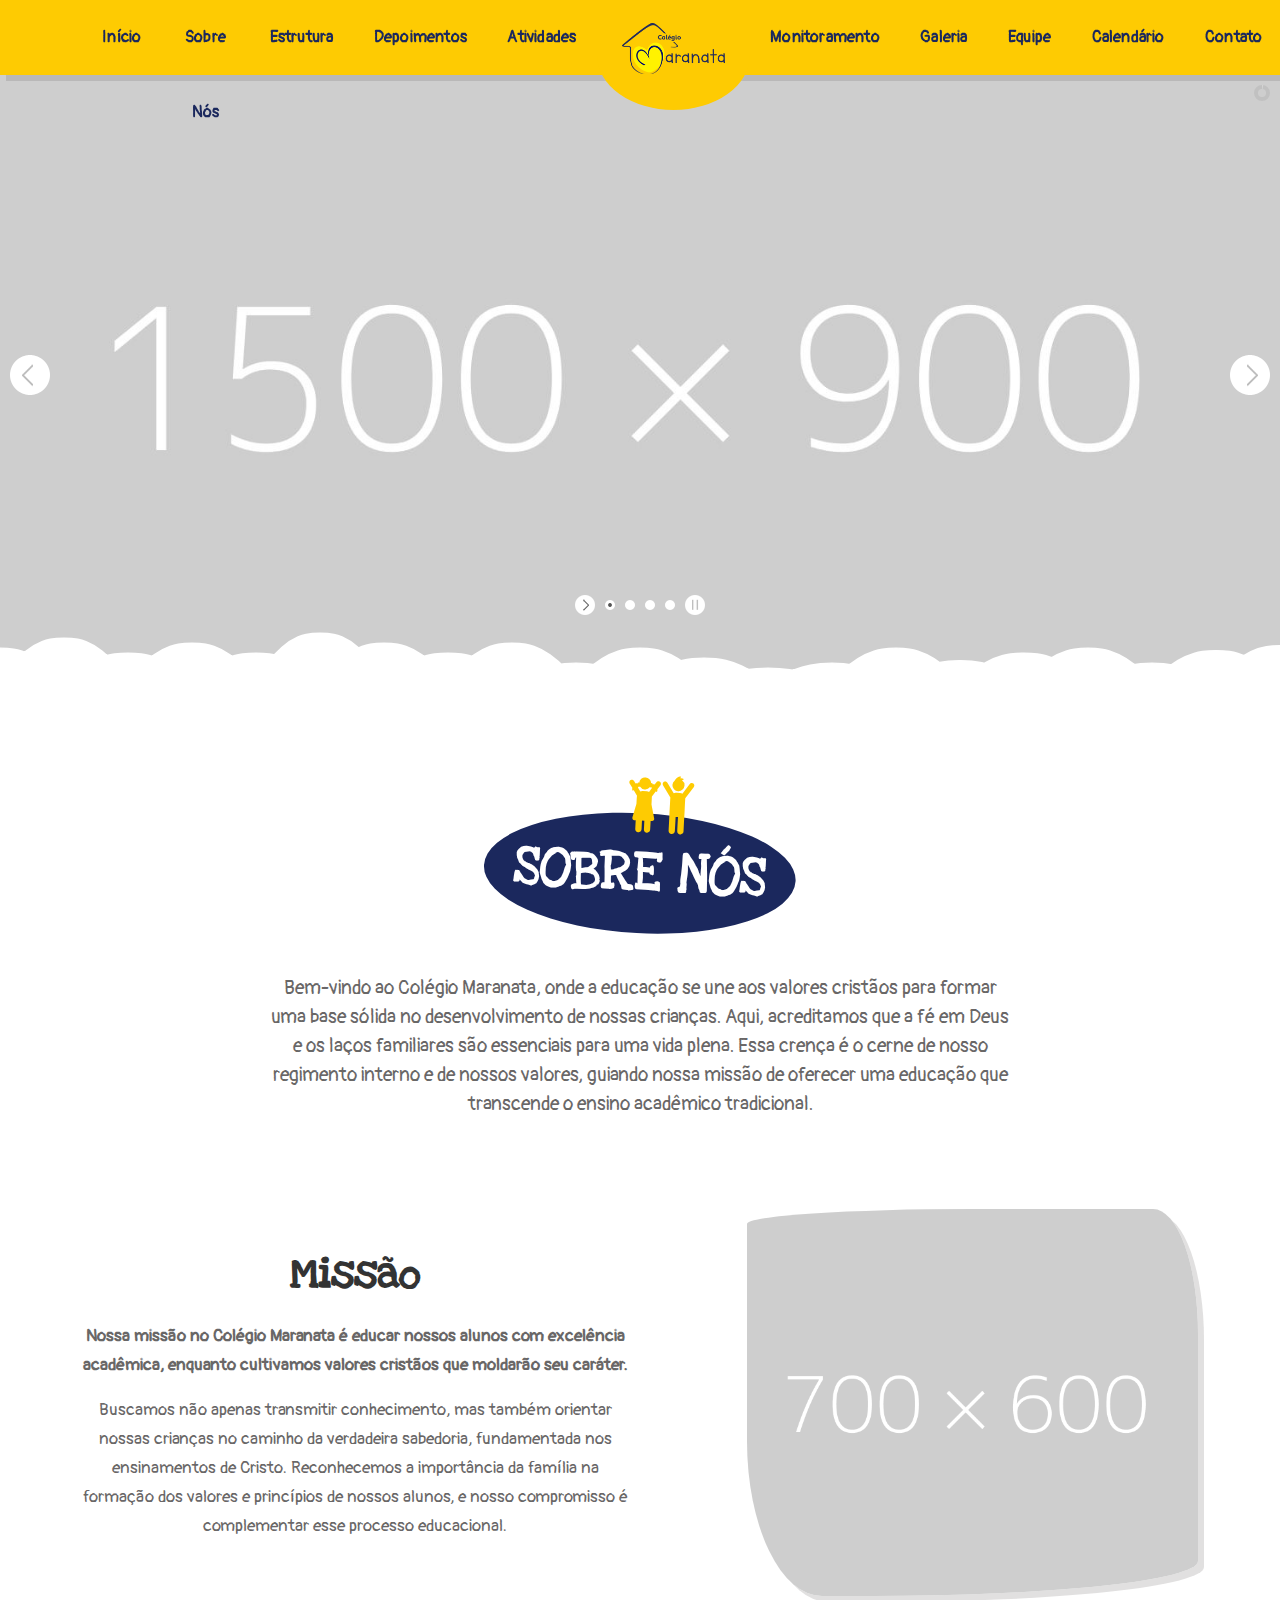
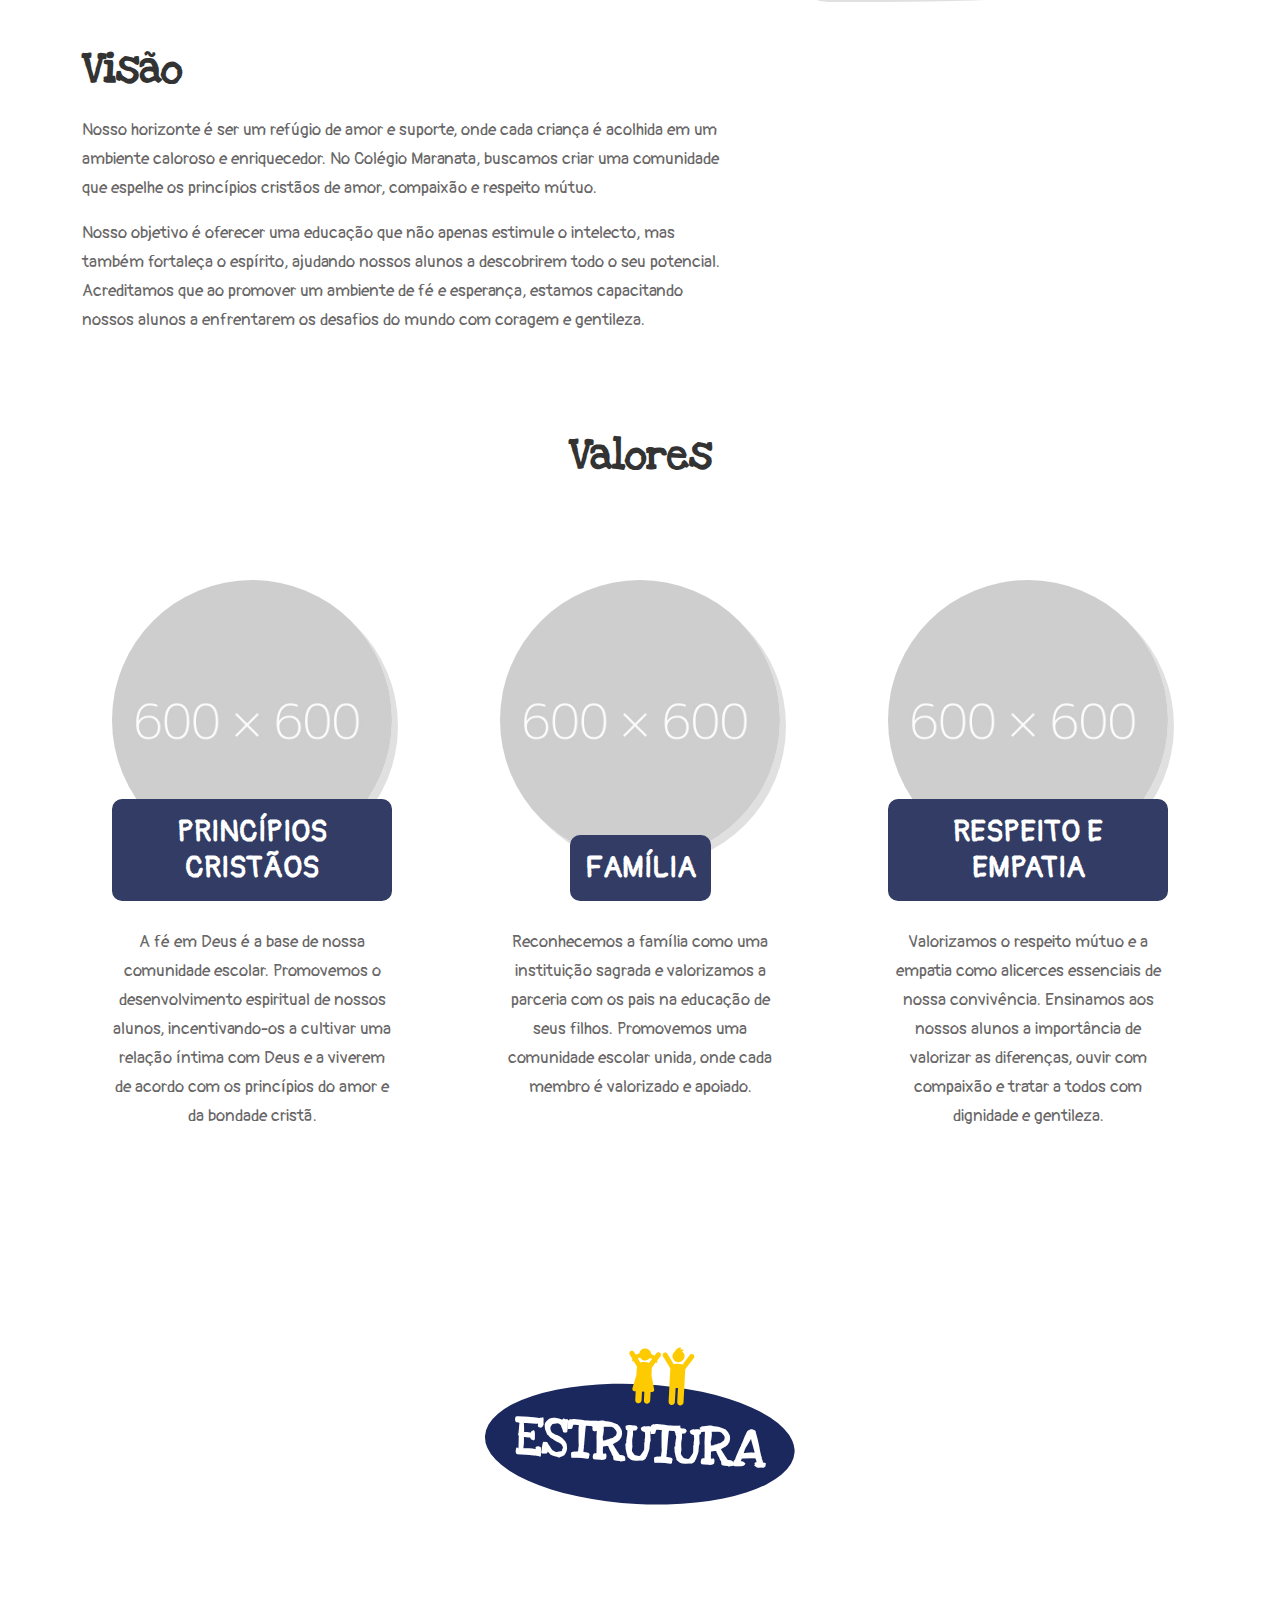
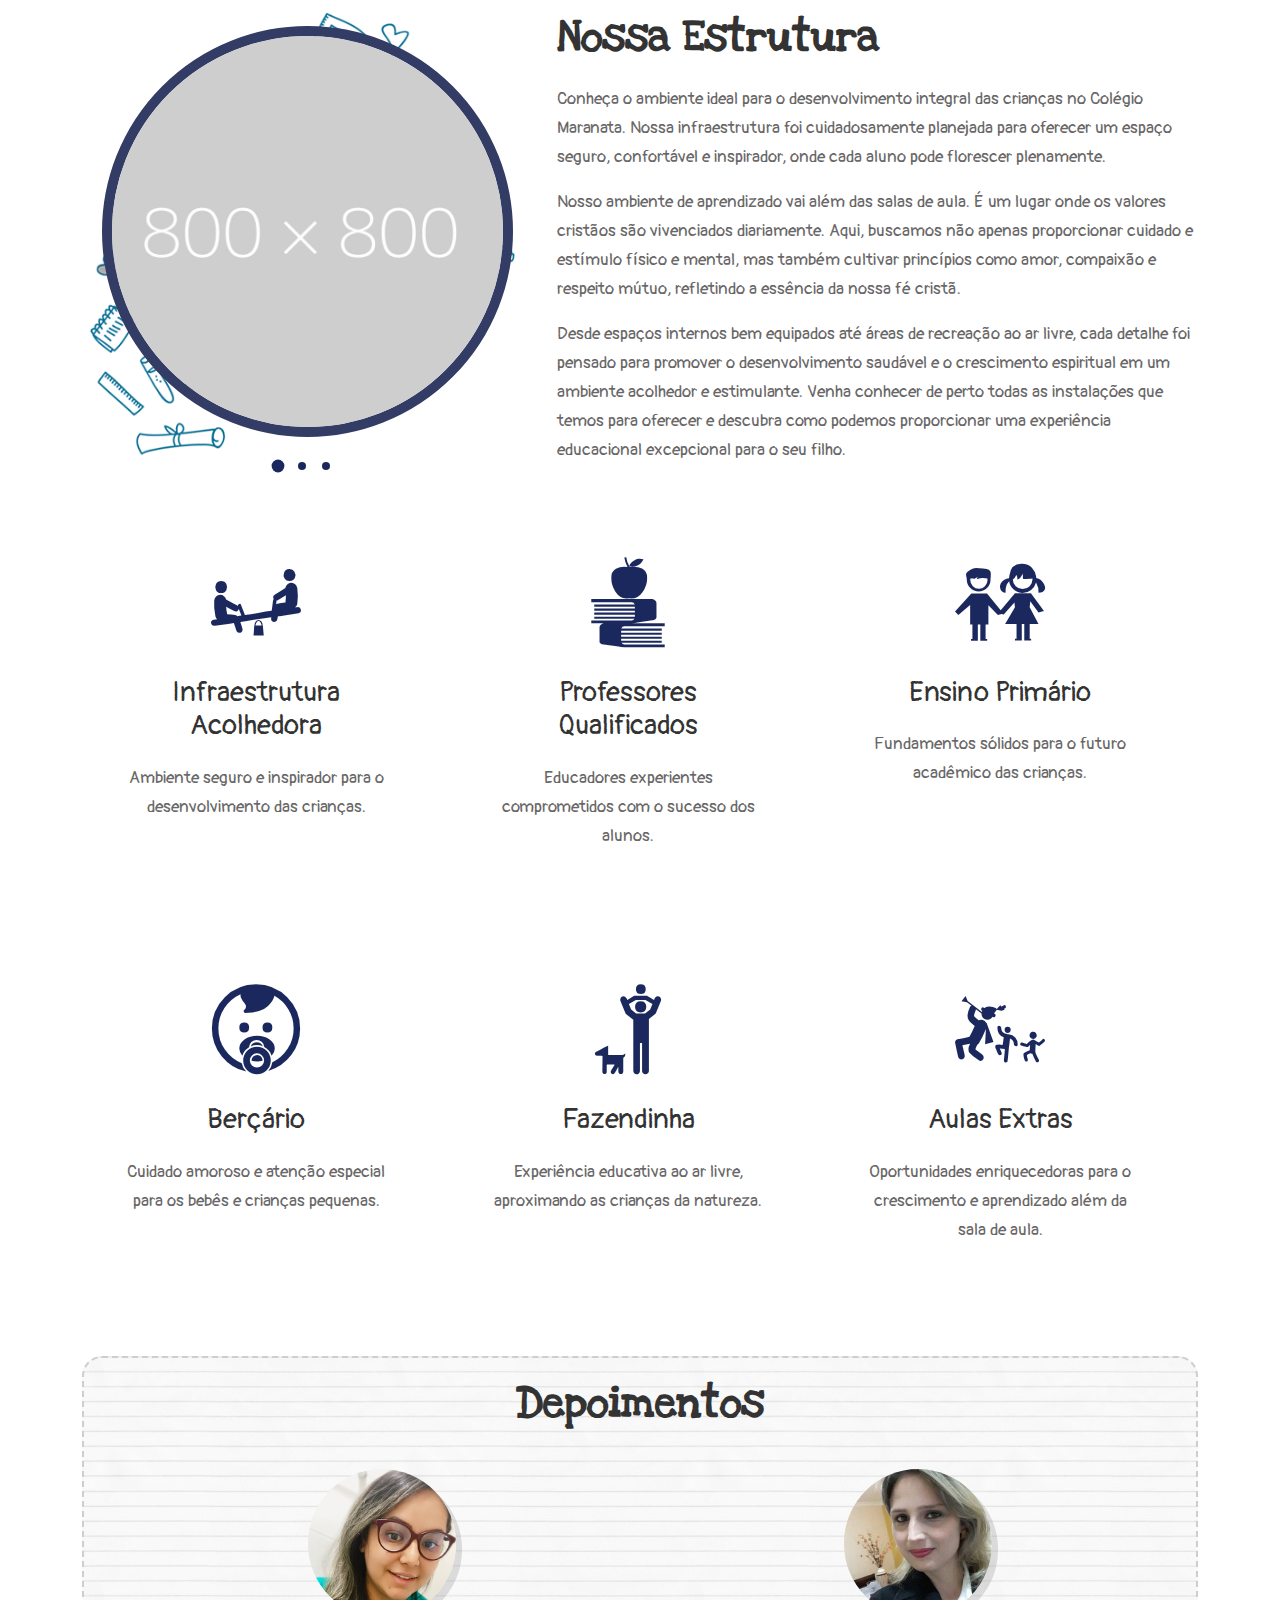
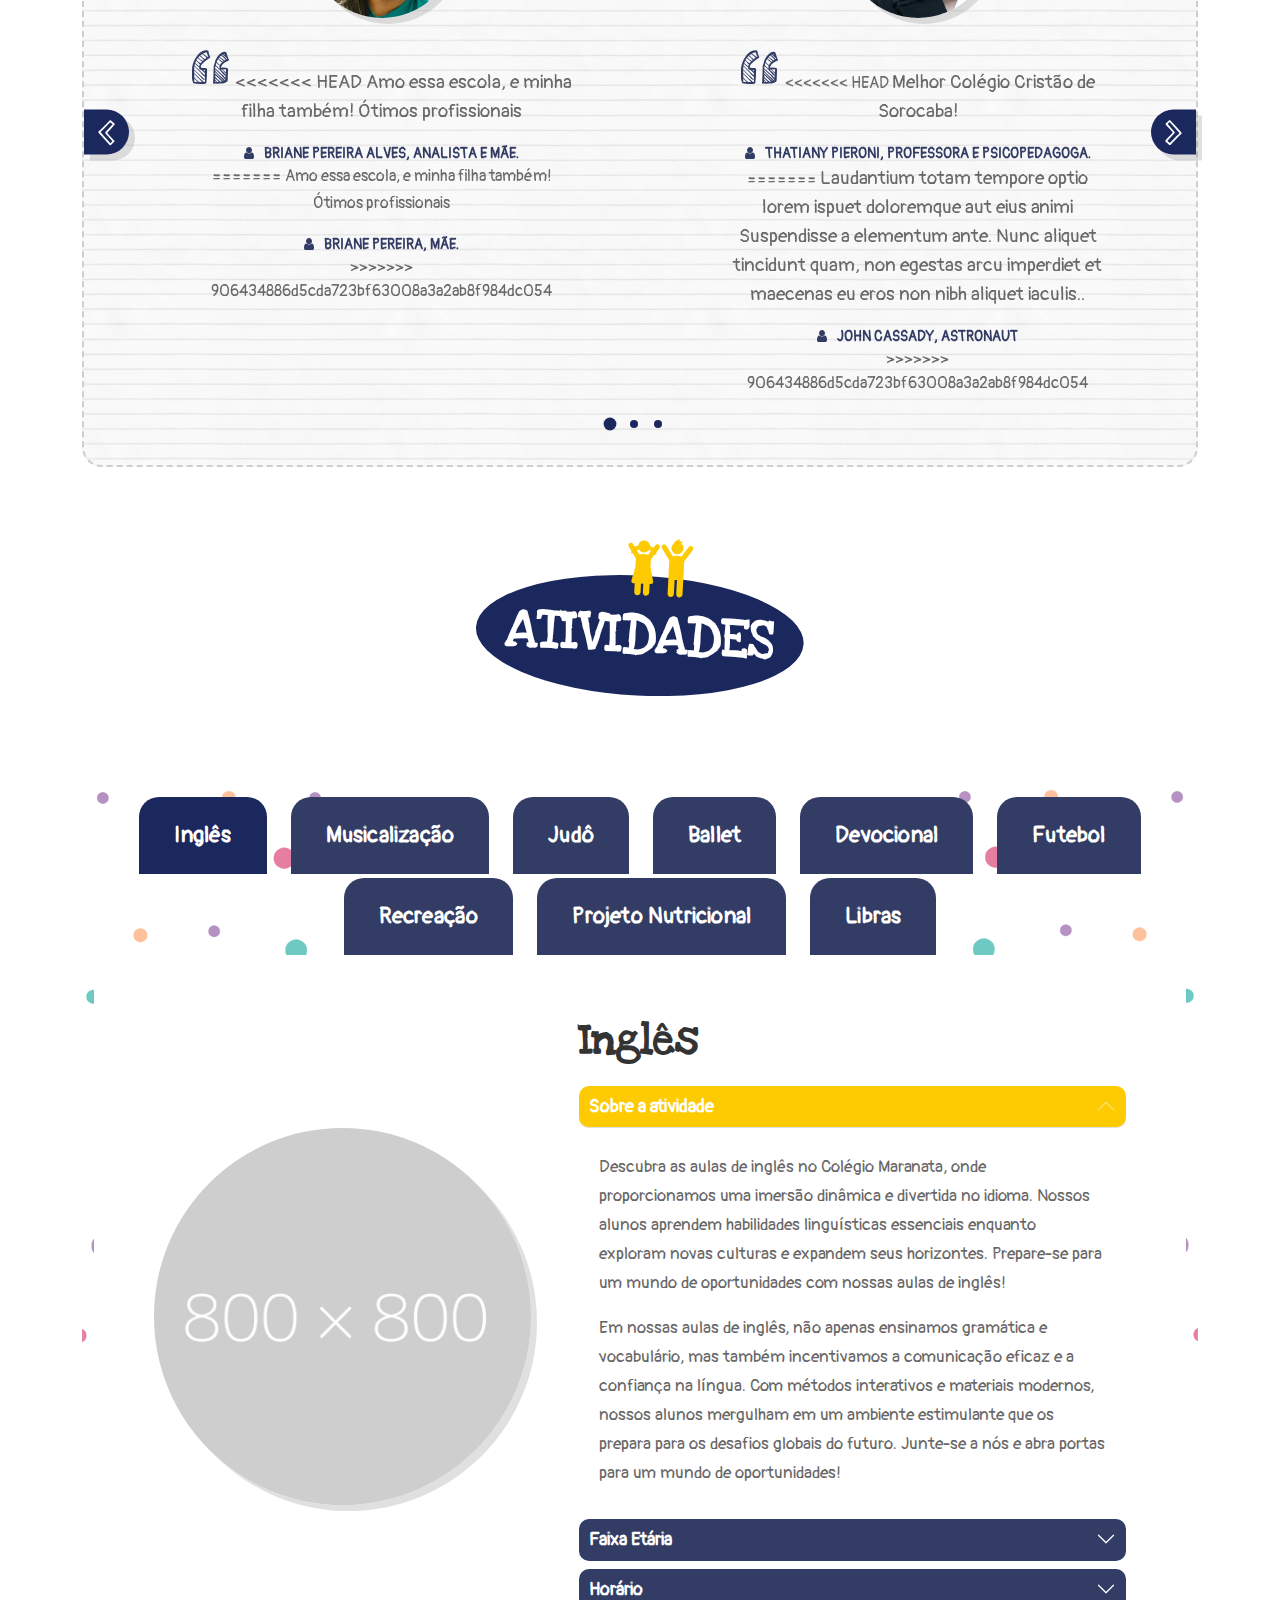
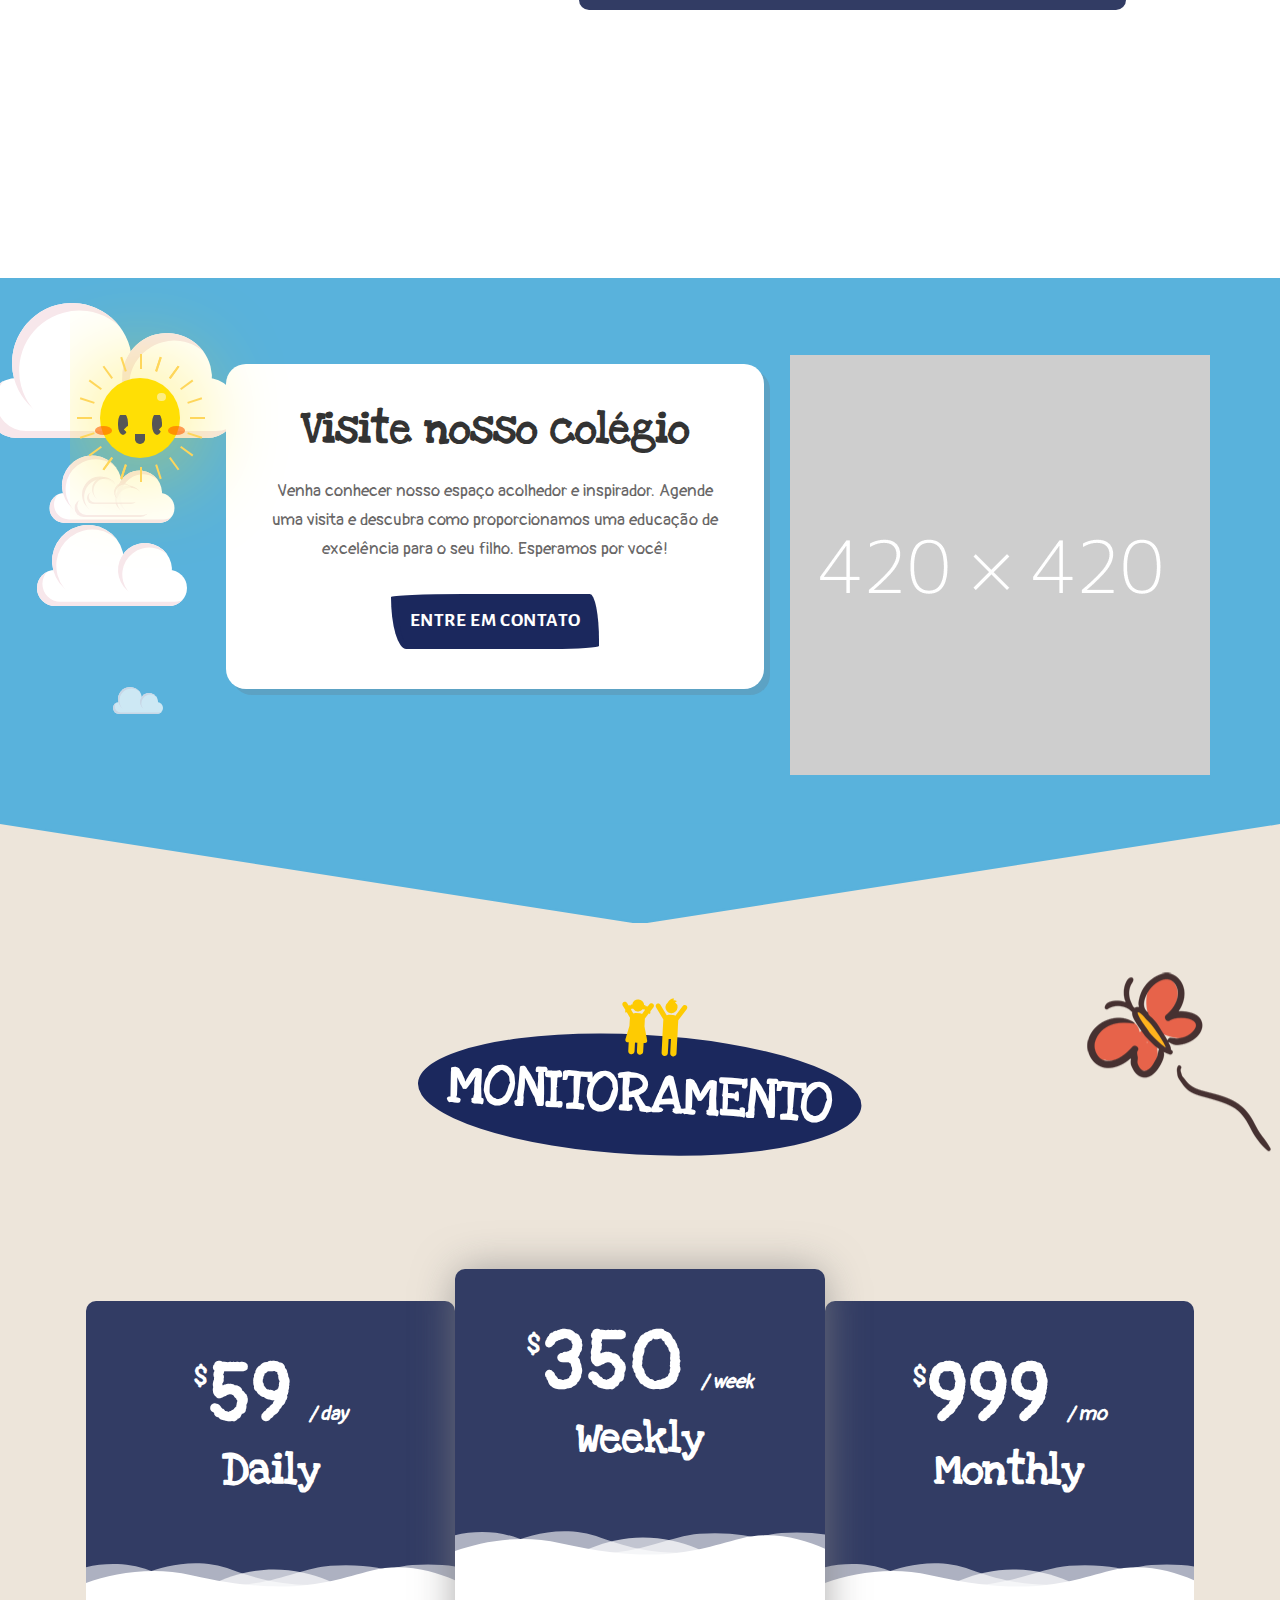
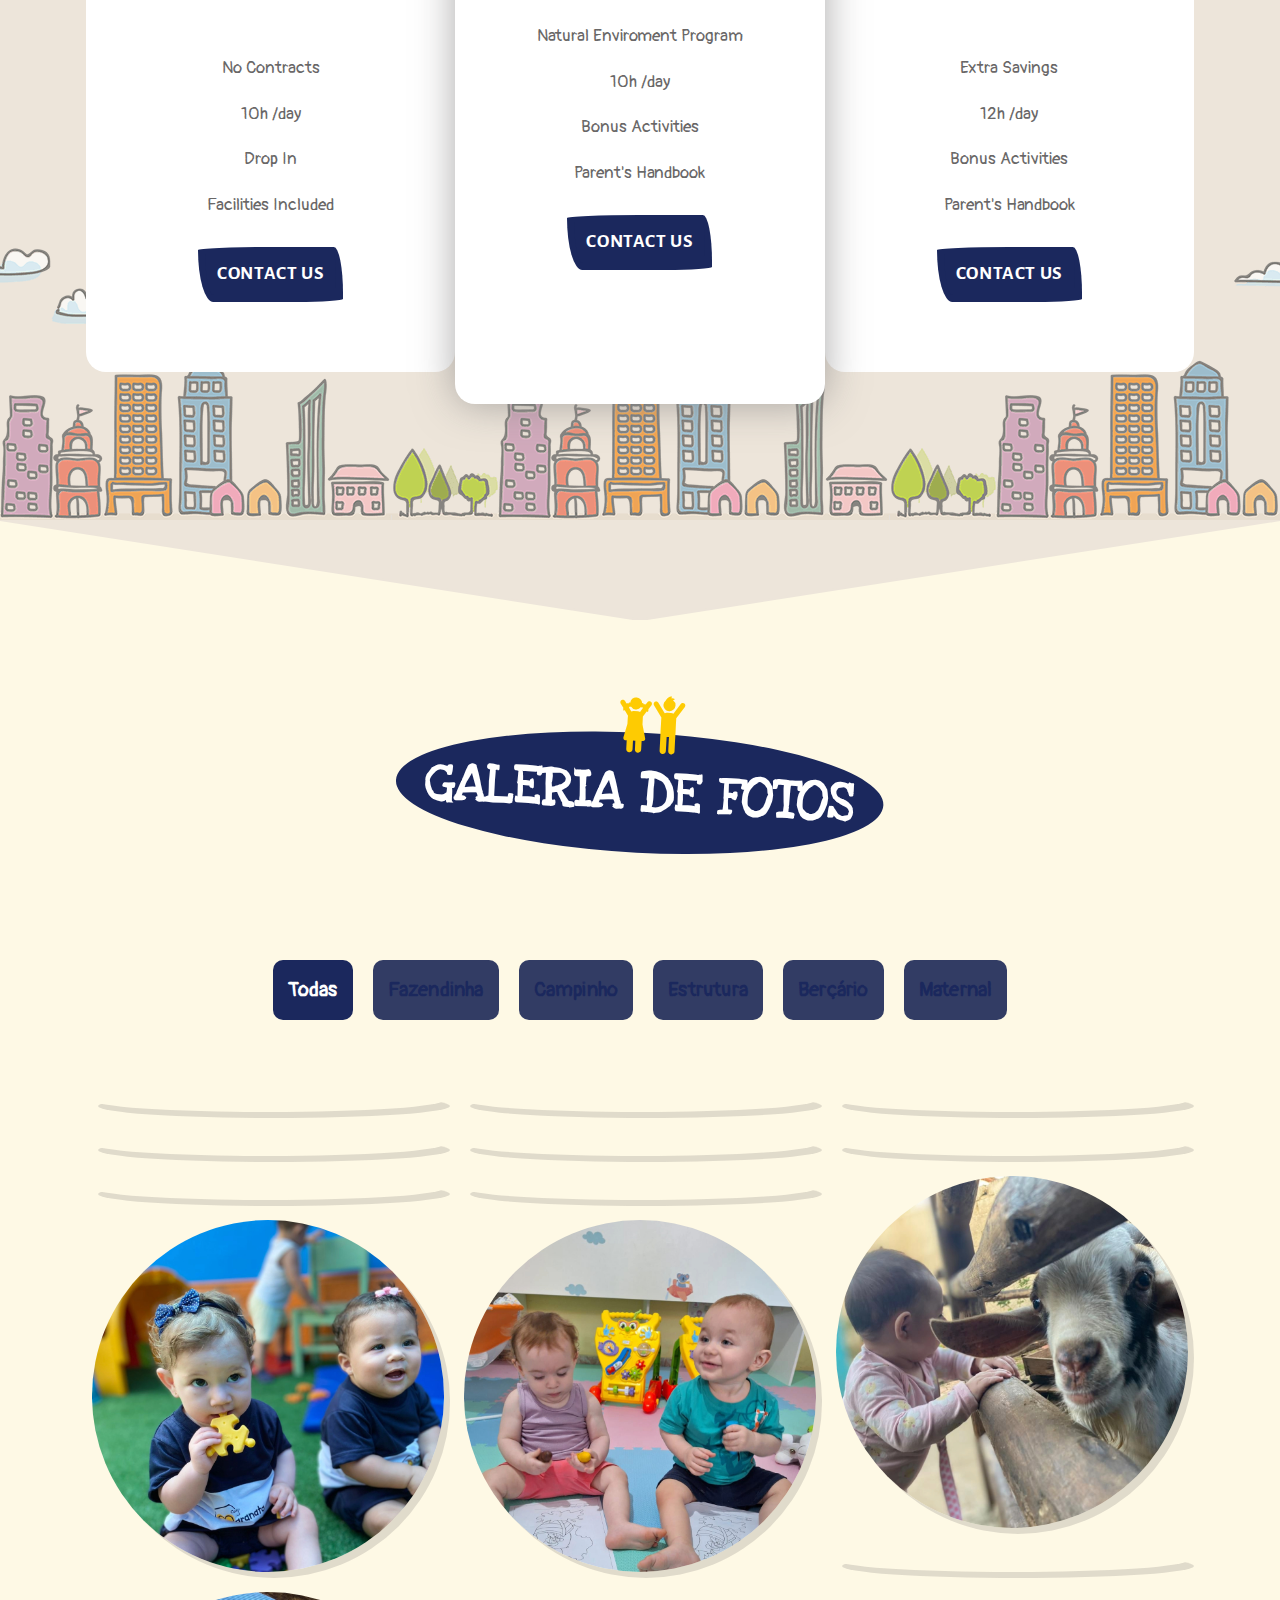
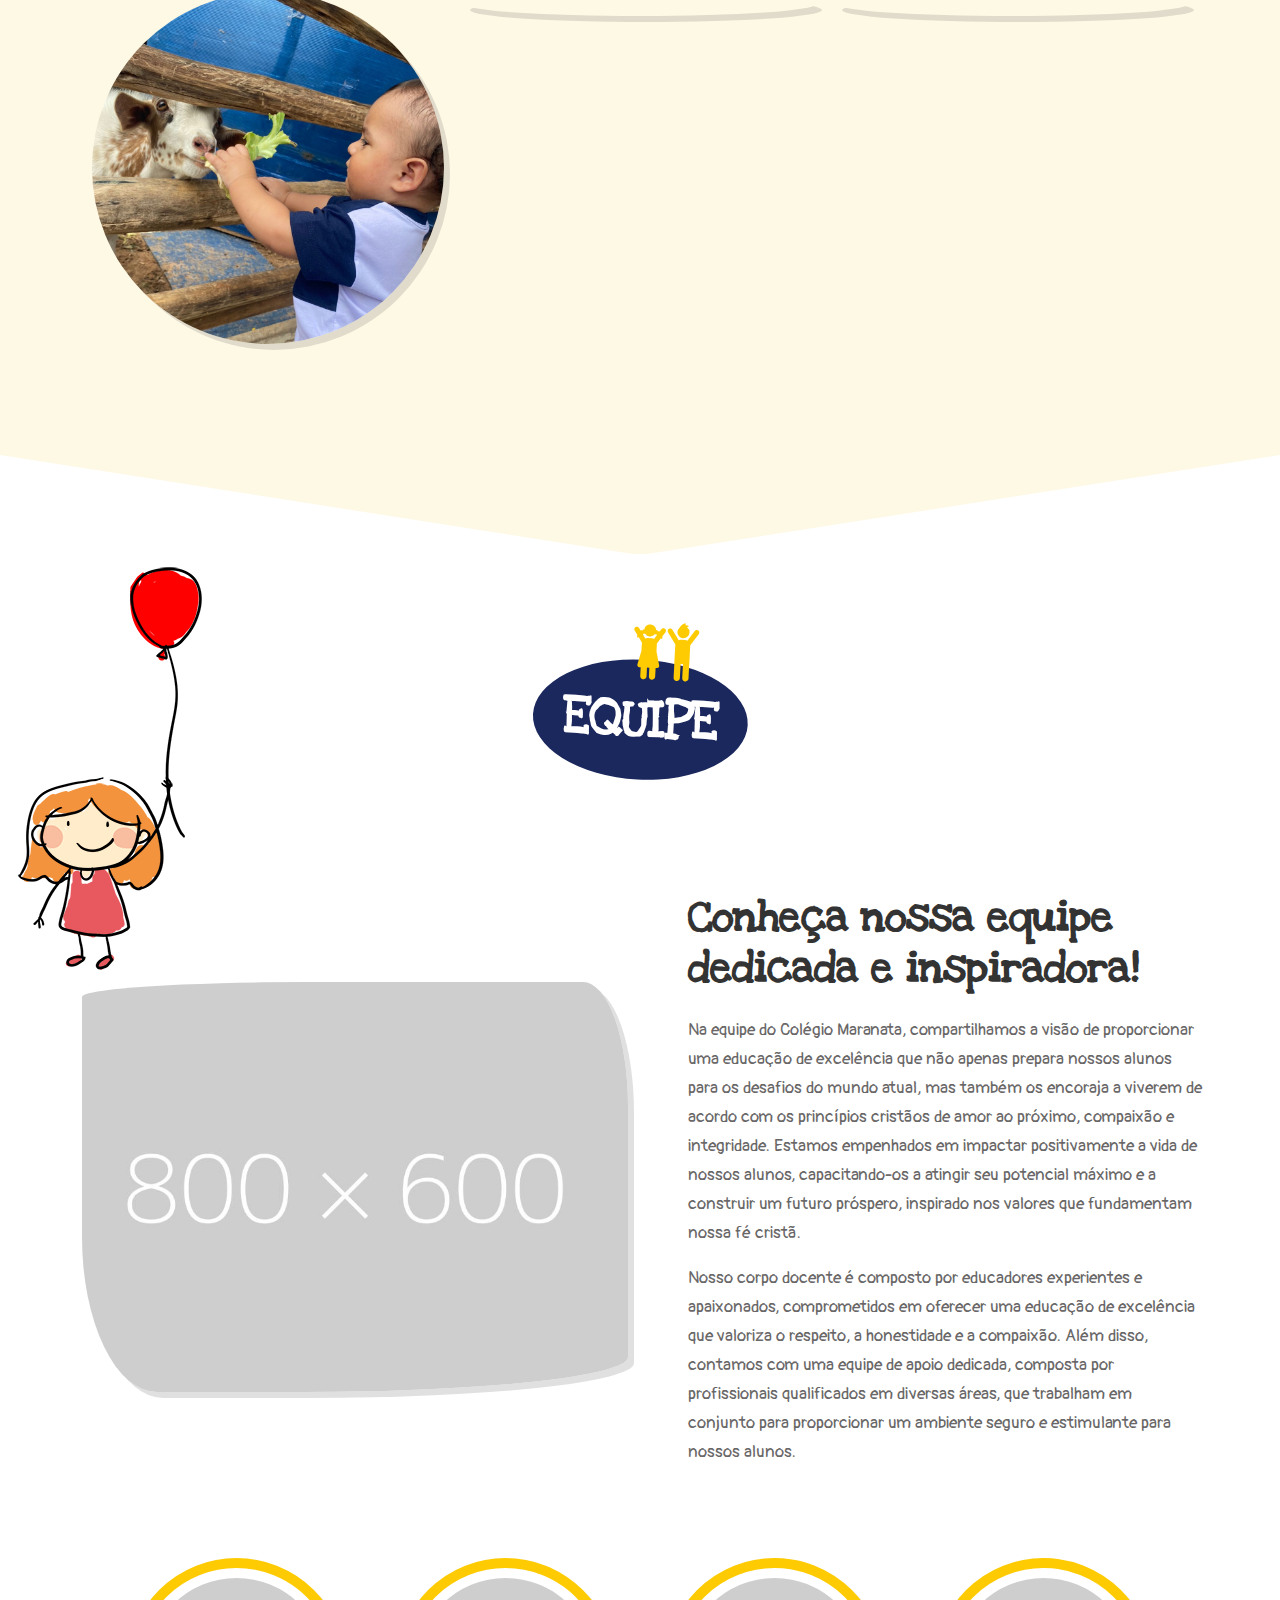
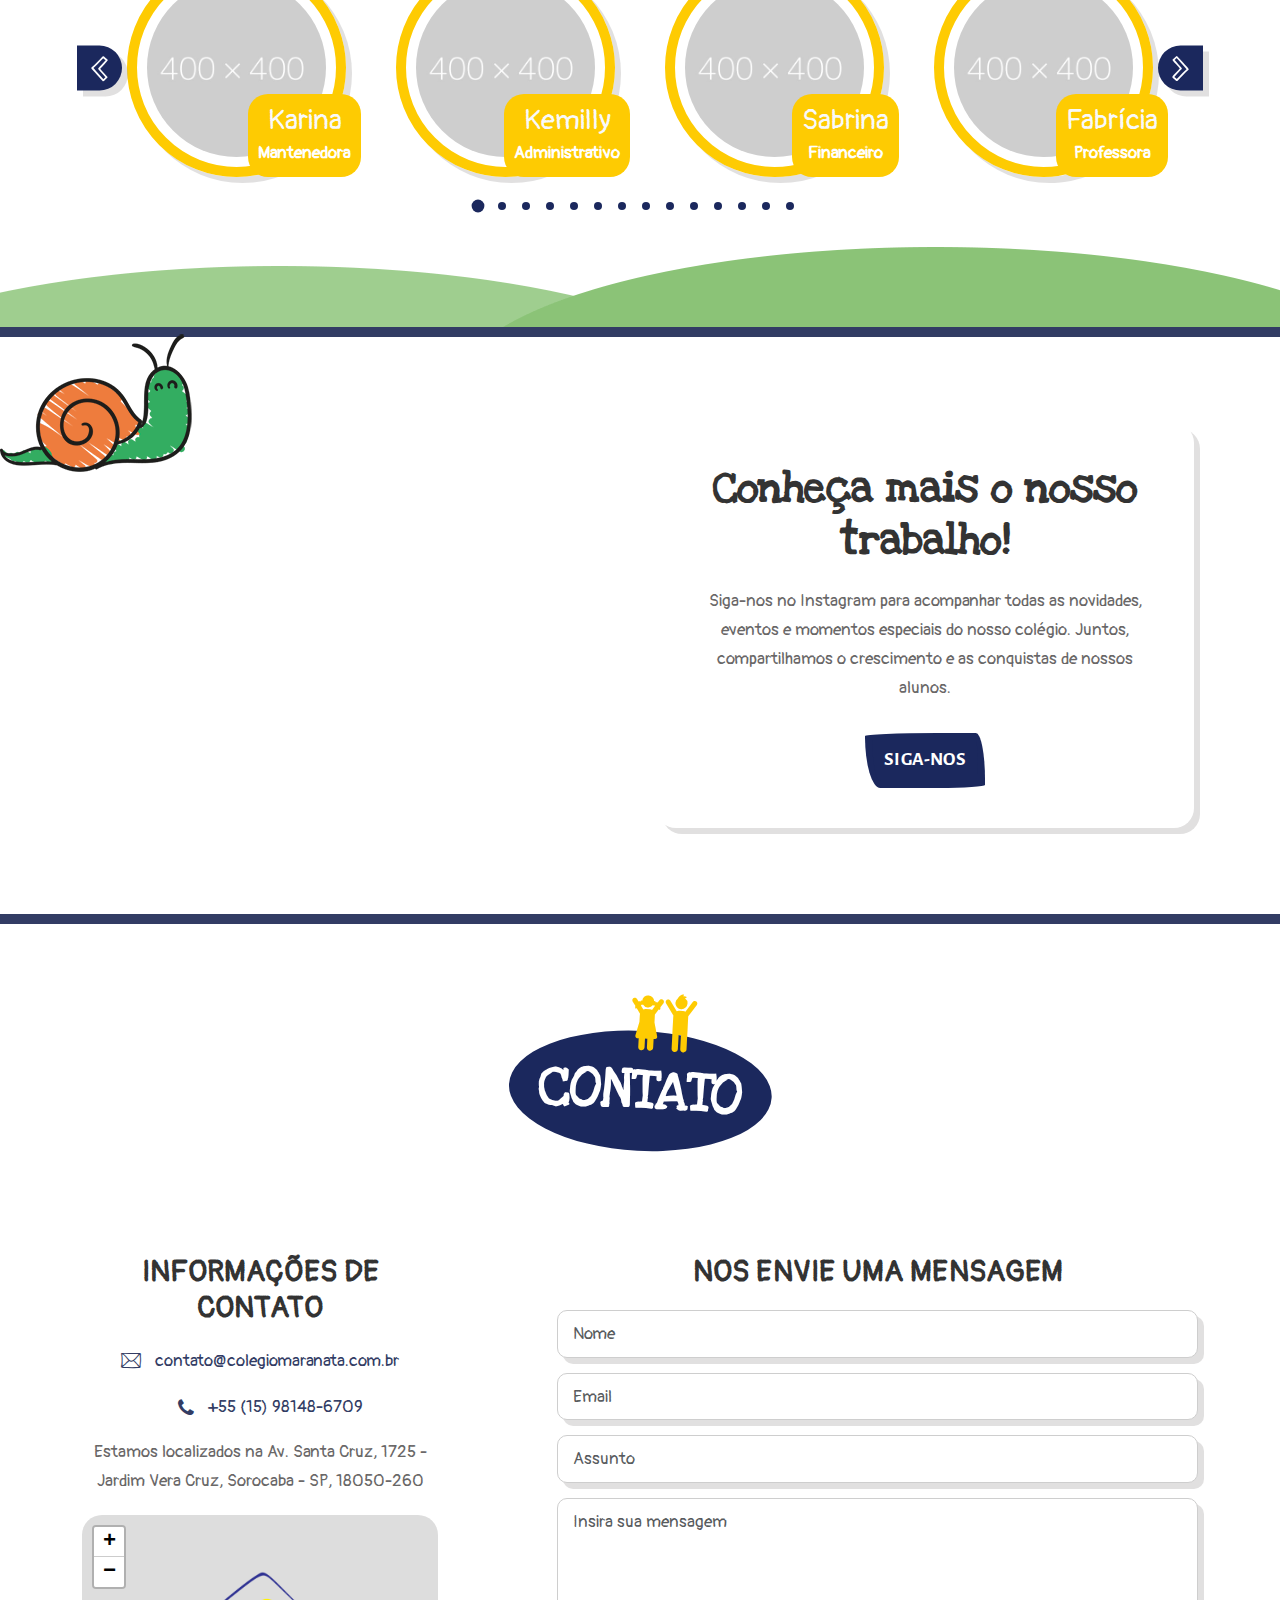
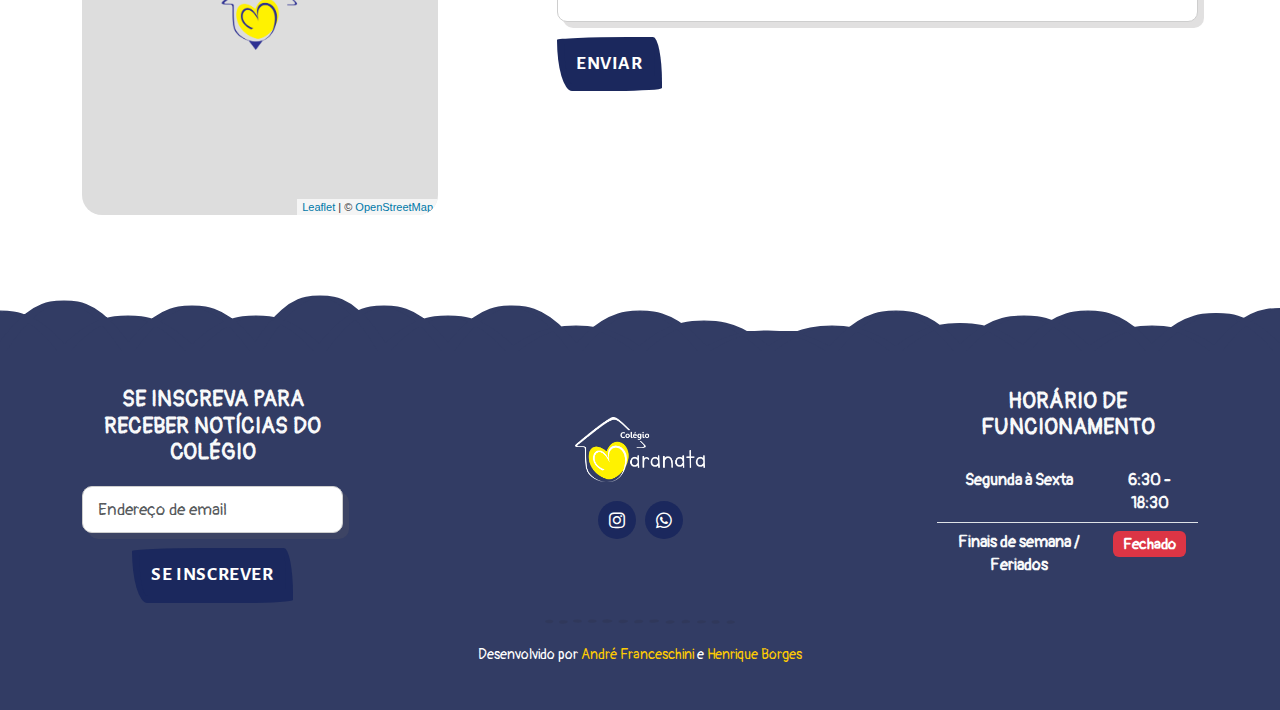
==== HTML/index.html @ 85df4b95 "Merge branch 'dev-henrique' of https://github.com/franceschinii/ColegioMaranata into dev-henrique" ====
<!DOCTYPE html>
<html lang="pt-br">
  <head>
    <meta charset="utf-8" />
    <!--[if IE]>
      <meta http-equiv="X-UA-Compatible" content="IE=edge" />
    <![endif]-->
    <meta
      name="viewport"
      content="width=device-width, initial-scale=1, maximum-scale=1"
    />
    <meta name="description" content="" />
    <meta name="author" content="franceschini" />
    <!-- Page title -->
    <title>Colégio Maranata</title>
    <!--[if lt IE 9]>
      <script src="js/respond.js"></script>
    <![endif]-->
    <!-- Bootstrap Core CSS -->
    <link href="css/bootstrap.css" rel="stylesheet" type="text/css" />
    <!-- Icon fonts -->
    <link
      href="fonts/fontawesome/css/all.min.css"
      rel="stylesheet"
      type="text/css"
    />
    <link
      href="https://cdnjs.cloudflare.com/ajax/libs/font-awesome/4.7.0/css/font-awesome.min.css"
      rel="stylesheet"
    />
    <link rel="stylesheet" href="./style.css" />
    <link
      href="fonts/flaticons/flaticon.css"
      rel="stylesheet"
      type="text/css"
    />
    <!-- Google fonts -->
    <link
      href="https://fonts.googleapis.com/css?family=Lato:400,700,800%7CAlegreya+Sans:700,900"
      rel="stylesheet"
      type="text/css"
    />
    <!-- Theme CSS -->
    <link href="css/style.css" rel="stylesheet" />
    <!-- Color Style CSS -->
    <link href="styles/colegiomaranata.css" rel="stylesheet" />
    <!-- Plugins -->
    <link rel="stylesheet" href="css/plugins.css" />
    <!-- LayerSlider stylesheet -->
    <link rel="stylesheet" href="layerslider/css/layerslider.css" />
    <!-- Favicons-->
    <link
      rel="apple-touch-icon"
      sizes="72x72"
      href="/apple-touch-icon-72x72.png"
    />
    <link
      rel="apple-touch-icon"
      sizes="114x114"
      href="/apple-touch-icon-114x114.png"
    />
    <link rel="shortcut icon" href="favicon.ico" type="image/x-icon" />
  </head>
  <!-- Page width 'Boxed' of 'Full' -->
  <body
    id="page-top"
    class="full"
    data-bs-spy="scroll"
    data-bs-target=".navbar-nav"
  >
    <!-- Preloader -->
    <div id="preloader">
      <div class="preloader">
        <span></span>
        <span></span>
        <span></span>
        <span></span>
        <span></span>
      </div>
    </div>
    <!-- Navbar -->
    <nav class="navbar navbar-expand-xl fixed-top">
      <div class="container">
        <!-- Logo mobile-->
        <a
          class="navbar-brand-small page-scroll my-auto d-xl-none"
          href="#page-top"
        >
          <img src="img/logo.png" alt="" />
        </a>
        <div class="justify-content-lg-end">
          <!-- hamburger menu -->
          <button
            class="navbar-toggler"
            type="button"
            data-bs-toggle="collapse"
            data-bs-target="#nav-alphabet"
            aria-controls="nav-alphabet"
            aria-expanded="false"
            aria-label="Toggle navigation"
          >
            <i class="fa fa-bars" aria-hidden="true"></i>
          </button>
        </div>
        <div class="collapse navbar-collapse" id="nav-alphabet">
          <ul class="navbar-nav mx-auto">
            <li class="nav-item home">
              <a class="nav-link active" href="#layerslider">Início</a>
            </li>
            <li class="nav-item">
              <a class="nav-link" href="#services">Sobre Nós</a>
            </li>
            <li class="nav-item">
              <a class="nav-link" href="#about">Estrutura</a>
            </li>
            <li class="nav-item">
              <a class="nav-link" href="#reviews">Depoimentos </a>
            </li>
            <li class="nav-item">
              <a class="nav-link" href="#activities">Atividades</a>
            </li>
            <!--desktop logo -->
            <li class="nav-item d-none d-xl-block navbar-brand-centered">
              <a href="#layerslider">
                <img id="#brandlogo" src="./img/logo.png" alt="" />
              </a>
            </li>
            <!--/desktop logo -->
            <li class="nav-item">
              <a class="nav-link" href="#prices">Monitoramento</a>
            </li>
            <li class="nav-item">
              <a class="nav-link" href="#gallery">Galeria</a>
            </li>
            <li class="nav-item">
              <a class="nav-link" href="#team">Equipe</a>
            </li>
            <li class="nav-item">
              <a class="nav-link" href="#latestblog">Calendário</a>
            </li>
            <li class="nav-item">
              <a class="nav-link" href="#contact">Contato</a>
            </li>
            <!--/nav-item -->
          </ul>
          <!--/navbar-nav -->
        </div>
        <!--/collapse -->
      </div>
      <!--/container -->
    </nav>
    <!--/navbar ends-->
    <!-- Slider -->
    <div id="layerslider" style="width: 1280px; height: 600px">
      <!-- Slide 1 -->
      <div class="ls-slide" data-ls="transition2d:104;duration: 6000;">
        <!-- Background image -->
        <img src="img/slide1.jpg" class="ls-bg" alt="Slide background" />
        <!-- Parallax Image / hidden on mobile  -->
        <img
          src="img/sun.png"
          style="top: 70px; left: 35%"
          class="ls-l img-fluid parallax1 ls-hide-tablet ls-hide-phone"
          alt=""
          data-ls="delayin:1000;easingin:easeOutExpo;parallaxlevel:7;"
        />
        <!-- Text -->
        <div
          class="ls-l"
          style="top: 200px; margin-left: 4%; width: 90%"
          data-ls="offsetxin:0;durationin:2000;delayin:1500;easingin:easeOutExpo;rotatexin:-90;transformoriginin:50% top 0;offsetxout:-200;durationout:1000;parallaxlevel:2;"
        >
          <div class="header-text col-lg-5 col-xl-5">
            <h1>Bem vindo ao Colégio Maranata</h1>
            <p class="subtitle">
              Um colégio com amor, educação de qualidade e princípios cristãos
            </p>
            <!-- Button-->
            <div class="page-scroll">
              <a class="btn" href="#contact">Entre em contato</a>
            </div>
          </div>
        </div>
        <!-- Parallax Image / hidden on mobile -->
        <img
          src="img/flower.png"
          class="ls-l img-fluid parallax2 ls-hide-tablet ls-hide-phone"
          alt=""
          style="top: 380px; left: 7%"
          data-ls="delayin:1500;easingin:easeOutExpo;parallaxlevel:6;"
        />
      </div>
      <!-- Slide 2 -->
      <div class="ls-slide" data-ls="transition2d:104;duration: 6000;">
        <!-- Background image -->
        <img src="img/slide2.jpg" class="ls-bg" alt="Slide background" />
        <!-- Parallax Image / hidden on mobile -->
        <img
          src="img/bee.png"
          style="top: 70px"
          class="ls-l img-fluid parallax1 ls-hide-tablet ls-hide-phone"
          alt=""
          data-ls="delayin:1000;easingin:easeOutExpo;parallaxlevel:7;"
        />
        <!-- Text -->
        <div
          class="ls-l"
          style="top: 200px; margin-left: 4%; width: 90%"
          data-ls="offsetxin:0;durationin:2000;delayin:1500;easingin:easeOutExpo;rotatexin:-90;transformoriginin:50% top 0;offsetxout:-200;durationout:1000;parallaxlevel:2;"
        >
          <div class="header-text col-lg-5 col-xl-5">
            <h1>Bem vindo ao Colégio Maranata</h1>
            <p class="subtitle">
              Um colégio com amor, educação de qualidade e princípios cristãos
            </p>
            <!-- Button -->
            <div class="page-scroll">
              <a class="btn" href="#contact">Entre em contato</a>
            </div>
          </div>
        </div>
        <!-- Parallax Image / hidden on mobile-->
        <img
          src="img/star.png"
          class="ls-l img-fluid parallax2 ls-hide-tablet ls-hide-phone"
          alt=""
          style="top: 380px; left: 42%"
          data-ls="delayin:1500;easingin:easeOutExpo;parallaxlevel:6;"
        />
      </div>
      <!-- Slide 3 -->
      <div class="ls-slide" data-ls="transition2d:104;duration: 6000;">
        <!-- Background image -->
        <img src="img/slide3.jpg" class="ls-bg" alt="Slide background" />
        <!-- Parallax Image / hidden on mobile  -->
        <img
          src="img/sun.png"
          style="top: 70px"
          class="ls-l img-fluid parallax1 ls-hide-tablet ls-hide-phone"
          alt=""
          data-ls="delayin:1000;easingin:easeOutExpo;parallaxlevel:7;"
        />
        <!-- Text -->
        <div
          class="ls-l"
          style="top: 200px; margin-left: 4%; width: 90%"
          data-ls="offsetxin:0;durationin:2000;delayin:1500;easingin:easeOutExpo;rotatexin:-90;transformoriginin:50% top 0;offsetxout:-200;durationout:1000;parallaxlevel:2;"
        >
          <div class="header-text col-lg-5 col-xl-5">
            <h1>Bem vindo ao Colégio Maranata</h1>
            <p class="subtitle">
              Um colégio com amor, educação de qualidade e princípios cristãos
            </p>
            <!-- Button -->
            <div class="page-scroll">
              <a class="btn" href="#contact">Entre em contato</a>
            </div>
          </div>
        </div>
        <!-- Parallax Image / hidden on mobile -->
        <img
          src="img/flower.png"
          class="ls-l img-fluid parallax2 ls-hide-tablet ls-hide-phone"
          alt=""
          style="top: 380px; left: 42%"
          data-ls="delayin:1500;easingin:easeOutExpo;parallaxlevel:6;"
        />
      </div>
      <!-- Slide 4 -->
      <div class="ls-slide" data-ls="transition2d:104;duration: 6000;">
        <!-- Background image -->
        <img src="img/slide4.jpg" class="ls-bg" alt="Slide background" />
        <!-- Parallax Image / hidden on mobile -->
        <img
          src="img/bee.png"
          style="top: 70px"
          class="ls-l img-fluid parallax1 ls-hide-tablet ls-hide-phone"
          alt=""
          data-ls="delayin:1000;easingin:easeOutExpo;parallaxlevel:7;"
        />
        <!-- Text -->
        <div
          class="ls-l"
          style="top: 200px; margin-left: 4%; width: 90%"
          data-ls="offsetxin:0;durationin:2000;delayin:1500;easingin:easeOutExpo;rotatexin:-90;transformoriginin:50% top 0;offsetxout:-200;durationout:1000;parallaxlevel:2;"
        >
          <div class="header-text col-lg-5 col-xl-5">
            <h1>Bem vindo ao Colégio Maranata</h1>
            <p class="subtitle">
              Um colégio com amor, educação de qualidade e princípios cristãos
            </p>
            <!-- Button -->
            <div class="page-scrol">
              <a class="btn" href="#contact">Entre em contato</a>
            </div>
          </div>
        </div>
        <!-- Parallax Image / hidden on mobile-->
        <img
          src="img/star.png"
          class="ls-l img-fluid parallax2 ls-hide-tablet ls-hide-phone"
          alt=""
          style="top: 380px; left: 42%"
          data-ls="delayin:1500;easingin:easeOutExpo;parallaxlevel:6;"
        />
      </div>
    </div>
    <!-- /Layerslider ends-->
    <!-- Clouds SVG Divider -->
    <div id="cloud-home" class="container-fluid cloud-divider">
      <svg
        id="deco-clouds1"
        class="head"
        xmlns="http://www.w3.org/2000/svg"
        version="1.1"
        width="100%"
        height="100"
        viewBox="0 0 100 100"
        preserveAspectRatio="none"
      >
        <path
          d="M-5 100 Q 0 20 5 100 Z
               M0 100 Q 5 0 10 100
               M5 100 Q 10 30 15 100
               M10 100 Q 15 10 20 100
               M15 100 Q 20 30 25 100
               M20 100 Q 25 -10 30 100
               M25 100 Q 30 10 35 100
               M30 100 Q 35 30 40 100
               M35 100 Q 40 10 45 100
               M40 100 Q 45 50 50 100
               M45 100 Q 50 20 55 100
               M50 100 Q 55 40 60 100
               M55 100 Q 60 60 65 100
               M60 100 Q 65 50 70 100
               M65 100 Q 70 20 75 100
               M70 100 Q 75 45 80 100
               M75 100 Q 80 30 85 100
               M80 100 Q 85 20 90 100
               M85 100 Q 90 50 95 100
               M90 100 Q 95 25 100 100
               M95 100 Q 100 15 105 100 Z"
        ></path>
      </svg>
    </div>
    <!-- /Clouds SVG Divider -->
    <!-- Seção Sobre Nós -->
    <section id="services" class="color-section">
      <div class="container">
        <div class="col-lg-8 offset-lg-2">
          <!-- Section heading -->
          <div class="section-heading">
            <h2>Sobre Nós</h2>
            <p style="font-size: 1.2rem">
              <br />
              Bem-vindo ao Colégio Maranata, onde a educação se une aos valores
              cristãos para formar uma base sólida no desenvolvimento de nossas
              crianças. Aqui, acreditamos que a fé em Deus e os laços familiares
              são essenciais para uma vida plena. Essa crença é o cerne de nosso
              regimento interno e de nossos valores, guiando nossa missão de
              oferecer uma educação que transcende o ensino acadêmico
              tradicional.
            </p>
          </div>
        </div>
        <div class="row align-items-center">
          <!-- main text -->
          <!-- Seção Missão -->
          <div class="col-md-12 col-lg-6 text-center">
            <h3 class="text-center">Missão</h3>
            <p class="fw-bold">
              Nossa missão no Colégio Maranata é educar nossos alunos com
              excelência acadêmica, enquanto cultivamos valores cristãos que
              moldarão seu caráter.
            </p>
            <p>
              Buscamos não apenas transmitir conhecimento, mas também orientar
              nossas crianças no caminho da verdadeira sabedoria, fundamentada
              nos ensinamentos de Cristo. Reconhecemos a importância da família
              na formação dos valores e princípios de nossos alunos, e nosso
              compromisso é complementar esse processo educacional.
            </p>
          </div>
          <!-- /col-sm-12-->
          <div class="col-md-12 col-lg-5 offset-lg-1">
            <!-- Image -->
            <img
              src="img/services.png"
              alt=""
              class="img-fluid img-curved mx-auto"
            />
          </div>
          <!-- /col-md-12-->
        </div>
        <!-- /row -->
        <!-- Seção Visão -->
        <section>
          <div class="col-lg-7 col-sm-12 mt-5">
            <h3>Visão</h3>
            <p>
              Nosso horizonte é ser um refúgio de amor e suporte, onde cada
              criança é acolhida em um ambiente caloroso e enriquecedor. No
              Colégio Maranata, buscamos criar uma comunidade que espelhe os
              princípios cristãos de amor, compaixão e respeito mútuo.
            </p>
            <p>
              Nosso objetivo é oferecer uma educação que não apenas estimule o
              intelecto, mas também fortaleça o espírito, ajudando nossos alunos
              a descobrirem todo o seu potencial. Acreditamos que ao promover um
              ambiente de fé e esperança, estamos capacitando nossos alunos a
              enfrentarem os desafios do mundo com coragem e gentileza.
            </p>
          </div>
        </section>
        <!-- /Seção Valores -->
        <section>
          <div class="row mt-5 g-lg-5">
            <h3 class="text-center">Valores</h3>
            <!-- item 1-->
            <div class="col-lg-4">
              <div class="service float">
                <img
                  src="img/service1.jpg"
                  alt=""
                  class="rounded-circle mx-auto img-fluid"
                />
                <h4>Princípios Cristãos</h4>
                <p class="mt-3">
                  A fé em Deus é a base de nossa comunidade escolar. Promovemos
                  o desenvolvimento espiritual de nossos alunos, incentivando-os
                  a cultivar uma relação íntima com Deus e a viverem de acordo
                  com os princípios do amor e da bondade cristã.
                </p>
              </div>
            </div>
            <!-- /col -->
            <!-- item 2-->
            <div class="col-lg-4 res-margin">
              <div class="service float">
                <img
                  src="img/service2.jpg"
                  alt=""
                  class="rounded-circle mx-auto img-fluid"
                />
                <h4>Família</h4>
                <p class="mt-3">
                  Reconhecemos a família como uma instituição sagrada e
                  valorizamos a parceria com os pais na educação de seus filhos.
                  Promovemos uma comunidade escolar unida, onde cada membro é
                  valorizado e apoiado.
                </p>
              </div>
            </div>
            <!-- /col-->
            <!-- item 3-->
            <div class="col-lg-4">
              <div class="service float">
                <img
                  src="img/service3.jpg"
                  alt=""
                  class="rounded-circle mx-auto img-fluid"
                />
                <h4>Respeito e Empatia</h4>
                <p class="mt-3">
                  Valorizamos o respeito mútuo e a empatia como alicerces
                  essenciais de nossa convivência. Ensinamos aos nossos alunos a
                  importância de valorizar as diferenças, ouvir com compaixão e
                  tratar a todos com dignidade e gentileza.
                </p>
              </div>
            </div>
            <!-- /col -->
            <!-- item 3-->
          </div>
        </section>
        <!-- /row -->
      </div>
      <!-- /container-->
    </section>
    <!-- /Section ends -->
    <!-- Seção estrutura -->
    <section id="about">
      <div class="container">
        <div class="col-lg-8 offset-lg-2">
          <!-- Section heading -->
          <div class="section-heading">
            <h2>Estrutura</h2>
          </div>
        </div>
        <div class="row align-items-center">
          <div class="col-sm-12 col-lg-5">
            <!-- Carousel -->
            <div id="carousel-about" class="slider-1">
              <div class="item">
                <img class="img-fluid" src="img/about1.jpg" alt="" />
              </div>
              <div class="item">
                <img class="img-fluid" src="img/about2.jpg" alt="" />
              </div>
              <div class="item">
                <img class="img-fluid" src="img/about3.jpg" alt="" />
              </div>
            </div>
          </div>
          <!-- text -->
          <div class="col-lg-7 col-sm-12">
            <h3>Nossa Estrutura</h3>
            <p>
              Conheça o ambiente ideal para o desenvolvimento integral das
              crianças no Colégio Maranata. Nossa infraestrutura foi
              cuidadosamente planejada para oferecer um espaço seguro,
              confortável e inspirador, onde cada aluno pode florescer
              plenamente.
            </p>
            <p>
              Nosso ambiente de aprendizado vai além das salas de aula. É um
              lugar onde os valores cristãos são vivenciados diariamente. Aqui,
              buscamos não apenas proporcionar cuidado e estímulo físico e
              mental, mas também cultivar princípios como amor, compaixão e
              respeito mútuo, refletindo a essência da nossa fé cristã.
            </p>
            <p>
              Desde espaços internos bem equipados até áreas de recreação ao ar
              livre, cada detalhe foi pensado para promover o desenvolvimento
              saudável e o crescimento espiritual em um ambiente acolhedor e
              estimulante. Venha conhecer de perto todas as instalações que
              temos para oferecer e descubra como podemos proporcionar uma
              experiência educacional excepcional para o seu filho.
            </p>
          </div>
          <!-- /col-lg- -->
        </div>
        <!-- /row -->
        <div class="row features">
          <!-- First row -->
          <div class="row">
            <!-- item1 -->
            <div class="col-md-4 media text-center p-5">
              <i class="flaticon-game"></i>
              <div class="feature-body">
                <h5 class="feature-heading">Infraestrutura Acolhedora</h5>
                <p>
                  Ambiente seguro e inspirador para o desenvolvimento das
                  crianças.
                </p>
              </div>
            </div>
            <!-- item2 -->
            <div class="col-md-4 media text-center p-5">
              <i class="flaticon-fruit"></i>
              <div class="feature-body">
                <h5 class="feature-heading">Professores Qualificados</h5>
                <p>
                  Educadores experientes comprometidos com o sucesso dos alunos.
                </p>
              </div>
            </div>
            <!-- item3 -->
            <div class="col-md-4 media text-center p-5">
              <i class="flaticon-two"></i>
              <div class="feature-body">
                <h5 class="feature-heading">Ensino Primário</h5>
                <p>Fundamentos sólidos para o futuro acadêmico das crianças.</p>
              </div>
            </div>
          </div>
          <!-- Second row -->
          <div class="row">
            <!-- item4 -->
            <div class="col-md-4 media text-center p-5">
              <i class="flaticon-person-1"></i>
              <div class="feature-body">
                <h5 class="feature-heading">Berçário</h5>
                <p>
                  Cuidado amoroso e atenção especial para os bebês e crianças
                  pequenas.
                </p>
              </div>
            </div>
            <!-- item5 -->
            <div class="col-md-4 media text-center p-5">
              <i class="flaticon-people-4"></i>
              <div class="feature-body">
                <h5 class="feature-heading">Fazendinha</h5>
                <p>
                  Experiência educativa ao ar livre, aproximando as crianças da
                  natureza.
                </p>
              </div>
            </div>
            <!-- item6 -->
            <div class="col-md-4 media text-center p-5">
              <i class="flaticon-music"></i>
              <div class="feature-body">
                <h5 class="feature-heading">Aulas Extras</h5>
                <p>
                  Oportunidades enriquecedoras para o crescimento e aprendizado
                  além da sala de aula.
                </p>
              </div>
            </div>
          </div>
        </div>
        <!-- /row features -->
        <div class="col-lg-12 col-sm-12 paper_block mt-5" id="reviews">
          <h3 class="text-center">Depoimentos</h3>
          <div class="slider-2">
            <!-- testimonial 1-->
            <blockquote>
              <div class="col-md-4 col-lg-4 col-centered">
                <!-- testimonial image-->
                <img
                  src="img/testimonial1.jpg"
                  alt=""
                  class="img-fluid rounded-circle mb-5"
                />
              </div>
              <div class="col-md-10 offset-md-1 quote-test text-center">
                <!-- quote -->
                <p>
<<<<<<< HEAD
                  Amo essa escola, e minha filha também! Ótimos profissionais
                </p>
                <small
                  ><i class="fa fa-user"></i>Briane Pereira Alves, Analista e
                  Mãe.</small
                >
=======
                  Amo essa escola, e minha filha também!
Ótimos profissionais
                </p>
                <small><i class="fa fa-user"></i>Briane Pereira, Mãe.</small>
>>>>>>> 906434886d5cda723bf63008a3a2ab8f984dc054
              </div>
            </blockquote>
            <!-- testimonial 2-->
            <blockquote>
              <div class="col-md-4 col-lg-4 col-centered">
                <!-- testimonial image-->
                <img
                  src="img/testimonial2.jpg"
                  alt=""
                  class="img-fluid rounded-circle mb-5"
                />
              </div>
              <div class="col-md-10 offset-md-1 quote-test text-center">
                <!-- quote -->
<<<<<<< HEAD
                <p>Melhor Colégio Cristão de Sorocaba!</p>
                <small
                  ><i class="fa fa-user"></i>Thatiany Pieroni, Professora e
                  Psicopedagoga.</small
                >
=======
                <p>
                  Laudantium totam tempore optio lorem ispuet doloremque aut
                  eius animi Suspendisse a elementum ante. Nunc aliquet
                  tincidunt quam, non egestas arcu imperdiet et maecenas eu eros
                  non nibh aliquet iaculis..
                </p>
                <small><i class="fa fa-user"></i>John Cassady, Astronaut</small>
>>>>>>> 906434886d5cda723bf63008a3a2ab8f984dc054
              </div>
            </blockquote>
            <!-- testimonial 3-->
            <blockquote>
              <div class="col-md-4 col-lg-4 col-centered">
                <!-- testimonial image-->
                <img
                  src="img/testimonial3.jpg"
                  alt=""
                  class="img-fluid rounded-circle mb-5"
                />
              </div>
              <div class="col-md-10 offset-md-1 quote-test text-center">
                <!-- quote -->
<<<<<<< HEAD
                <p>Escola sensacional, meu filho gosta demais.</p>
                <small
                  ><i class="fa fa-user"></i>Fabio Santos Calitri, Barbeiro e
                  Pai.</small
                >
=======
                <p>
                  Laboriosam quas, quos eaque lorem ispuet odio aut eius animi
                  Suspendisse a elementum ante. Nunc aliquet tincidunt quam, non
                  egestas arcu imperdiet et maecenas eu eros non nibh aliquet
                  iaculis..
                </p>
                <small><i class="fa fa-user"></i>Maria Silveira, Teacher</small>
>>>>>>> 906434886d5cda723bf63008a3a2ab8f984dc054
              </div>
            </blockquote>
          </div>
          <!--/slider-2-->
        </div>
        <!-- /col-lg- -->
        <!-- Seção Atividades -->
        <section id="activities">
          <div class="container">
            <!-- Section Heading -->
            <div class="section-heading">
              <h2>Atividades</h2>
            </div>
            <!--nav tabs -->
            <ul
              class="nav nav-tabs justify-content-center gap-1"
              id="pills-tab"
              role="tablist"
            >
              <li class="nav-item" role="presentation">
                <a href="#anchorActivities"
                  ><button
                    class="nav-link active"
                    id="pills-1-tab"
                    data-bs-toggle="pill"
                    data-bs-target="#pills-1"
                    type="button"
                    role="tab"
                    aria-selected="true"
                  >
                    Inglês
                  </button></a
                >
              </li>
              <!--/nav-item -->
              <li class="nav-item" role="presentation">
                <a href="#anchorActivities"
                  ><button
                    class="nav-link"
                    id="pills-2-tab"
                    data-bs-toggle="pill"
                    data-bs-target="#pills-2"
                    type="button"
                    role="tab"
                    aria-selected="false"
                  >
                    Musicalização
                  </button></a
                >
              </li>
              <!--/nav-item -->
              <li class="nav-item" role="presentation">
                <a href="#anchorActivities"
                  ><button
                    class="nav-link"
                    id="pills-3-tab"
                    data-bs-toggle="pill"
                    data-bs-target="#pills-3"
                    type="button"
                    role="tab"
                    aria-selected="false"
                  >
                    Judô
                  </button></a
                >
              </li>
              <!--/nav-item -->
              <li class="nav-item" role="presentation">
                <a href="#anchorActivities"
                  ><button
                    class="nav-link"
                    id="pills-4-tab"
                    data-bs-toggle="pill"
                    data-bs-target="#pills-4"
                    type="button"
                    role="tab"
                    aria-selected="false"
                  >
                    Ballet
                  </button></a
                >
              </li>
              <!--/nav-item -->
              <li class="nav-item" role="presentation">
                <a href="#anchorActivities"
                  ><button
                    class="nav-link"
                    id="pills-5-tab"
                    data-bs-toggle="pill"
                    data-bs-target="#pills-5"
                    type="button"
                    role="tab"
                    aria-selected="false"
                  >
                    Devocional
                  </button></a
                >
              </li>
              <!--/nav-item -->
              <li class="nav-item" role="presentation">
                <a href="#anchorActivities"
                  ><button
                    class="nav-link"
                    id="pills-6-tab"
                    data-bs-toggle="pill"
                    data-bs-target="#pills-6"
                    type="button"
                    role="tab"
                    aria-selected="false"
                  >
                    Futebol
                  </button></a
                >
              </li>
              <!--/nav-item -->
              <li class="nav-item" role="presentation">
                <a href="#anchorActivities"
                  ><button
                    class="nav-link"
                    id="pills-7-tab"
                    data-bs-toggle="pill"
                    data-bs-target="#pills-7"
                    type="button"
                    role="tab"
                    aria-selected="false"
                  >
                    Recreação
                  </button></a
                >
              </li>
              <!--/nav-item -->
              <li class="nav-item" role="presentation">
                <a href="#anchorActivities"
                  ><button
                    class="nav-link"
                    id="pills-8-tab"
                    data-bs-toggle="pill"
                    data-bs-target="#pills-8"
                    type="button"
                    role="tab"
                    aria-selected="false"
                  >
                    Projeto Nutricional
                  </button></a
                >
              </li>
              <!--/nav-item -->
              <li class="nav-item" role="presentation">
                <a href="#anchorActivities"
                  ><button
                    class="nav-link"
                    id="pills-9-tab"
                    data-bs-toggle="pill"
                    data-bs-target="#pills-9"
                    type="button"
                    role="tab"
                    aria-selected="false"
                  >
                    Libras
                  </button></a
                >
              </li>
              <!--/nav-item -->
            </ul>
            <!--/nav-tabs -->
            <a class="anchor" id="anchorActivities"></a>
            <div class="tab-content color_block" id="pills-tabContent">
              <div
                class="tab-pane show active"
                id="pills-1"
                role="tabpanel"
                aria-labelledby="pills-1-tab"
              >
                <!--Tab Content 1 -->
                <div class="row g-lg-5 align-items-center">
                  <div class="col-lg-5">
                    <!-- Activity image-->
                    <img
                      src="img/activity1.jpg"
                      alt=""
                      class="img-fluid rounded-circle"
                    />
                  </div>
                  <div class="col-lg-7">
                    <!-- Activity text-->
                    <h3>Inglês</h3>
                    <div class="accordion" id="accordion1">
                      <!--accordion item -->
                      <div class="accordion-item">
                        <h4 class="accordion-header" id="headingOne">
                          <button
                            class="accordion-button"
                            type="button"
                            data-bs-toggle="collapse"
                            data-bs-target="#collapseOne"
                            aria-expanded="true"
                            aria-controls="collapseOne"
                          >
                            Sobre a atividade
                          </button>
                        </h4>
                        <div
                          id="collapseOne"
                          class="accordion-collapse collapse show"
                          aria-labelledby="headingOne"
                          data-bs-parent="#accordion1"
                        >
                          <div class="accordion-body">
                            <p>
                              Descubra as aulas de inglês no Colégio Maranata,
                              onde proporcionamos uma imersão dinâmica e
                              divertida no idioma. Nossos alunos aprendem
                              habilidades linguísticas essenciais enquanto
                              exploram novas culturas e expandem seus
                              horizontes. Prepare-se para um mundo de
                              oportunidades com nossas aulas de inglês!
                            </p>
                            <p>
                              Em nossas aulas de inglês, não apenas ensinamos
                              gramática e vocabulário, mas também incentivamos a
                              comunicação eficaz e a confiança na língua. Com
                              métodos interativos e materiais modernos, nossos
                              alunos mergulham em um ambiente estimulante que os
                              prepara para os desafios globais do futuro.
                              Junte-se a nós e abra portas para um mundo de
                              oportunidades!
                            </p>
                          </div>
                        </div>
                      </div>
                      <!--accordion item -->
                      <div class="accordion-item">
                        <h4 class="accordion-header" id="headingTwo">
                          <button
                            class="accordion-button collapsed"
                            type="button"
                            data-bs-toggle="collapse"
                            data-bs-target="#collapseTwo"
                            aria-expanded="false"
                            aria-controls="collapseTwo"
                          >
                            Faixa Etária
                          </button>
                        </h4>
                        <div
                          id="collapseTwo"
                          class="accordion-collapse collapse"
                          aria-labelledby="headingTwo"
                          data-bs-parent="#accordion1"
                        >
                          <div class="accordion-body">
                            <h3>1 - 14 anos</h3>
                          </div>
                        </div>
                      </div>
                      <!--accordion item -->
                      <div class="accordion-item">
                        <h4 class="accordion-header" id="headingThree">
                          <button
                            class="accordion-button collapsed"
                            type="button"
                            data-bs-toggle="collapse"
                            data-bs-target="#collapseThree"
                            aria-expanded="false"
                            aria-controls="collapseTwo"
                          >
                            Horário
                          </button>
                        </h4>
                        <div
                          id="collapseThree"
                          class="accordion-collapse collapse"
                          aria-labelledby="headingTwo"
                          data-bs-parent="#accordion1"
                        >
                          <div class="accordion-body">
                            <h3 class="text-center">
                              Segundas e Terças
                              <hr />
                              7:30 - 12:40
                            </h3>
                          </div>
                        </div>
                      </div>
                      <!--/accordion item -->
                    </div>
                    <!--/accordion -->
                  </div>
                  <!-- /.col-md-7 -->
                </div>
                <!-- /.row -->
                <!--/Tab Content 1 ends -->
              </div>
              <!--/tab-pane -->
              <div
                class="tab-pane"
                id="pills-2"
                role="tabpanel"
                aria-labelledby="pills-2-tab"
              >
                <!--Tab Content 1 -->
                <div class="row g-lg-5 align-items-center">
                  <div class="col-lg-5">
                    <!-- Activity image-->
                    <img
                      src="img/activity2.jpg"
                      alt=""
                      class="img-fluid rounded-circle"
                    />
                  </div>
                  <div class="col-lg-7">
                    <!-- Activity text-->
                    <h3>Musicalização</h3>
                    <div class="accordion" id="accordion2">
                      <!--accordion item -->
                      <div class="accordion-item">
                        <h4 class="accordion-header" id="headingOne2">
                          <button
                            class="accordion-button"
                            type="button"
                            data-bs-toggle="collapse"
                            data-bs-target="#collapseOne2"
                            aria-expanded="true"
                            aria-controls="collapseOne"
                          >
                            Sobre a atividade
                          </button>
                        </h4>
                        <div
                          id="collapseOne2"
                          class="accordion-collapse collapse show"
                          aria-labelledby="headingOne"
                          data-bs-parent="#accordion2"
                        >
                          <div class="accordion-body">
                            <p>
                              Nas nossas aulas de musicalização, as crianças têm
                              a chance de se divertir e aprender sobre música de
                              um jeito descontraído. Com brincadeiras, cantigas
                              e experimentação de instrumentos simples, elas
                              exploram sons e ritmos de forma natural.
                            </p>
                            <p>
                              Nossas atividades são pensadas para serem
                              divertidas e acessíveis para todos, independente
                              da idade. Nossos professores são animados e estão
                              sempre prontos para ajudar as crianças a
                              descobrirem o mundo da música de um jeito leve e
                              descontraído. Venha fazer parte dessa experiência
                              musical com a gente!
                            </p>
                          </div>
                        </div>
                      </div>
                      <!--accordion item -->
                      <div class="accordion-item">
                        <h4 class="accordion-header" id="headingTwo2">
                          <button
                            class="accordion-button collapsed"
                            type="button"
                            data-bs-toggle="collapse"
                            data-bs-target="#collapseTwo2"
                            aria-expanded="false"
                            aria-controls="collapseTwo"
                          >
                            Faixa Etária
                          </button>
                        </h4>
                        <div
                          id="collapseTwo2"
                          class="accordion-collapse collapse"
                          aria-labelledby="headingTwo2"
                          data-bs-parent="#accordion2"
                        >
                          <div class="accordion-body">
                            <h3>1 - 14 anos</h3>
                          </div>
                        </div>
                      </div>
                      <!--accordion item -->
                      <div class="accordion-item">
                        <h4 class="accordion-header" id="headingThree2">
                          <button
                            class="accordion-button collapsed"
                            type="button"
                            data-bs-toggle="collapse"
                            data-bs-target="#collapseThree2"
                            aria-expanded="false"
                            aria-controls="collapseTwo"
                          >
                            Horário
                          </button>
                        </h4>
                        <div
                          id="collapseThree2"
                          class="accordion-collapse collapse"
                          aria-labelledby="headingThree2"
                          data-bs-parent="#accordion2"
                        >
                          <div class="accordion-body">
                            <h3 class="text-center">
                              Segundas e Terças
                              <hr />
                              7:30 - 12:40
                            </h3>
                          </div>
                        </div>
                      </div>
                      <!--/accordion item -->
                    </div>
                    <!--/accordion -->
                  </div>
                  <!-- /.col-md-7 -->
                </div>
                <!-- /.row -->
                <!--/Tab Content 2 ends -->
              </div>
              <!--/tab-pane -->
              <div
                class="tab-pane"
                id="pills-3"
                role="tabpanel"
                aria-labelledby="pills-3-tab"
              >
                <!--Tab Content 3 -->
                <div class="row g-lg-5 align-items-center">
                  <div class="col-lg-5">
                    <!-- Activity image-->
                    <img
                      src="img/activity3.jpg"
                      alt=""
                      class="img-fluid rounded-circle"
                    />
                  </div>
                  <div class="col-lg-7">
                    <!-- Activity text-->
                    <h3>Judô</h3>
                    <div class="accordion" id="accordion3">
                      <!--accordion item -->
                      <div class="accordion-item">
                        <h4 class="accordion-header" id="headingOne3">
                          <button
                            class="accordion-button"
                            type="button"
                            data-bs-toggle="collapse"
                            data-bs-target="#collapseOne3"
                            aria-expanded="true"
                            aria-controls="collapseOne"
                          >
                            Sobre a atividade
                          </button>
                        </h4>
                        <div
                          id="collapseOne3"
                          class="accordion-collapse collapse show"
                          aria-labelledby="headingOne3"
                          data-bs-parent="#accordion3"
                        >
                          <div class="accordion-body">
                            <p>
                              Nas aulas de judô, as crianças aprendem não apenas
                              técnicas de defesa pessoal, mas também valores
                              como disciplina, respeito e autocontrole. Com um
                              ambiente seguro e instrutores qualificados, nossas
                              aulas são uma oportunidade para os alunos
                              desenvolverem habilidades físicas e mentais, ao
                              mesmo tempo em que se divertem e interagem com os
                              colegas.
                            </p>
                            <p>
                              Nosso programa de judô é adaptado para crianças de
                              todas as idades e níveis de habilidade,
                              proporcionando uma experiência inclusiva e
                              estimulante para todos. Além de aprender os
                              fundamentos do judô, como quedas e golpes básicos,
                              os alunos também desenvolvem habilidades de
                              trabalho em equipe e concentração. Venha fazer
                              parte da nossa equipe de judô e descubra o poder
                              dessa arte marcial milenar!
                            </p>
                          </div>
                        </div>
                      </div>
                      <!--accordion item -->
                      <div class="accordion-item">
                        <h4 class="accordion-header" id="headingTwo3">
                          <button
                            class="accordion-button collapsed"
                            type="button"
                            data-bs-toggle="collapse"
                            data-bs-target="#collapseTwo3"
                            aria-expanded="false"
                            aria-controls="collapseTwo"
                          >
                            Faixa Etária
                          </button>
                        </h4>
                        <div
                          id="collapseTwo3"
                          class="accordion-collapse collapse"
                          aria-labelledby="headingTwo3"
                          data-bs-parent="#accordion3"
                        >
                          <div class="accordion-body">
                            <h3>1 - 14 anos</h3>
                          </div>
                        </div>
                      </div>
                      <!--accordion item -->
                      <div class="accordion-item">
                        <h4 class="accordion-header" id="headingThree3">
                          <button
                            class="accordion-button collapsed"
                            type="button"
                            data-bs-toggle="collapse"
                            data-bs-target="#collapseThree3"
                            aria-expanded="false"
                            aria-controls="collapseTwo"
                          >
                            Horário
                          </button>
                        </h4>
                        <div
                          id="collapseThree3"
                          class="accordion-collapse collapse"
                          aria-labelledby="headingThree3"
                          data-bs-parent="#accordion3"
                        >
                          <div class="accordion-body">
                            <h3 class="text-center">
                              Segundas e Terças
                              <hr />
                              7:30 - 12:40
                            </h3>
                          </div>
                        </div>
                      </div>
                      <!--/accordion item -->
                    </div>
                    <!--/accordion -->
                  </div>
                  <!-- /.col-md-7 -->
                </div>
                <!-- /.row -->
                <!--/Tab Content 3 ends -->
              </div>
              <!--/tab-pane -->
              <div
                class="tab-pane"
                id="pills-4"
                role="tabpanel"
                aria-labelledby="pills-4-tab"
              >
                <!--Tab Content 4 -->
                <div class="row g-lg-5 align-items-center">
                  <div class="col-lg-5">
                    <!-- Activity image-->
                    <img
                      src="img/activity4.jpg"
                      alt=""
                      class="img-fluid rounded-circle"
                    />
                  </div>
                  <div class="col-lg-7">
                    <!-- Activity text-->
                    <h3>Ballet</h3>
                    <div class="accordion" id="accordion4">
                      <!--accordion item -->
                      <div class="accordion-item">
                        <h4 class="accordion-header" id="headingOne4">
                          <button
                            class="accordion-button"
                            type="button"
                            data-bs-toggle="collapse"
                            data-bs-target="#collapseOne4"
                            aria-expanded="true"
                            aria-controls="collapseOne"
                          >
                            Sobre a atividade
                          </button>
                        </h4>
                        <div
                          id="collapseOne4"
                          class="accordion-collapse collapse show"
                          aria-labelledby="headingOne4"
                          data-bs-parent="#accordion4"
                        >
                          <div class="accordion-body">
                            <p>
                              Nas aulas de ballet, as crianças mergulham em um
                              mundo de graciosidade, expressão e movimento. Com
                              passos delicados e música suave, elas desenvolvem
                              não apenas habilidades físicas, mas também
                              disciplina, postura e confiança.
                            </p>
                            <p>
                              Nosso programa de ballet é projetado para crianças
                              de todas as idades e níveis de experiência,
                              oferecendo aulas que combinam técnica,
                              criatividade e diversão. Sob a orientação de
                              nossos instrutores qualificados, os alunos
                              exploram a arte do ballet de uma forma envolvente
                              e inspiradora.
                            </p>
                            <p>
                              Além de aprender os passos clássicos do ballet, as
                              crianças também desenvolvem habilidades de
                              coordenação, flexibilidade e expressão artística.
                              Venha se juntar a nós e descubra o mundo mágico do
                              ballet, onde os sonhos se tornam realidade com
                              cada movimento gracioso!
                            </p>
                          </div>
                        </div>
                      </div>
                      <!--accordion item -->
                      <div class="accordion-item">
                        <h4 class="accordion-header" id="headingTwo4">
                          <button
                            class="accordion-button collapsed"
                            type="button"
                            data-bs-toggle="collapse"
                            data-bs-target="#collapseTwo4"
                            aria-expanded="false"
                            aria-controls="collapseTwo"
                          >
                            Faixa Etária
                          </button>
                        </h4>
                        <div
                          id="collapseTwo4"
                          class="accordion-collapse collapse"
                          aria-labelledby="headingTwo4"
                          data-bs-parent="#accordion4"
                        >
                          <div class="accordion-body">
                            <h3>1 - 14 anos</h3>
                          </div>
                        </div>
                      </div>
                      <!--accordion item -->
                      <div class="accordion-item">
                        <h4 class="accordion-header" id="headingThree4">
                          <button
                            class="accordion-button collapsed"
                            type="button"
                            data-bs-toggle="collapse"
                            data-bs-target="#collapseThree4"
                            aria-expanded="false"
                            aria-controls="collapseTwo"
                          >
                            Horário
                          </button>
                        </h4>
                        <div
                          id="collapseThree4"
                          class="accordion-collapse collapse"
                          aria-labelledby="headingThree4"
                          data-bs-parent="#accordion4"
                        >
                          <div class="accordion-body">
                            <h3 class="text-center">
                              Segundas e Terças
                              <hr />
                              7:30 - 12:40
                            </h3>
                          </div>
                        </div>
                      </div>
                      <!--/accordion item -->
                    </div>
                    <!--/accordion -->
                  </div>
                  <!-- /.col-md-7 -->
                </div>
                <!-- /.row -->
                <!--/Tab Content 4 ends -->
              </div>
              <!--/tab-pane -->
              <div
                class="tab-pane"
                id="pills-5"
                role="tabpanel"
                aria-labelledby="pills-5-tab"
              >
                <!--Tab Content 5 -->
                <div class="row g-lg-5 align-items-center">
                  <div class="col-lg-5">
                    <!-- Activity image-->
                    <img
                      src="img/activity5.jpg"
                      alt=""
                      class="img-fluid rounded-circle"
                    />
                  </div>
                  <div class="col-lg-7">
                    <!-- Activity text-->
                    <h3>Devocional</h3>
                    <div class="accordion" id="accordion5">
                      <!--accordion item -->
                      <div class="accordion-item">
                        <h4 class="accordion-header" id="headingOne5">
                          <button
                            class="accordion-button"
                            type="button"
                            data-bs-toggle="collapse"
                            data-bs-target="#collapseOne5"
                            aria-expanded="true"
                            aria-controls="collapseOne"
                          >
                            Sobre a atividade
                          </button>
                        </h4>
                        <div
                          id="collapseOne5"
                          class="accordion-collapse collapse show"
                          aria-labelledby="headingOne5"
                          data-bs-parent="#accordion5"
                        >
                          <div class="accordion-body">
                            <p>
                              Em nossos momentos devocionais, promovemos uma
                              atmosfera de espiritualidade cristã, onde os
                              alunos são convidados a refletir sobre valores
                              universais de amor, compaixão e respeito. Através
                              de histórias inspiradoras, músicas e momentos de
                              silêncio, buscamos fortalecer o senso de
                              comunidade e o desenvolvimento moral de nossos
                              alunos, inspirando-os a viverem de acordo com
                              princípios éticos e humanitários.
                            </p>
                            <p>
                              Nossos momentos devocionais são conduzidos de
                              maneira inclusiva e respeitosa, reconhecendo e
                              valorizando a diversidade de crenças e
                              experiências espirituais presentes em nossa
                              comunidade escolar. É um tempo de reflexão e
                              conexão, onde cada criança é encorajada a
                              encontrar significado e propósito em sua própria
                              jornada espiritual,
                            </p>
                          </div>
                        </div>
                      </div>
                      <!--accordion item -->
                      <div class="accordion-item">
                        <h4 class="accordion-header" id="headingTwo5">
                          <button
                            class="accordion-button collapsed"
                            type="button"
                            data-bs-toggle="collapse"
                            data-bs-target="#collapseTwo5"
                            aria-expanded="false"
                            aria-controls="collapseTwo"
                          >
                            Faixa Etária
                          </button>
                        </h4>
                        <div
                          id="collapseTwo5"
                          class="accordion-collapse collapse"
                          aria-labelledby="headingTwo5"
                          data-bs-parent="#accordion5"
                        >
                          <div class="accordion-body">
                            <h3>1 - 14 anos</h3>
                          </div>
                        </div>
                      </div>
                      <!--accordion item -->
                      <div class="accordion-item">
                        <h4 class="accordion-header" id="headingThree5">
                          <button
                            class="accordion-button collapsed"
                            type="button"
                            data-bs-toggle="collapse"
                            data-bs-target="#collapseThree5"
                            aria-expanded="false"
                            aria-controls="collapseTwo"
                          >
                            Horário
                          </button>
                        </h4>
                        <div
                          id="collapseThree5"
                          class="accordion-collapse collapse"
                          aria-labelledby="headingThree5"
                          data-bs-parent="#accordion5"
                        >
                          <div class="accordion-body">
                            <h3 class="text-center">
                              Segundas e Terças
                              <hr />
                              7:30 - 12:40
                            </h3>
                          </div>
                        </div>
                      </div>
                      <!--/accordion item -->
                    </div>
                    <!--/accordion -->
                  </div>
                  <!-- /.col-md-7 -->
                </div>
                <!-- /.row -->
                <!--/Tab Content 5 ends -->
              </div>
              <!--/tab-pane -->
              <div
                class="tab-pane"
                id="pills-6"
                role="tabpanel"
                aria-labelledby="pills-6-tab"
              >
                <!--Tab Content 6 -->
                <div class="row g-lg-5 align-items-center">
                  <div class="col-lg-5">
                    <!-- Activity image-->
                    <img
                      src="img/activity6.jpg"
                      alt=""
                      class="img-fluid rounded-circle"
                    />
                  </div>
                  <div class="col-lg-7">
                    <!-- Activity text-->
                    <h3>Futebol</h3>
                    <div class="accordion" id="accordion6">
                      <!--accordion item -->
                      <div class="accordion-item">
                        <h4 class="accordion-header" id="headingOne6">
                          <button
                            class="accordion-button"
                            type="button"
                            data-bs-toggle="collapse"
                            data-bs-target="#collapseOne6"
                            aria-expanded="true"
                            aria-controls="collapseOne"
                          >
                            Sobre a atividade
                          </button>
                        </h4>
                        <div
                          id="collapseOne6"
                          class="accordion-collapse collapse show"
                          aria-labelledby="headingOne6"
                          data-bs-parent="#accordion6"
                        >
                          <div class="accordion-body">
                            <p>
                              Em nossas atividades de futebol, os alunos têm a
                              oportunidade de desenvolver habilidades físicas,
                              trabalho em equipe e disciplina enquanto se
                              divertem e praticam um esporte popular. Sob a
                              orientação de treinadores qualificados, nossas
                              aulas proporcionam um ambiente estimulante para os
                              alunos aprenderem e aprimorarem técnicas, além de
                              promoverem valores como respeito, fair play e
                              determinação.
                            </p>
                            <p>
                              Nosso programa de futebol é adaptado para crianças
                              de todas as idades e níveis de habilidade,
                              oferecendo uma variedade de atividades que visam
                              melhorar o desempenho dos alunos e promover um
                              estilo de vida ativo e saudável. Além de ensinar
                              os fundamentos do esporte, nossas aulas incentivam
                              o espírito esportivo e a camaradagem entre os
                              participantes.
                            </p>
                            <p>
                              Independentemente do nível de experiência ou
                              aptidão física, todos os alunos são incentivados a
                              participar e se divertir enquanto aprendem e
                              crescem através do futebol. É uma oportunidade
                              para os alunos desenvolverem não apenas
                              habilidades esportivas, mas também valores
                              essenciais que os ajudarão em suas vidas pessoais
                              e acadêmicas. Venha se juntar a nós e faça parte
                              dessa emocionante jornada esportiva no Colégio
                              Maranata!
                            </p>
                          </div>
                        </div>
                      </div>
                      <!--accordion item -->
                      <div class="accordion-item">
                        <h4 class="accordion-header" id="headingTwo6">
                          <button
                            class="accordion-button collapsed"
                            type="button"
                            data-bs-toggle="collapse"
                            data-bs-target="#collapseTwo6"
                            aria-expanded="false"
                            aria-controls="collapseTwo"
                          >
                            Faixa Etária
                          </button>
                        </h4>
                        <div
                          id="collapseTwo6"
                          class="accordion-collapse collapse"
                          aria-labelledby="headingTwo6"
                          data-bs-parent="#accordion6"
                        >
                          <div class="accordion-body">
                            <h3>1 - 14 anos</h3>
                          </div>
                        </div>
                      </div>
                      <!--accordion item -->
                      <div class="accordion-item">
                        <h4 class="accordion-header" id="headingThree6">
                          <button
                            class="accordion-button collapsed"
                            type="button"
                            data-bs-toggle="collapse"
                            data-bs-target="#collapseThree6"
                            aria-expanded="false"
                            aria-controls="collapseTwo"
                          >
                            Horário
                          </button>
                        </h4>
                        <div
                          id="collapseThree6"
                          class="accordion-collapse collapse"
                          aria-labelledby="headingThree6"
                          data-bs-parent="#accordion6"
                        >
                          <div class="accordion-body">
                            <h3 class="text-center">
                              Segundas e Terças
                              <hr />
                              7:30 - 12:40
                            </h3>
                          </div>
                        </div>
                      </div>
                      <!--/accordion item -->
                    </div>
                    <!--/accordion -->
                  </div>
                  <!-- /.col-md-7 -->
                </div>
                <!-- /.row -->
                <!--/Tab Content 6 ends -->
              </div>
              <!--/tab-pane -->
              <div
                class="tab-pane"
                id="pills-7"
                role="tabpanel"
                aria-labelledby="pills-7-tab"
              >
                <!--Tab Content 7 -->
                <div class="row g-lg-5 align-items-center">
                  <div class="col-lg-5">
                    <!-- Activity image-->
                    <img
                      src="img/activity7.jpg"
                      alt=""
                      class="img-fluid rounded-circle"
                    />
                  </div>
                  <div class="col-lg-7">
                    <!-- Activity text-->
                    <h3>Recreação</h3>
                    <div class="accordion" id="accordion7">
                      <!--accordion item -->
                      <div class="accordion-item">
                        <h4 class="accordion-header" id="headingOne7">
                          <button
                            class="accordion-button"
                            type="button"
                            data-bs-toggle="collapse"
                            data-bs-target="#collapseOne7"
                            aria-expanded="true"
                            aria-controls="collapseOne"
                          >
                            Sobre a atividade
                          </button>
                        </h4>
                        <div
                          id="collapseOne7"
                          class="accordion-collapse collapse show"
                          aria-labelledby="headingOne7"
                          data-bs-parent="#accordion7"
                        >
                          <div class="accordion-body">
                            <p>
                              Em nossas atividades de recreação, proporcionamos
                              momentos de diversão e aprendizado para os alunos,
                              onde podem explorar e se conectar com o mundo ao
                              seu redor. Com parquinhos equipados, uma
                              fazendinha e passeios educativos, oferecemos uma
                              variedade de experiências que estimulam a
                              imaginação, promovem a interação social e
                              incentivam a descoberta.
                            </p>
                            <p>
                              Nosso parquinho é um espaço seguro e divertido
                              onde as crianças podem brincar, correr e se
                              exercitar ao ar livre. Na fazendinha, os alunos
                              têm a oportunidade de interagir com animais e
                              aprender sobre a natureza de forma prática e
                              envolvente. Além disso, organizamos passeios
                              educativos para locais como museus, parques
                              naturais e outros pontos de interesse,
                              proporcionando experiências enriquecedoras fora do
                              ambiente escolar.
                            </p>
                            <p>
                              Nossas atividades de recreação são planejadas com
                              cuidado e carinho, visando proporcionar momentos
                              de alegria e descontração para os alunos. É uma
                              oportunidade para eles explorarem novos
                              interesses, desenvolverem habilidades e criarem
                              memórias duradouras ao lado de seus colegas. Venha
                              se juntar a nós e descubra a magia da recreação no
                              Colégio Maranata!
                            </p>
                          </div>
                        </div>
                      </div>
                      <!--accordion item -->
                      <div class="accordion-item">
                        <h4 class="accordion-header" id="headingTwo7">
                          <button
                            class="accordion-button collapsed"
                            type="button"
                            data-bs-toggle="collapse"
                            data-bs-target="#collapseTwo7"
                            aria-expanded="false"
                            aria-controls="collapseTwo"
                          >
                            Faixa Etária
                          </button>
                        </h4>
                        <div
                          id="collapseTwo7"
                          class="accordion-collapse collapse"
                          aria-labelledby="headingTwo7"
                          data-bs-parent="#accordion7"
                        >
                          <div class="accordion-body">
                            <h3>1 - 14 anos</h3>
                          </div>
                        </div>
                      </div>
                      <!--accordion item -->
                      <div class="accordion-item">
                        <h4 class="accordion-header" id="headingThree7">
                          <button
                            class="accordion-button collapsed"
                            type="button"
                            data-bs-toggle="collapse"
                            data-bs-target="#collapseThree7"
                            aria-expanded="false"
                            aria-controls="collapseTwo"
                          >
                            Horário
                          </button>
                        </h4>
                        <div
                          id="collapseThree7"
                          class="accordion-collapse collapse"
                          aria-labelledby="headingThree7"
                          data-bs-parent="#accordion7"
                        >
                          <div class="accordion-body">
                            <h3 class="text-center">
                              Segundas e Terças
                              <hr />
                              7:30 - 12:40
                            </h3>
                          </div>
                        </div>
                      </div>
                      <!--/accordion item -->
                    </div>
                    <!--/accordion -->
                  </div>
                  <!-- /.col-md-7 -->
                </div>
                <!-- /.row -->
                <!--/Tab Content 7 ends -->
              </div>
              <!--/tab-pane -->
              <div
                class="tab-pane"
                id="pills-8"
                role="tabpanel"
                aria-labelledby="pills-8-tab"
              >
                <!--Tab Content 8 -->
                <div class="row g-lg-5 align-items-center">
                  <div class="col-lg-5">
                    <!-- Activity image-->
                    <img
                      src="img/activity8.jpg"
                      alt=""
                      class="img-fluid rounded-circle"
                    />
                  </div>
                  <div class="col-lg-7">
                    <!-- Activity text-->
                    <h3>Projeto Nutricional</h3>
                    <div class="accordion" id="accordion8">
                      <!--accordion item -->
                      <div class="accordion-item">
                        <h4 class="accordion-header" id="headingOne8">
                          <button
                            class="accordion-button"
                            type="button"
                            data-bs-toggle="collapse"
                            data-bs-target="#collapseOne8"
                            aria-expanded="true"
                            aria-controls="collapseOne"
                          >
                            Sobre a atividade
                          </button>
                        </h4>
                        <div
                          id="collapseOne8"
                          class="accordion-collapse collapse show"
                          aria-labelledby="headingOne8"
                          data-bs-parent="#accordion8"
                        >
                          <div class="accordion-body">
                            <p>
                              Nosso projeto nutricional é cuidadosamente
                              elaborado para garantir que nossos alunos recebam
                              refeições equilibradas e nutritivas todos os dias.
                              Trabalhamos em parceria com nutricionistas
                              especializados para oferecer cardápios variados,
                              que atendam às necessidades nutricionais
                              específicas de cada faixa etária, promovendo
                              hábitos alimentares saudáveis desde cedo.
                            </p>
                            <p>
                              Além de oferecer refeições balanceadas, nosso
                              projeto nutricional também inclui atividades
                              educativas sobre alimentação saudável,
                              incentivando os alunos a fazerem escolhas
                              conscientes e desenvolverem uma relação positiva
                              com a comida. Acreditamos que uma alimentação
                              adequada é essencial para o desenvolvimento físico
                              e cognitivo das crianças, e estamos comprometidos
                              em proporcionar um ambiente onde elas possam
                              crescer e prosperar com saúde.
                            </p>
                          </div>
                        </div>
                      </div>
                      <!--accordion item -->
                      <div class="accordion-item">
                        <h4 class="accordion-header" id="headingTwo8">
                          <button
                            class="accordion-button collapsed"
                            type="button"
                            data-bs-toggle="collapse"
                            data-bs-target="#collapseTwo8"
                            aria-expanded="false"
                            aria-controls="collapseTwo"
                          >
                            Faixa Etária
                          </button>
                        </h4>
                        <div
                          id="collapseTwo8"
                          class="accordion-collapse collapse"
                          aria-labelledby="headingTwo8"
                          data-bs-parent="#accordion8"
                        >
                          <div class="accordion-body">
                            <h3>1 - 14 anos</h3>
                          </div>
                        </div>
                      </div>
                      <!--accordion item -->
                      <div class="accordion-item">
                        <h4 class="accordion-header" id="headingThree8">
                          <button
                            class="accordion-button collapsed"
                            type="button"
                            data-bs-toggle="collapse"
                            data-bs-target="#collapseThree8"
                            aria-expanded="false"
                            aria-controls="collapseTwo"
                          >
                            Horário
                          </button>
                        </h4>
                        <div
                          id="collapseThree8"
                          class="accordion-collapse collapse"
                          aria-labelledby="headingThree8"
                          data-bs-parent="#accordion8"
                        >
                          <div class="accordion-body">
                            <h3 class="text-center">
                              Segundas e Terças
                              <hr />
                              7:30 - 12:40
                            </h3>
                          </div>
                        </div>
                      </div>
                      <!--/accordion item -->
                    </div>
                    <!--/accordion -->
                  </div>
                  <!-- /.col-md-7 -->
                </div>
                <!-- /.row -->
                <!--/Tab Content 8 ends -->
              </div>
              <!--/tab-pane -->
              <div
                class="tab-pane"
                id="pills-9"
                role="tabpanel"
                aria-labelledby="pills-9-tab"
              >
                <!--Tab Content 9 -->
                <div class="row g-lg-5 align-items-center">
                  <div class="col-lg-5">
                    <!-- Activity image-->
                    <img
                      src="img/activity5.jpg"
                      alt=""
                      class="img-fluid rounded-circle"
                    />
                  </div>
                  <div class="col-lg-7">
                    <!-- Activity text-->
                    <h3>Libras</h3>
                    <div class="accordion" id="accordion9">
                      <!--accordion item -->
                      <div class="accordion-item">
                        <h4 class="accordion-header" id="headingOne9">
                          <button
                            class="accordion-button"
                            type="button"
                            data-bs-toggle="collapse"
                            data-bs-target="#collapseOne9"
                            aria-expanded="true"
                            aria-controls="collapseOne"
                          >
                            Sobre a atividade
                          </button>
                        </h4>
                        <div
                          id="collapseOne9"
                          class="accordion-collapse collapse show"
                          aria-labelledby="headingOne9"
                          data-bs-parent="#accordion9"
                        >
                          <div class="accordion-body">
                            <p>
                              Em nossas aulas de Libras, buscamos promover a
                              inclusão e a comunicação acessível para todos os
                              alunos. A Língua Brasileira de Sinais é uma
                              ferramenta poderosa para a interação e o
                              entendimento entre pessoas surdas e ouvintes, e é
                              por isso que oferecemos aulas que ensinam não
                              apenas os sinais básicos, mas também a cultura
                              surda e a importância da comunicação inclusiva.
                            </p>
                            <p>
                              Nossas aulas são ministradas por professores
                              especializados e utilizam métodos interativos e
                              práticos para garantir que os alunos adquiram
                              habilidades eficientes de comunicação em Libras.
                              Além disso, as aulas também oferecem uma
                              oportunidade valiosa para os alunos desenvolverem
                              empatia, compreensão e respeito pela diversidade,
                              preparando-os para um mundo mais inclusivo e
                              acolhedor. Venha fazer parte dessa jornada de
                              aprendizado e inclusão conosco!
                            </p>
                          </div>
                        </div>
                      </div>
                      <!--accordion item -->
                      <div class="accordion-item">
                        <h4 class="accordion-header" id="headingTwo9">
                          <button
                            class="accordion-button collapsed"
                            type="button"
                            data-bs-toggle="collapse"
                            data-bs-target="#collapseTwo9"
                            aria-expanded="false"
                            aria-controls="collapseTwo"
                          >
                            Faixa Etária
                          </button>
                        </h4>
                        <div
                          id="collapseTwo9"
                          class="accordion-collapse collapse"
                          aria-labelledby="headingTwo9"
                          data-bs-parent="#accordion9"
                        >
                          <div class="accordion-body">
                            <h3>1 - 14 anos</h3>
                          </div>
                        </div>
                      </div>
                      <!--accordion item -->
                      <div class="accordion-item">
                        <h4 class="accordion-header" id="headingThree9">
                          <button
                            class="accordion-button collapsed"
                            type="button"
                            data-bs-toggle="collapse"
                            data-bs-target="#collapseThree9"
                            aria-expanded="false"
                            aria-controls="collapseTwo"
                          >
                            Horário
                          </button>
                        </h4>
                        <div
                          id="collapseThree9"
                          class="accordion-collapse collapse"
                          aria-labelledby="headingThree9"
                          data-bs-parent="#accordion9"
                        >
                          <div class="accordion-body">
                            <h3 class="text-center">
                              Segundas e Terças
                              <hr />
                              7:30 - 12:40
                            </h3>
                          </div>
                        </div>
                      </div>
                      <!--/accordion item -->
                    </div>
                    <!--/accordion -->
                  </div>
                  <!-- /.col-md-7 -->
                </div>
                <!-- /.row -->
                <!--/Tab Content 9 ends -->
              </div>
              <!--/tab-pane -->
            </div>
            <!--/tab-content -->
          </div>
          <!-- /container -->
        </section>
        <!-- /Section ends -->
      </div>
      <!--/container-->
    </section>
    <!--/ Section ends -->
    <!-- Section Callout -->
    <section id="callout" class="small-section pb-5">
      <!-- Clouds background -->
      <div class="d-none d-lg-block">
        <div class="cloud x1"></div>
        <div class="cloud x2"></div>
        <div class="cloud x3"></div>
        <div class="cloud x4"></div>
        <div class="cloud x5"></div>
        <div class="cloud x6"></div>
        <div class="cloud x7"></div>
      </div>
      <!-- /Clouds ends -->
      <div class="container">
        <!-- Animated Sun -->
        <div class="sun d-none d-lg-block">
          <div class="sun-face">
            <div class="sun-hlight"></div>
            <div class="sun-leye"></div>
            <div class="sun-reye"></div>
            <div class="sun-lred"></div>
            <div class="sun-rred"></div>
            <div class="sun-smile"></div>
          </div>
          <!-- Sun rays -->
          <div class="sun-anime">
            <div class="sun-ball"></div>
            <div class="sun-light"><b></b><s></s></div>
            <div class="sun-light"><b></b><s></s></div>
            <div class="sun-light"><b></b><s></s></div>
            <div class="sun-light"><b></b><s></s></div>
            <div class="sun-light"><b></b><s></s></div>
            <div class="sun-light"><b></b><s></s></div>
            <div class="sun-light"><b></b><s></s></div>
            <div class="sun-light"><b></b><s></s></div>
            <div class="sun-light"><b></b><s></s></div>
            <div class="sun-light"><b></b><s></s></div>
            <div class="sun-light"><b></b><s></s></div>
            <div class="sun-light"><b></b><s></s></div>
          </div>
        </div>
        <!-- /Animated Sun -->
        <div class="col-lg-6 d-inline-block p-3">
          <div class="card text-center">
            <h3>Visite nosso colégio</h3>
            <p>
              Venha conhecer nosso espaço acolhedor e inspirador. Agende uma
              visita e descubra como proporcionamos uma educação de excelência
              para o seu filho. Esperamos por você!
            </p>
            <div class="page-scroll">
              <!-- Button-->
              <a class="btn" href="#contact">Entre em Contato</a>
            </div>
            <!-- /page-scroll -->
          </div>
          <!-- /card -->
        </div>
        <!-- /col-lg-6 -->
      </div>
      <!-- /container-->
    </section>
    <!-- Section Ends-->
    <!-- Parallax object -->
    <div
      class="parallax-object1 d-none d-lg-block"
      data-0="opacity:1;"
      data-100="transform:translatey(20%);"
      data-center-bottom="transform:translatey(-180%);"
    >
      <!-- Image -->
      <img src="img/parallaxobject1.png" alt="" />
    </div>
    <!-- Seção Monitoramento -->
    <section id="prices" class="color-section">
      <!-- svg triangle shape -->
      <svg
        id="triangleShadow"
        xmlns="http://www.w3.org/2000/svg"
        version="1.1"
        width="100%"
        height="100"
        viewBox="0 0 100 100"
        preserveAspectRatio="none"
      >
        <path class="trianglePath2" d="M0 0 L50 100 L100 0 Z" />
      </svg>

      <div class="container">
        <div class="col-lg-8 offset-lg-2">
          <!-- Section heading -->
          <div class="section-heading">
            <h2>Monitoramento</h2>
          </div>
        </div>
        <!-- Price tables -->
        <div class="pricing pricing-palden">
          <div class="row p-3">
            <div class="pricing-item col-lg-4">
              <div class="pricing-deco">
                <svg
                  class="pricing-deco-img"
                  enable-background="new 0 0 300 100"
                  height="100px"
                  preserveAspectRatio="none"
                  version="1.1"
                  viewBox="0 0 300 100"
                  width="300px"
                  x="0px"
                  xml:space="preserve"
                  xmlns:xlink="http://www.w3.org/1999/xlink"
                  xmlns="http://www.w3.org/2000/svg"
                  y="0px"
                >
                  <path
                    class="deco-layer deco-layer--1"
                    d="M30.913,43.944c0,0,42.911-34.464,87.51-14.191c77.31,35.14,113.304-1.952,146.638-4.729&#x000A;	c48.654-4.056,69.94,16.218,69.94,16.218v54.396H30.913V43.944z"
                    fill="#FFFFFF"
                    opacity="0.6"
                  ></path>
                  <path
                    class="deco-layer deco-layer--2"
                    d="M-35.667,44.628c0,0,42.91-34.463,87.51-14.191c77.31,35.141,113.304-1.952,146.639-4.729&#x000A;	c48.653-4.055,69.939,16.218,69.939,16.218v54.396H-35.667V44.628z"
                    fill="#FFFFFF"
                    opacity="0.6"
                  ></path>
                  <path
                    class="deco-layer deco-layer--3"
                    d="M43.415,98.342c0,0,48.283-68.927,109.133-68.927c65.886,0,97.983,67.914,97.983,67.914v3.716&#x000A;	H42.401L43.415,98.342z"
                    fill="#FFFFFF"
                    opacity="0.7"
                  ></path>
                  <path
                    class="deco-layer deco-layer--4"
                    d="M-34.667,62.998c0,0,56-45.667,120.316-27.839C167.484,57.842,197,41.332,232.286,30.428&#x000A;	c53.07-16.399,104.047,36.903,104.047,36.903l1.333,36.667l-372-2.954L-34.667,62.998z"
                    fill="#FFFFFF"
                  ></path>
                </svg>
                <div class="pricing-price">
                  <span class="pricing-currency">$</span>59
                  <span class="pricing-period">/ day</span>
                </div>
                <h3 class="pricing-title">Daily</h3>
              </div>
              <!-- List -->
              <ul class="pricing-feature-list">
                <li>No Contracts</li>
                <li>10h /day</li>
                <li>Drop In</li>
                <li>Facilities Included</li>
              </ul>
              <!-- Button-->
              <div class="page-scroll">
                <a class="btn" href="#contact">Contact us</a>
              </div>
              <!--/page-scroll-->
            </div>
            <div class="pricing-item pricing-item-featured col-lg-4">
              <div class="pricing-deco">
                <svg
                  class="pricing-deco-img"
                  enable-background="new 0 0 300 100"
                  height="100px"
                  preserveAspectRatio="none"
                  version="1.1"
                  viewBox="0 0 300 100"
                  width="300px"
                  x="0px"
                  xml:space="preserve"
                  xmlns:xlink="http://www.w3.org/1999/xlink"
                  xmlns="http://www.w3.org/2000/svg"
                  y="0px"
                >
                  <path
                    class="deco-layer deco-layer--1"
                    d="M30.913,43.944c0,0,42.911-34.464,87.51-14.191c77.31,35.14,113.304-1.952,146.638-4.729&#x000A;	c48.654-4.056,69.94,16.218,69.94,16.218v54.396H30.913V43.944z"
                    fill="#FFFFFF"
                    opacity="0.6"
                  ></path>
                  <path
                    class="deco-layer deco-layer--2"
                    d="M-35.667,44.628c0,0,42.91-34.463,87.51-14.191c77.31,35.141,113.304-1.952,146.639-4.729&#x000A;	c48.653-4.055,69.939,16.218,69.939,16.218v54.396H-35.667V44.628z"
                    fill="#FFFFFF"
                    opacity="0.6"
                  ></path>
                  <path
                    class="deco-layer deco-layer--3"
                    d="M43.415,98.342c0,0,48.283-68.927,109.133-68.927c65.886,0,97.983,67.914,97.983,67.914v3.716&#x000A;	H42.401L43.415,98.342z"
                    fill="#FFFFFF"
                    opacity="0.7"
                  ></path>
                  <path
                    class="deco-layer deco-layer--4"
                    d="M-34.667,62.998c0,0,56-45.667,120.316-27.839C167.484,57.842,197,41.332,232.286,30.428&#x000A;	c53.07-16.399,104.047,36.903,104.047,36.903l1.333,36.667l-372-2.954L-34.667,62.998z"
                    fill="#FFFFFF"
                  ></path>
                </svg>
                <div class="pricing-price">
                  <span class="pricing-currency">$</span>350
                  <span class="pricing-period">/ week</span>
                </div>
                <h3 class="pricing-title">Weekly</h3>
              </div>
              <!-- List -->
              <ul class="pricing-feature-list">
                <li>Natural Enviroment Program</li>
                <li>10h /day</li>
                <li>Bonus Activities</li>
                <li>Parent's Handbook</li>
              </ul>
              <!-- Button-->
              <div class="page-scroll">
                <a class="btn" href="#contact">Contact us</a>
              </div>
              <!--/page-scroll-->
            </div>
            <div class="pricing-item col-lg-4">
              <div class="pricing-deco">
                <svg
                  class="pricing-deco-img"
                  enable-background="new 0 0 300 100"
                  height="100px"
                  preserveAspectRatio="none"
                  version="1.1"
                  viewBox="0 0 300 100"
                  width="300px"
                  x="0px"
                  xml:space="preserve"
                  xmlns:xlink="http://www.w3.org/1999/xlink"
                  xmlns="http://www.w3.org/2000/svg"
                  y="0px"
                >
                  <path
                    class="deco-layer deco-layer--1"
                    d="M30.913,43.944c0,0,42.911-34.464,87.51-14.191c77.31,35.14,113.304-1.952,146.638-4.729&#x000A;	c48.654-4.056,69.94,16.218,69.94,16.218v54.396H30.913V43.944z"
                    fill="#FFFFFF"
                    opacity="0.6"
                  ></path>
                  <path
                    class="deco-layer deco-layer--2"
                    d="M-35.667,44.628c0,0,42.91-34.463,87.51-14.191c77.31,35.141,113.304-1.952,146.639-4.729&#x000A;	c48.653-4.055,69.939,16.218,69.939,16.218v54.396H-35.667V44.628z"
                    fill="#FFFFFF"
                    opacity="0.6"
                  ></path>
                  <path
                    class="deco-layer deco-layer--3"
                    d="M43.415,98.342c0,0,48.283-68.927,109.133-68.927c65.886,0,97.983,67.914,97.983,67.914v3.716&#x000A;	H42.401L43.415,98.342z"
                    fill="#FFFFFF"
                    opacity="0.7"
                  ></path>
                  <path
                    class="deco-layer deco-layer--4"
                    d="M-34.667,62.998c0,0,56-45.667,120.316-27.839C167.484,57.842,197,41.332,232.286,30.428&#x000A;	c53.07-16.399,104.047,36.903,104.047,36.903l1.333,36.667l-372-2.954L-34.667,62.998z"
                    fill="#FFFFFF"
                  ></path>
                </svg>
                <div class="pricing-price">
                  <span class="pricing-currency">$</span>999
                  <span class="pricing-period">/ mo</span>
                </div>
                <h3 class="pricing-title">Monthly</h3>
              </div>
              <!-- List -->
              <ul class="pricing-feature-list">
                <li>Extra Savings</li>
                <li>12h /day</li>
                <li>Bonus Activities</li>
                <li>Parent's Handbook</li>
              </ul>
              <!-- Button-->
              <div class="page-scroll">
                <a class="btn" href="#contact">Contact us</a>
              </div>
              <!--/page-scroll-->
            </div>
            <!--/pricing-item-->
          </div>
          <!-- /row -->
        </div>
        <!-- /pricing-->
      </div>
      <!-- /container-->
    </section>
    <!-- /Section ends -->
    <!-- Seção Galeria -->
    <section id="gallery" class="color-section">
      <!-- svg triangle shape -->
      <svg
        class="triangleShadow"
        xmlns="http://www.w3.org/2000/svg"
        version="1.1"
        width="100%"
        height="100"
        viewBox="0 0 100 100"
        preserveAspectRatio="none"
      >
        <path class="trianglePath1" d="M0 0 L50 100 L100 0 Z" />
      </svg>
      <div class="container">
        <!-- Section heading -->
        <div class="section-heading">
          <h2>Galeria de Fotos</h2>
        </div>
        <!-- Navigation -->
        <div class="text-center col-md-12">
          <ul
            class="nav nav-pills justify-content-center cat mb-5"
            id="gallerytab"
          >
            <li class="nav-item">
              <a
                class="nav-link active"
                aria-current="page"
                href="#"
                data-toggle="tab"
                data-filter="*"
                >Todas</a
              >
            </li>
            <li class="nav-item">
              <a
                class="nav-link"
                href="#"
                data-toggle="tab"
                data-filter=".fazendinha"
                >Fazendinha</a
              >
            </li>
            <li class="nav-item">
              <a
                class="nav-link"
                href="#"
                data-toggle="tab"
                data-filter=".campinho"
                >Campinho</a
              >
            </li>
            <li class="nav-item">
              <a
                class="nav-link"
                href="#"
                data-toggle="tab"
                data-filter=".estrutura"
                >Estrutura</a
              >
            </li>
            <li class="nav-item">
              <a
                class="nav-link"
                href="#"
                data-toggle="tab"
                data-filter=".bercario"
                >Berçário</a
              >
            </li>
            <li class="nav-item">
              <a
                class="nav-link"
                href="#"
                data-toggle="tab"
                data-filter=".maternal"
                >Maternal</a
              >
            </li>
          </ul>
        </div>
        <!-- Gallery -->
        <div class="row">
          <div class="col-md-12">
            <div id="lightbox">
              <!-- Image 1 -->
              <div class="col-sm-6 col-md-6 col-lg-4 maternal">
                <div class="portfolio-item">
                  <div class="gallery-thumb">
                    <img class="img-fluid" src="img/gallerythumb1.jpg" alt="" />
                    <span class="overlay-mask"></span>
                    <a
                      href="img/gallery1.jpg"
                      class="link centered d-flex justify-content-center align-items-center"
                      title="You can add caption to pictures."
                    >
                      <i class="fa fa-expand"></i
                    ></a>
                  </div>
                </div>
              </div>
              <!-- Image 2 -->
              <div class="col-sm-6 col-md-6 col-lg-4 maternal">
                <div class="portfolio-item">
                  <div class="gallery-thumb">
                    <img class="img-fluid" src="img/gallerythumb2.jpg" alt="" />
                    <span class="overlay-mask"></span>
                    <a
                      href="img/gallery2.jpg"
                      class="link centered d-flex justify-content-center align-items-center"
                      title="You can add caption to pictures."
                    >
                      <i class="fa fa-expand"></i
                    ></a>
                  </div>
                </div>
              </div>
              <!-- Image 3 -->
              <div class="col-sm-6 col-md-6 col-lg-4 maternal">
                <div class="portfolio-item">
                  <div class="gallery-thumb">
                    <img class="img-fluid" src="img/gallerythumb3.jpg" alt="" />
                    <span class="overlay-mask"></span>
                    <a
                      href="img/gallery3.jpg"
                      class="link centered d-flex justify-content-center align-items-center"
                      title="You can add caption to pictures."
                    >
                      <i class="fa fa-expand"></i
                    ></a>
                  </div>
                </div>
              </div>
              <!-- Image 4 -->
              <div class="col-sm-6 col-md-6 col-lg-4 estrutura">
                <div class="portfolio-item">
                  <div class="gallery-thumb">
                    <img class="img-fluid" src="img/gallerythumb4.jpg" alt="" />
                    <span class="overlay-mask"></span>
                    <a
                      href="img/gallery4.jpg"
                      class="link centered d-flex justify-content-center align-items-center"
                      title="You can add caption to pictures."
                    >
                      <i class="fa fa-expand"></i
                    ></a>
                  </div>
                </div>
              </div>
              <!-- Image 5 -->
              <div class="col-sm-6 col-md-6 col-lg-4 maternal">
                <div class="portfolio-item">
                  <div class="gallery-thumb">
                    <img class="img-fluid" src="img/gallerythumb5.jpg" alt="" />
                    <span class="overlay-mask"></span>
                    <a
                      href="img/gallery5.jpg"
                      class="link centered d-flex justify-content-center align-items-center"
                      title="You can add caption to pictures."
                    >
                      <i class="fa fa-expand"></i
                    ></a>
                  </div>
                </div>
              </div>
              <!-- Image 6 -->
              <div class="col-sm-6 col-md-6 col-lg-4 bercario">
                <div class="portfolio-item">
                  <div class="gallery-thumb">
                    <img class="img-fluid" src="img/gallerythumb6.jpg" alt="" />
                    <span class="overlay-mask"></span>
                    <a
                      href="img/gallery6.jpg"
                      class="link centered d-flex justify-content-center align-items-center"
                      title="You can add caption to pictures."
                    >
                      <i class="fa fa-expand"></i
                    ></a>
                  </div>
                </div>
              </div>
              <!-- Image 7 -->
              <div class="col-sm-6 col-md-6 col-lg-4 maternal">
                <div class="portfolio-item">
                  <div class="gallery-thumb">
                    <img class="img-fluid" src="img/gallerythumb7.jpg" alt="" />
                    <span class="overlay-mask"></span>
                    <a
                      href="img/gallerythumb7.jpg"
                      class="link centered d-flex justify-content-center align-items-center"
                      title="You can add caption to pictures."
                    >
                      <i class="fa fa-expand"></i
                    ></a>
                  </div>
                </div>
              </div>
              <!-- Image 8 -->
              <div class="col-sm-6 col-md-6 col-lg-4 estrutura">
                <div class="portfolio-item">
                  <div class="gallery-thumb">
                    <img class="img-fluid" src="img/gallerythumb8.jpg" alt="" />
                    <span class="overlay-mask"></span>
                    <a
                      href="img/gallery8.jpg"
                      class="link centered d-flex justify-content-center align-items-center"
                      title="You can add caption to pictures."
                    >
                      <i class="fa fa-expand"></i
                    ></a>
                  </div>
                </div>
              </div>
              <!-- Image 9 -->
              <div class="col-sm-6 col-md-6 col-lg-4 fazendinha">
                <div class="portfolio-item">
                  <div class="gallery-thumb">
                    <img class="img-fluid" src="img/gallerythumb9.jpg" alt="" />
                    <span class="overlay-mask"></span>
                    <a
                      href="img/gallery9.jpg"
                      class="link centered d-flex justify-content-center align-items-center"
                      title="You can add caption to pictures."
                    >
                      <i class="fa fa-expand"></i
                    ></a>
                  </div>
                </div>
              </div>
              <!-- Image 10 -->
              <div class="col-sm-6 col-md-6 col-lg-4 maternal">
                <div class="portfolio-item">
                  <div class="gallery-thumb">
                    <img
                      class="img-fluid"
                      src="img/gallerythumb10.jpg"
                      alt=""
                    />
                    <span class="overlay-mask"></span>
                    <a
                      href="img/gallery10.jpg"
                      class="link centered d-flex justify-content-center align-items-center"
                      title="You can add caption to pictures."
                    >
                      <i class="fa fa-expand"></i
                    ></a>
                  </div>
                </div>
              </div>
              <!-- Image 11 -->
              <div class="col-sm-6 col-md-6 col-lg-4 bercario">
                <div class="portfolio-item">
                  <div class="gallery-thumb">
                    <img
                      class="img-fluid"
                      src="img/gallerythumb11.jpg"
                      alt=""
                    />
                    <span class="overlay-mask"></span>
                    <a
                      href="img/gallery11.jpg"
                      class="link centered d-flex justify-content-center align-items-center"
                      title="You can add caption to pictures."
                    >
                      <i class="fa fa-expand"></i
                    ></a>
                  </div>
                </div>
              </div>
              <!-- Image 12 -->
              <div class="col-sm-6 col-md-6 col-lg-4 maternal">
                <div class="portfolio-item">
                  <div class="gallery-thumb">
                    <img
                      class="img-fluid"
                      src="img/gallerythumb12.jpg"
                      alt=""
                    />
                    <span class="overlay-mask"></span>
                    <a
                      href="img/gallery12.jpg"
                      class="link centered d-flex justify-content-center align-items-center"
                      title="You can add caption to pictures."
                    >
                      <i class="fa fa-expand"></i
                    ></a>
                  </div>
                </div>
              </div>
              <!-- Image 13 -->
              <div class="col-sm-6 col-md-6 col-lg-4 fazendinha">
                <div class="portfolio-item">
                  <div class="gallery-thumb">
                    <img
                      class="img-fluid"
                      src="img/gallerythumb13.jpg"
                      alt=""
                    />
                    <span class="overlay-mask"></span>
                    <a
                      href="img/gallery13.jpg"
                      class="link centered d-flex justify-content-center align-items-center"
                      title="You can add caption to pictures."
                    >
                      <i class="fa fa-expand"></i
                    ></a>
                  </div>
                </div>
              </div>
              <!-- Image 14 -->
              <div class="col-sm-6 col-md-6 col-lg-4 campinho">
                <div class="portfolio-item">
                  <div class="gallery-thumb">
                    <img
                      class="img-fluid"
                      src="img/activity6.jpg"
                      alt=""
                    />
                    <span class="overlay-mask"></span>
                    <a
                      href="img/activity6.jpg"
                      class="link centered d-flex justify-content-center align-items-center"
                      title="You can add caption to pictures."
                    >
                      <i class="fa fa-expand"></i
                    ></a>
                  </div>
                </div>
              </div>
              <!-- Image 15 -->
              <div class="col-sm-6 col-md-6 col-lg-4 campinho">
                <div class="portfolio-item">
                  <div class="gallery-thumb">
                    <img
                      class="img-fluid"
                      src="img/gallerythumb15.jpg"
                      alt=""
                    />
                    <span class="overlay-mask"></span>
                    <a
                      href="img/gallery15.jpg"
                      class="link centered d-flex justify-content-center align-items-center"
                      title="You can add caption to pictures."
                    >
                      <i class="fa fa-expand"></i
                    ></a>
                  </div>
                </div>
              </div>
            </div>
            <!-- /lightbox-->
          </div>
          <!-- /col-md-12-->
        </div>
        <!-- /row -->
      </div>
      <!-- /container -->
    </section>
    <!-- Section ends -->
    <!-- svg triangle shape -->
    <svg
      class="triangleShadow"
      xmlns="http://www.w3.org/2000/svg"
      version="1.1"
      width="100%"
      height="100"
      viewBox="0 0 100 100"
      preserveAspectRatio="none"
      fill="#faf8f4"
    >
      <path class="trianglePath3" d="M0 0 L50 100 L100 0 Z" />
    </svg>
    <!-- Parallax object -->
    <div
      class="parallax-object2 d-none d-lg-block"
      data-0="opacity:1;"
      data-start="margin-top:40%"
      data-100="transform:translatey(0%);"
      data-center-bottom="transform:translatey(-220%);"
    >
      <!-- Image -->
      <img src="img/parallaxobject2.png" alt="" />
    </div>
    <!-- Seção Equipe -->
    <section id="team" class="color-section">
      <div class="container">
        <div class="col-lg-8 offset-lg-2">
          <!-- Section heading -->
          <div class="section-heading">
            <h2>Equipe</h2>
          </div>
        </div>
        <!-- Intro row -->
        <div class="row team align-items-center">
          <div class="col-lg-6 res-margin">
            <!-- Intro image -->
            <img
              src="img/teammain.jpg"
              class="mx-auto img-fluid img-curved"
              alt=""
            />
          </div>
          <!-- /col-lg -->
          <div class="col-lg-6 p-2 ps-xl-5">
            <h3>Conheça nossa equipe dedicada e inspiradora!</h3>
            <p>
              Na equipe do Colégio Maranata, compartilhamos a visão de
              proporcionar uma educação de excelência que não apenas prepara
              nossos alunos para os desafios do mundo atual, mas também os
              encoraja a viverem de acordo com os princípios cristãos de amor ao
              próximo, compaixão e integridade. Estamos empenhados em impactar
              positivamente a vida de nossos alunos, capacitando-os a atingir
              seu potencial máximo e a construir um futuro próspero, inspirado
              nos valores que fundamentam nossa fé cristã.
            </p>
            <p>
              Nosso corpo docente é composto por educadores experientes e
              apaixonados, comprometidos em oferecer uma educação de excelência
              que valoriza o respeito, a honestidade e a compaixão. Além disso,
              contamos com uma equipe de apoio dedicada, composta por
              profissionais qualificados em diversas áreas, que trabalham em
              conjunto para proporcionar um ambiente seguro e estimulante para
              nossos alunos.
            </p>
          </div>
          <!-- /col-lg -->
        </div>
        <!-- /row -->
        <!-- Team Carousel-->
        <div class="row-team">
          <div id="team-slider" class="slider-4 mt-5">
            <!-- col-lg-12-->
            <div class="col-lg-12">
              <!-- member 1-->
              <div class="team-item">
                <img src="img/team6.jpg" alt="" />
                <div class="team-caption">
                  <h5 class="text-light mb-0">Karina</h5>
                  <p>Mantenedora</p>
                </div>
              </div>
              <!-- /team-item-->
            </div>
            <!-- col-lg-12-->
            <div class="col-lg-12">
              <!-- member 2-->
              <div class="team-item">
                <img src="img/team6.jpg" alt="" />
                <div class="team-caption">
                  <h5 class="text-light mb-0">Kemilly</h5>
                  <p>Administrativo</p>
                </div>
              </div>
              <!-- /team-item-->
            </div>
            <!-- col-lg-12-->
            <div class="col-lg-12">
              <!-- member 3-->
              <div class="team-item">
                <img src="img/team6.jpg" alt="" />
                <div class="team-caption">
                  <h5 class="text-light mb-0">Sabrina</h5>
                  <p>Financeiro</p>
                </div>
              </div>
              <!-- /team-item-->
            </div>
            <!-- col-lg-12-->
            <div class="col-lg-12">
              <!-- member 4-->
              <div class="team-item">
                <img src="img/team5.jpg" alt="" />
                <div class="team-caption">
                  <h5 class="text-light mb-0">Fabrícia</h5>
                  <p>Professora</p>
                </div>
              </div>
              <!-- /team-item-->
            </div>
            <!-- col-lg-12-->
            <div class="col-lg-12">
              <!-- member 5-->
              <div class="team-item">
                <img src="img/team6.jpg" alt="" />
                <div class="team-caption">
                  <h5 class="text-light mb-0">Roberta</h5>
                  <p>Professora</p>
                </div>
              </div>
              <!-- /team-item-->
            </div>
            <div class="col-lg-12">
              <!-- member 6-->
              <div class="team-item">
                <img src="img/team6.jpg" alt="" />
                <div class="team-caption">
                  <h5 class="text-light mb-0">Ana Flávia</h5>
                  <p>Professora</p>
                </div>
              </div>
              <!-- /team-item-->
            </div>
            <!-- col-lg-12-->
            <div class="col-lg-12">
              <!-- member 7-->
              <div class="team-item">
                <img src="img/team6.jpg" alt="" />
                <div class="team-caption">
                  <h5 class="text-light mb-0">Thatiany</h5>
                  <p>Professora</p>
                </div>
              </div>
              <!-- /team-item-->
            </div>
            <!-- col-lg-12-->
            <div class="col-lg-12">
              <!-- member 8-->
              <div class="team-item">
                <img src="img/team6.jpg" alt="" />
                <div class="team-caption">
                  <h5 class="text-light mb-0">Ana Paula</h5>
                  <p>Cozinheira</p>
                </div>
              </div>
              <!-- /team-item-->
            </div>
            <!-- col-lg-12-->
            <div class="col-lg-12">
              <!-- member 9-->
              <div class="team-item">
                <img src="img/team6.jpg" alt="" />
                <div class="team-caption">
                  <h5 class="text-light mb-0">Tio Oddi</h5>
                  <p>Musicalização</p>
                </div>
              </div>
              <!-- /team-item-->
            </div>
            <!-- col-lg-12-->
            <div class="col-lg-12">
              <!-- member 10-->
              <div class="team-item">
                <img src="img/team6.jpg" alt="" />
                <div class="team-caption">
                  <h5 class="text-light mb-0">Tia Priscila</h5>
                  <p>Aulas de Inglês</p>
                </div>
              </div>
              <!-- /team-item-->
            </div>
            <!-- col-lg-12-->
            <div class="col-lg-12">
              <!-- member 11-->
              <div class="team-item">
                <img src="img/team6.jpg" alt="" />
                <div class="team-caption">
                  <h5 class="text-light mb-0">Tia Débora</h5>
                  <p>Libras</p>
                </div>
              </div>
              <!-- /team-item-->
            </div>
            <!-- col-lg-12-->
            <div class="col-lg-12">
              <!-- member 12-->
              <div class="team-item">
                <img src="img/team6.jpg" alt="" />
                <div class="team-caption">
                  <h5 class="text-light mb-0">Tio Pires</h5>
                  <p>Judô</p>
                </div>
              </div>
              <!-- /team-item-->
            </div>
            <!-- col-lg-12-->
            <div class="col-lg-12">
              <!-- member 13-->
              <div class="team-item">
                <img src="img/team6.jpg" alt="" />
                <div class="team-caption">
                  <h5 class="text-light mb-0">TIO SECRETO</h5>
                  <p>Futebol</p>
                </div>
              </div>
              <!-- /team-item-->
            </div>
            <!-- col-lg-12-->
            <div class="col-lg-12">
              <!-- member 14-->
              <div class="team-item">
                <img src="img/team6.jpg" alt="" />
                <div class="team-caption">
                  <h5 class="text-light mb-0">Luane Vilar</h5>
                  <p>Nutricionista</p>
                </div>
              </div>
              <!-- /team-item-->
            </div>
            <!-- col-lg-12-->
          </div>
          <!--/team-slider -->
        </div>
        <!--/row-team-->
      </div>
      <!--/container -->
    </section>
    <!-- Section ends -->
    <!-- Parallax object -->
    <div
      class="parallax-object3 d-none d-lg-block"
      data-0="opacity:1;"
      data-top="transform:translatex(100px);"
      data-center-top="transform:translatex(0px);"
    >
      <!-- Image -->
      <img src="img/parallaxobject3.png" alt="" />
    </div>
    <!-- Seção Calendário Desativada -->

    <!-- Section Call to Action -->
    <section id="call-to-action" class="small-section">
      <div class="container text-center">
        <div class="col-lg-6 offset-lg-6 p-3">
          <div class="card">
            <!-- Section heading -->
            <h3>Conheça mais o nosso trabalho!</h3>
            <p>
              Siga-nos no Instagram para acompanhar todas as novidades, eventos
              e momentos especiais do nosso colégio. Juntos, compartilhamos o
              crescimento e as conquistas de nossos alunos.
            </p>
            <!-- Button -->
            <div class="page-scroll">
              <a
                class="btn"
                href="https://www.instagram.com/colegiomaranatasorocaba/"
                target="_blank"
                >Siga-nos</a
              >
            </div>
            <!--/page-scroll -->
          </div>
          <!--/card -->
        </div>
        <!--/col-lg-6 -->
      </div>
      <!-- /container-->
    </section>
    <!-- Section ends -->
    <!-- Seção Contato -->
    <section id="contact" class="color-section">
      <div class="container pb-5 pb-lg-3">
        <div class="row">
          <div class="col-lg-8 offset-lg-2">
            <!-- Section heading -->
            <div class="section-heading">
              <h2>Contato</h2>
            </div>
          </div>
          <!-- Contact -->
          <div class="col-lg-4 text-center">
            <h4>Informações de Contato</h4>
            <!-- contact info -->
            <div class="contact-info">
              <p>
                <i class="flaticon-back"></i
                ><a
                  href="mailto:youremailaddress?body=Olá%20gostaria%20de%20obter%20mais%20informações%20sobre%20a%20escola."
                >
                  contato@colegiomaranata.com.br</a
                >
              </p>
              <p>
                <i class="fa fa-phone margin-icon"></i
                ><a href="tel:551591486709" rel="noopener">
                  +55 (15) 98148-6709</a
                >
              </p>
            </div>
            <!-- address info -->
            <p>
              Estamos localizados na Av. Santa Cruz, 1725 - Jardim Vera Cruz,
              Sorocaba - SP, 18050-260
            </p>
            <!-- Map -->
            <a href="https://maps.app.goo.gl/LVRyfgWZk7estTEx5" target="_blank">
              <div id="map-canvas"></div>
            </a>
          </div>
          <!-- Contact Form -->
          <div class="col-lg-7 offset-lg-1">
            <h4>Nos envie uma mensagem</h4>
            <div id="error-message"></div>
            <!-- Form Starts -->
            <div id="contact_form">
              <div class="form-group">
                <input
                  type="text"
                  name="name"
                  class="form-control input-field"
                  placeholder="Nome"
                  required=""
                />
                <input
                  type="email"
                  name="email"
                  class="form-control input-field"
                  placeholder="Email"
                  required=""
                />
                <input
                  type="text"
                  name="subject"
                  class="form-control input-field"
                  placeholder="Assunto"
                  required=""
                />
              </div>
              <textarea
                name="message"
                id="message"
                class="textarea-field form-control"
                rows="4"
                placeholder="Insira sua mensagem"
                required=""
              ></textarea>
              <button
                type="submit"
                id="submit_btn"
                value="Enviar"
                class="btn mx-auto"
              >
                Enviar
              </button>
            </div>
            <!-- Contact results -->
            <div id="contact_results"></div>
          </div>
          <!--/Contact form -->
        </div>
        <!-- /row-->
      </div>
      <!-- /container-->
    </section>
    <!--Section ends -->
    <!-- Footer -->
    <div id="footer-divider" class="container-fluid cloud-divider">
      <!-- Clouds SVG Divider -->
      <svg
        id="deco-clouds"
        xmlns="http://www.w3.org/2000/svg"
        version="1.1"
        width="100%"
        height="100"
        viewBox="0 0 100 100"
        preserveAspectRatio="none"
      >
        <path
          d="M-5 100 Q 0 20 5 100 Z
               M0 100 Q 5 0 10 100
               M5 100 Q 10 30 15 100
               M10 100 Q 15 10 20 100
               M15 100 Q 20 30 25 100
               M20 100 Q 25 -10 30 100
               M25 100 Q 30 10 35 100
               M30 100 Q 35 30 40 100
               M35 100 Q 40 10 45 100
               M40 100 Q 45 50 50 100
               M45 100 Q 50 20 55 100
               M50 100 Q 55 40 60 100
               M55 100 Q 60 60 65 100
               M60 100 Q 65 50 70 100
               M65 100 Q 70 20 75 100
               M70 100 Q 75 45 80 100
               M75 100 Q 80 30 85 100
               M80 100 Q 85 20 90 100
               M85 100 Q 90 50 95 100
               M90 100 Q 95 25 100 100
               M95 100 Q 100 15 105 100 Z"
        ></path>
      </svg>
    </div>
    <footer>
      <div class="container">
        <div class="row">
          <!-- Newsletter -->
          <div class="col-lg-3 text-center res-margin my-auto">
            <h6 class="text-light">
              Se inscreva para receber notícias do Colégio
            </h6>
            <!-- Begin Mailchimp Signup Form -->
            <div id="mc_embed_signup">
              <!-- change your mailchimp URL below -->
              <form
                action="//yourlist.us12.list-manage.com/subscribe/post?u=04e646927a196552aaee78a7b&amp;id=111"
                method="post"
                id="mc-embedded-subscribe-form"
                name="mc-embedded-subscribe-form"
                class="validate"
                target="_blank"
                novalidate
              >
                <div id="mc_embed_signup_scroll">
                  <div class="mc-field-group">
                    <input
                      type="email"
                      value=""
                      name="EMAIL"
                      placeholder="Endereço de email"
                      class="form-control required email"
                      id="mce-EMAIL"
                    />
                  </div>
                  <div id="mce-responses" class="clear foot">
                    <div class="response mt-2" id="mce-error-response"></div>
                    <div
                      class="response alert alert-success mt-2"
                      id="mce-success-response"
                    ></div>
                  </div>
                  <div class="optionalParent">
                    <div class="clear foot">
                      <input
                        type="submit"
                        class="btn btn-primary"
                        value="Se inscrever"
                        name="subscribe"
                        id="mc-embedded-subscribe"
                      />
                    </div>
                  </div>
                </div>
              </form>
            </div>
            <!--End mc_embed_signup-->
          </div>
          <!-- /col-lg -->
          <!-- Bottom Credits -->
          <div class="col-lg-6 res-margin my-auto">
            <a href="#page-top"
              ><img src="img/logo-white.png" alt="" class="d-block mx-auto"
            /></a>
            <!-- social-icons -->
            <div class="social-media text-center mt-3">
              <!-- Desativado
              <a href="#" title="Facebook"
                ><i class="fa-brands fa-facebook-f" target="_blank"></i
              ></a>
              -->
              <a
                href="https://www.instagram.com/colegiomaranatasorocaba/"
                title="Instagram"
                target="_blank"
                ><i class="fa-brands fa-instagram"></i
              ></a>
              <!-- Desativado
              <a href="#" title="Linkedin"
                ><i class="fa-brands fa-linkedin" target="_blank"></i
              ></a>
              -->
              <a
                href=" https://wa.me/5515981486709"
                title="WhatsApp"
                target="_blank"
                ><i class="fa-brands fa-whatsapp"></i
              ></a>
            </div>
          </div>
          <!-- /col-lg- -->
          <!-- Opening Hours -->
          <div class="col-lg-3 my-auto text-center">
            <!-- Sign-->
            <h6 class="text-light">Horário de funcionamento</h6>
            <!-- Table-->
            <table class="table">
              <tbody>
                <tr class="text-light">
                  <td>Segunda à Sexta</td>
                  <td>6:30 - 18:30</td>
                </tr>
                <tr class="text-light">
                  <td>Finais de semana / Feriados</td>
                  <td><span class="badge bg-danger m-0">Fechado</span></td>
                </tr>
              </tbody>
            </table>
          </div>
          <!-- /col-lg- -->
        </div>
        <!-- / row -->
      </div>
      <!-- / container -->
      <hr />
      <p class="credits">
        Desenvolvido por
        <a href="https://linktr.ee/franceschini">André Franceschini</a> e
        <a href="https://github.com/Rique-Borges">Henrique Borges</a>
      </p>
      <!-- /container -->
      <!-- Go To Top Link -->
      <div class="whatsapp-float">
        <a href="https://wa.me/5515981486709" target="_blank">
          <i class="fa fa-whatsapp"></i
          ><span>WhatsApp<br /><small>(15) 98148-6709</small></span>
        </a>
      </div>
      <div class="page-scroll d-none d-lg-block">
        <a href="#page-top" class="back-to-top"
          ><i class="fa fa-angle-up"></i
        ></a>
      </div>
    </footer>
    <!-- /footer ends -->
    <!-- Core JavaScript Files -->
    <script src="js/jquery.min.js"></script>
    <script src="js/bootstrap.min.js"></script>
    <!-- Main Js -->
    <script src="js/main.js"></script>
    <!--Other Plugins -->
    <script src="js/plugins.js"></script>
    <!-- Isotope -->
    <script src="js/isotope.js"></script>
    <!-- Contact -->
    <script src="js/contact.js"></script>
    <!-- GreenSock -->
    <script src="layerslider/js/greensock.js"></script>
    <!-- LayerSlider script files -->
    <script src="layerslider/js/layerslider.transitions.js"></script>
    <script src="layerslider/js/layerslider.kreaturamedia.jquery.js"></script>
    <script src="layerslider/js/layerslider.load.js"></script>
    <!-- IonIcons script files -->
    <script
      type="module"
      src="https://unpkg.com/ionicons@7.1.0/dist/ionicons/ionicons.esm.js"
    ></script>
    <script
      nomodule
      src="https://unpkg.com/ionicons@7.1.0/dist/ionicons/ionicons.js"
    ></script>

    <script src="js/script.js"></script>
  </body>
</html>
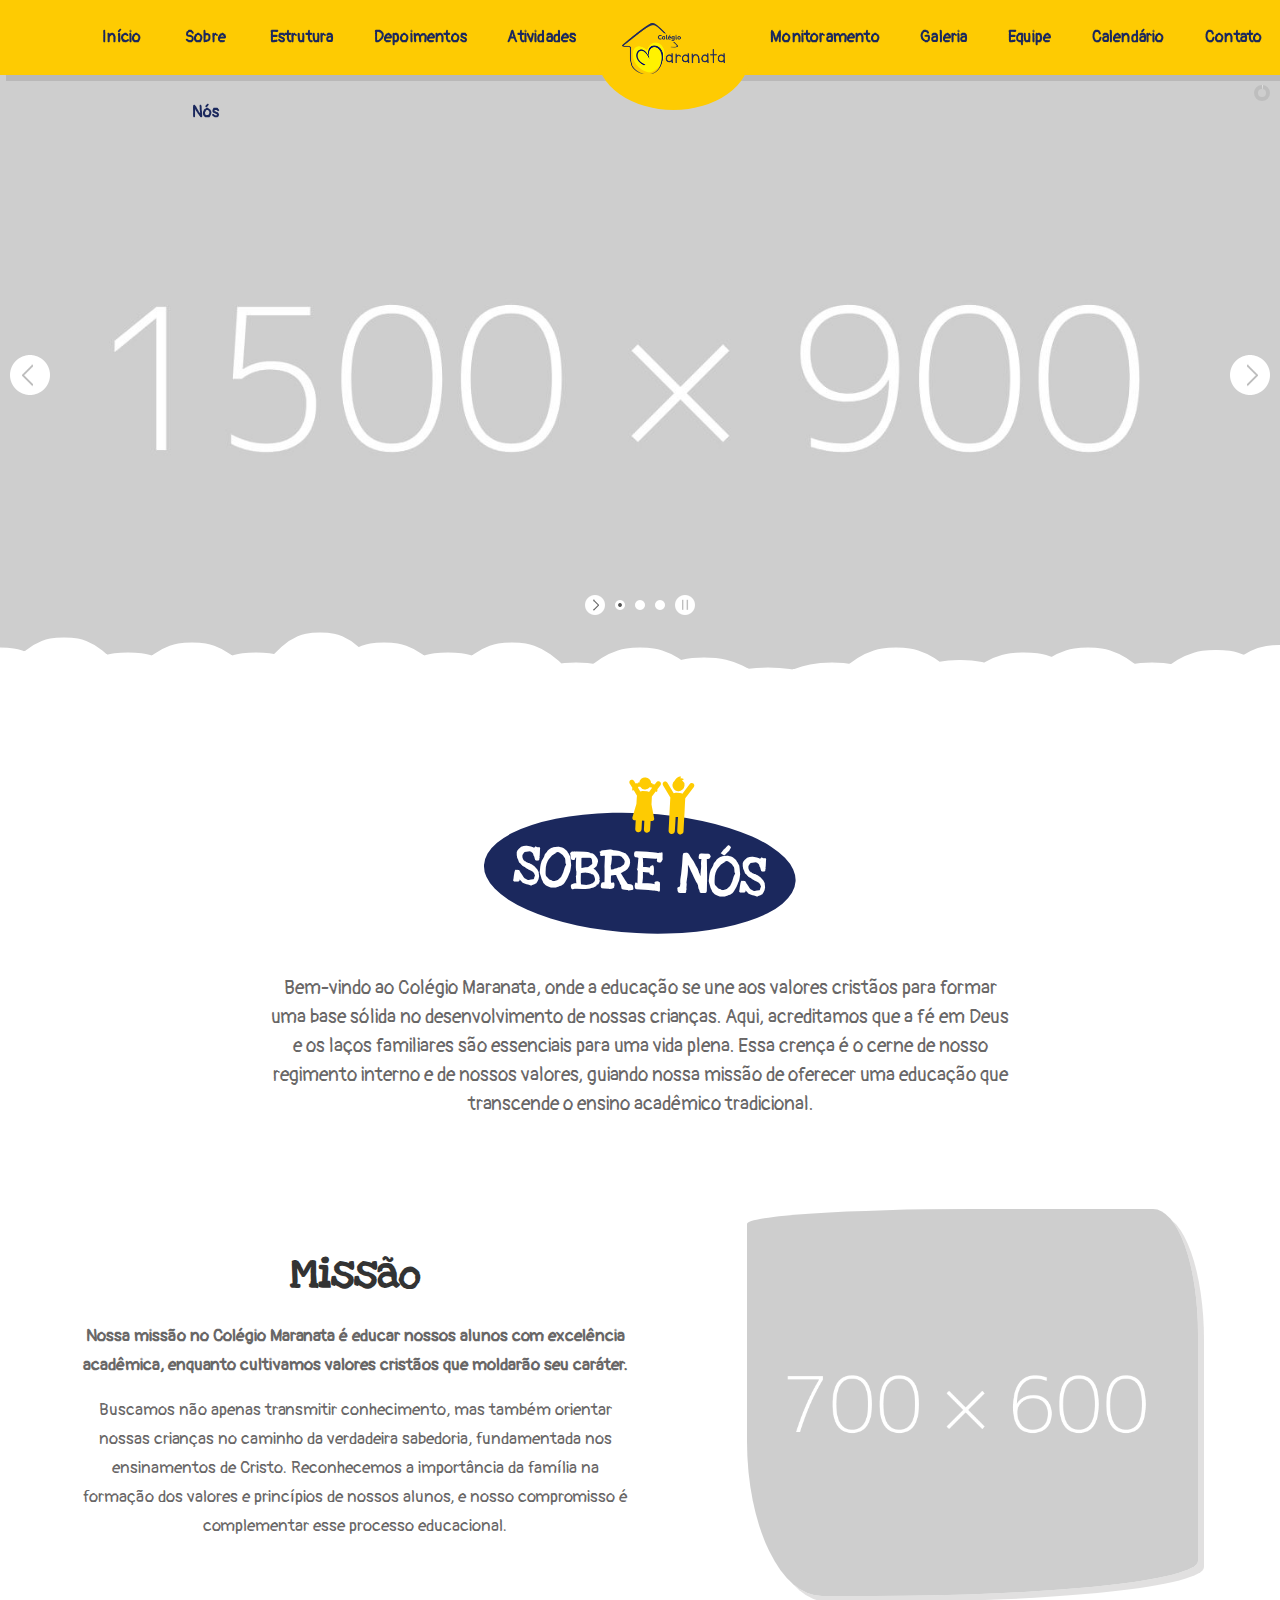
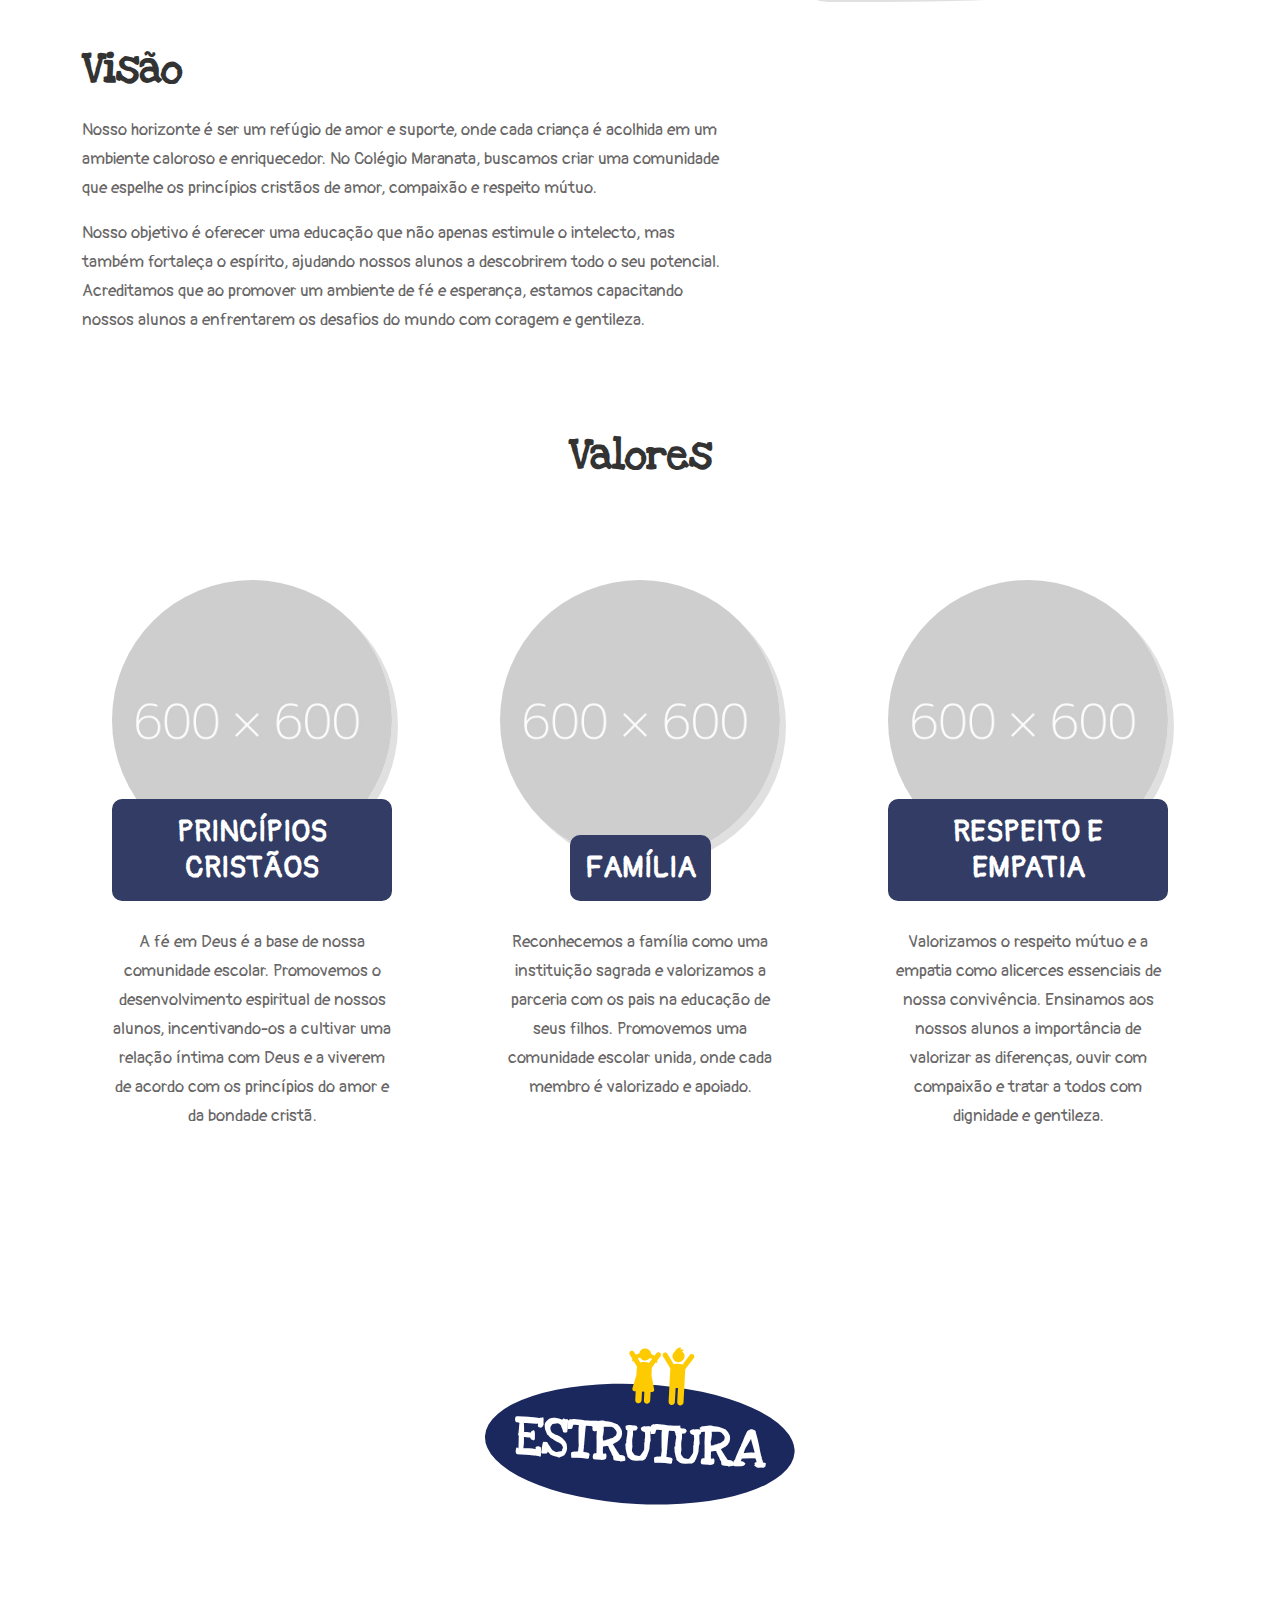
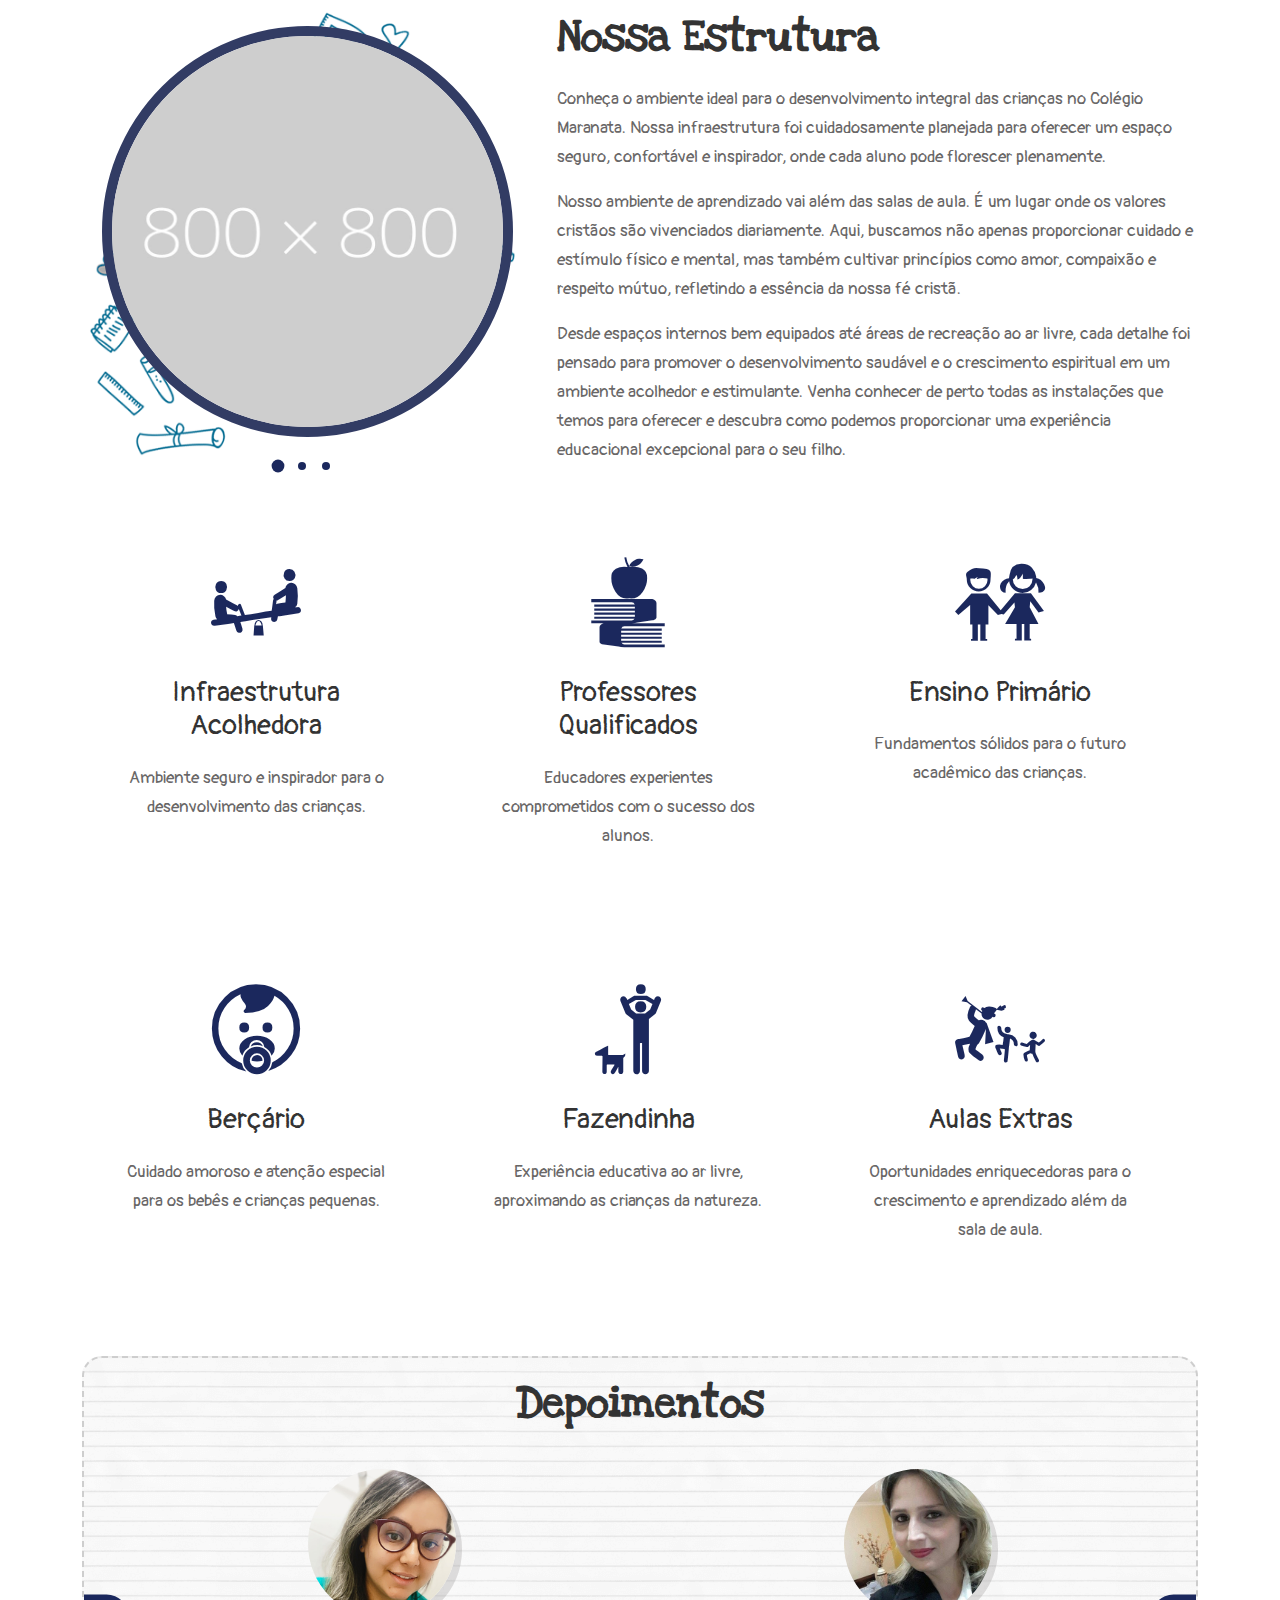
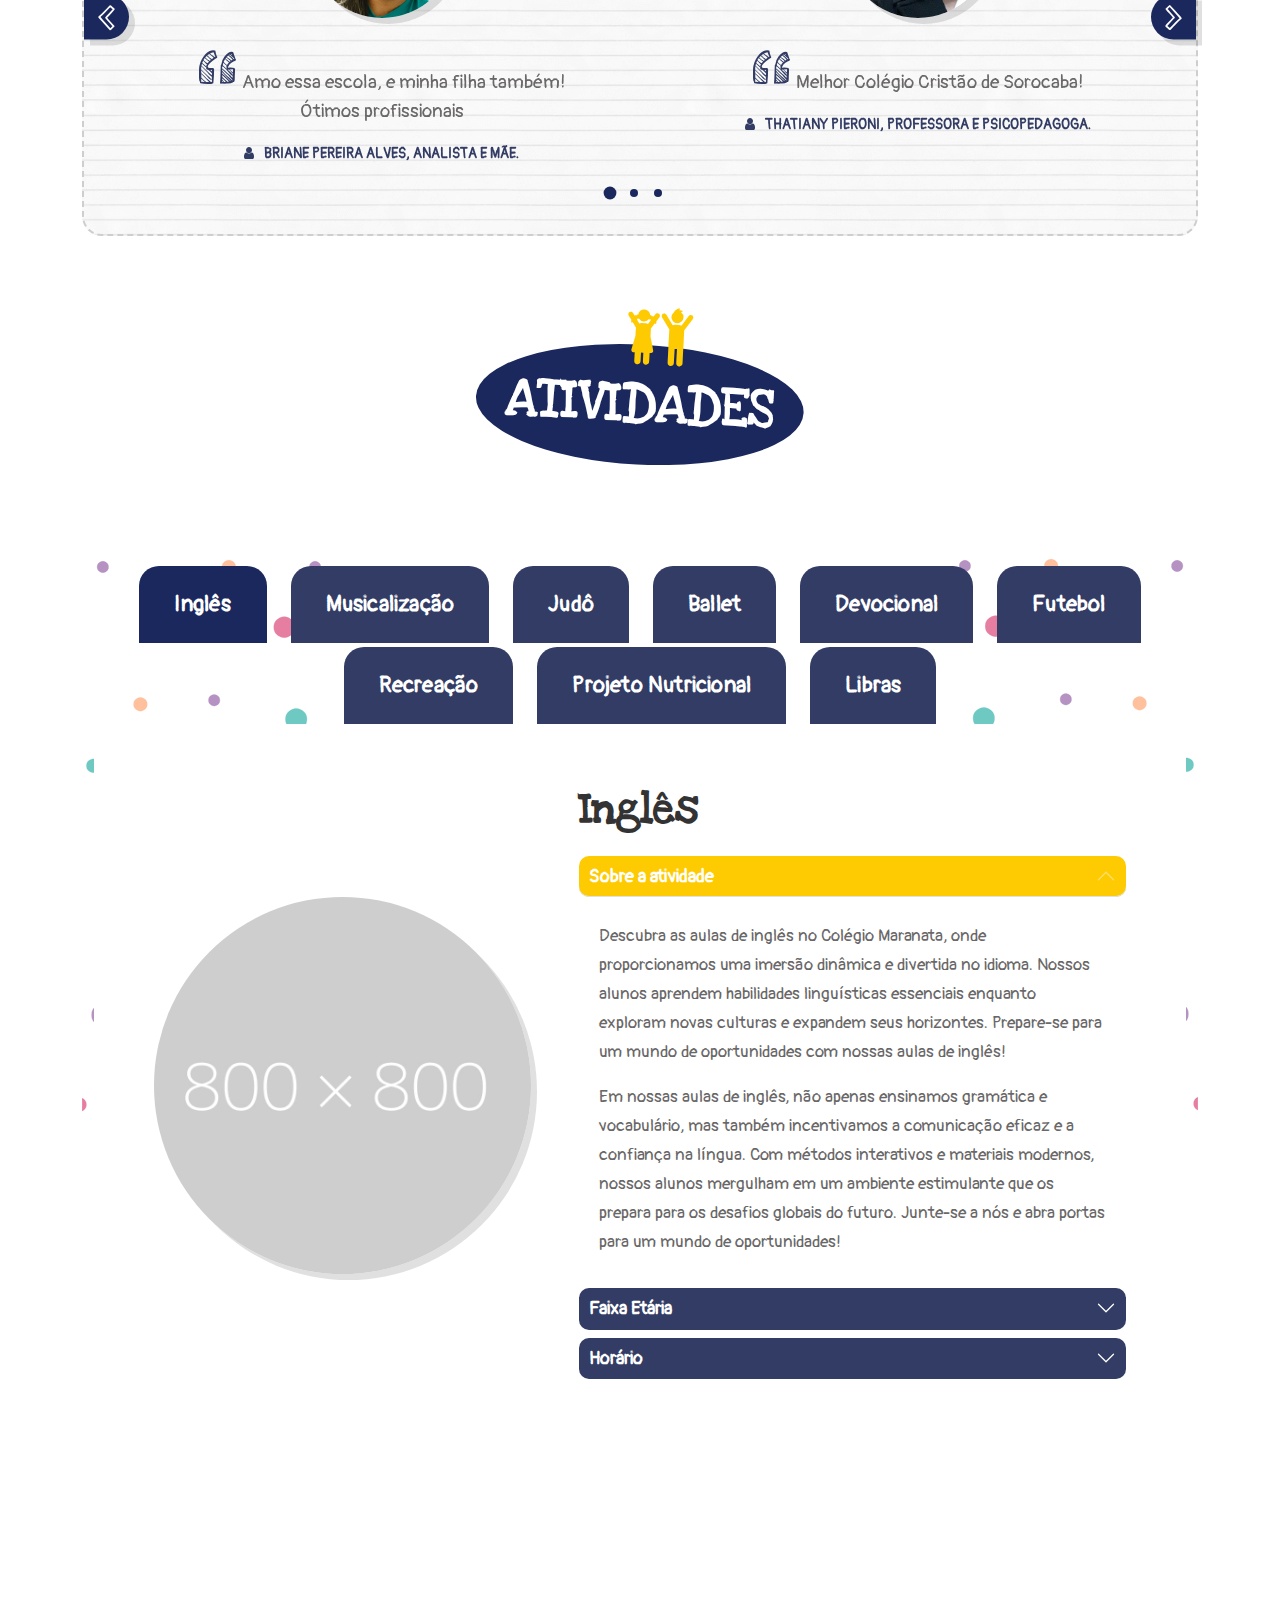
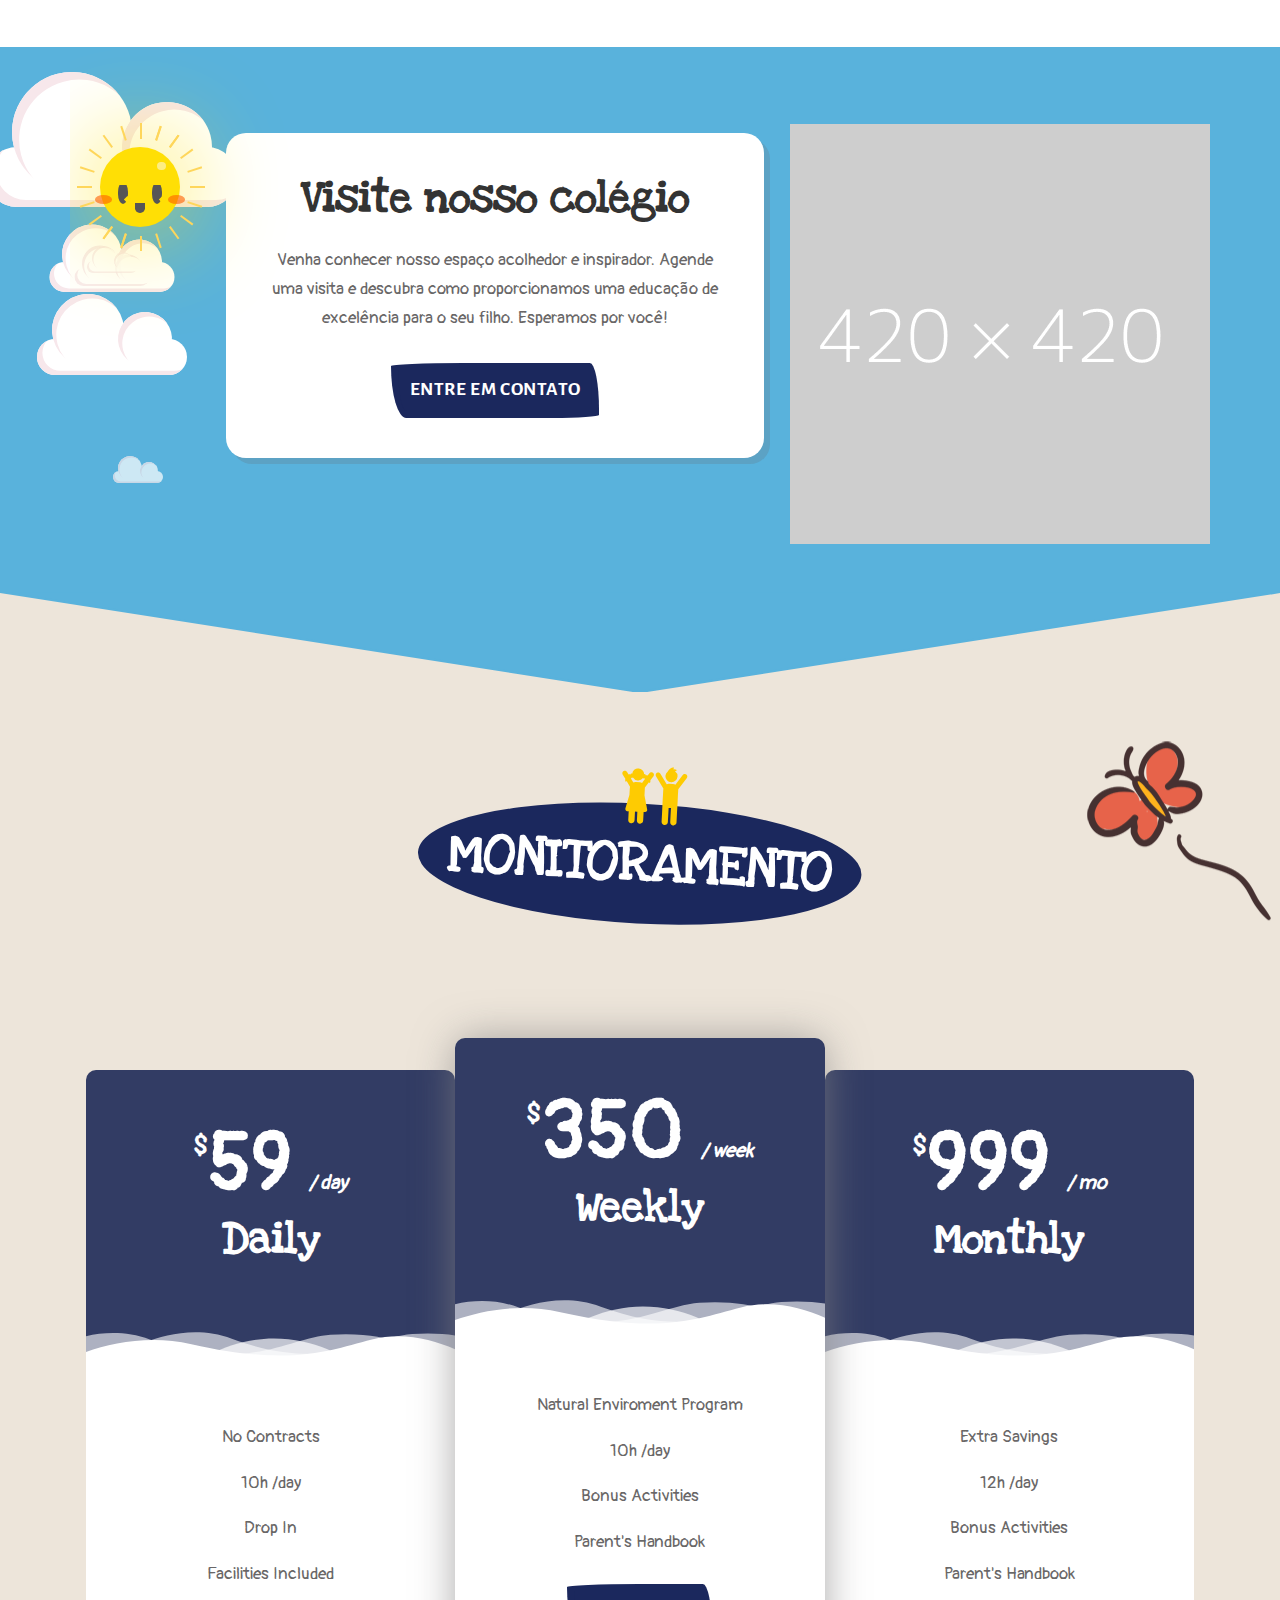
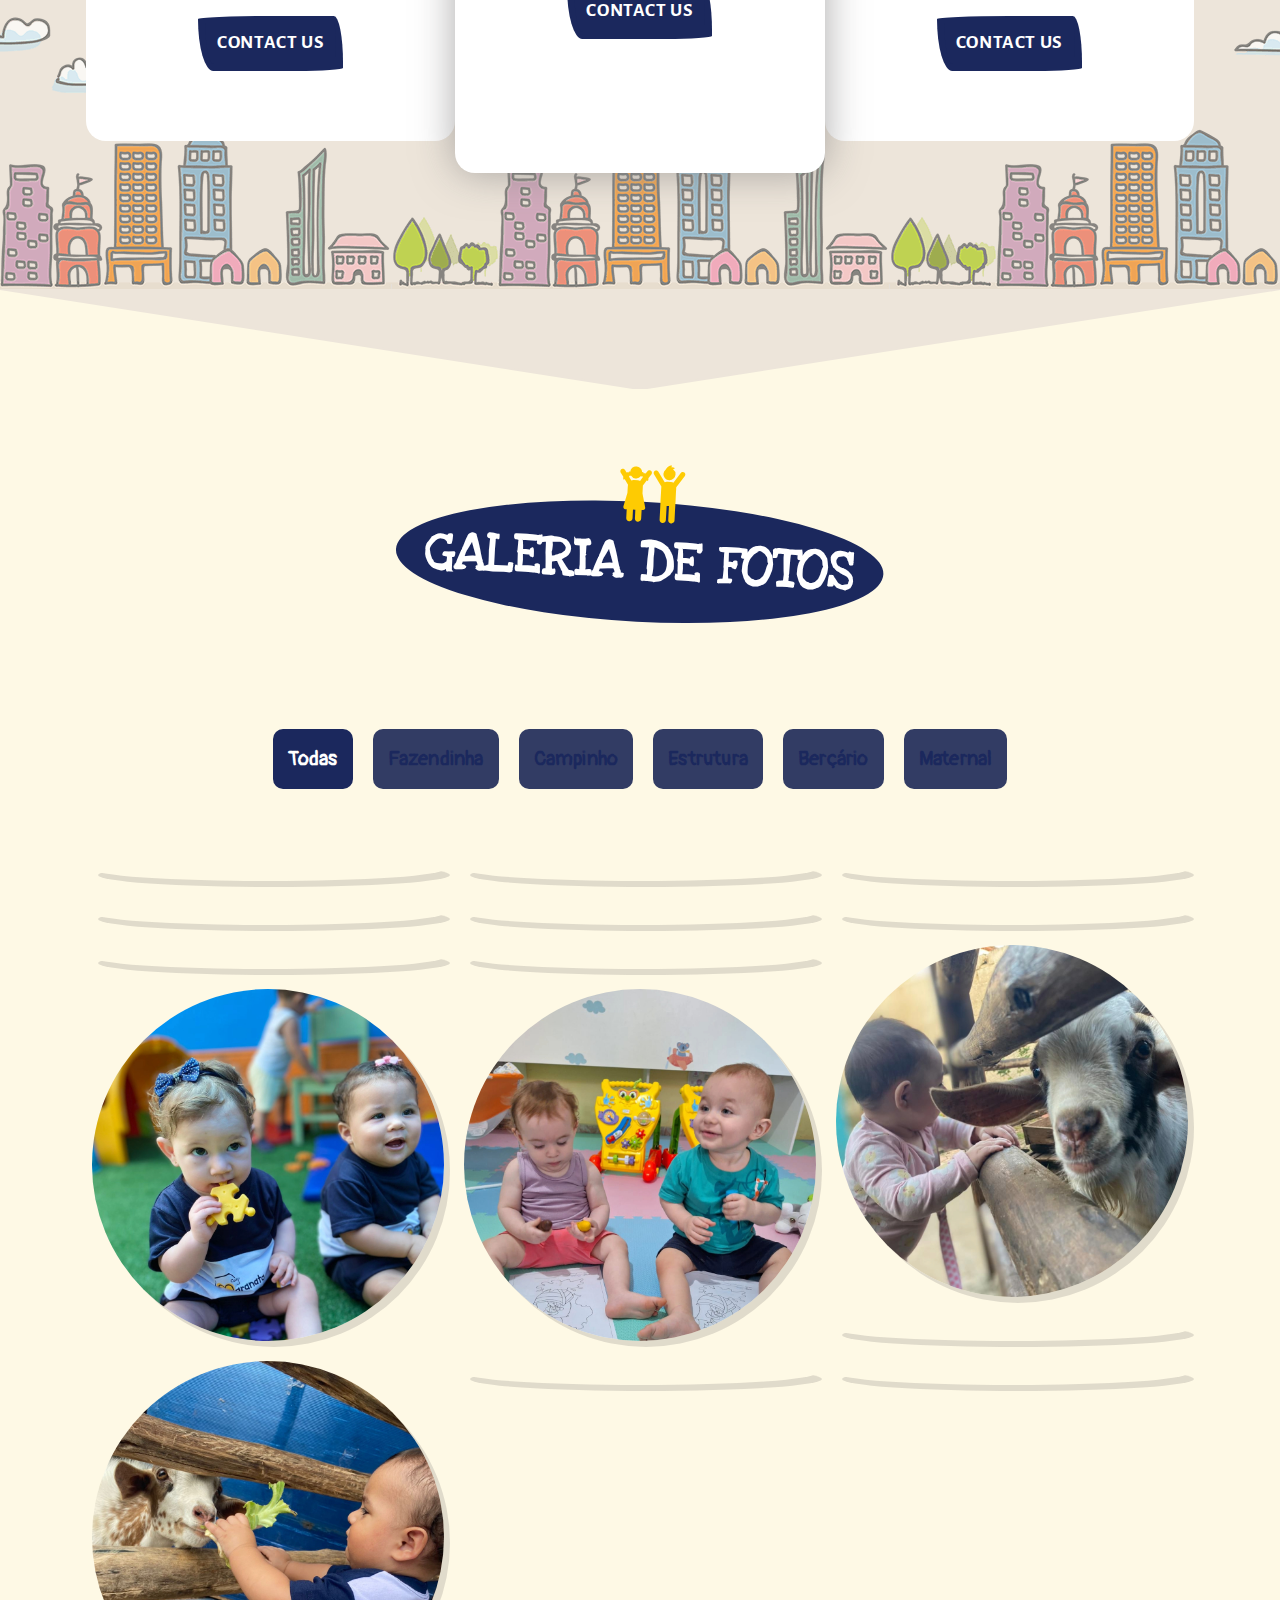
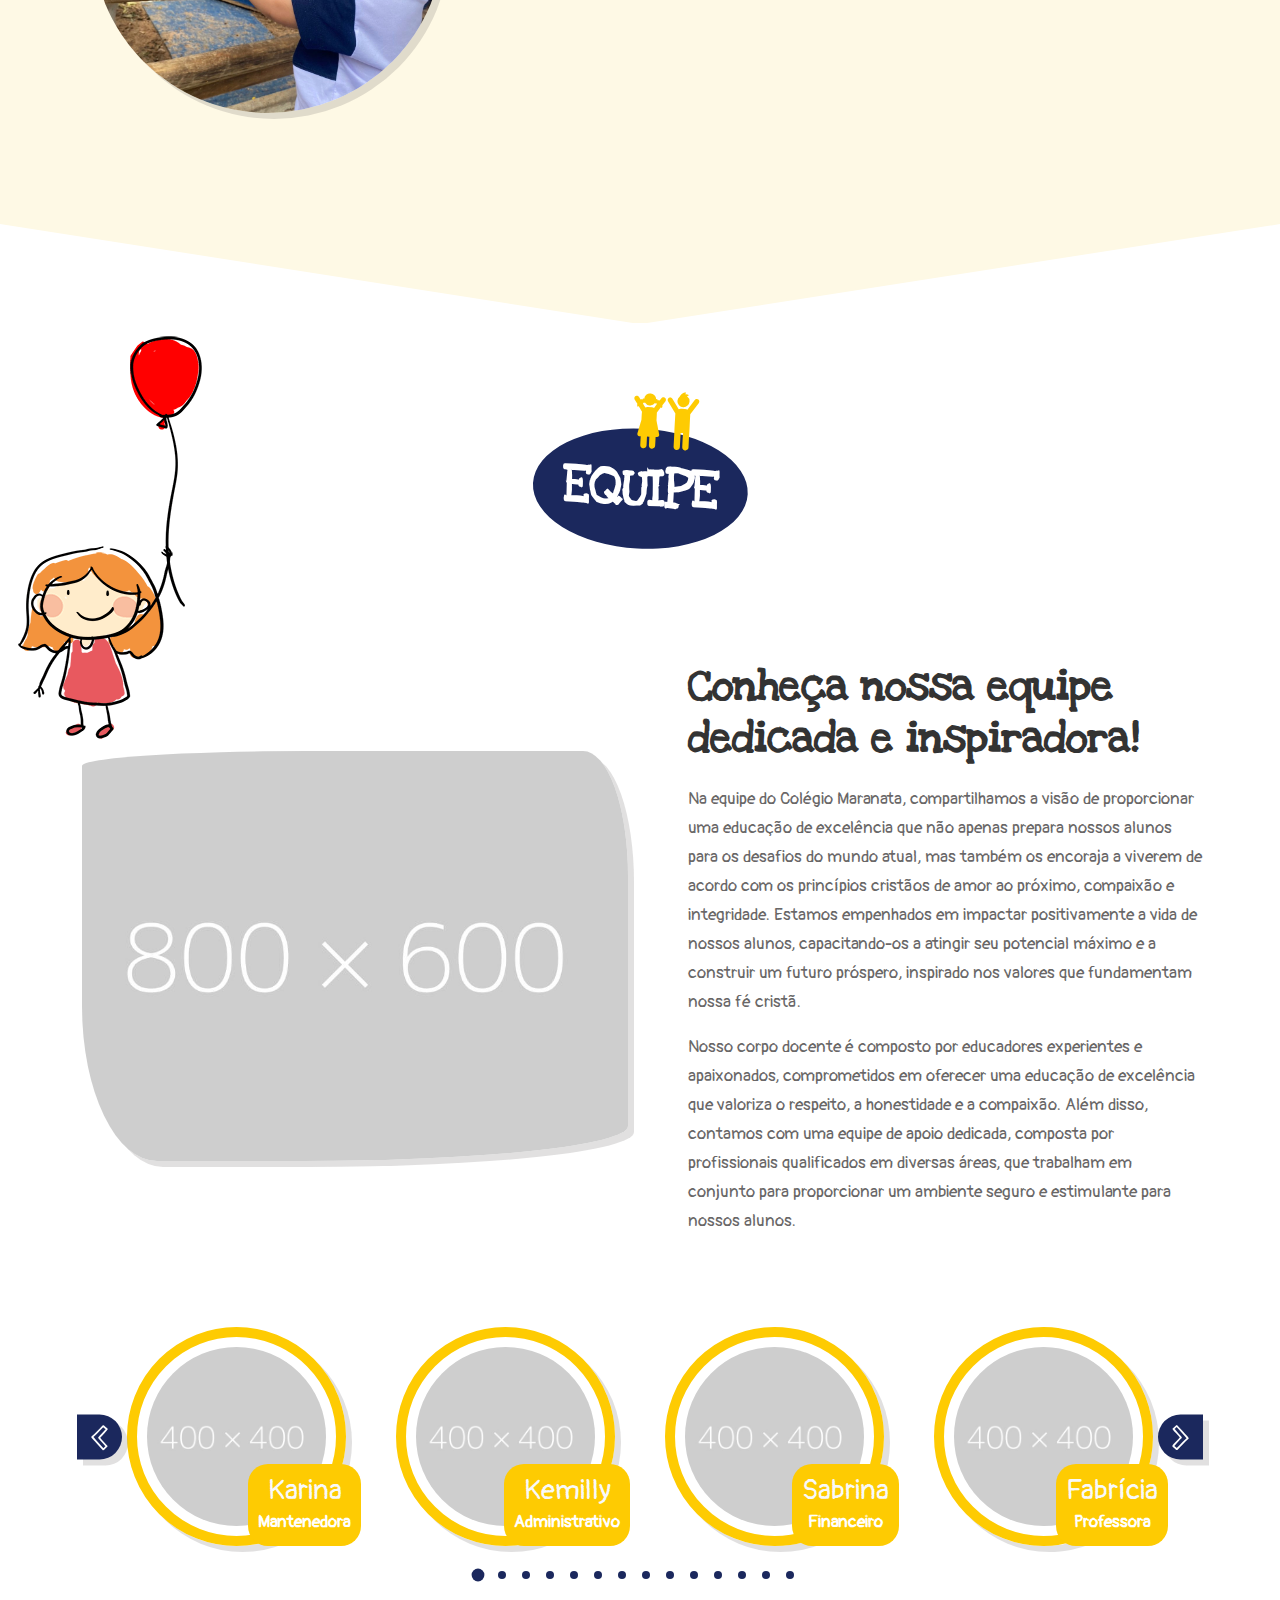
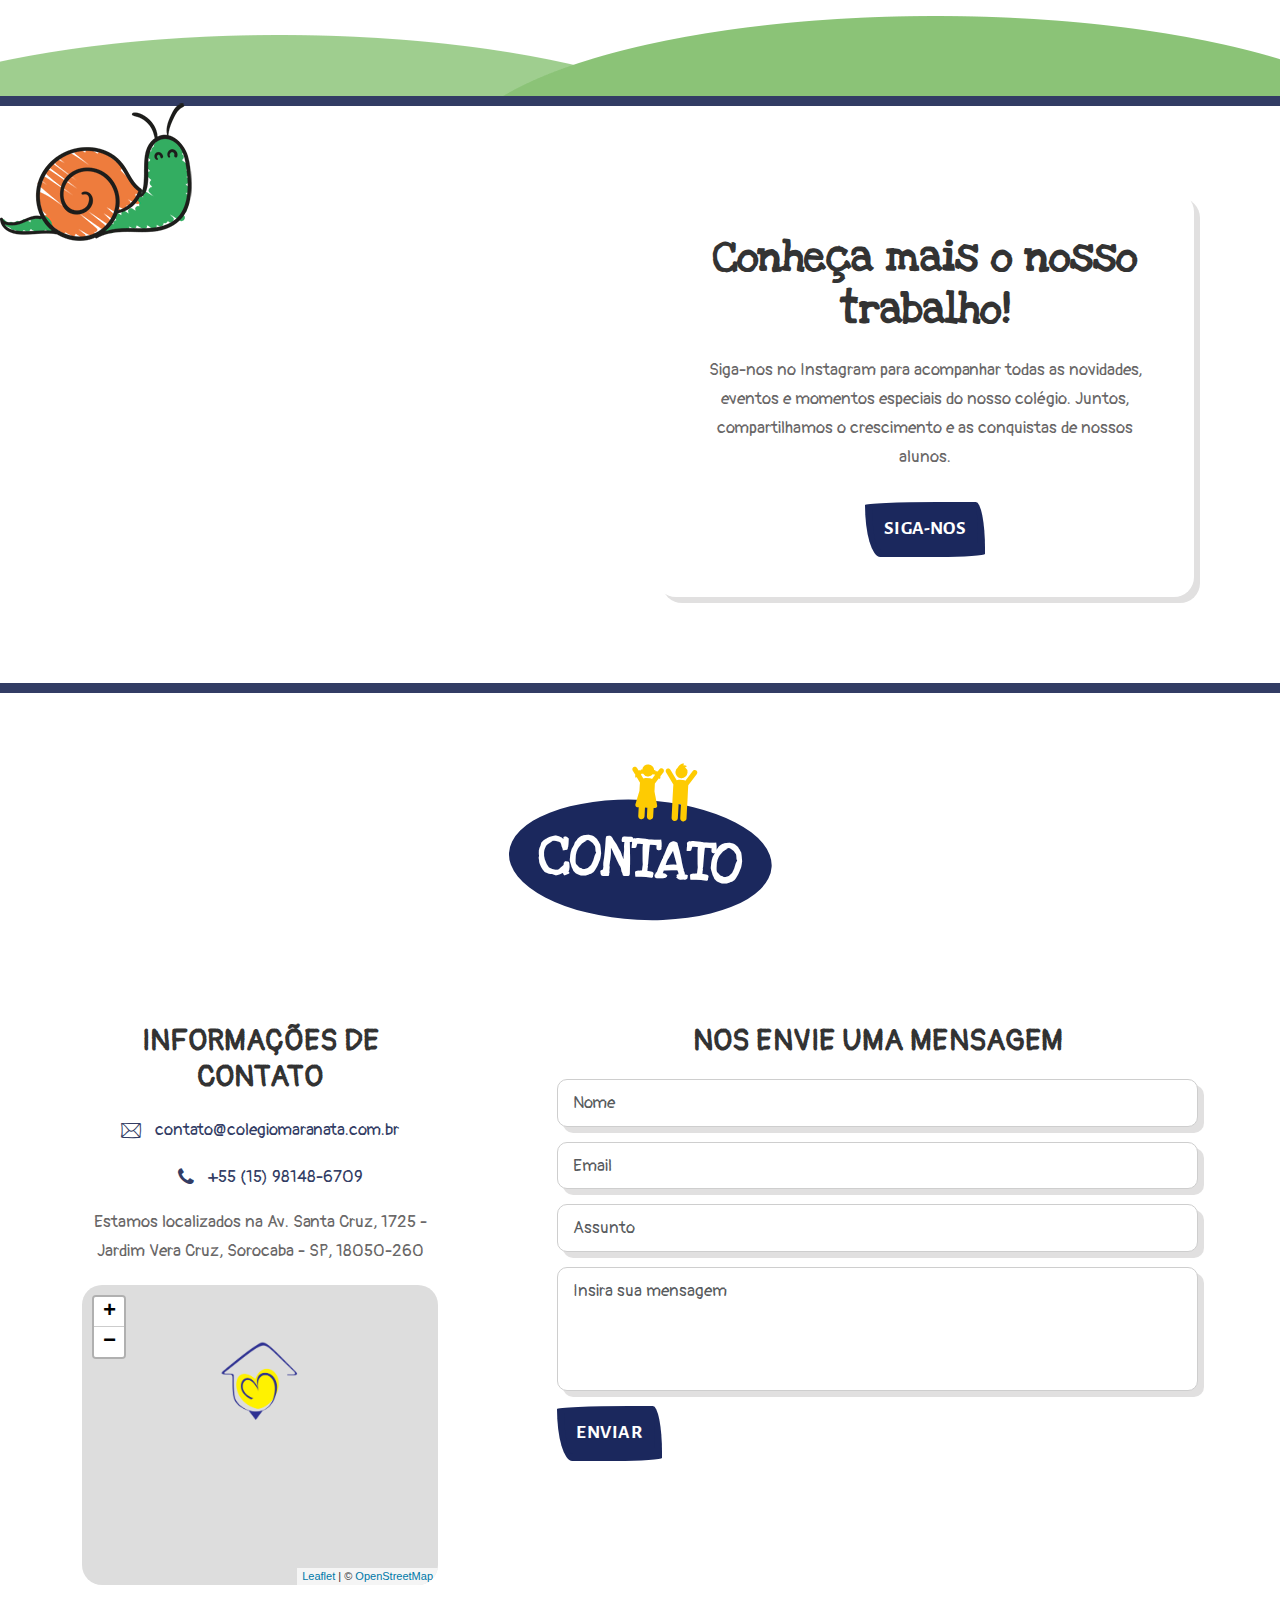
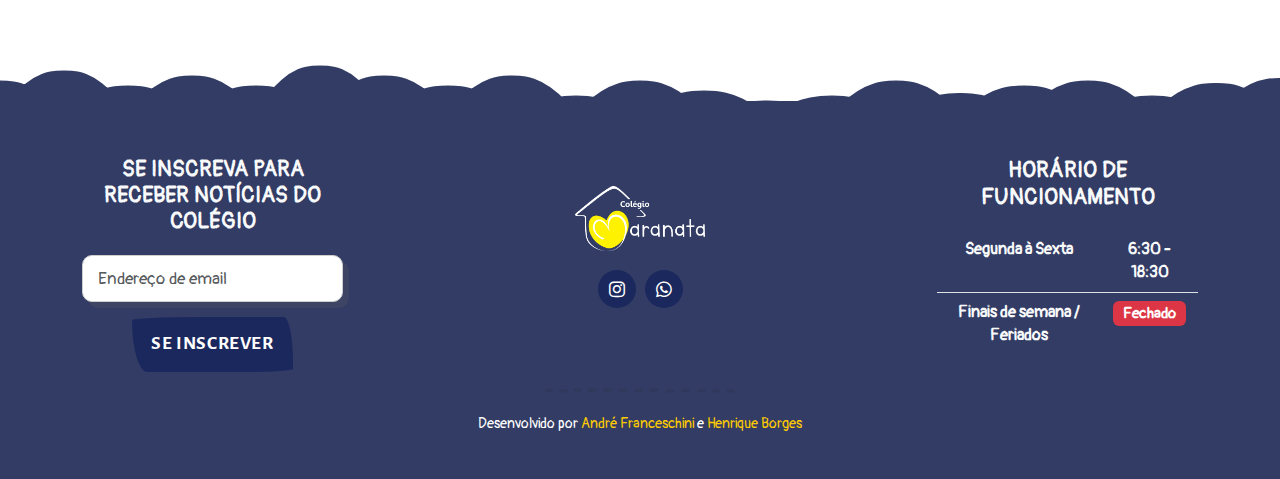
==== commit f24f6d4e: "slidwesre" ====
--- a/HTML/index.html
+++ b/HTML/index.html
@@ -266,44 +266,6 @@
           data-ls="delayin:1500;easingin:easeOutExpo;parallaxlevel:6;"
         />
       </div>
-      <!-- Slide 4 -->
-      <div class="ls-slide" data-ls="transition2d:104;duration: 6000;">
-        <!-- Background image -->
-        <img src="img/slide4.jpg" class="ls-bg" alt="Slide background" />
-        <!-- Parallax Image / hidden on mobile -->
-        <img
-          src="img/bee.png"
-          style="top: 70px"
-          class="ls-l img-fluid parallax1 ls-hide-tablet ls-hide-phone"
-          alt=""
-          data-ls="delayin:1000;easingin:easeOutExpo;parallaxlevel:7;"
-        />
-        <!-- Text -->
-        <div
-          class="ls-l"
-          style="top: 200px; margin-left: 4%; width: 90%"
-          data-ls="offsetxin:0;durationin:2000;delayin:1500;easingin:easeOutExpo;rotatexin:-90;transformoriginin:50% top 0;offsetxout:-200;durationout:1000;parallaxlevel:2;"
-        >
-          <div class="header-text col-lg-5 col-xl-5">
-            <h1>Bem vindo ao Colégio Maranata</h1>
-            <p class="subtitle">
-              Um colégio com amor, educação de qualidade e princípios cristãos
-            </p>
-            <!-- Button -->
-            <div class="page-scrol">
-              <a class="btn" href="#contact">Entre em contato</a>
-            </div>
-          </div>
-        </div>
-        <!-- Parallax Image / hidden on mobile-->
-        <img
-          src="img/star.png"
-          class="ls-l img-fluid parallax2 ls-hide-tablet ls-hide-phone"
-          alt=""
-          style="top: 380px; left: 42%"
-          data-ls="delayin:1500;easingin:easeOutExpo;parallaxlevel:6;"
-        />
-      </div>
     </div>
     <!-- /Layerslider ends-->
     <!-- Clouds SVG Divider -->
@@ -618,19 +580,12 @@
               <div class="col-md-10 offset-md-1 quote-test text-center">
                 <!-- quote -->
                 <p>
-<<<<<<< HEAD
                   Amo essa escola, e minha filha também! Ótimos profissionais
                 </p>
                 <small
                   ><i class="fa fa-user"></i>Briane Pereira Alves, Analista e
                   Mãe.</small
                 >
-=======
-                  Amo essa escola, e minha filha também!
-Ótimos profissionais
-                </p>
-                <small><i class="fa fa-user"></i>Briane Pereira, Mãe.</small>
->>>>>>> 906434886d5cda723bf63008a3a2ab8f984dc054
               </div>
             </blockquote>
             <!-- testimonial 2-->
@@ -645,21 +600,11 @@
               </div>
               <div class="col-md-10 offset-md-1 quote-test text-center">
                 <!-- quote -->
-<<<<<<< HEAD
                 <p>Melhor Colégio Cristão de Sorocaba!</p>
                 <small
                   ><i class="fa fa-user"></i>Thatiany Pieroni, Professora e
                   Psicopedagoga.</small
                 >
-=======
-                <p>
-                  Laudantium totam tempore optio lorem ispuet doloremque aut
-                  eius animi Suspendisse a elementum ante. Nunc aliquet
-                  tincidunt quam, non egestas arcu imperdiet et maecenas eu eros
-                  non nibh aliquet iaculis..
-                </p>
-                <small><i class="fa fa-user"></i>John Cassady, Astronaut</small>
->>>>>>> 906434886d5cda723bf63008a3a2ab8f984dc054
               </div>
             </blockquote>
             <!-- testimonial 3-->
@@ -674,21 +619,11 @@
               </div>
               <div class="col-md-10 offset-md-1 quote-test text-center">
                 <!-- quote -->
-<<<<<<< HEAD
                 <p>Escola sensacional, meu filho gosta demais.</p>
                 <small
                   ><i class="fa fa-user"></i>Fabio Santos Calitri, Barbeiro e
                   Pai.</small
                 >
-=======
-                <p>
-                  Laboriosam quas, quos eaque lorem ispuet odio aut eius animi
-                  Suspendisse a elementum ante. Nunc aliquet tincidunt quam, non
-                  egestas arcu imperdiet et maecenas eu eros non nibh aliquet
-                  iaculis..
-                </p>
-                <small><i class="fa fa-user"></i>Maria Silveira, Teacher</small>
->>>>>>> 906434886d5cda723bf63008a3a2ab8f984dc054
               </div>
             </blockquote>
           </div>
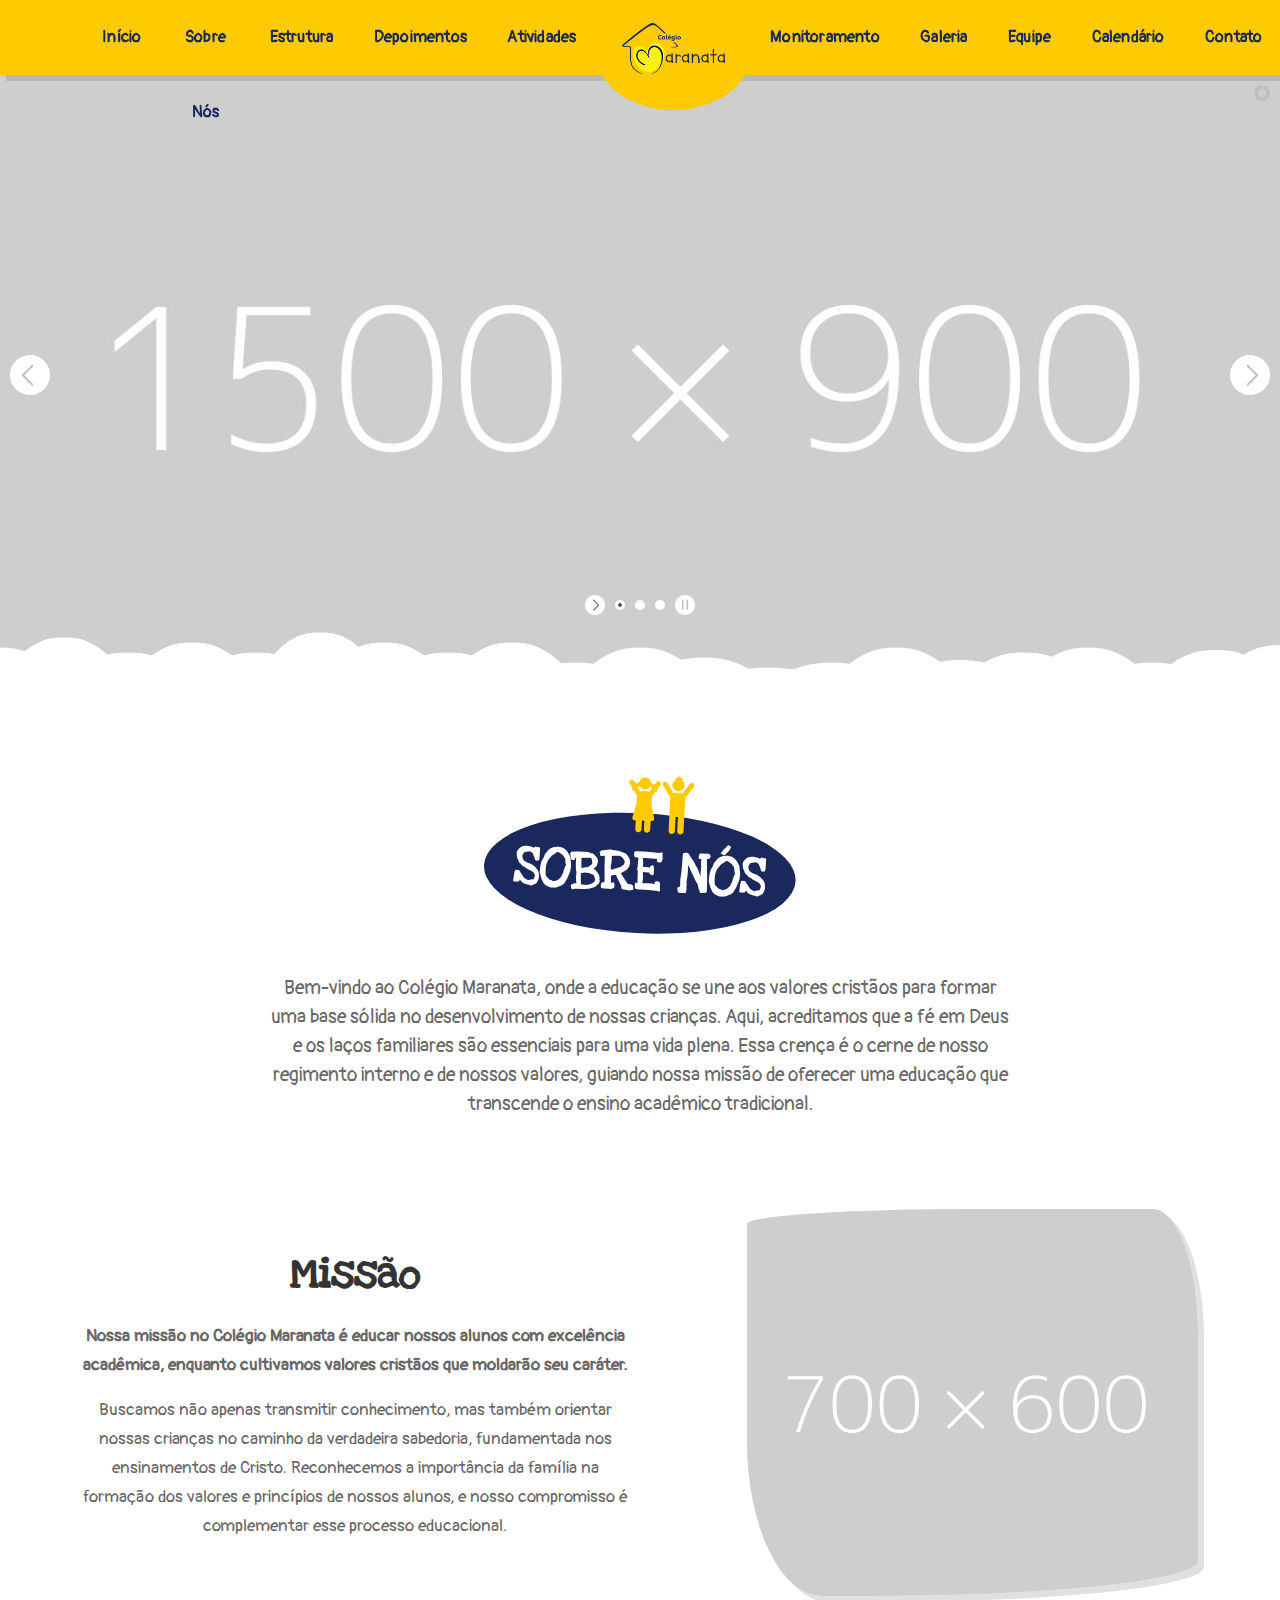
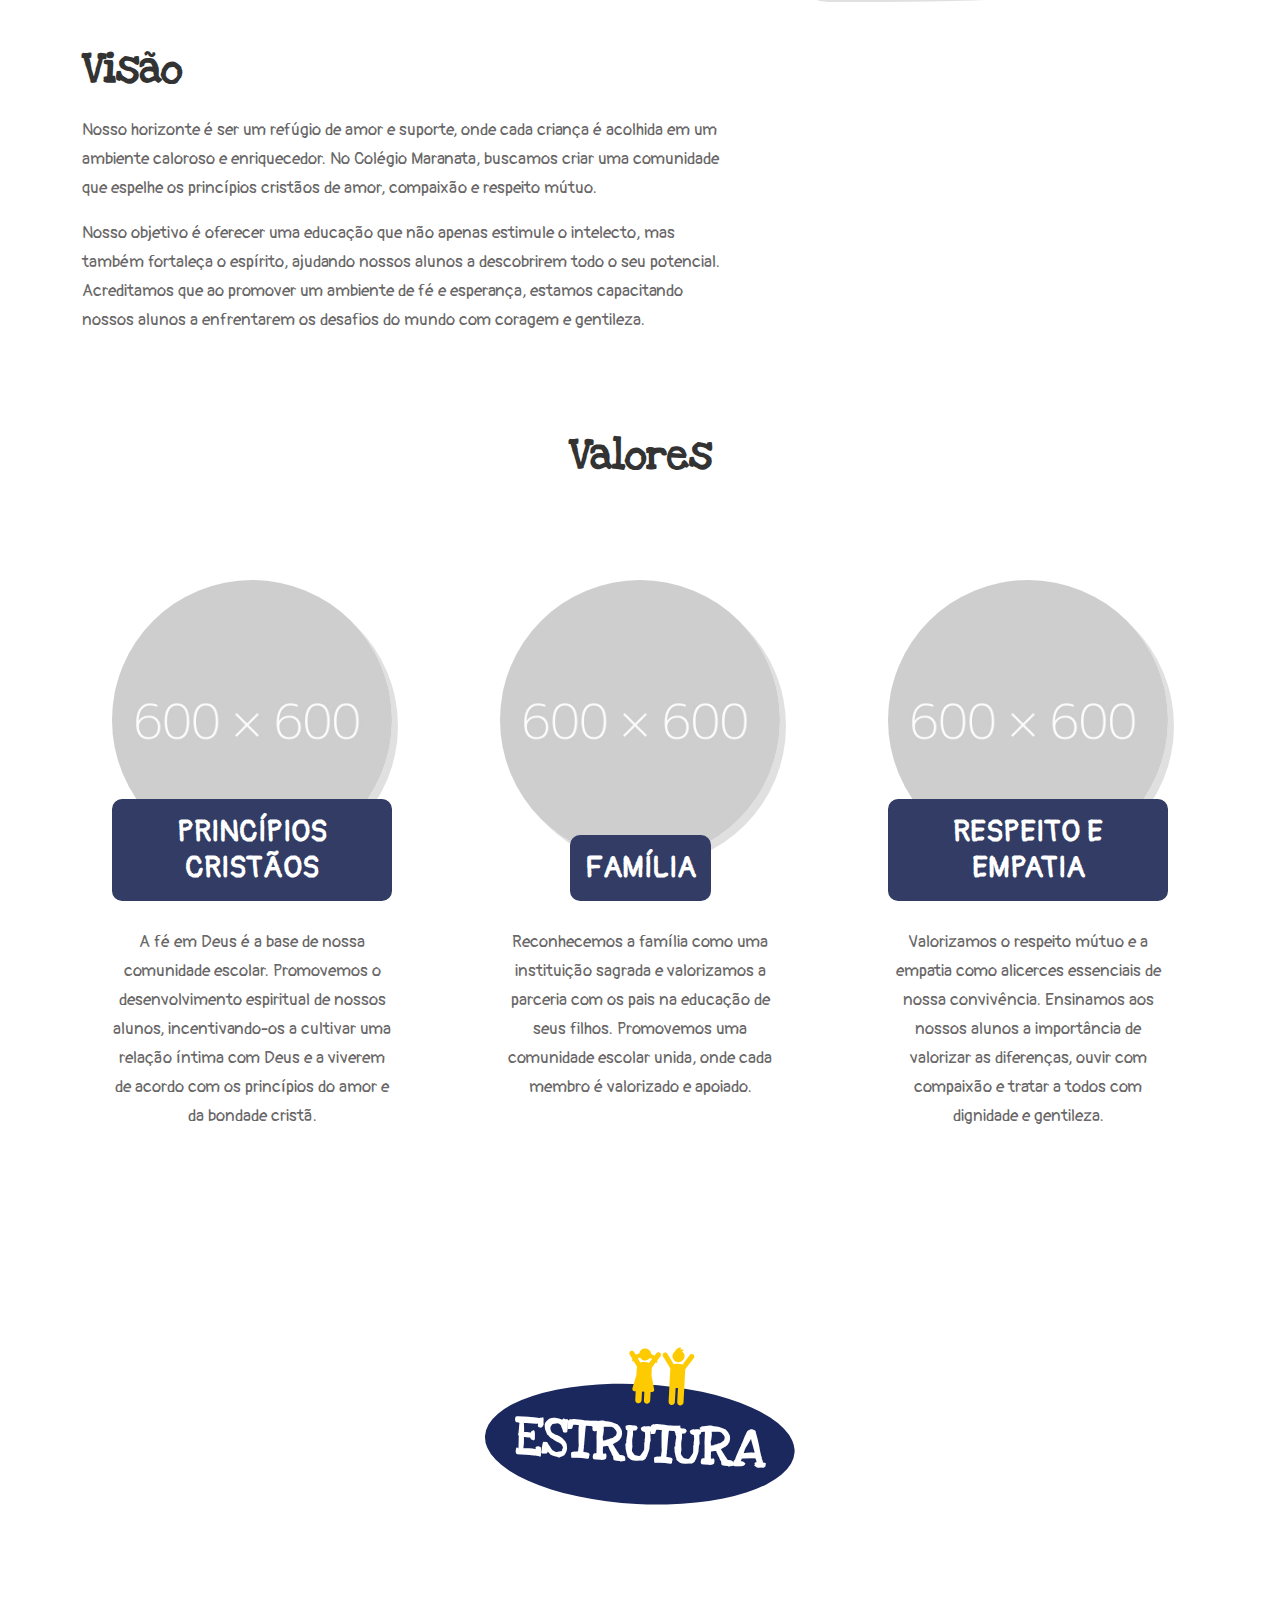
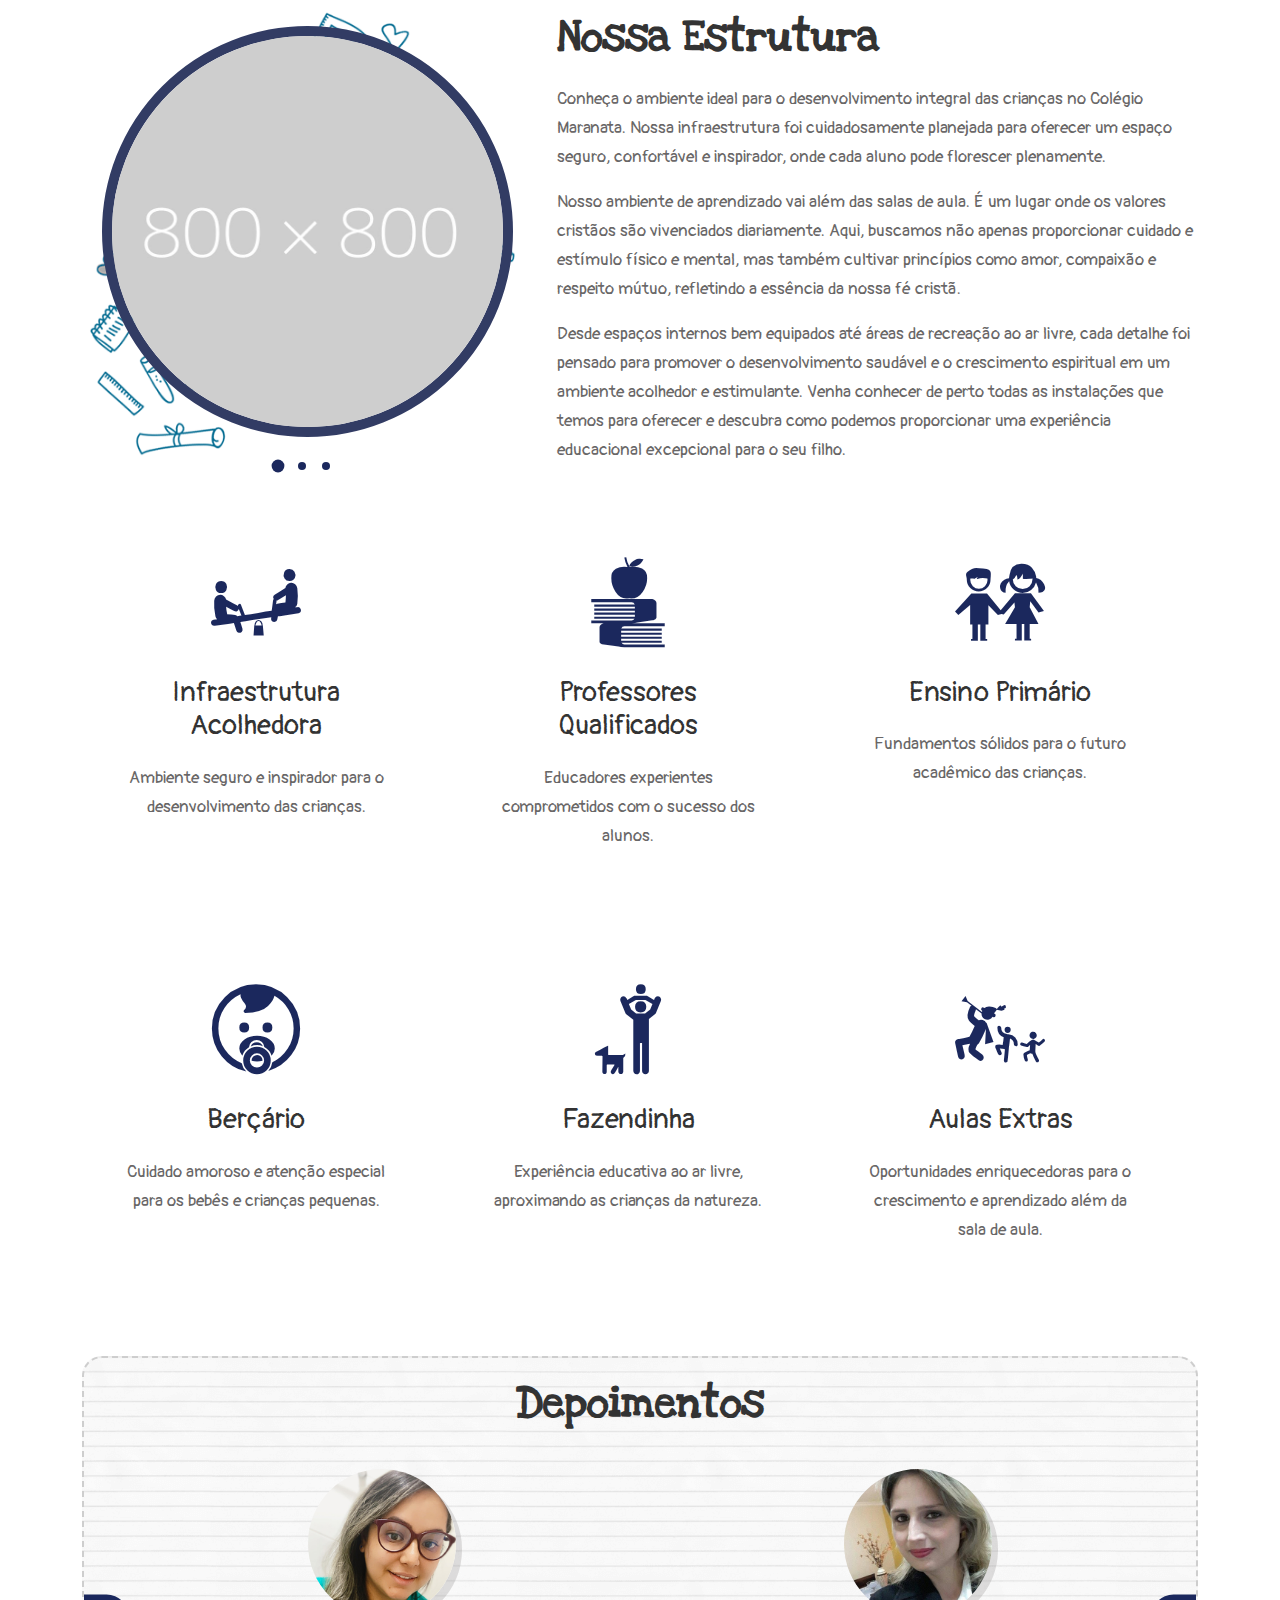
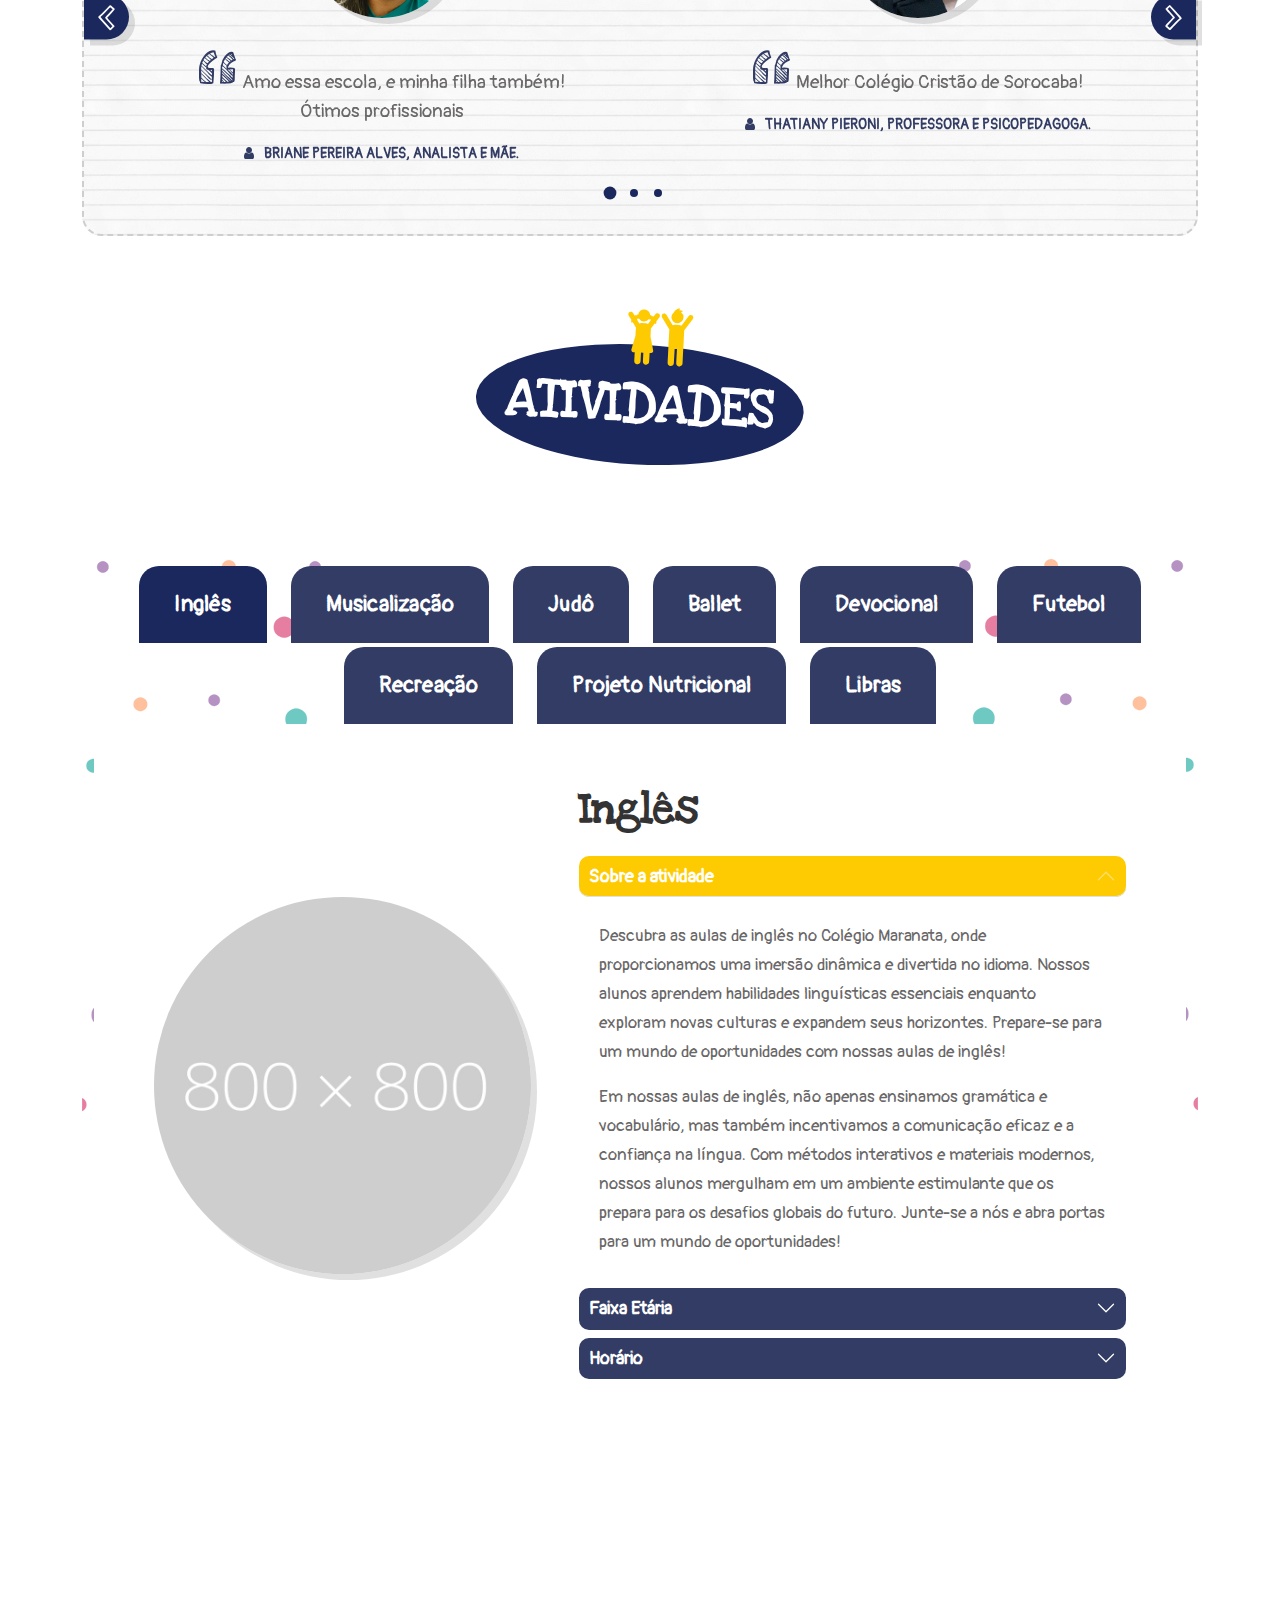
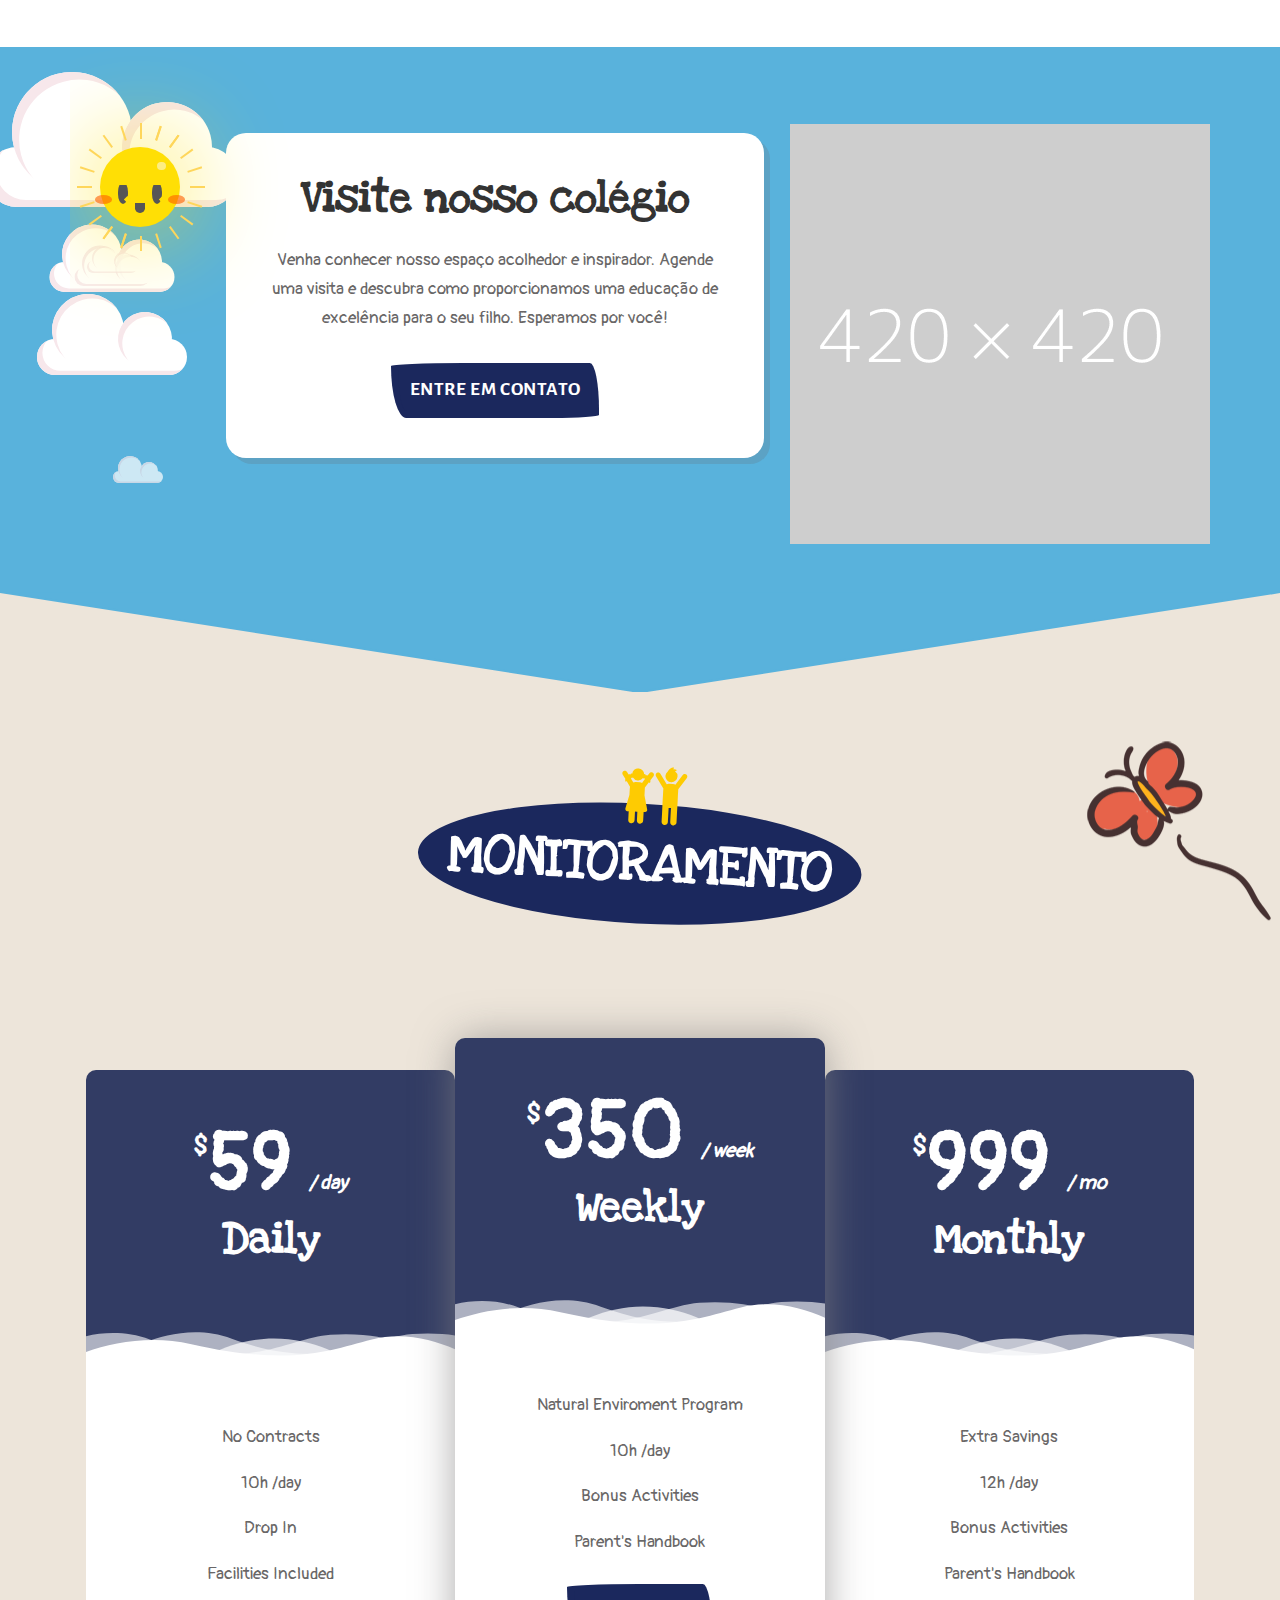
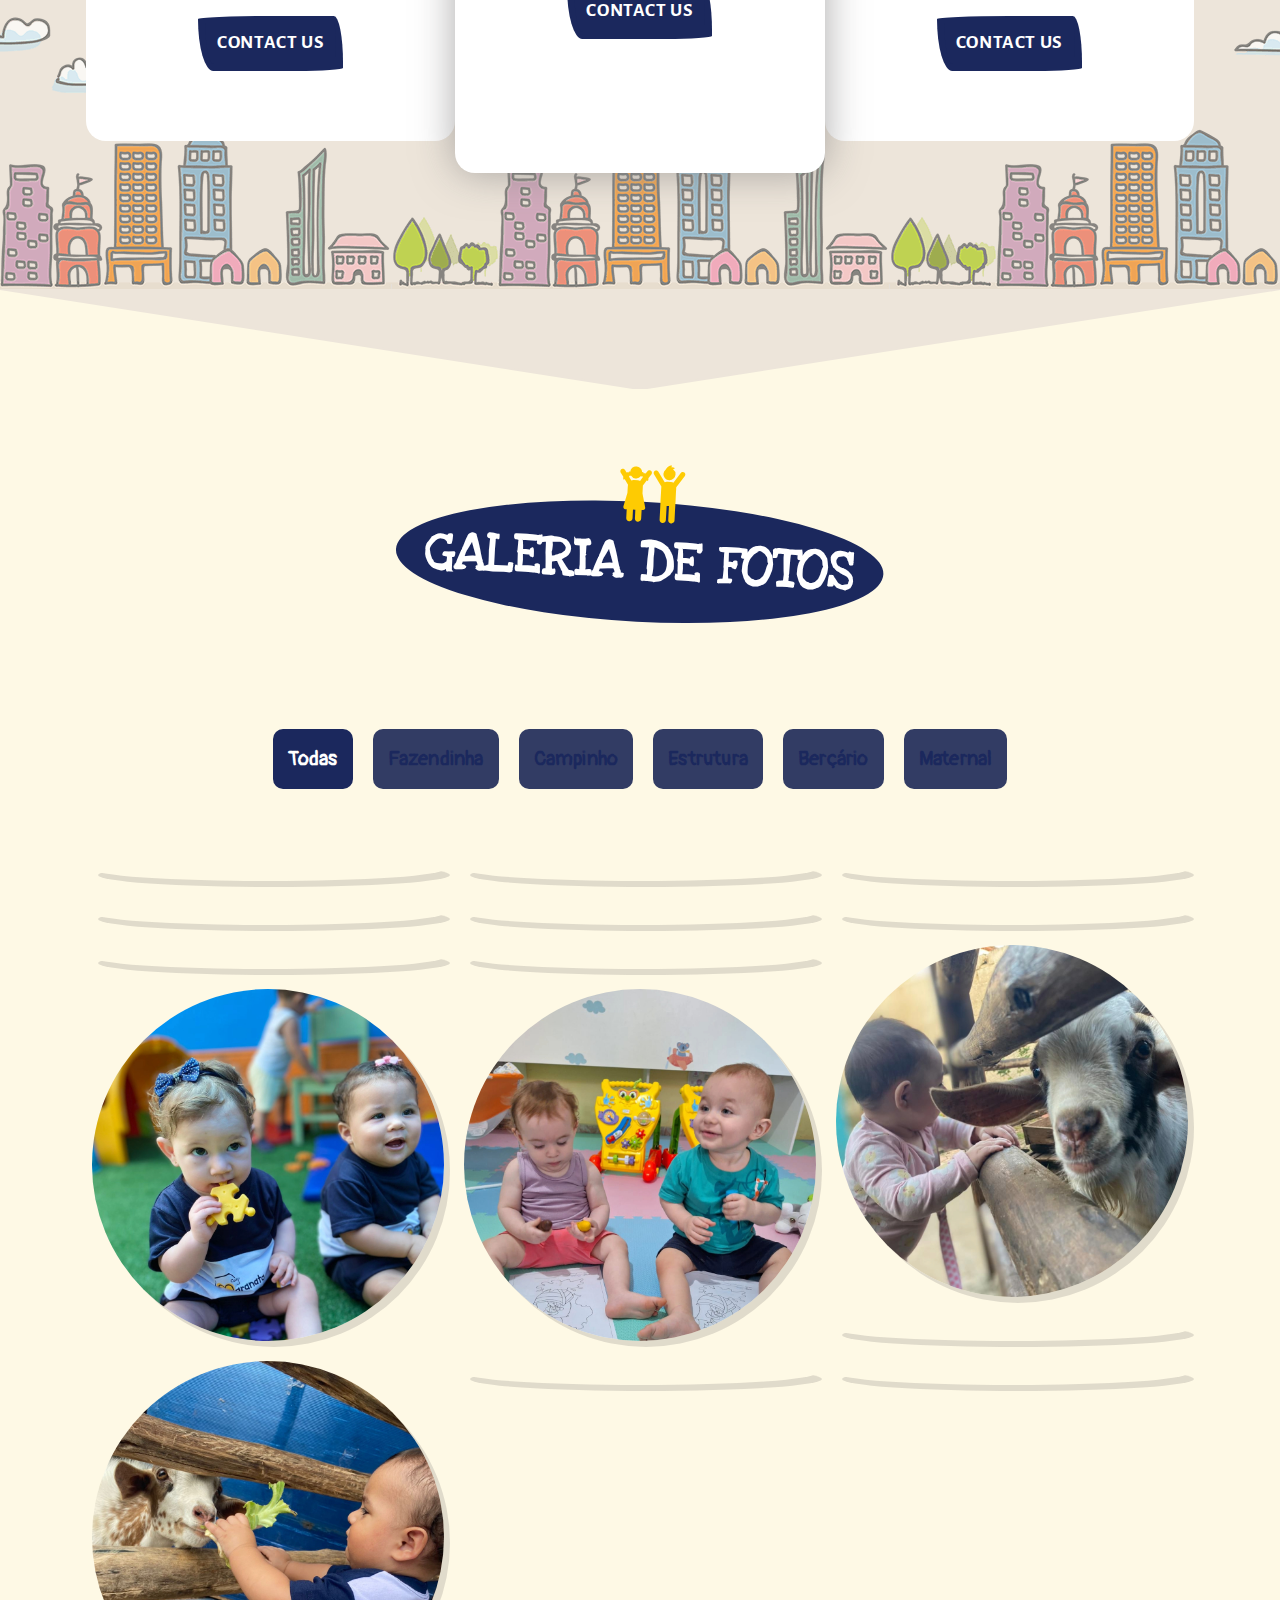
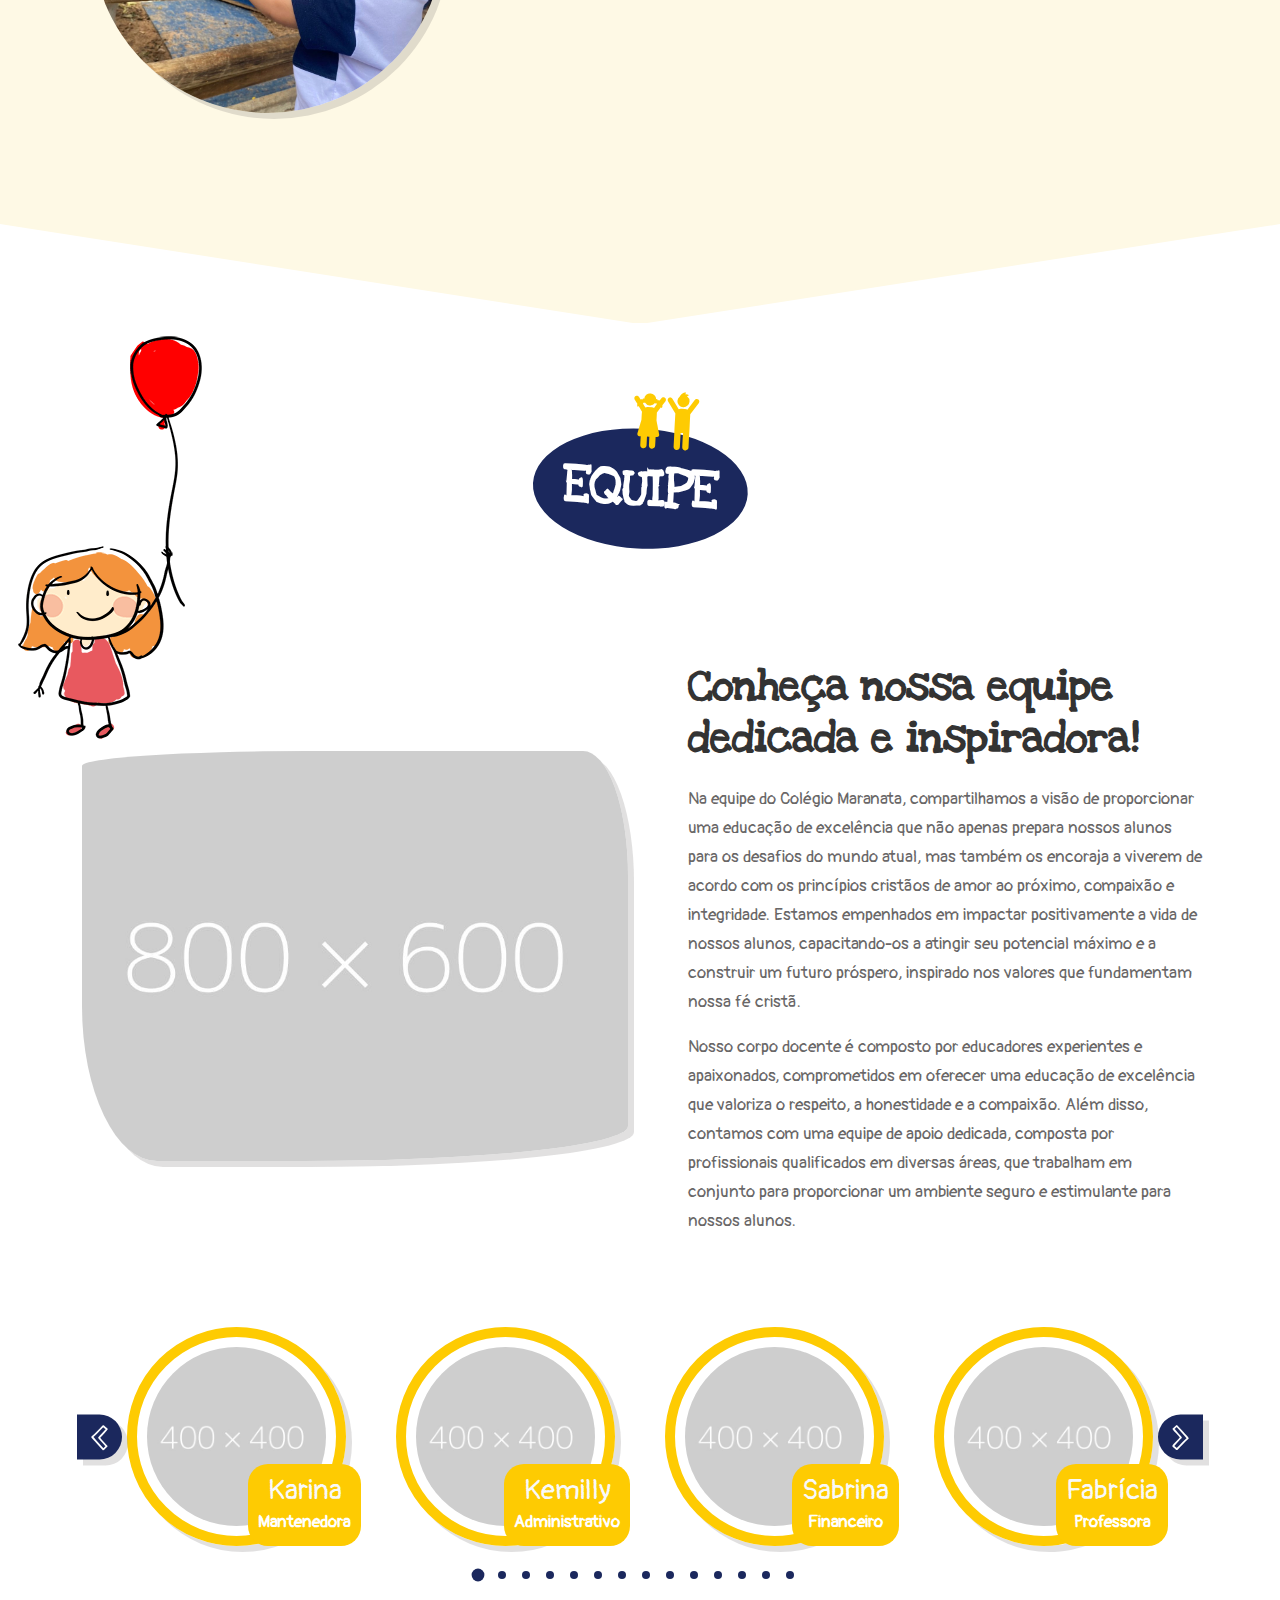
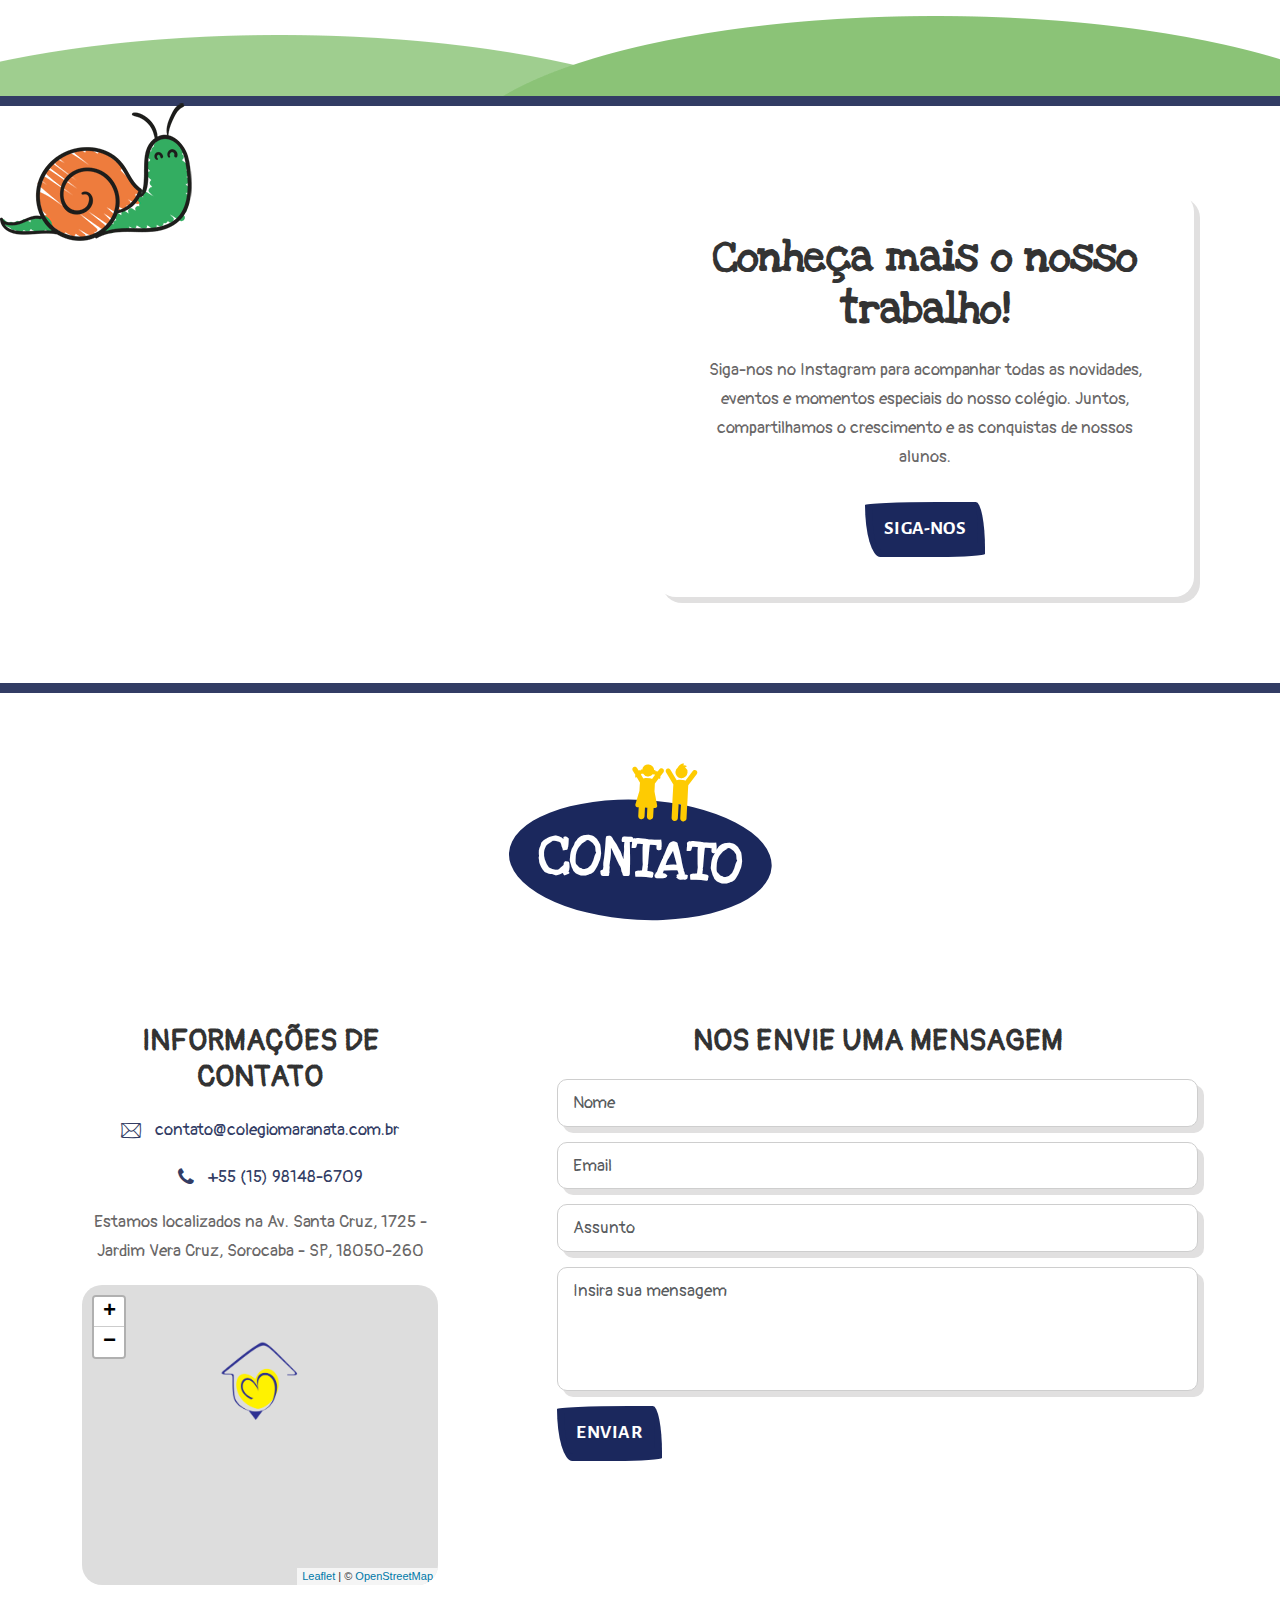
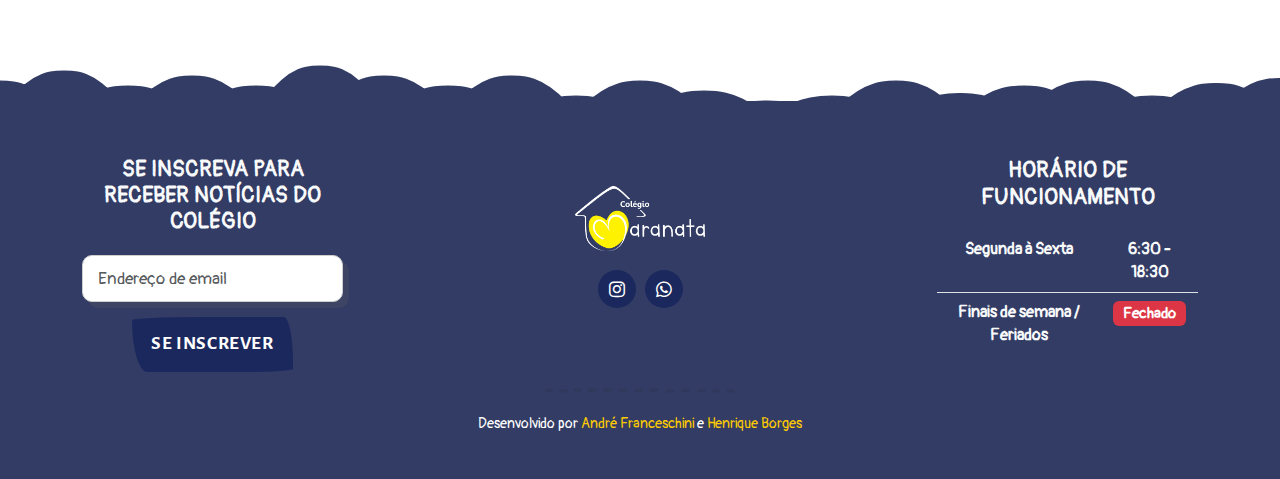
==== commit f5fa0e1a: "Merge branch 'dev-henrique' of https://github.com/franceschinii/ColegioMaranata into dev-henrique" ====
--- a/HTML/index.html
+++ b/HTML/index.html
@@ -1854,7 +1854,7 @@
                   <div class="col-lg-5">
                     <!-- Activity image-->
                     <img
-                      src="img/activity5.jpg"
+                      src="img/activity9.jpg"
                       alt=""
                       class="img-fluid rounded-circle"
                     />
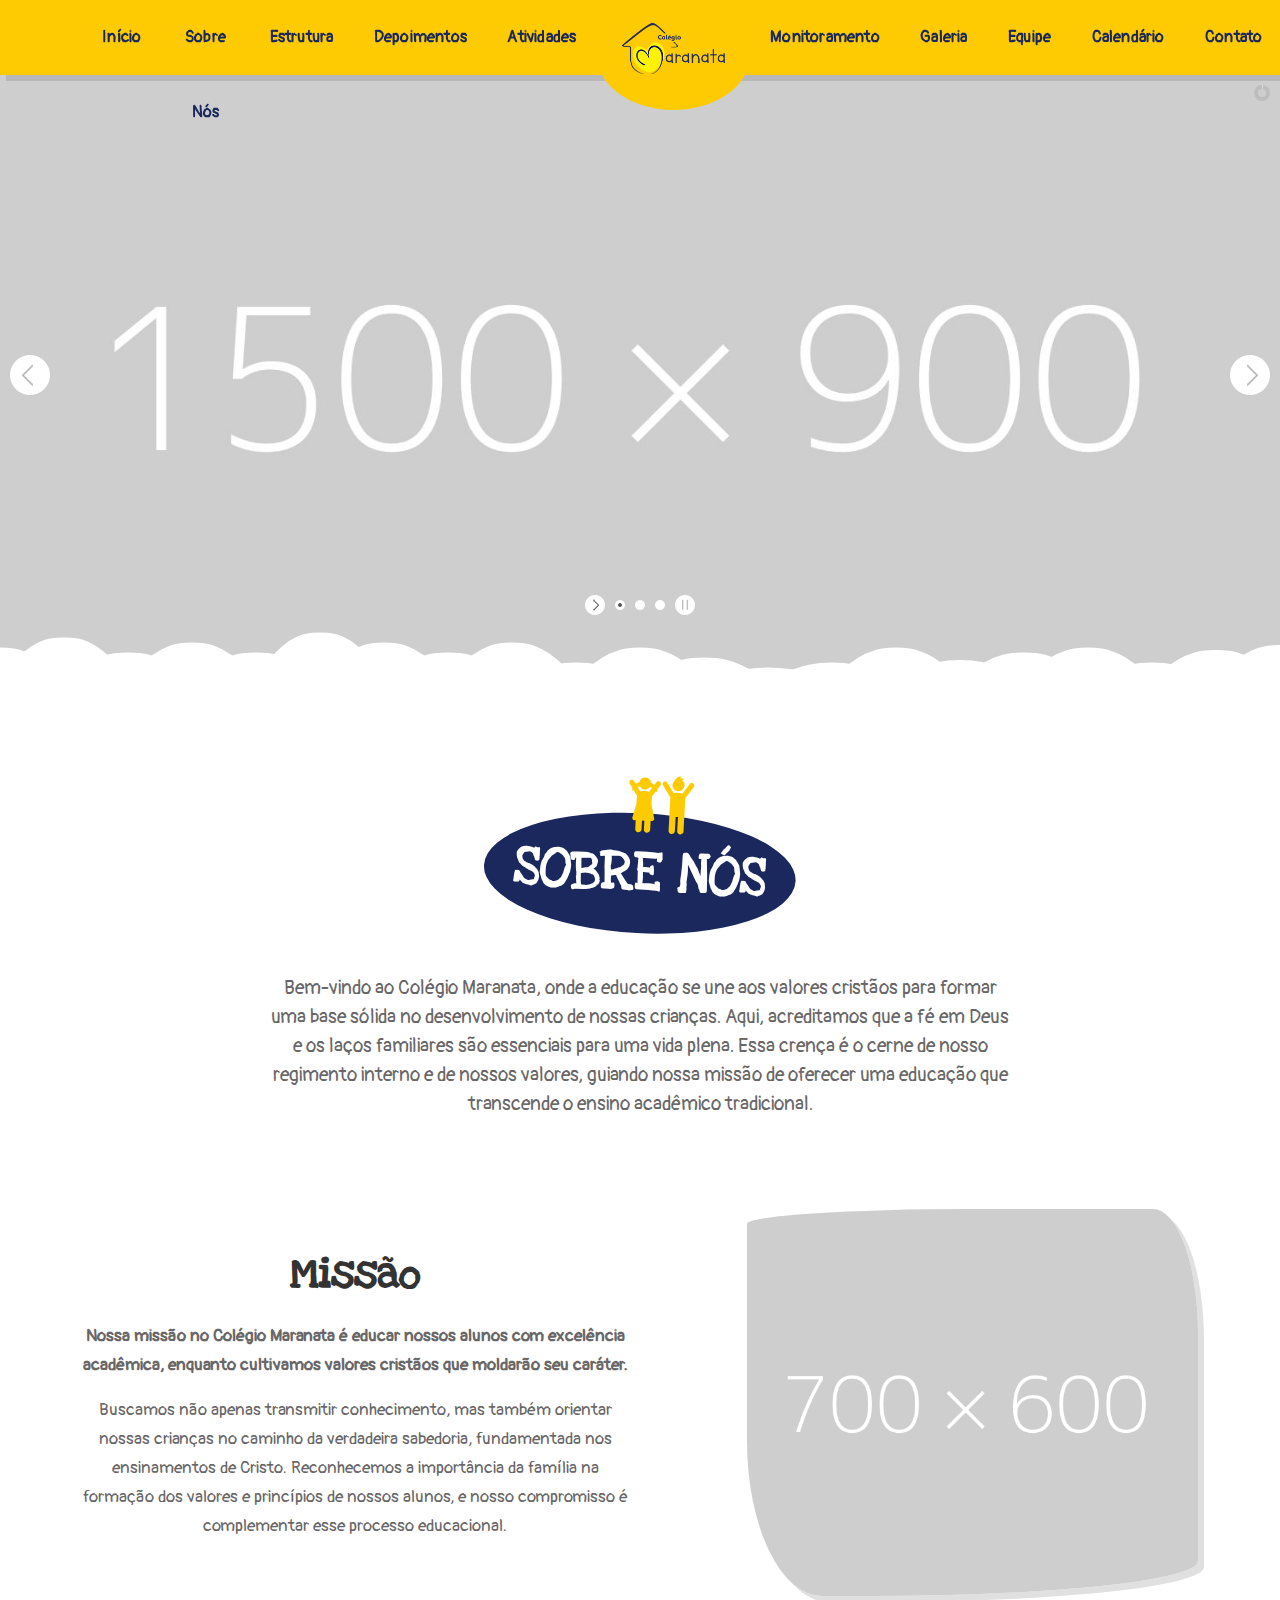
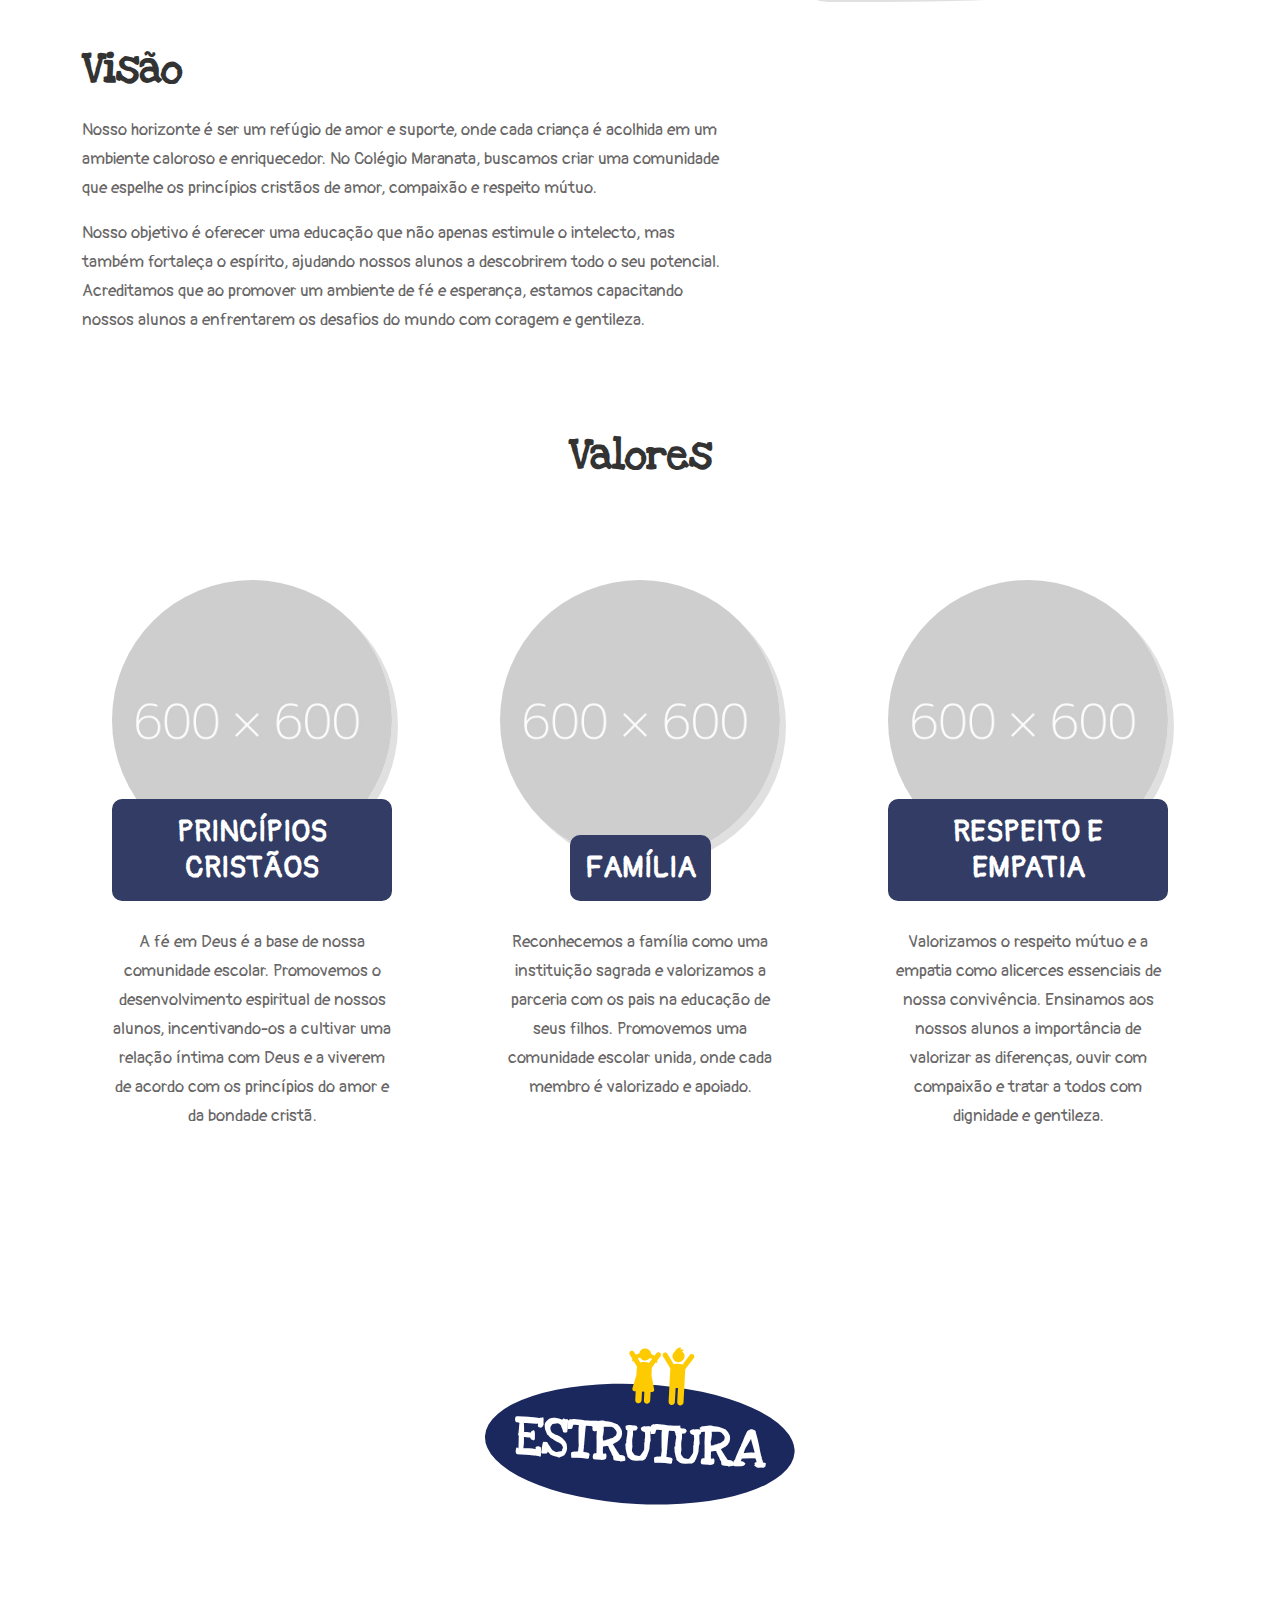
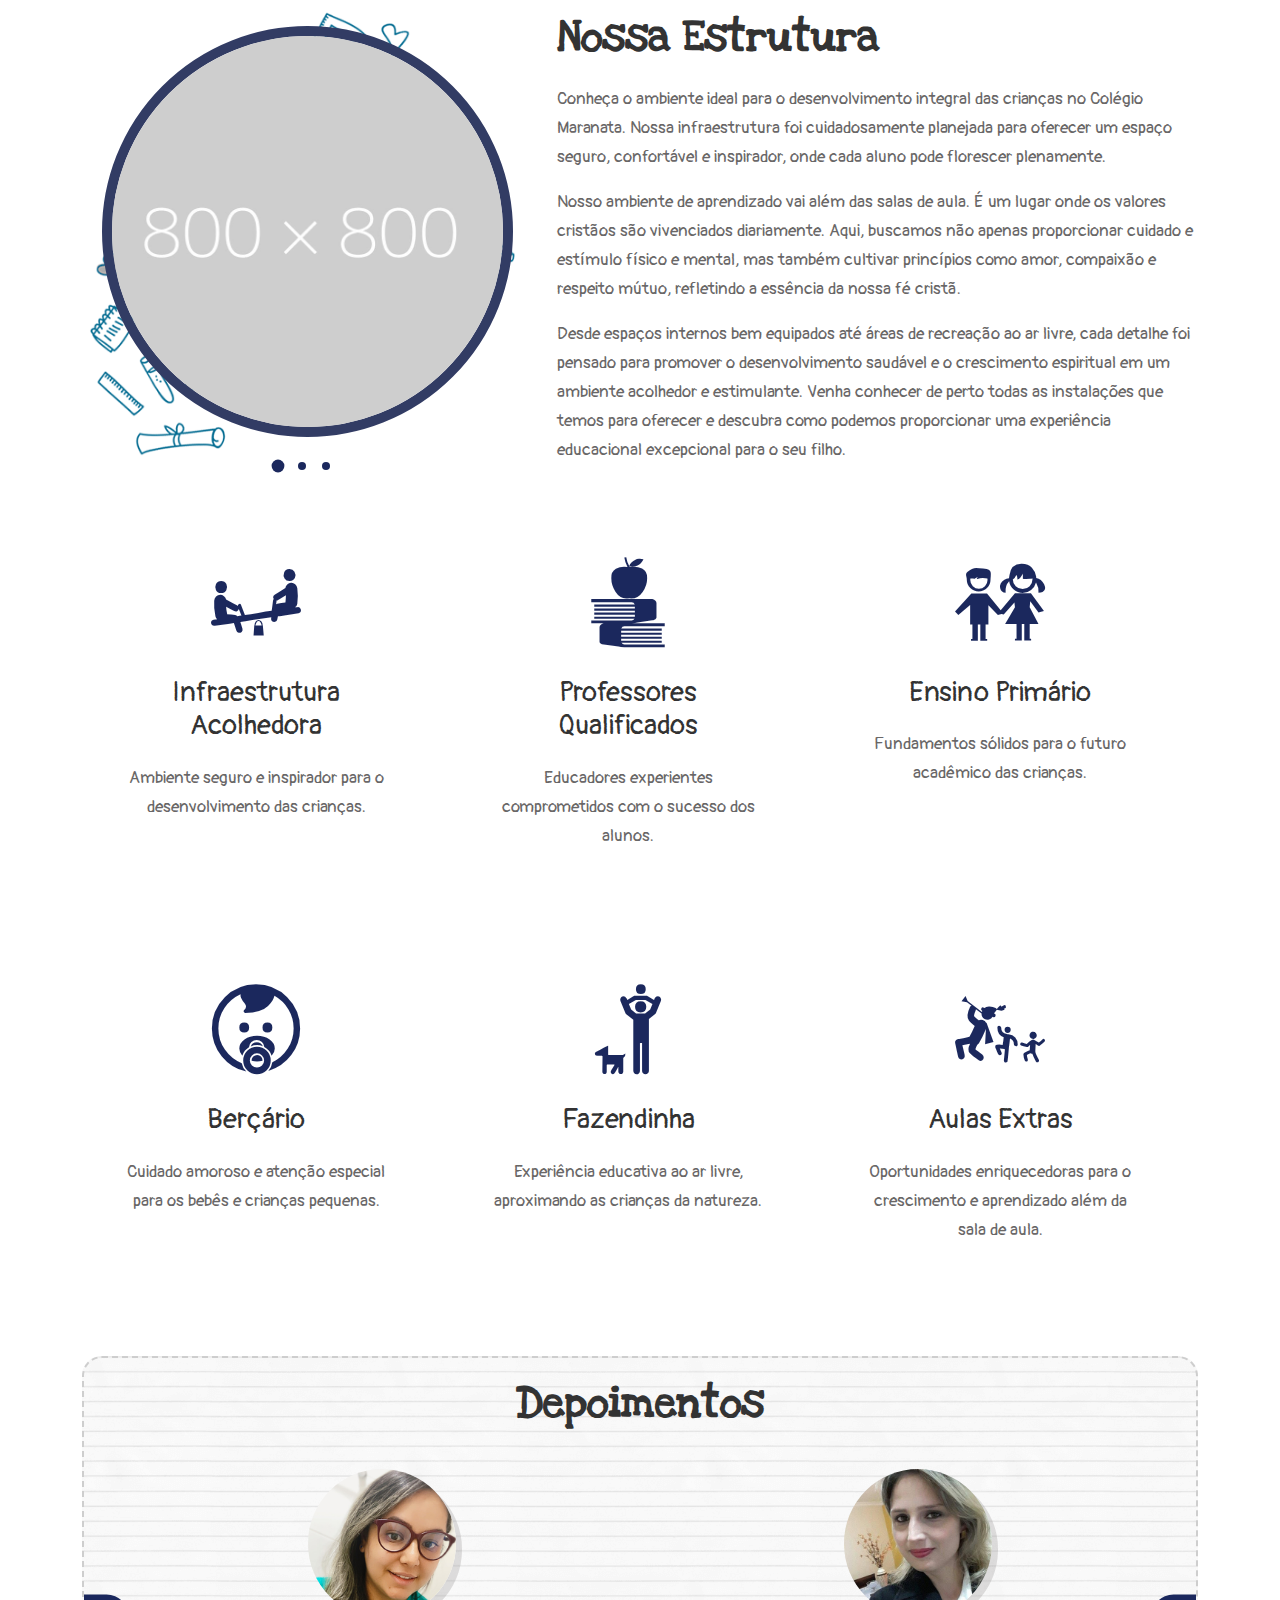
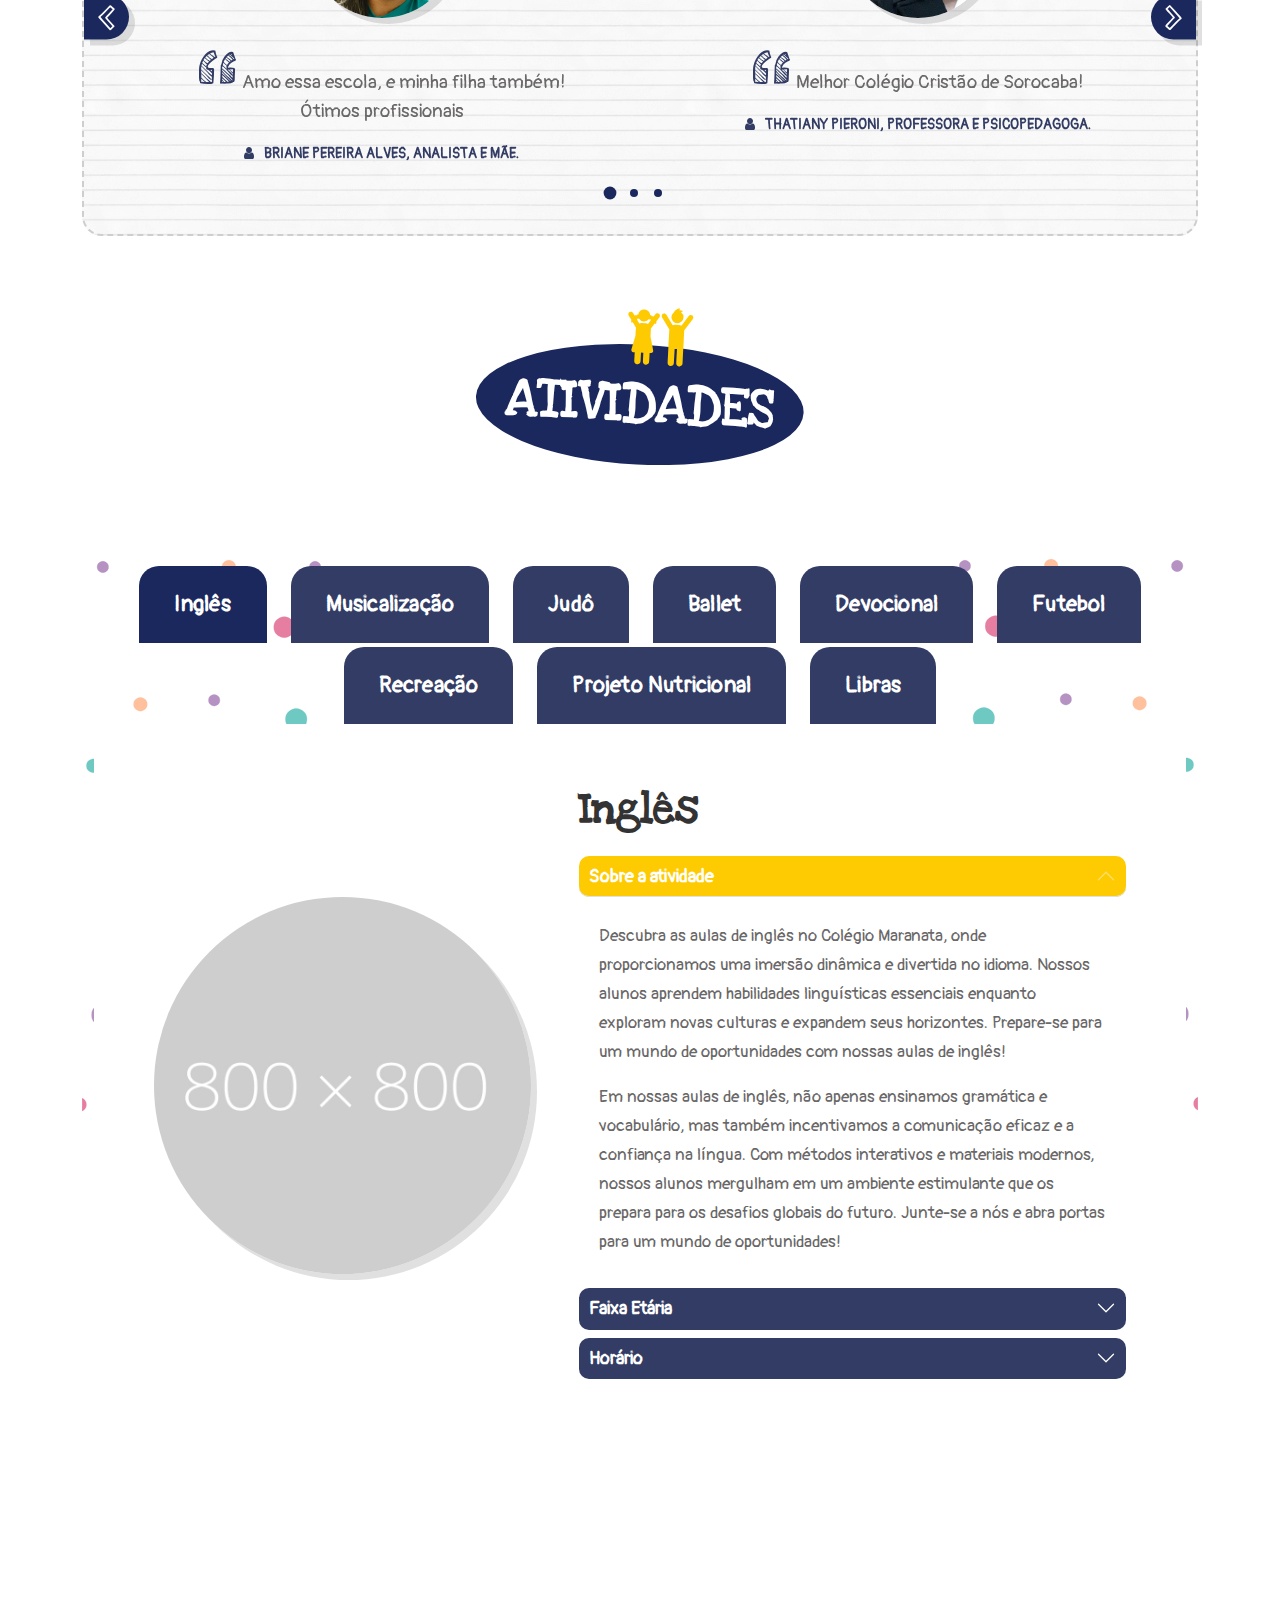
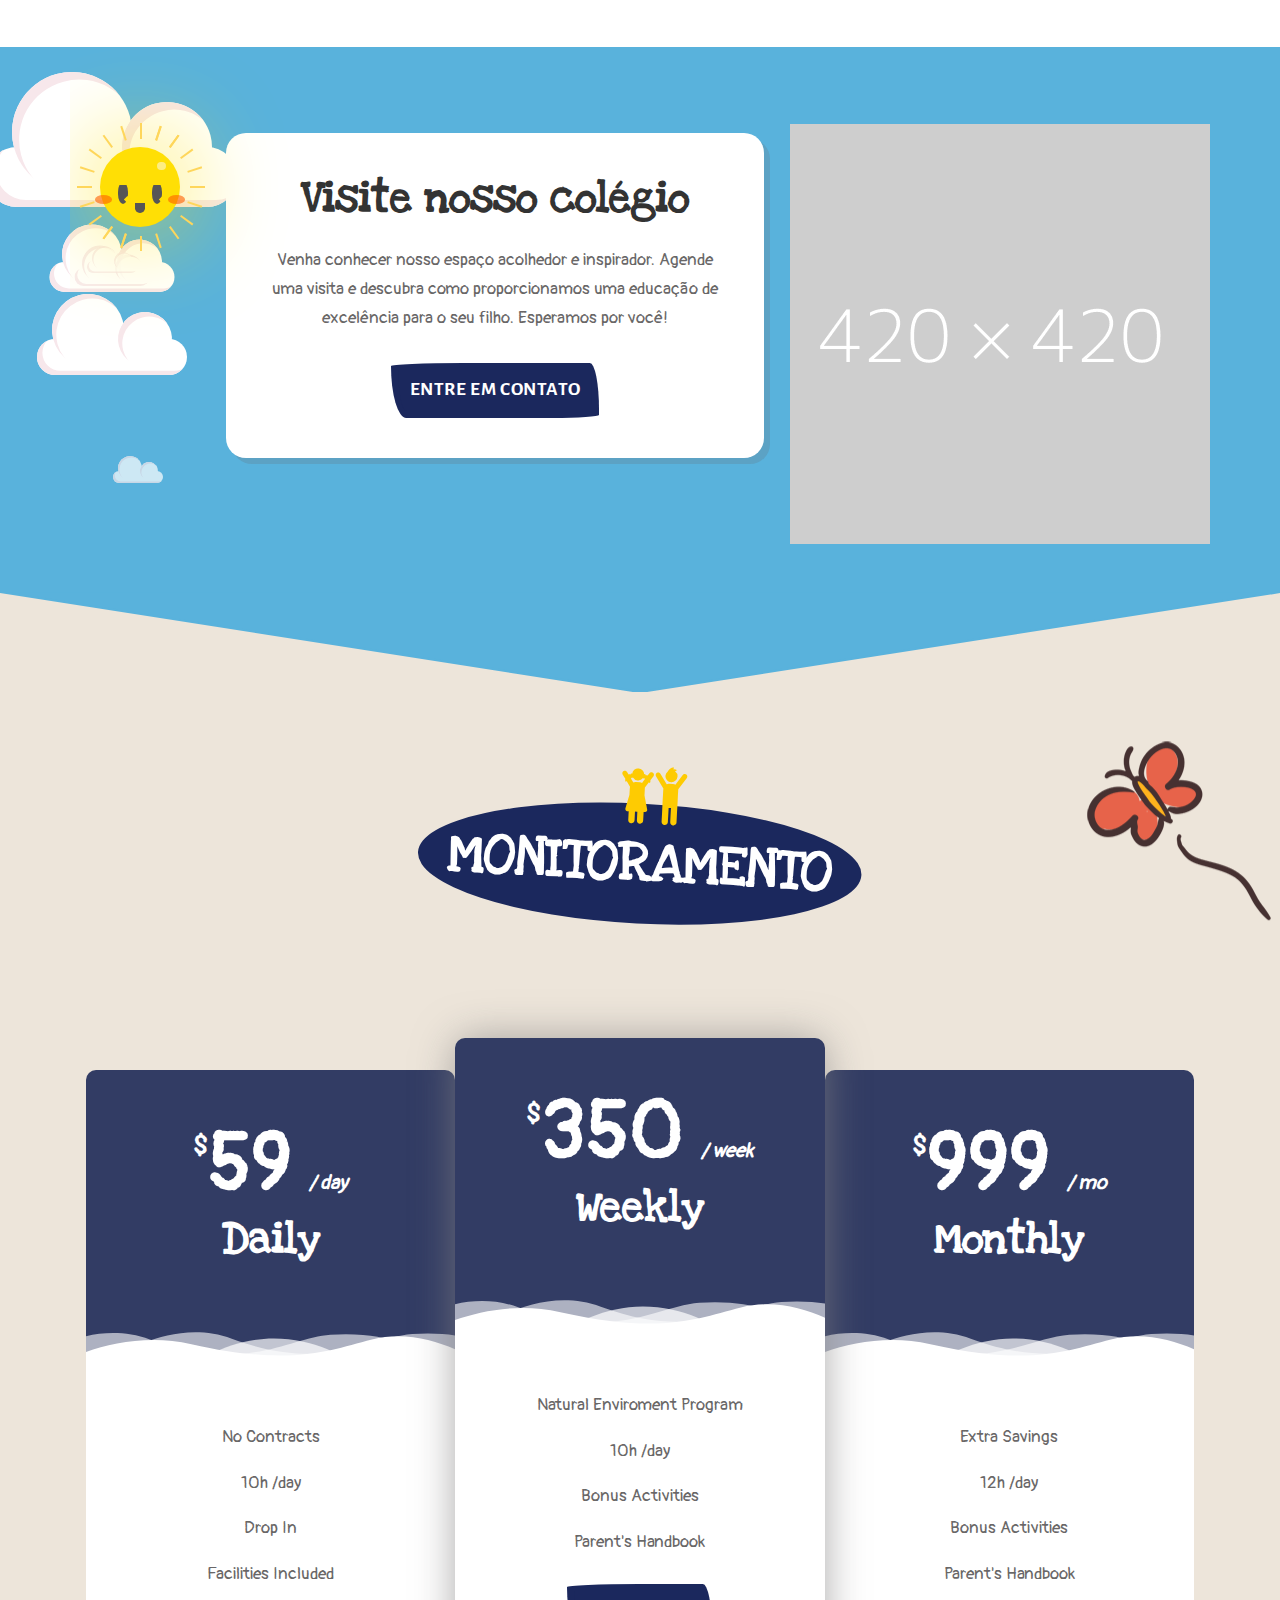
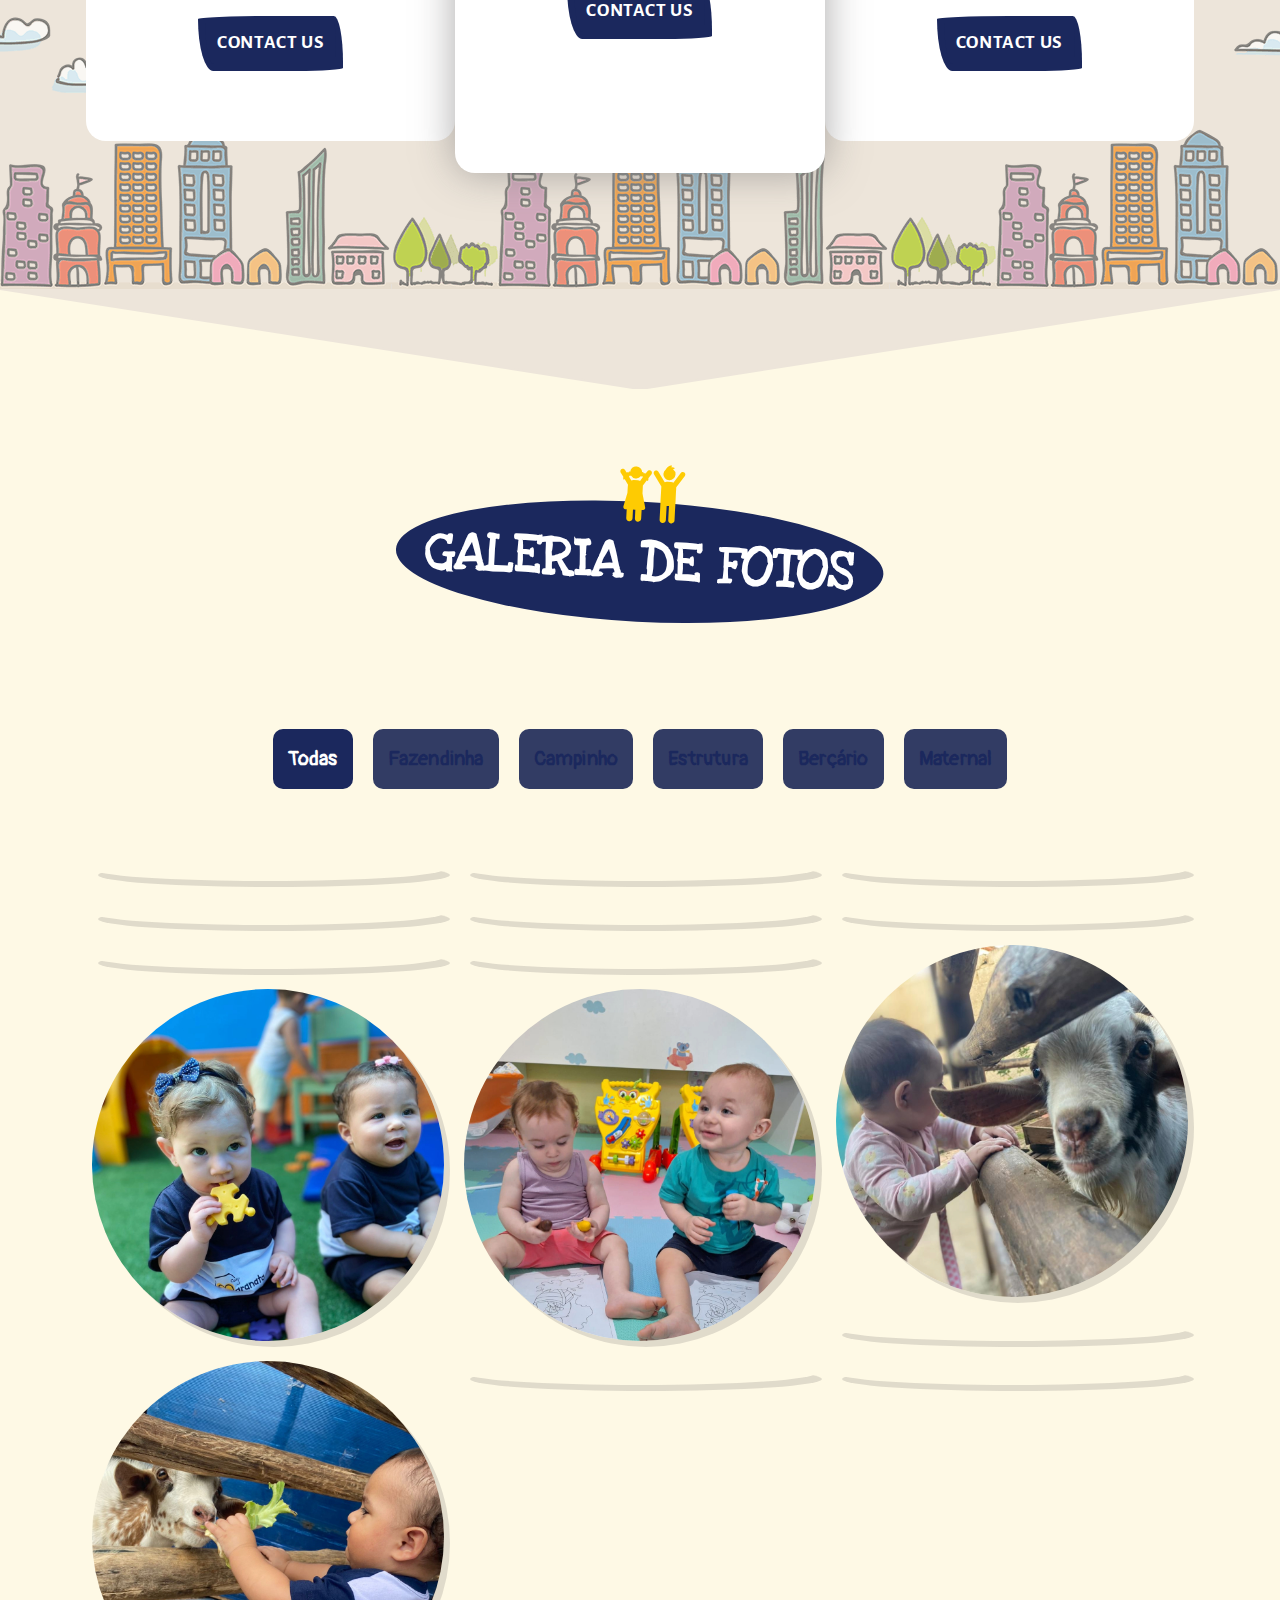
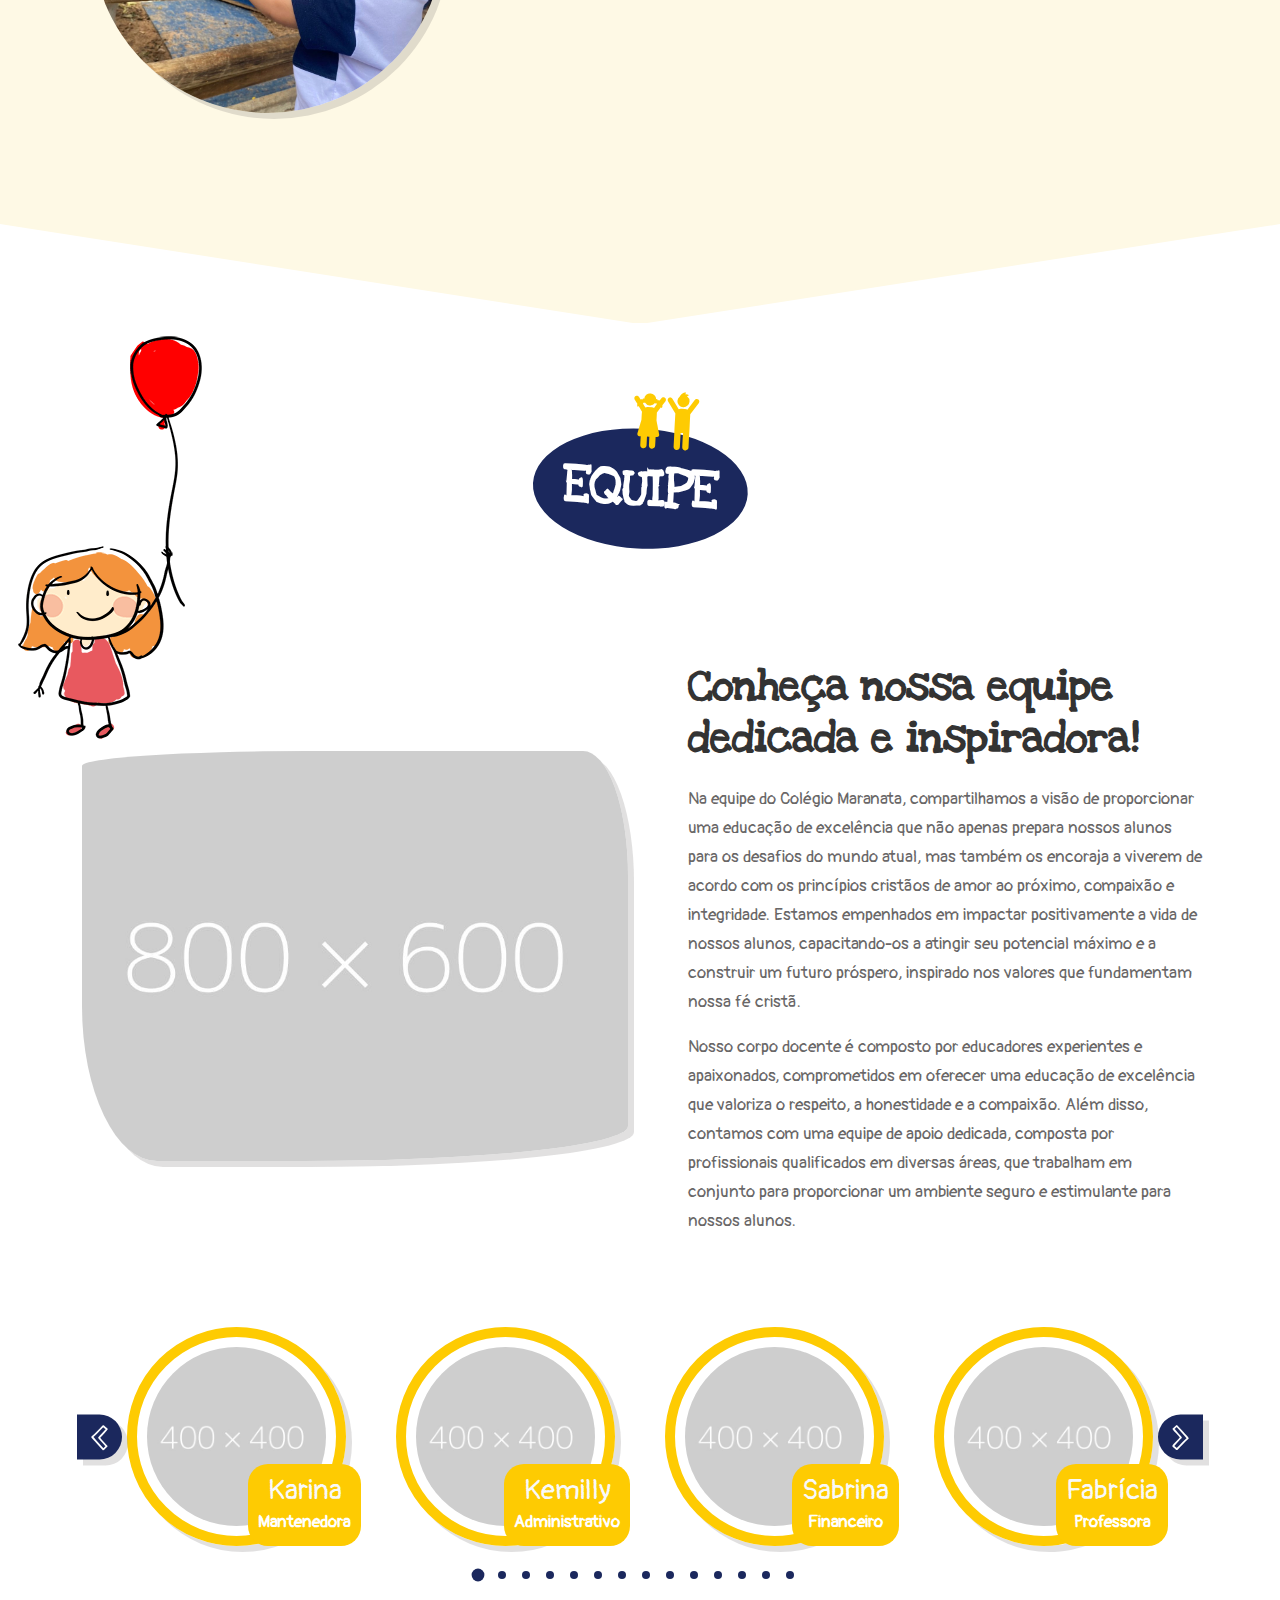
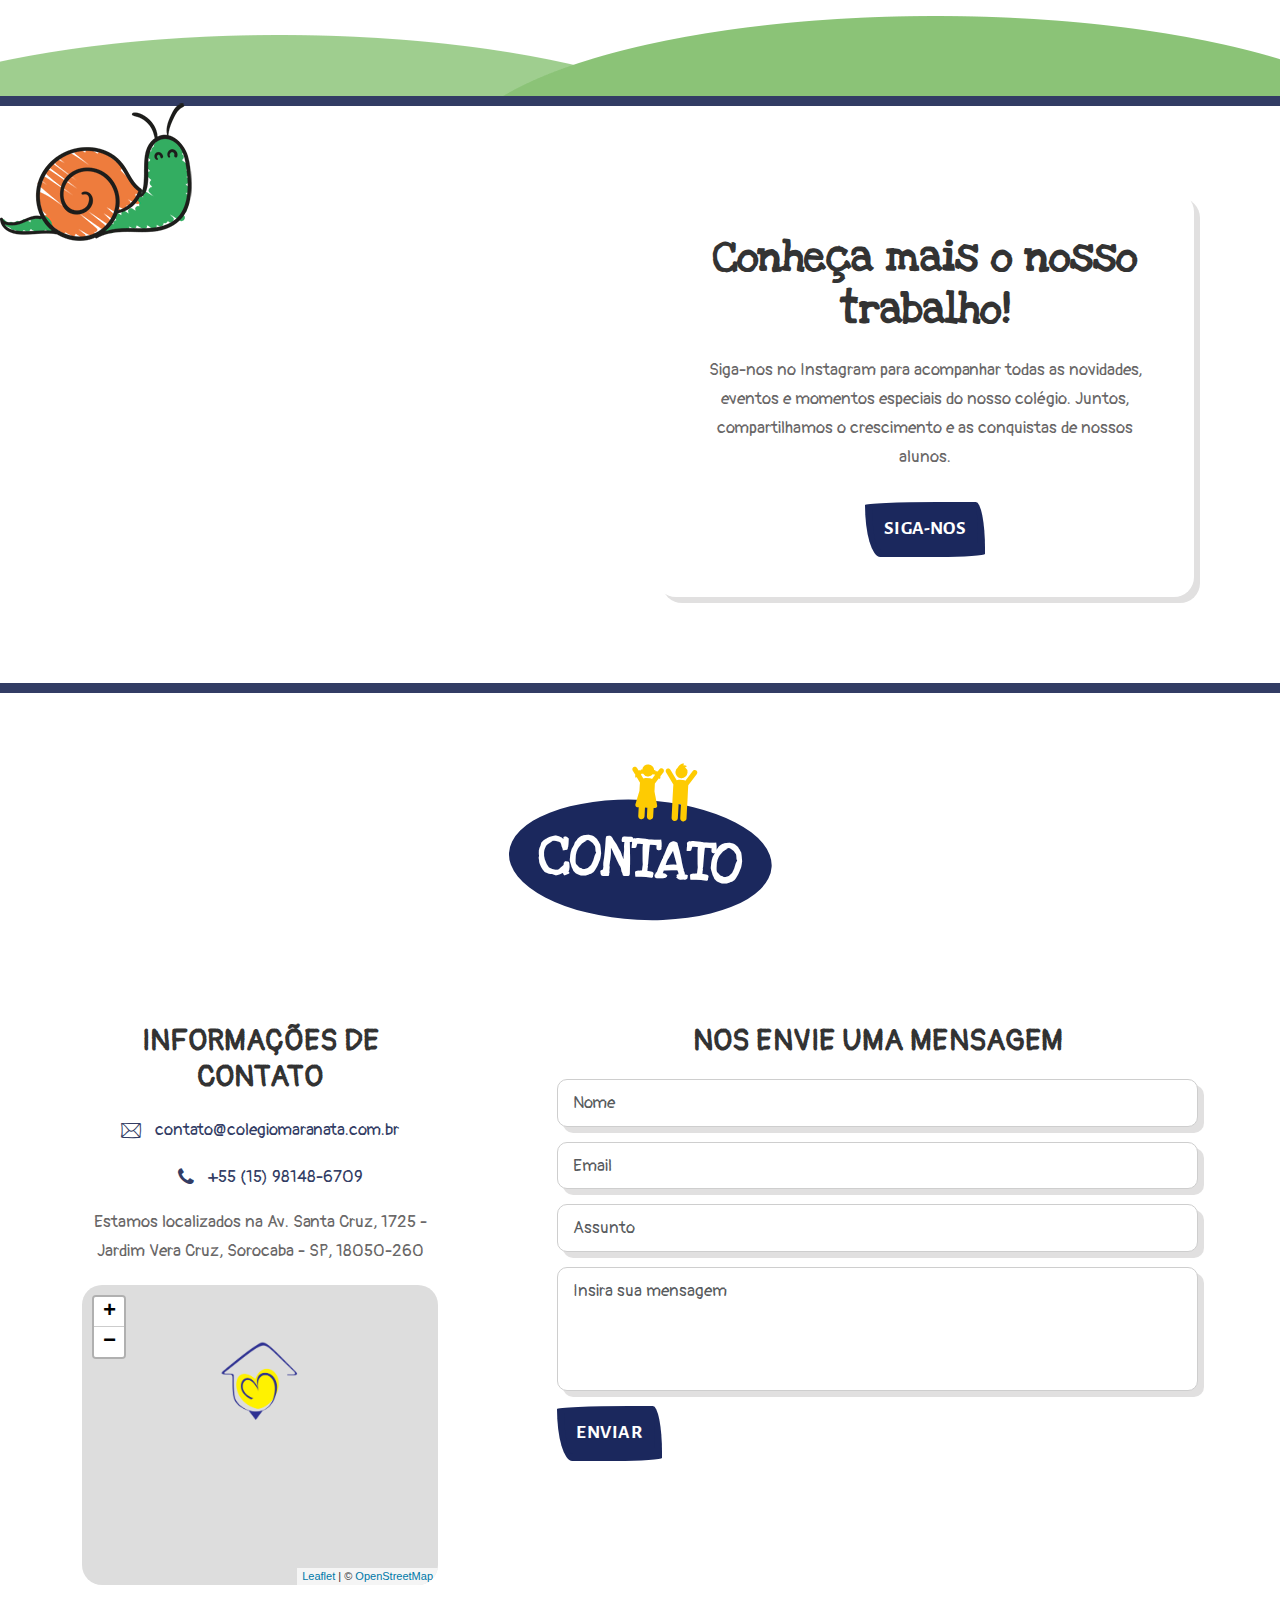
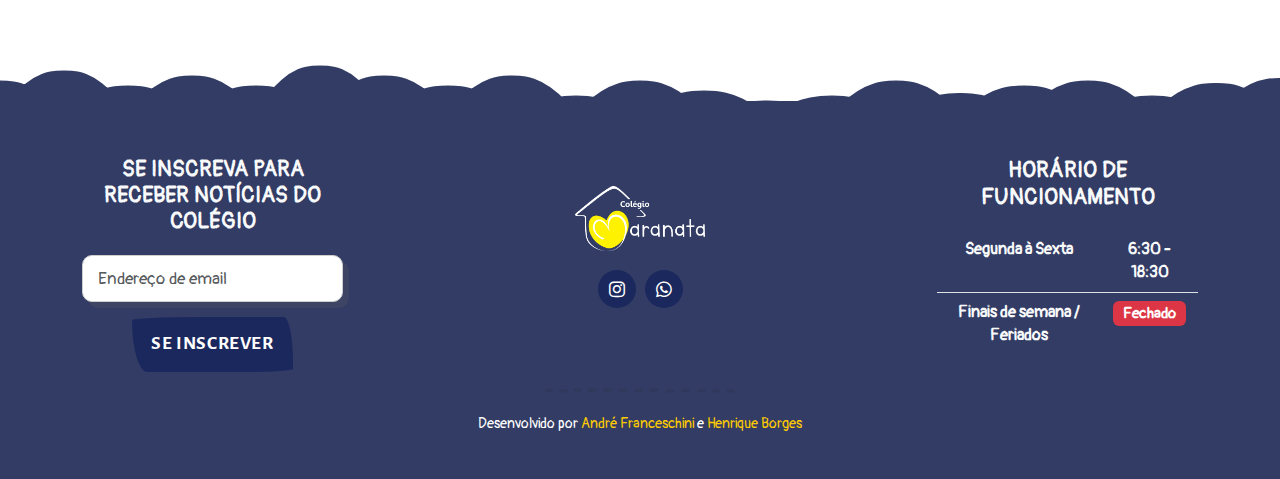
==== commit ea38a097: "titulos de imagens" ====
--- a/HTML/index.html
+++ b/HTML/index.html
@@ -2362,7 +2362,7 @@
                     <a
                       href="img/gallery1.jpg"
                       class="link centered d-flex justify-content-center align-items-center"
-                      title="You can add caption to pictures."
+                      title=""
                     >
                       <i class="fa fa-expand"></i
                     ></a>
@@ -2378,7 +2378,7 @@
                     <a
                       href="img/gallery2.jpg"
                       class="link centered d-flex justify-content-center align-items-center"
-                      title="You can add caption to pictures."
+                      title=""
                     >
                       <i class="fa fa-expand"></i
                     ></a>
@@ -2394,7 +2394,7 @@
                     <a
                       href="img/gallery3.jpg"
                       class="link centered d-flex justify-content-center align-items-center"
-                      title="You can add caption to pictures."
+                      title=""
                     >
                       <i class="fa fa-expand"></i
                     ></a>
@@ -2410,7 +2410,7 @@
                     <a
                       href="img/gallery4.jpg"
                       class="link centered d-flex justify-content-center align-items-center"
-                      title="You can add caption to pictures."
+                      title=""
                     >
                       <i class="fa fa-expand"></i
                     ></a>
@@ -2426,7 +2426,7 @@
                     <a
                       href="img/gallery5.jpg"
                       class="link centered d-flex justify-content-center align-items-center"
-                      title="You can add caption to pictures."
+                      title=""
                     >
                       <i class="fa fa-expand"></i
                     ></a>
@@ -2442,7 +2442,7 @@
                     <a
                       href="img/gallery6.jpg"
                       class="link centered d-flex justify-content-center align-items-center"
-                      title="You can add caption to pictures."
+                      title=""
                     >
                       <i class="fa fa-expand"></i
                     ></a>
@@ -2458,7 +2458,7 @@
                     <a
                       href="img/gallerythumb7.jpg"
                       class="link centered d-flex justify-content-center align-items-center"
-                      title="You can add caption to pictures."
+                      title=""
                     >
                       <i class="fa fa-expand"></i
                     ></a>
@@ -2474,7 +2474,7 @@
                     <a
                       href="img/gallery8.jpg"
                       class="link centered d-flex justify-content-center align-items-center"
-                      title="You can add caption to pictures."
+                      title=""
                     >
                       <i class="fa fa-expand"></i
                     ></a>
@@ -2490,7 +2490,7 @@
                     <a
                       href="img/gallery9.jpg"
                       class="link centered d-flex justify-content-center align-items-center"
-                      title="You can add caption to pictures."
+                      title=""
                     >
                       <i class="fa fa-expand"></i
                     ></a>
@@ -2510,7 +2510,7 @@
                     <a
                       href="img/gallery10.jpg"
                       class="link centered d-flex justify-content-center align-items-center"
-                      title="You can add caption to pictures."
+                      title=""
                     >
                       <i class="fa fa-expand"></i
                     ></a>
@@ -2530,7 +2530,7 @@
                     <a
                       href="img/gallery11.jpg"
                       class="link centered d-flex justify-content-center align-items-center"
-                      title="You can add caption to pictures."
+                      title=""
                     >
                       <i class="fa fa-expand"></i
                     ></a>
@@ -2550,7 +2550,7 @@
                     <a
                       href="img/gallery12.jpg"
                       class="link centered d-flex justify-content-center align-items-center"
-                      title="You can add caption to pictures."
+                      title=""
                     >
                       <i class="fa fa-expand"></i
                     ></a>
@@ -2570,7 +2570,7 @@
                     <a
                       href="img/gallery13.jpg"
                       class="link centered d-flex justify-content-center align-items-center"
-                      title="You can add caption to pictures."
+                      title=""
                     >
                       <i class="fa fa-expand"></i
                     ></a>
@@ -2590,7 +2590,7 @@
                     <a
                       href="img/activity6.jpg"
                       class="link centered d-flex justify-content-center align-items-center"
-                      title="You can add caption to pictures."
+                      title=""
                     >
                       <i class="fa fa-expand"></i
                     ></a>
@@ -2610,7 +2610,7 @@
                     <a
                       href="img/gallery15.jpg"
                       class="link centered d-flex justify-content-center align-items-center"
-                      title="You can add caption to pictures."
+                      title="que campinho de merda vsf"
                     >
                       <i class="fa fa-expand"></i
                     ></a>
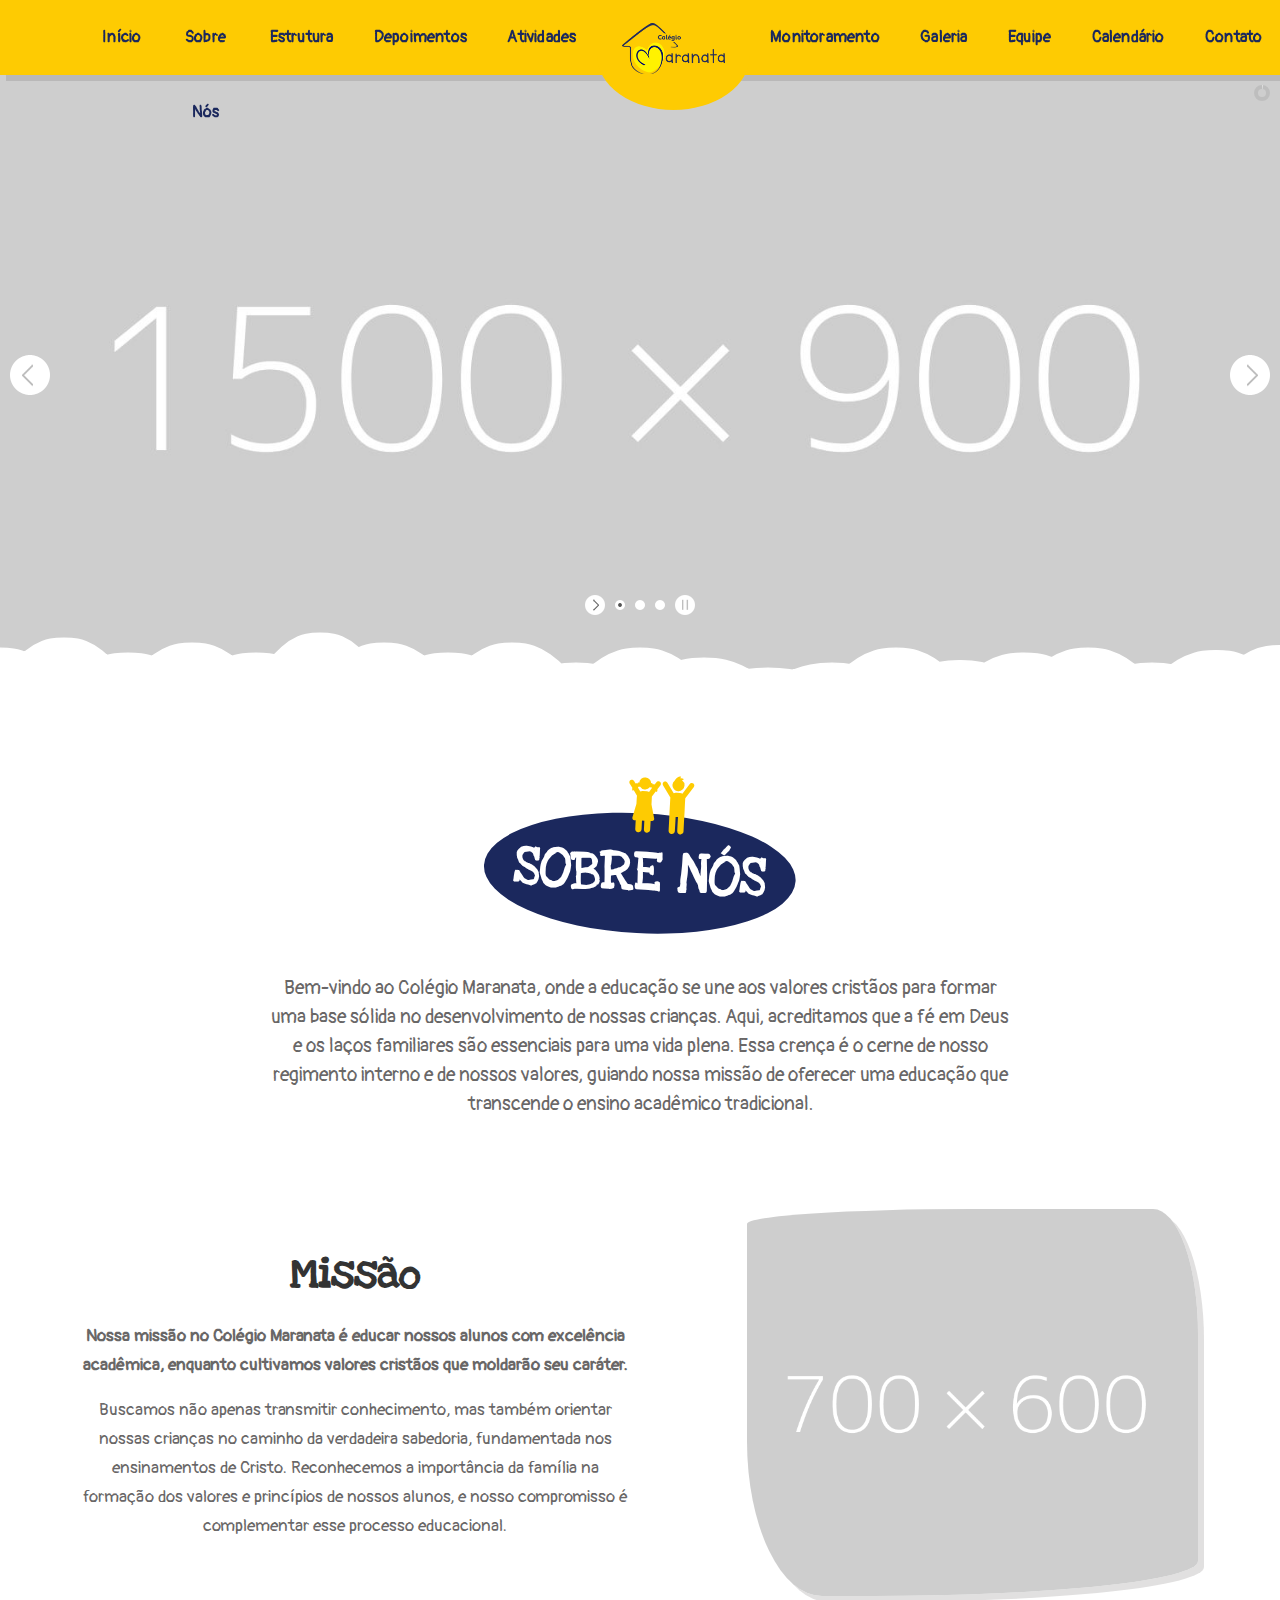
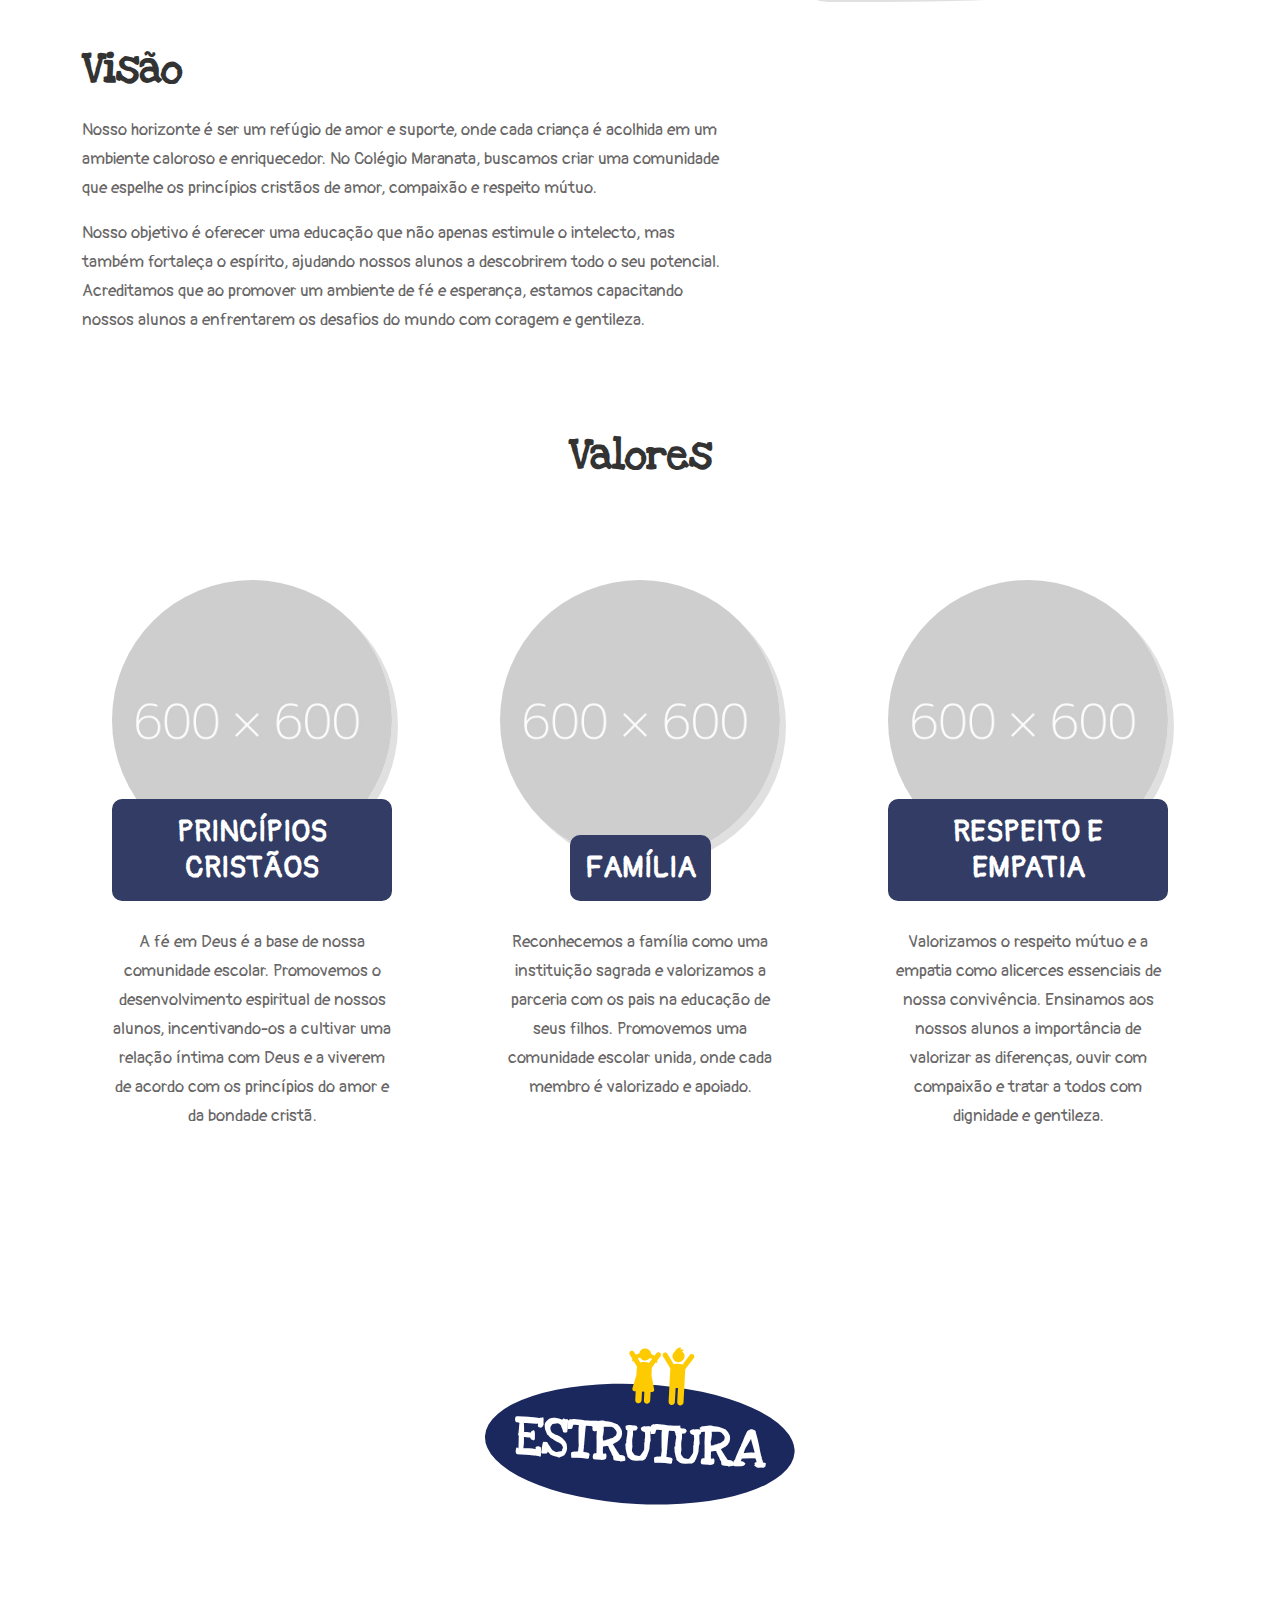
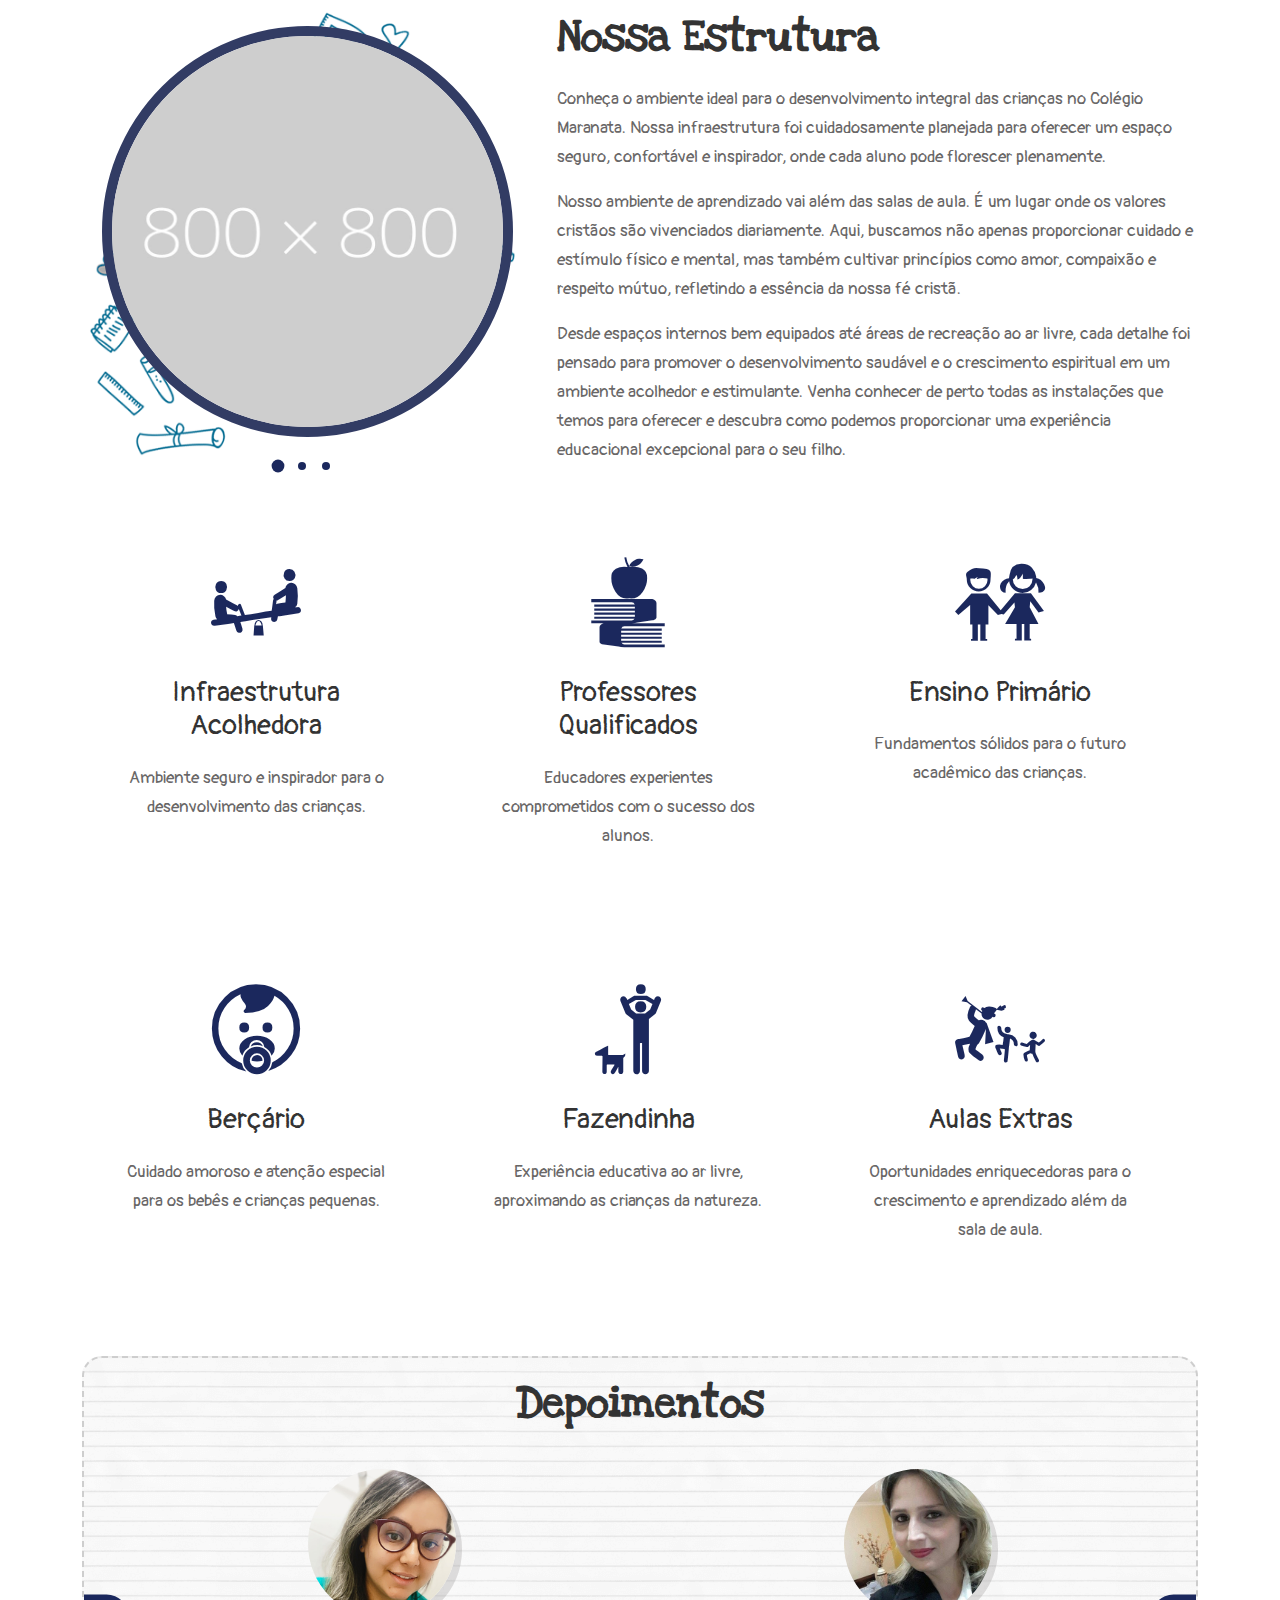
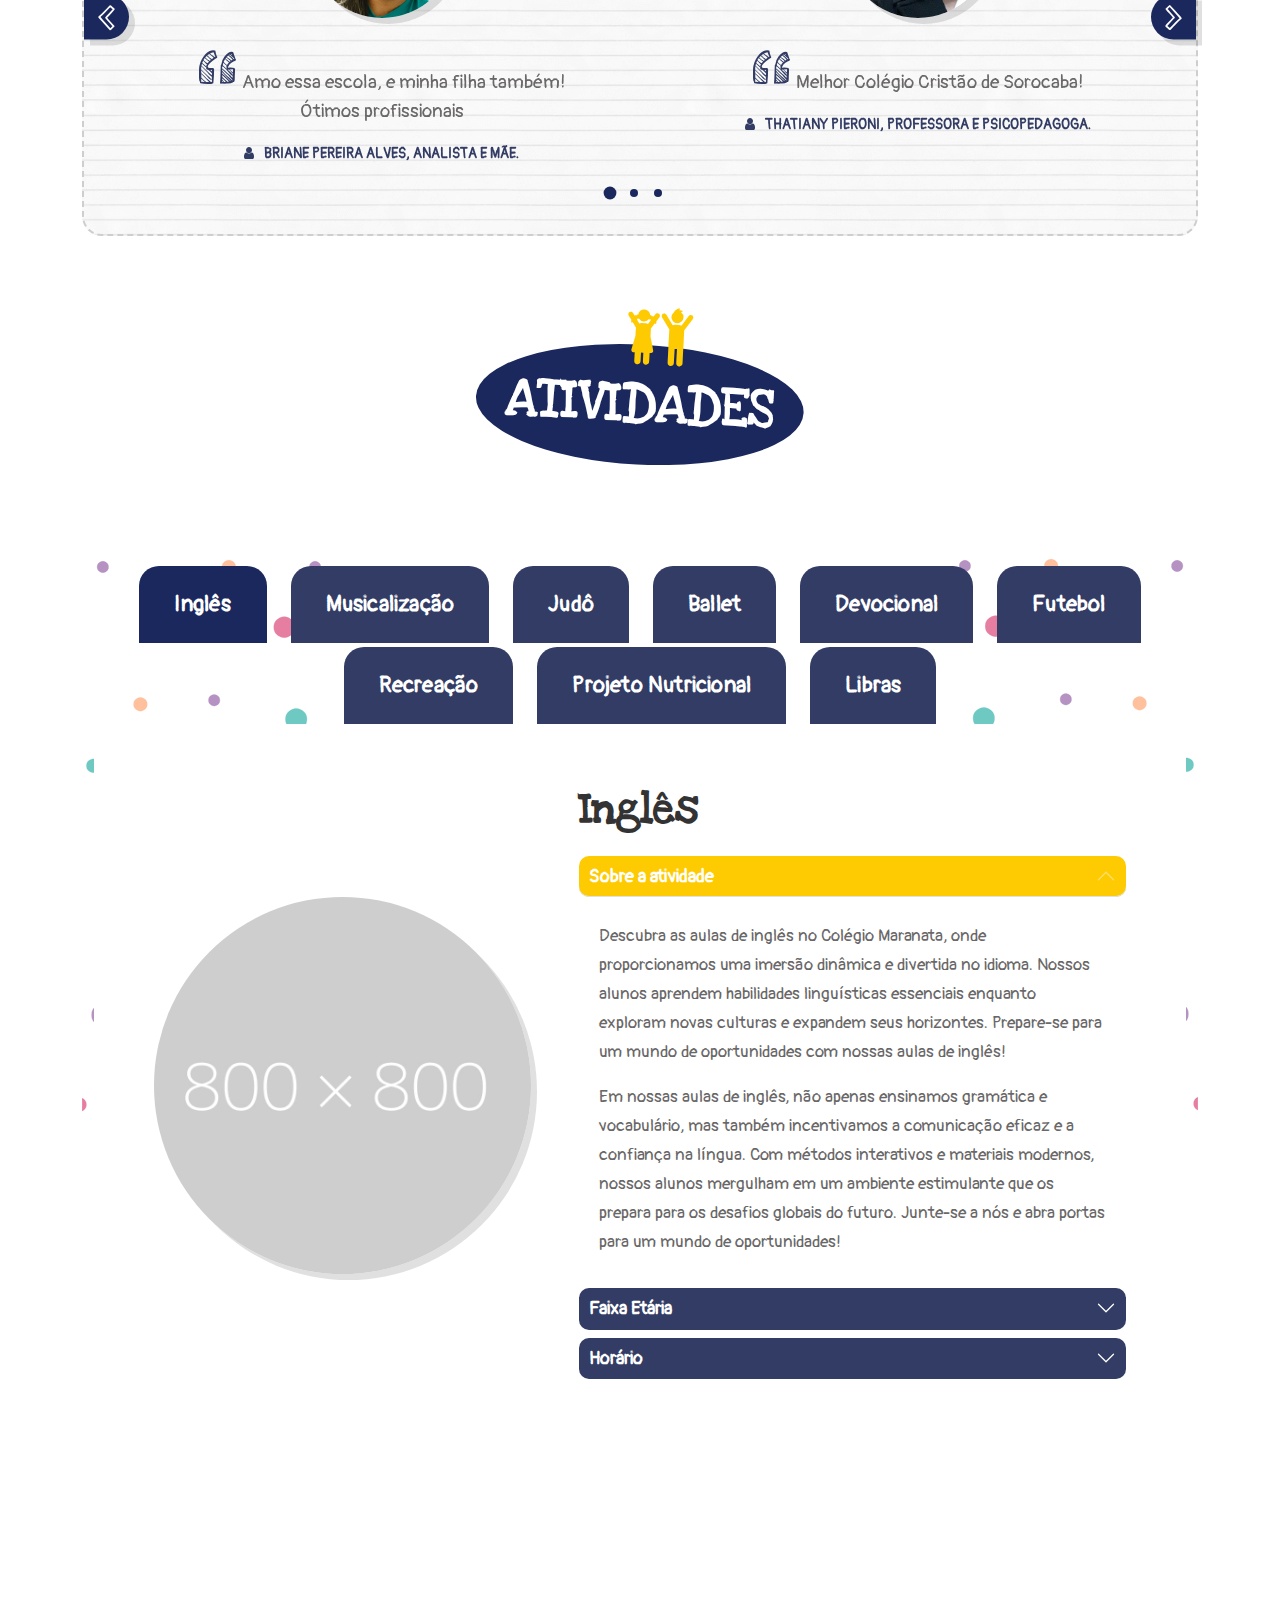
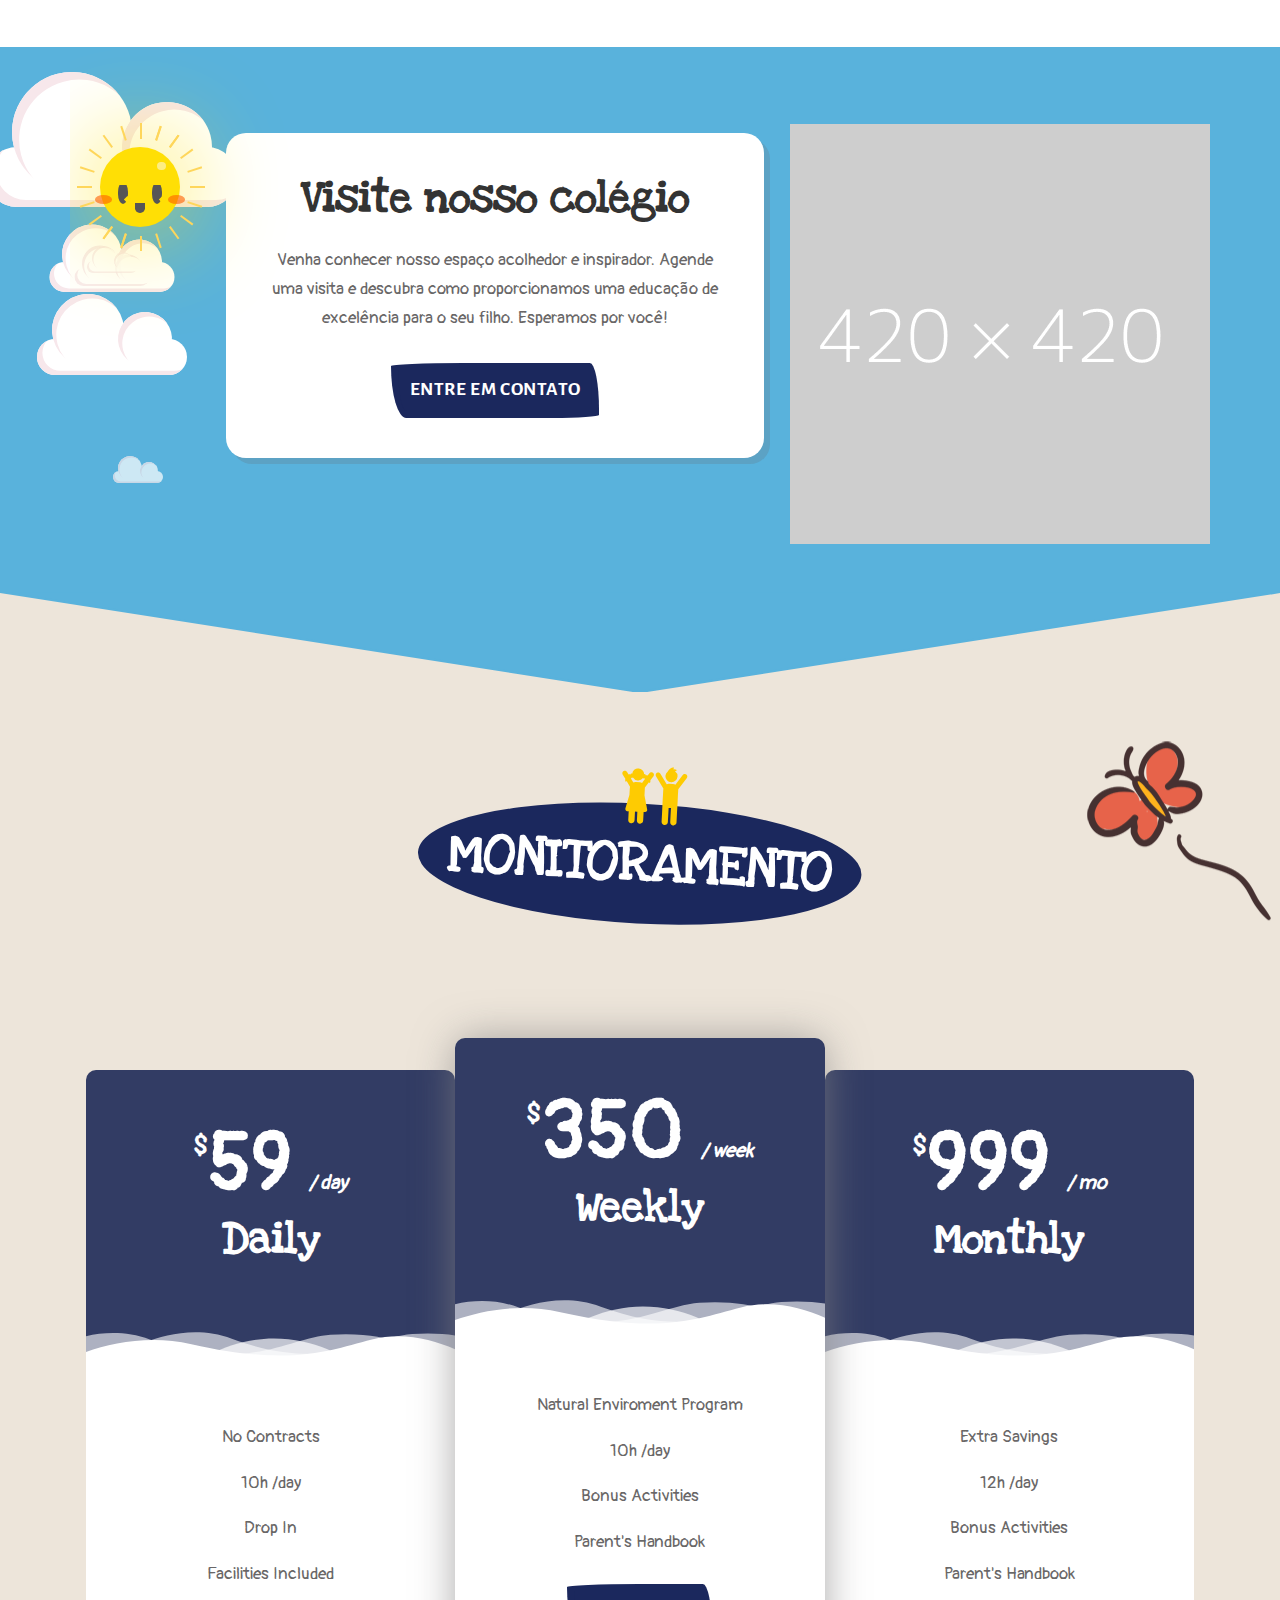
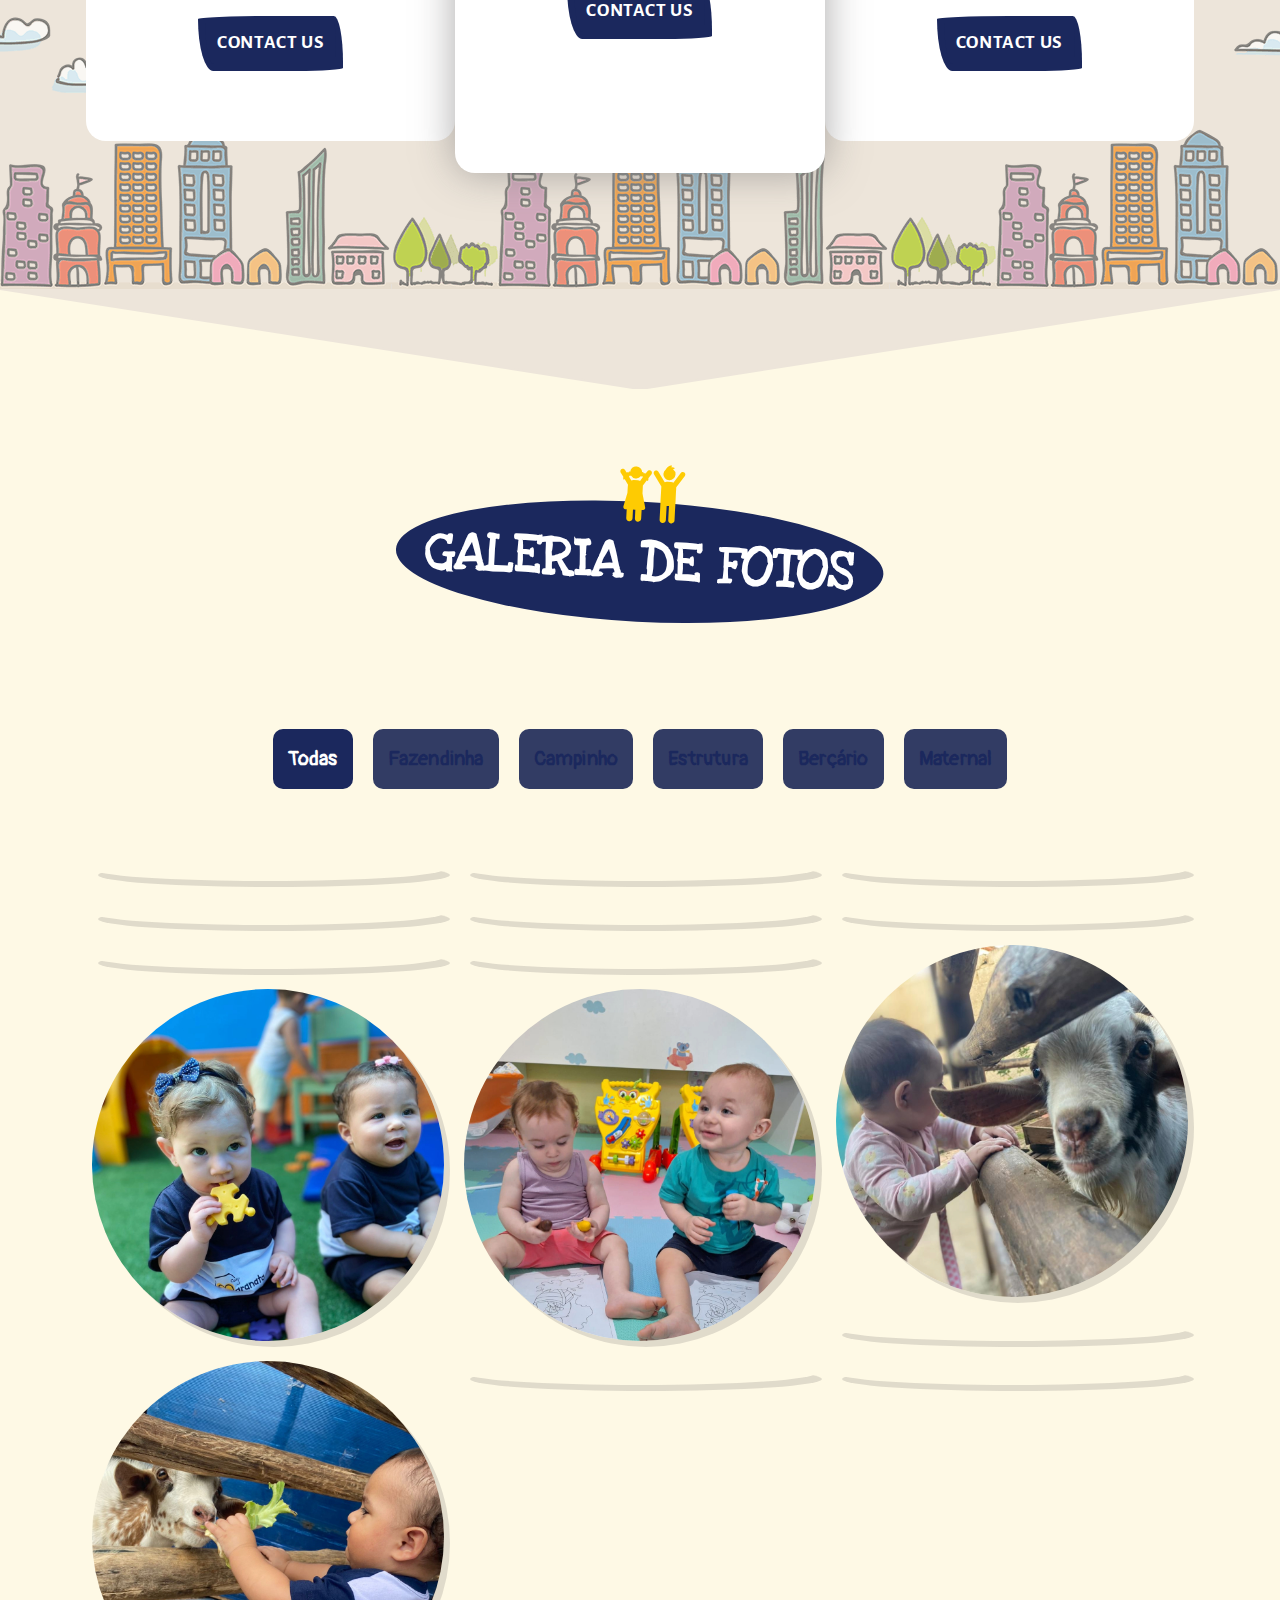
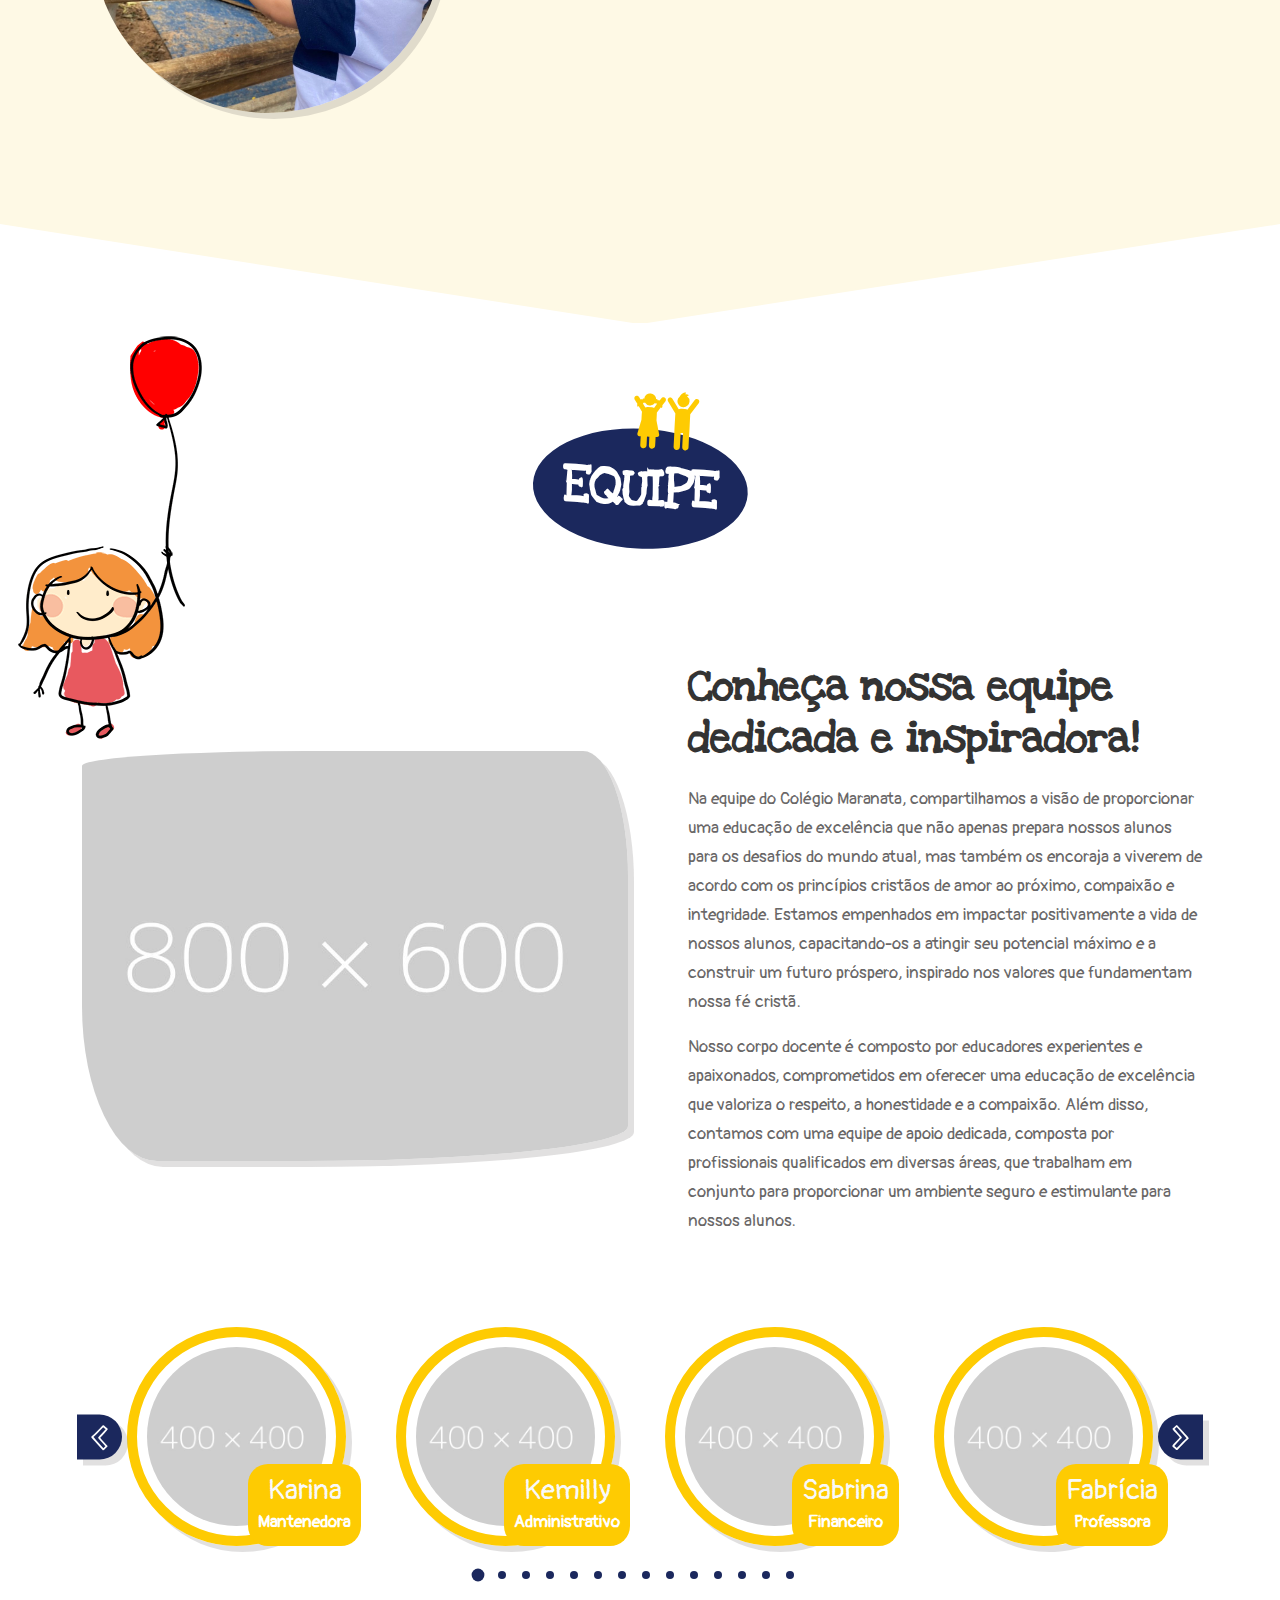
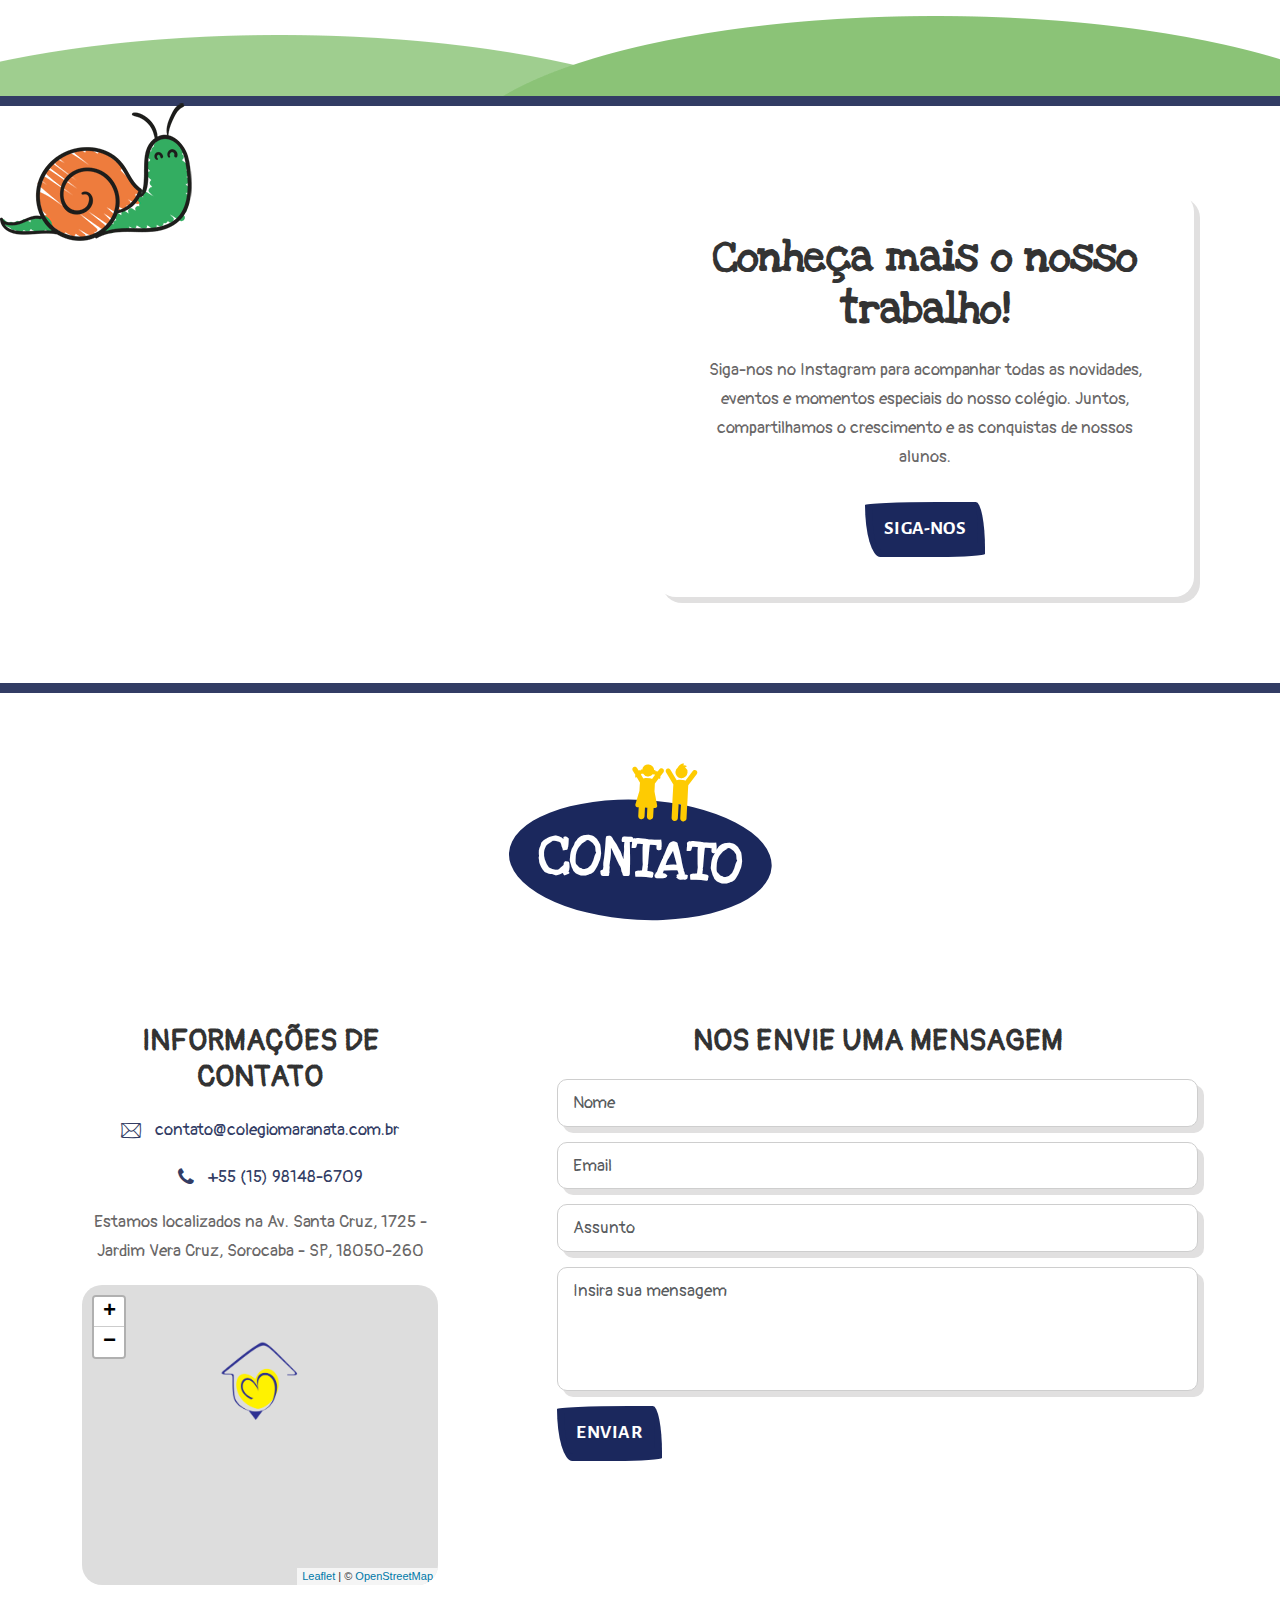
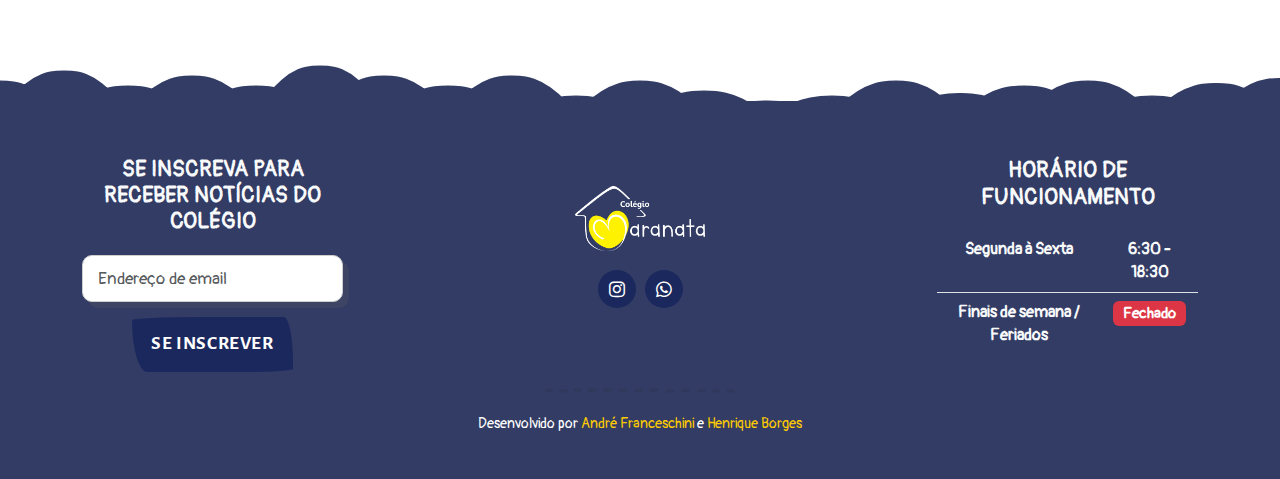
==== commit d56d7610: "efwrgtehyrfju" ====
--- a/HTML/index.html
+++ b/HTML/index.html
@@ -2610,7 +2610,7 @@
                     <a
                       href="img/gallery15.jpg"
                       class="link centered d-flex justify-content-center align-items-center"
-                      title="que campinho de merda vsf"
+                      title=""
                     >
                       <i class="fa fa-expand"></i
                     ></a>
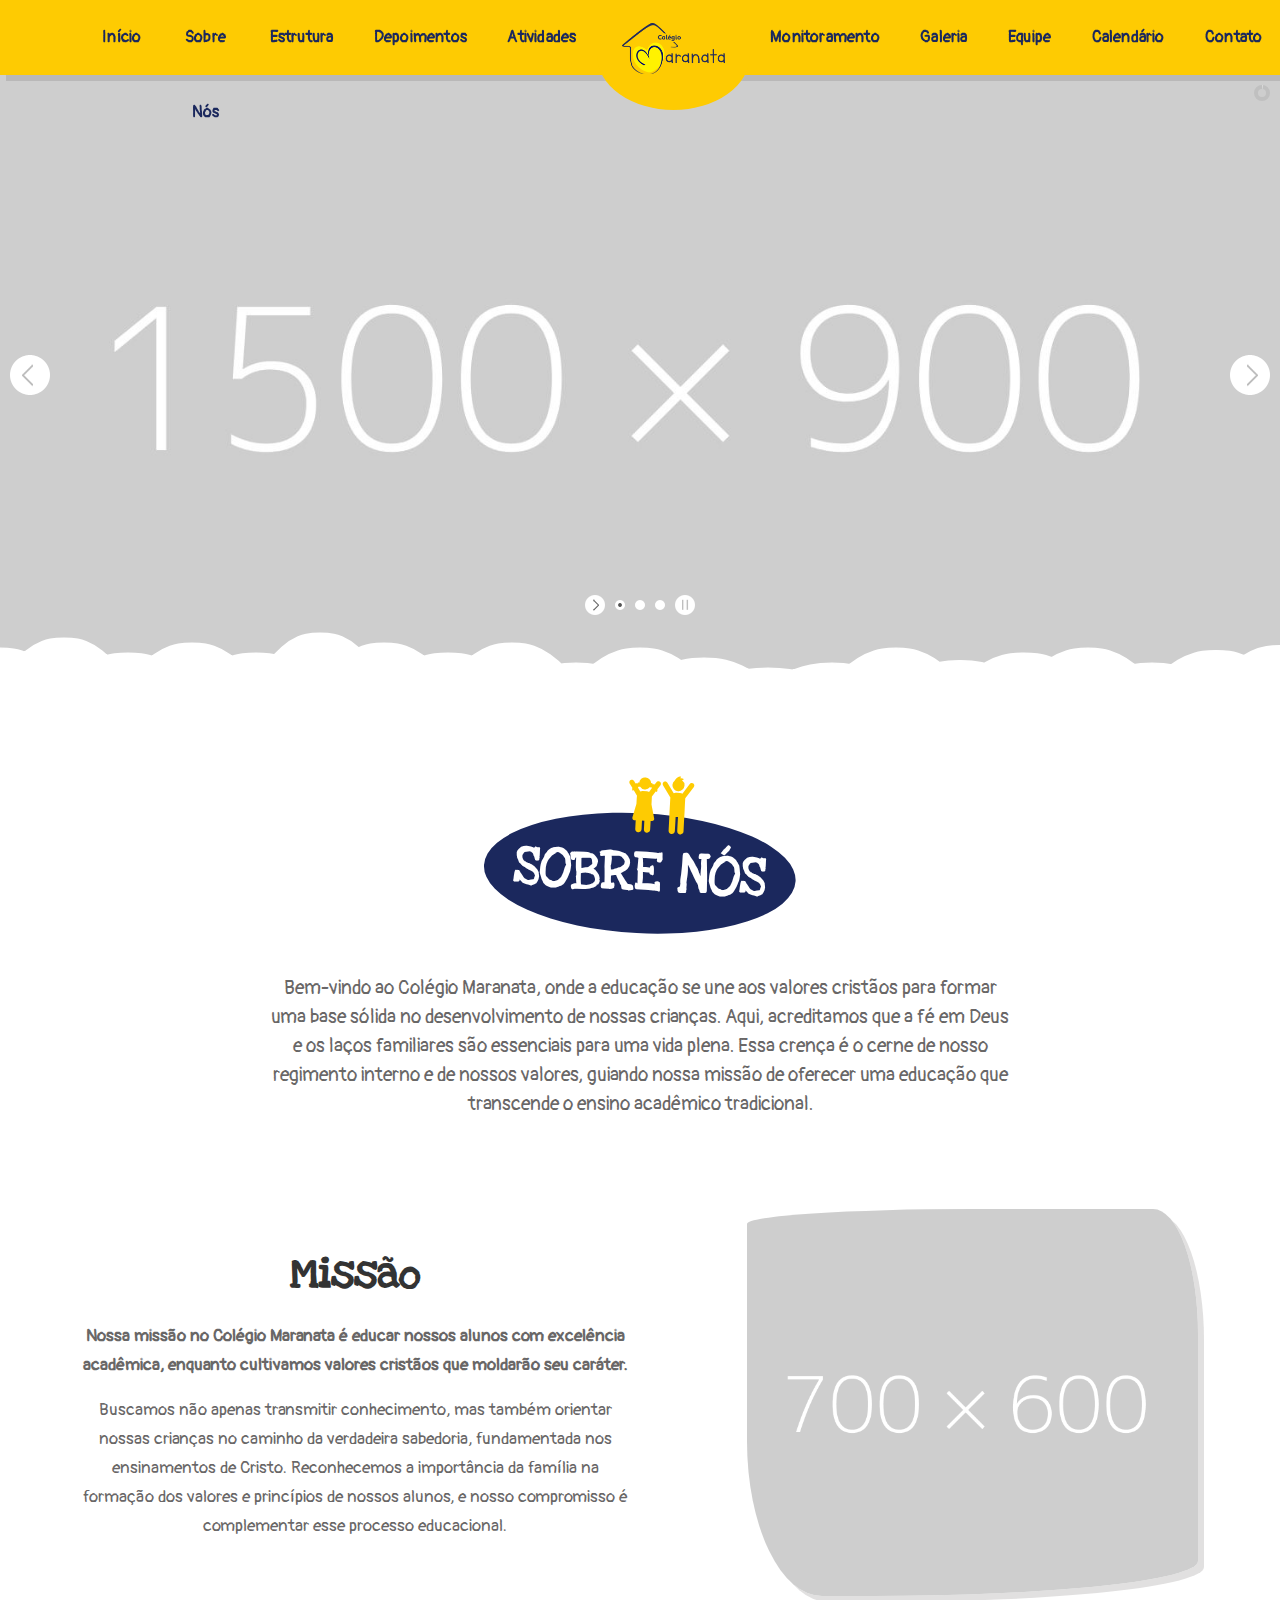
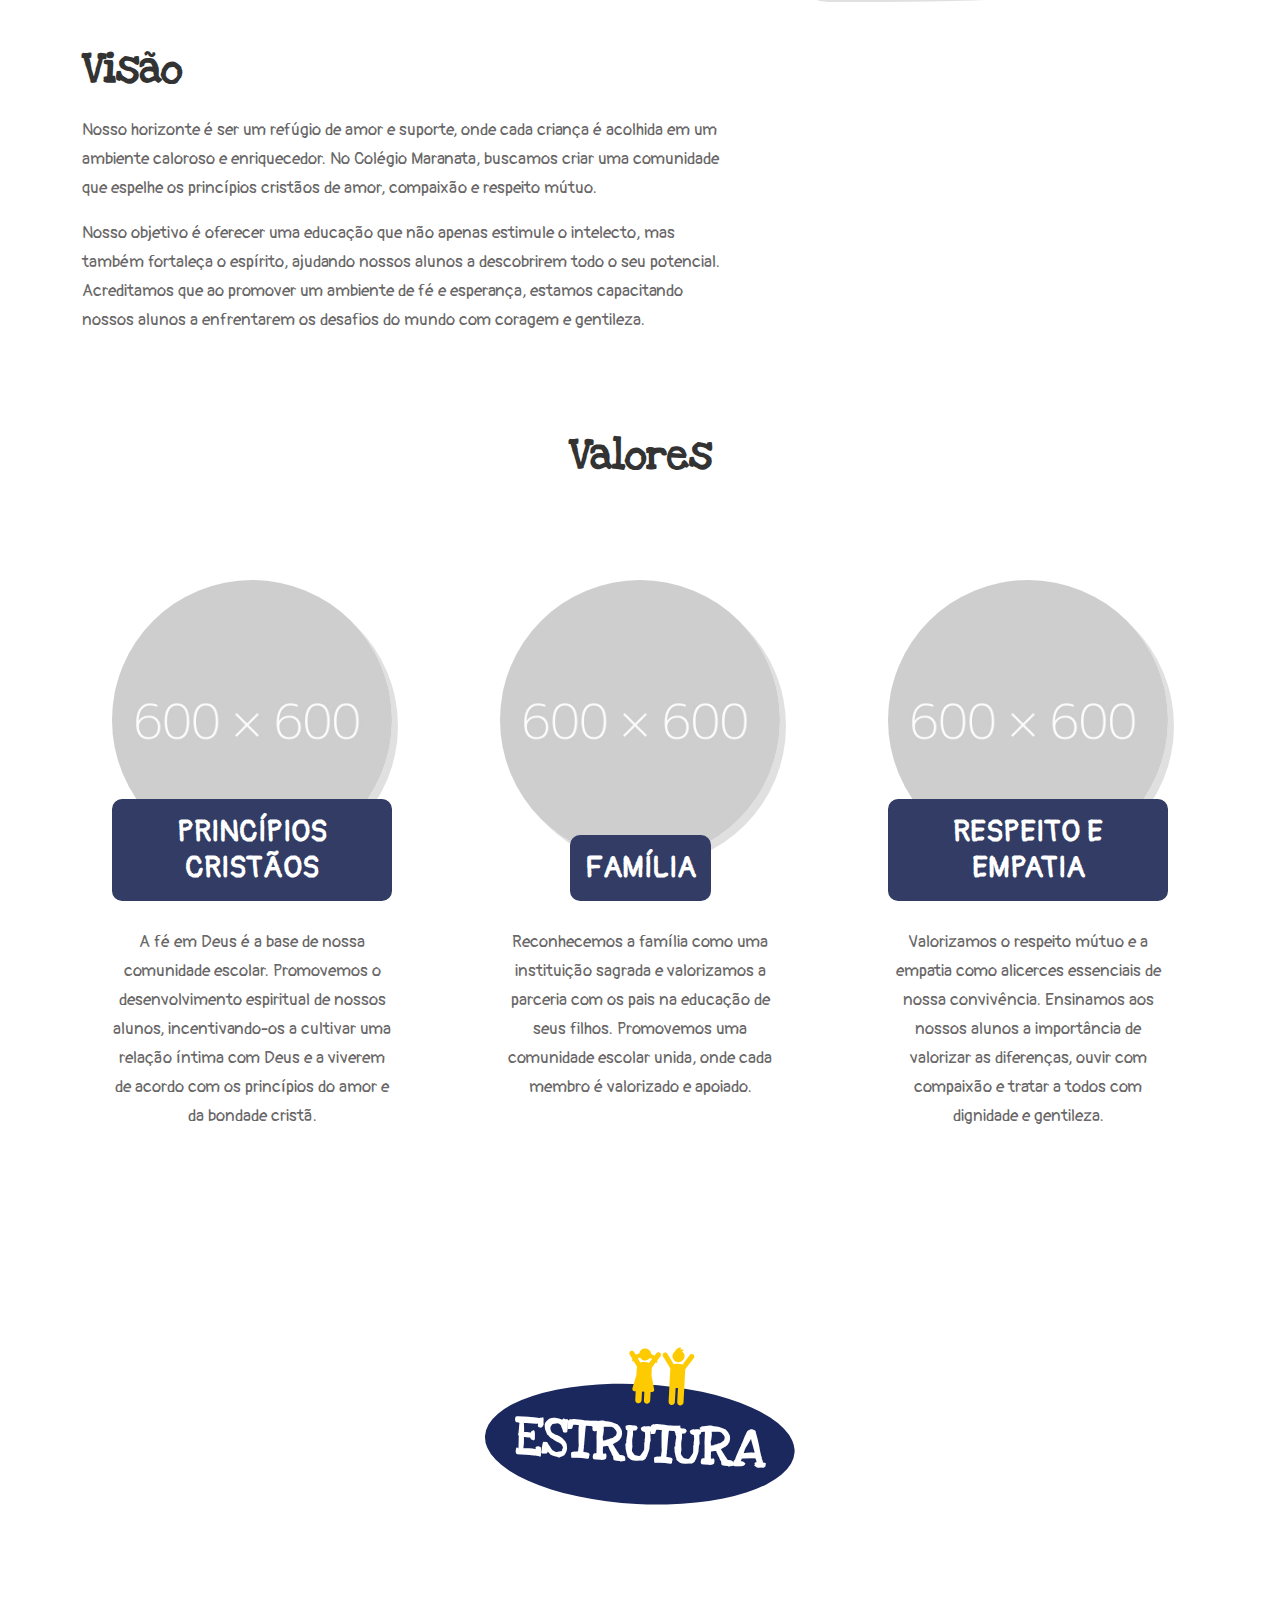
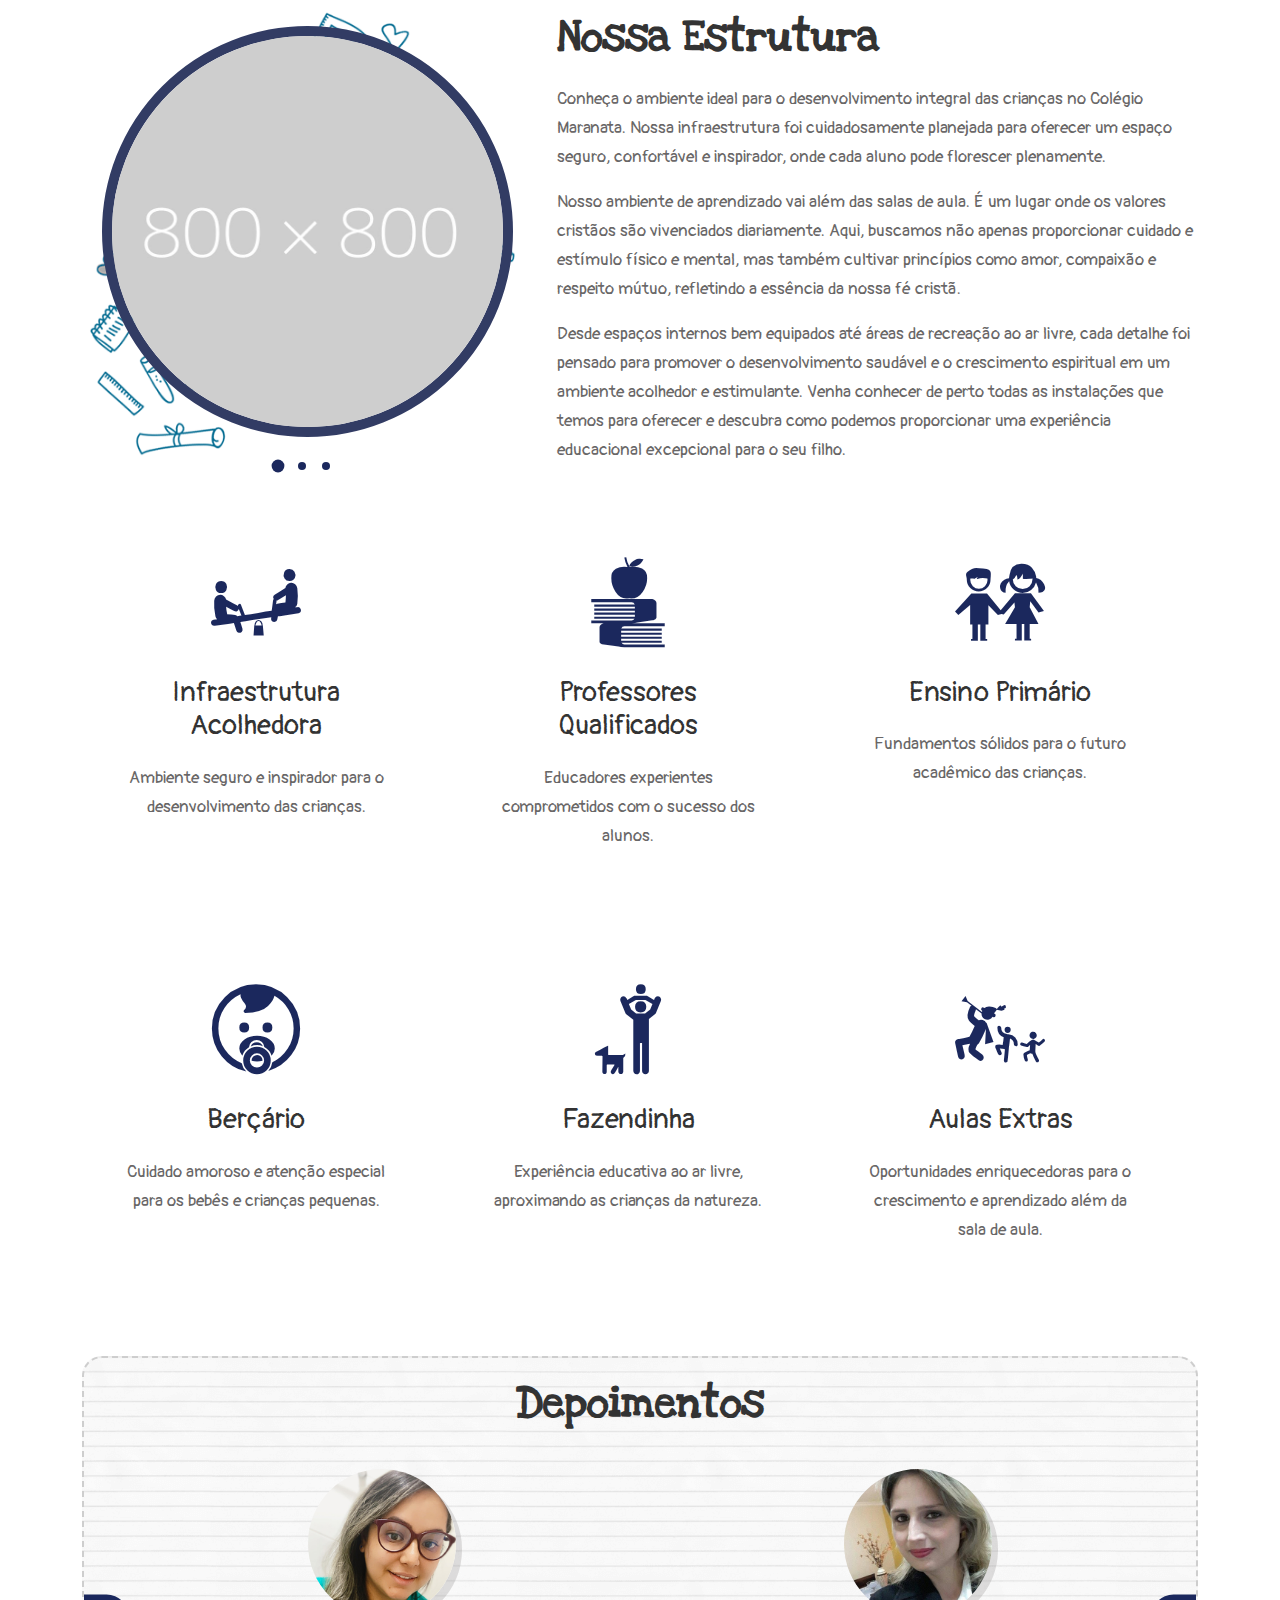
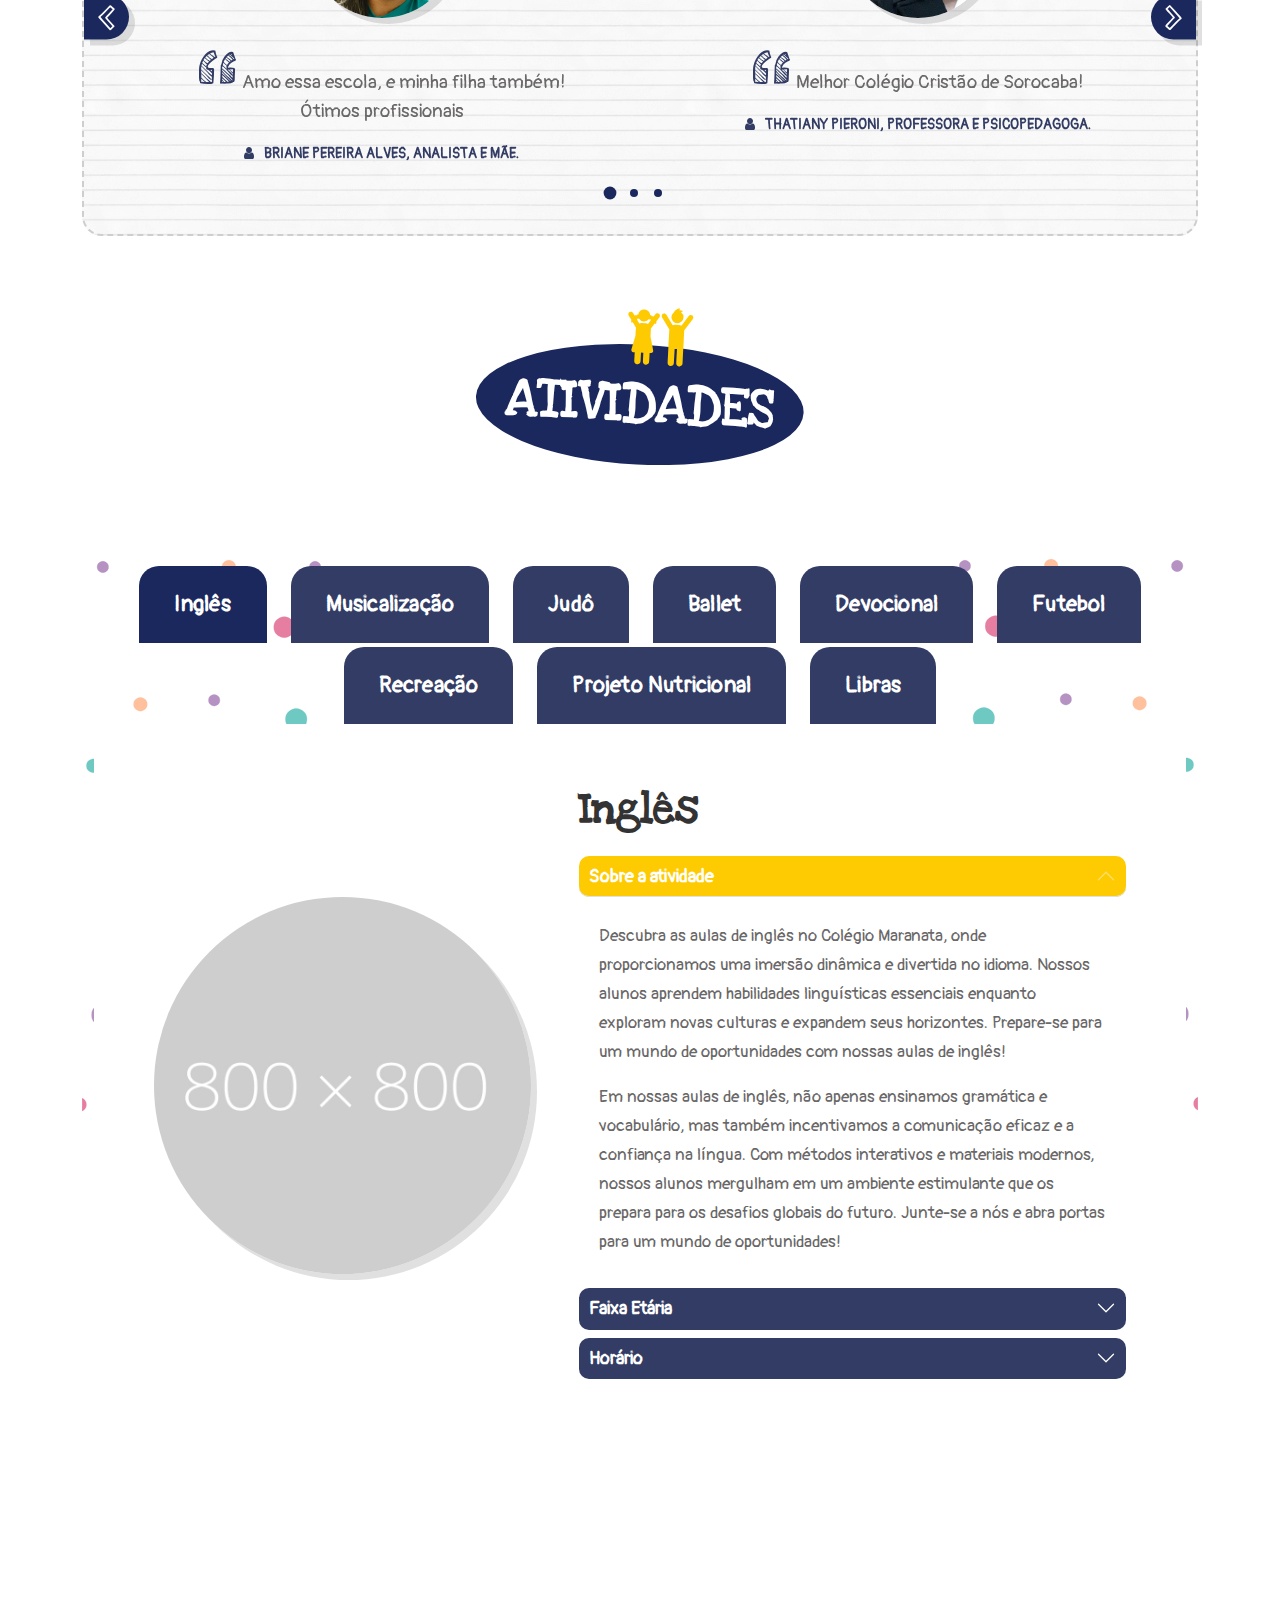
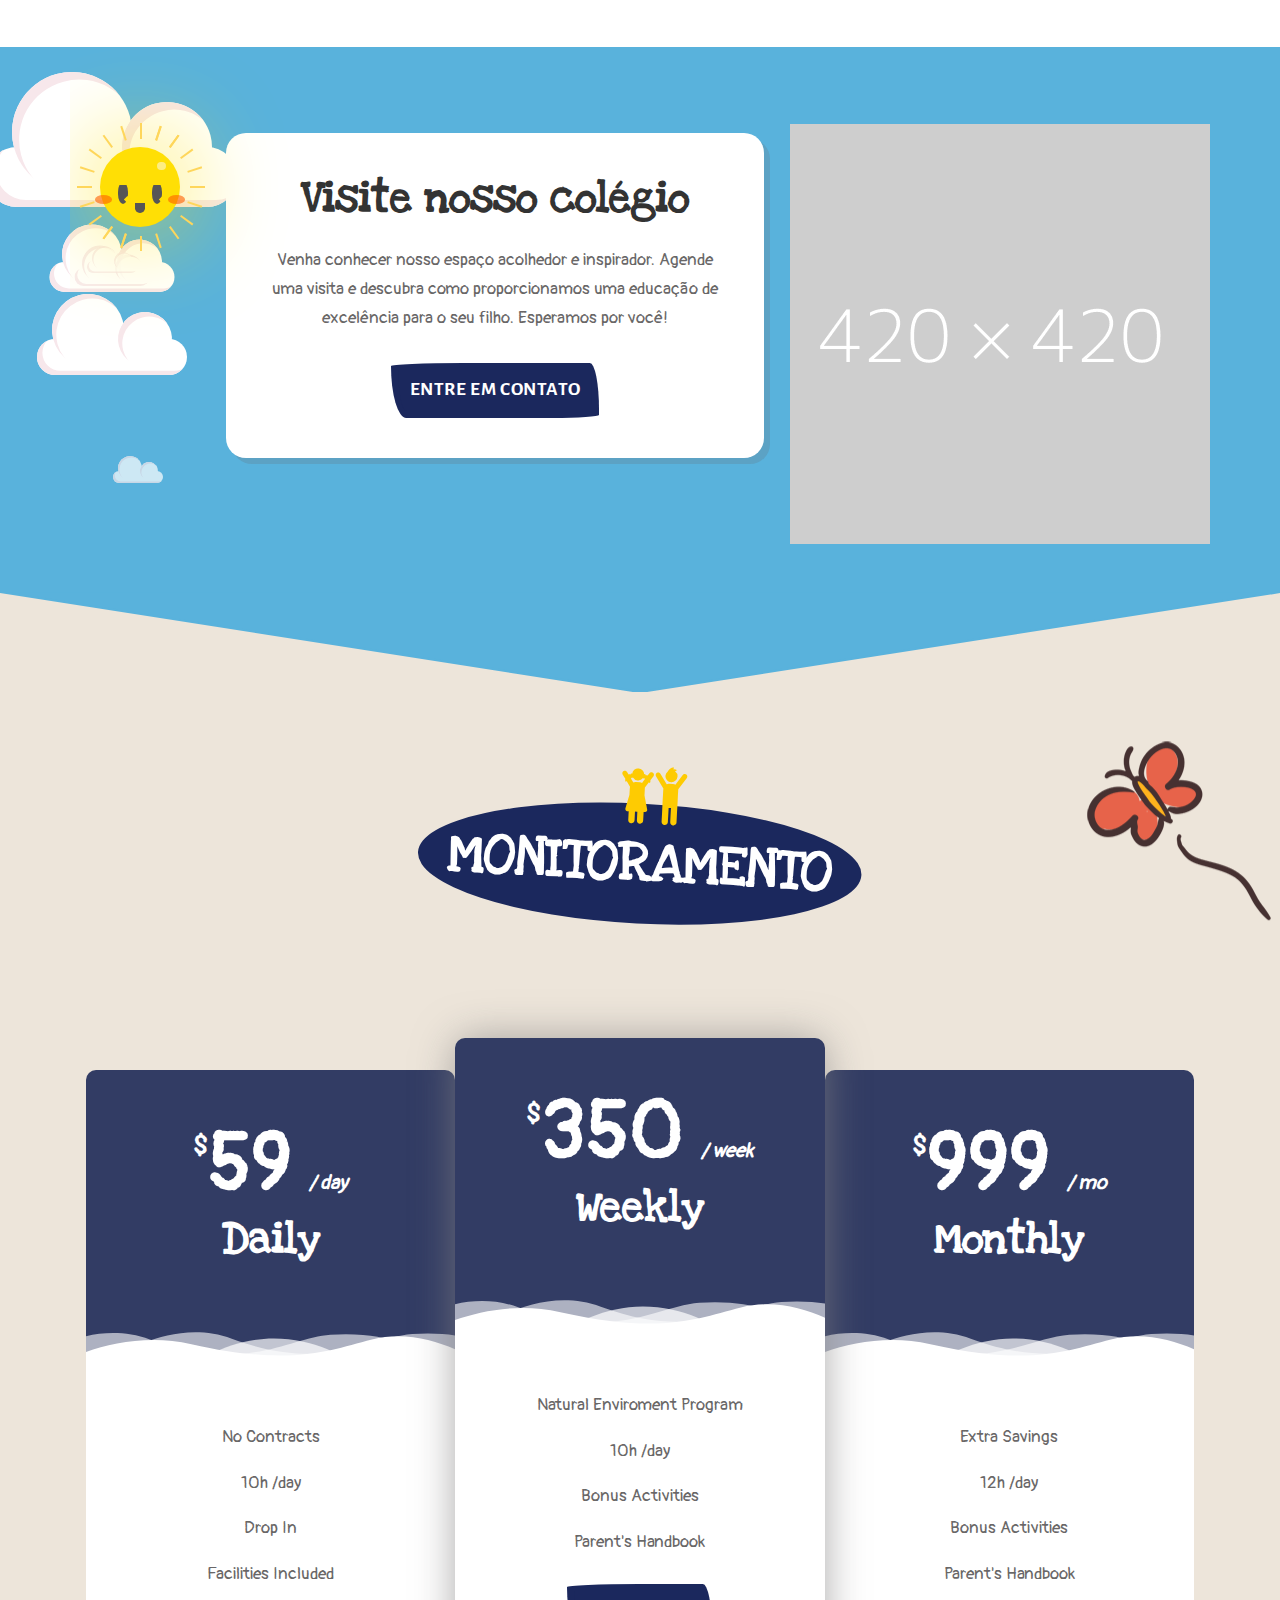
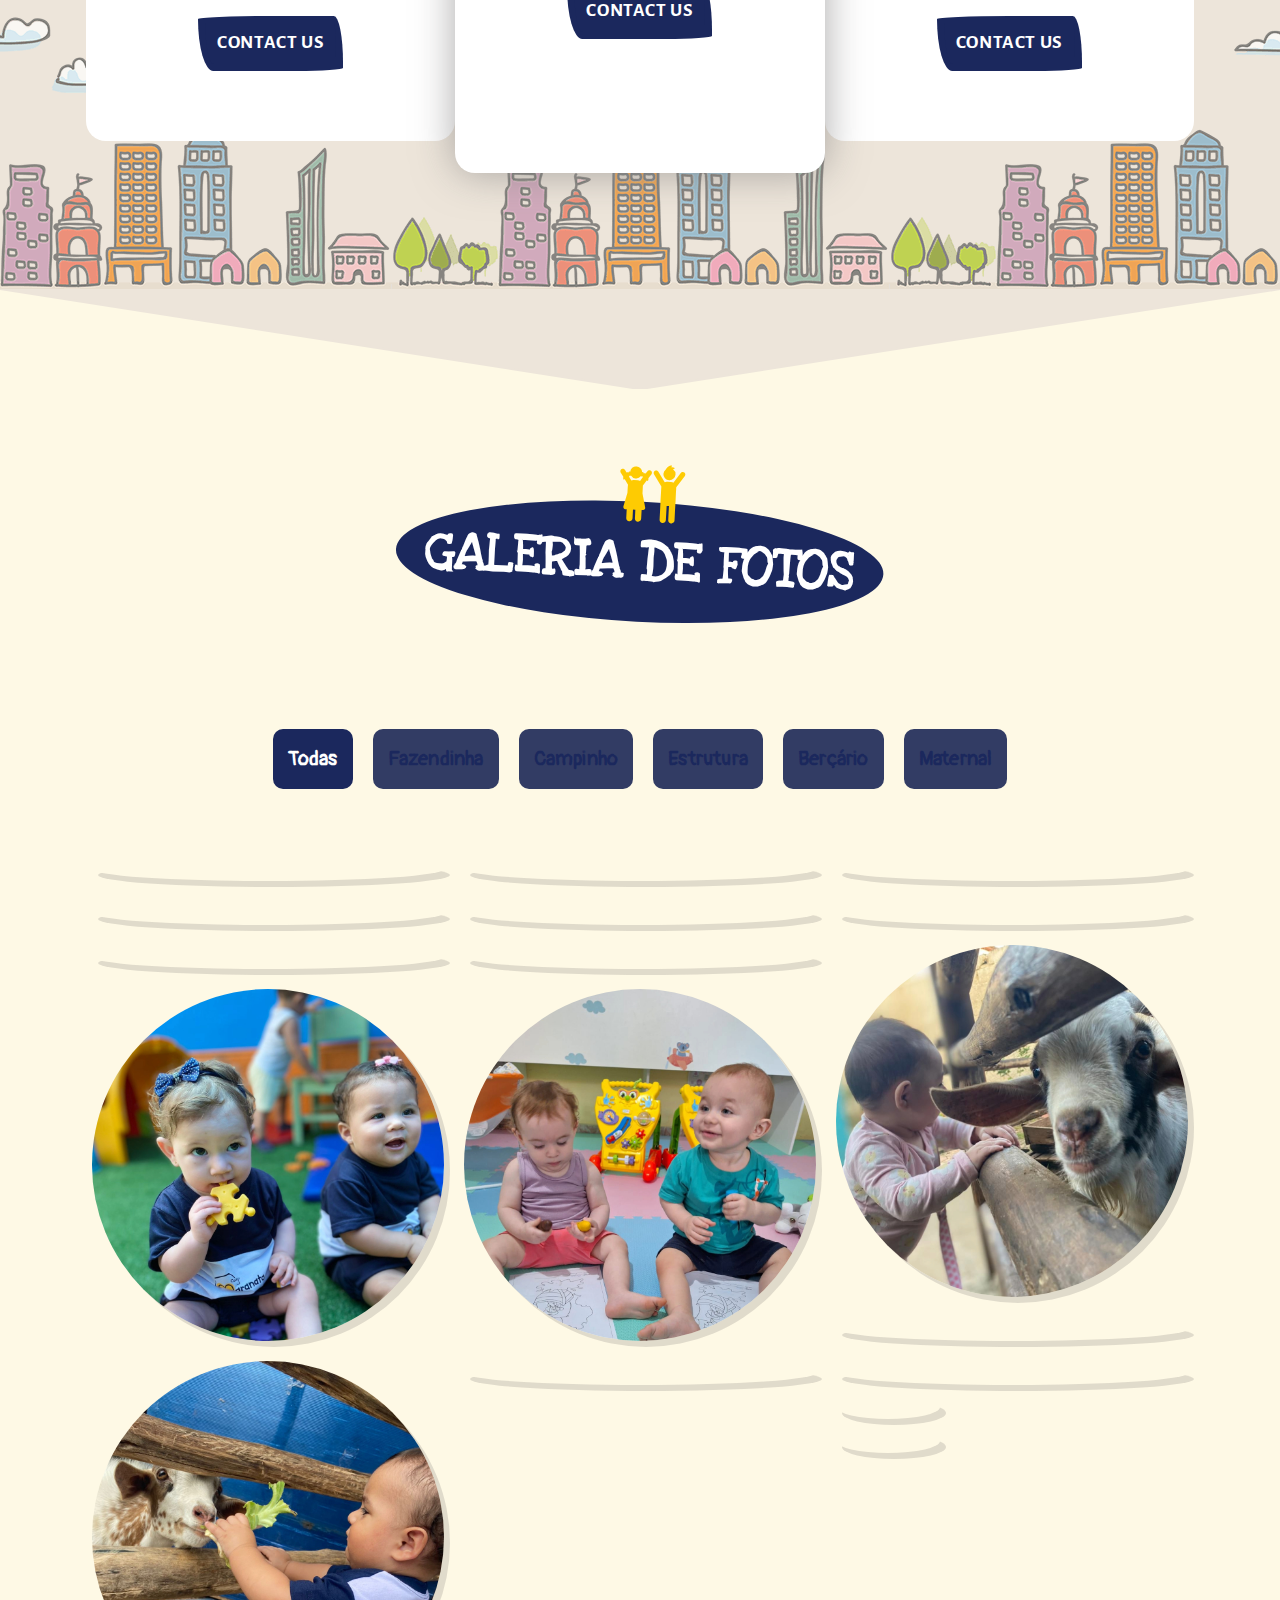
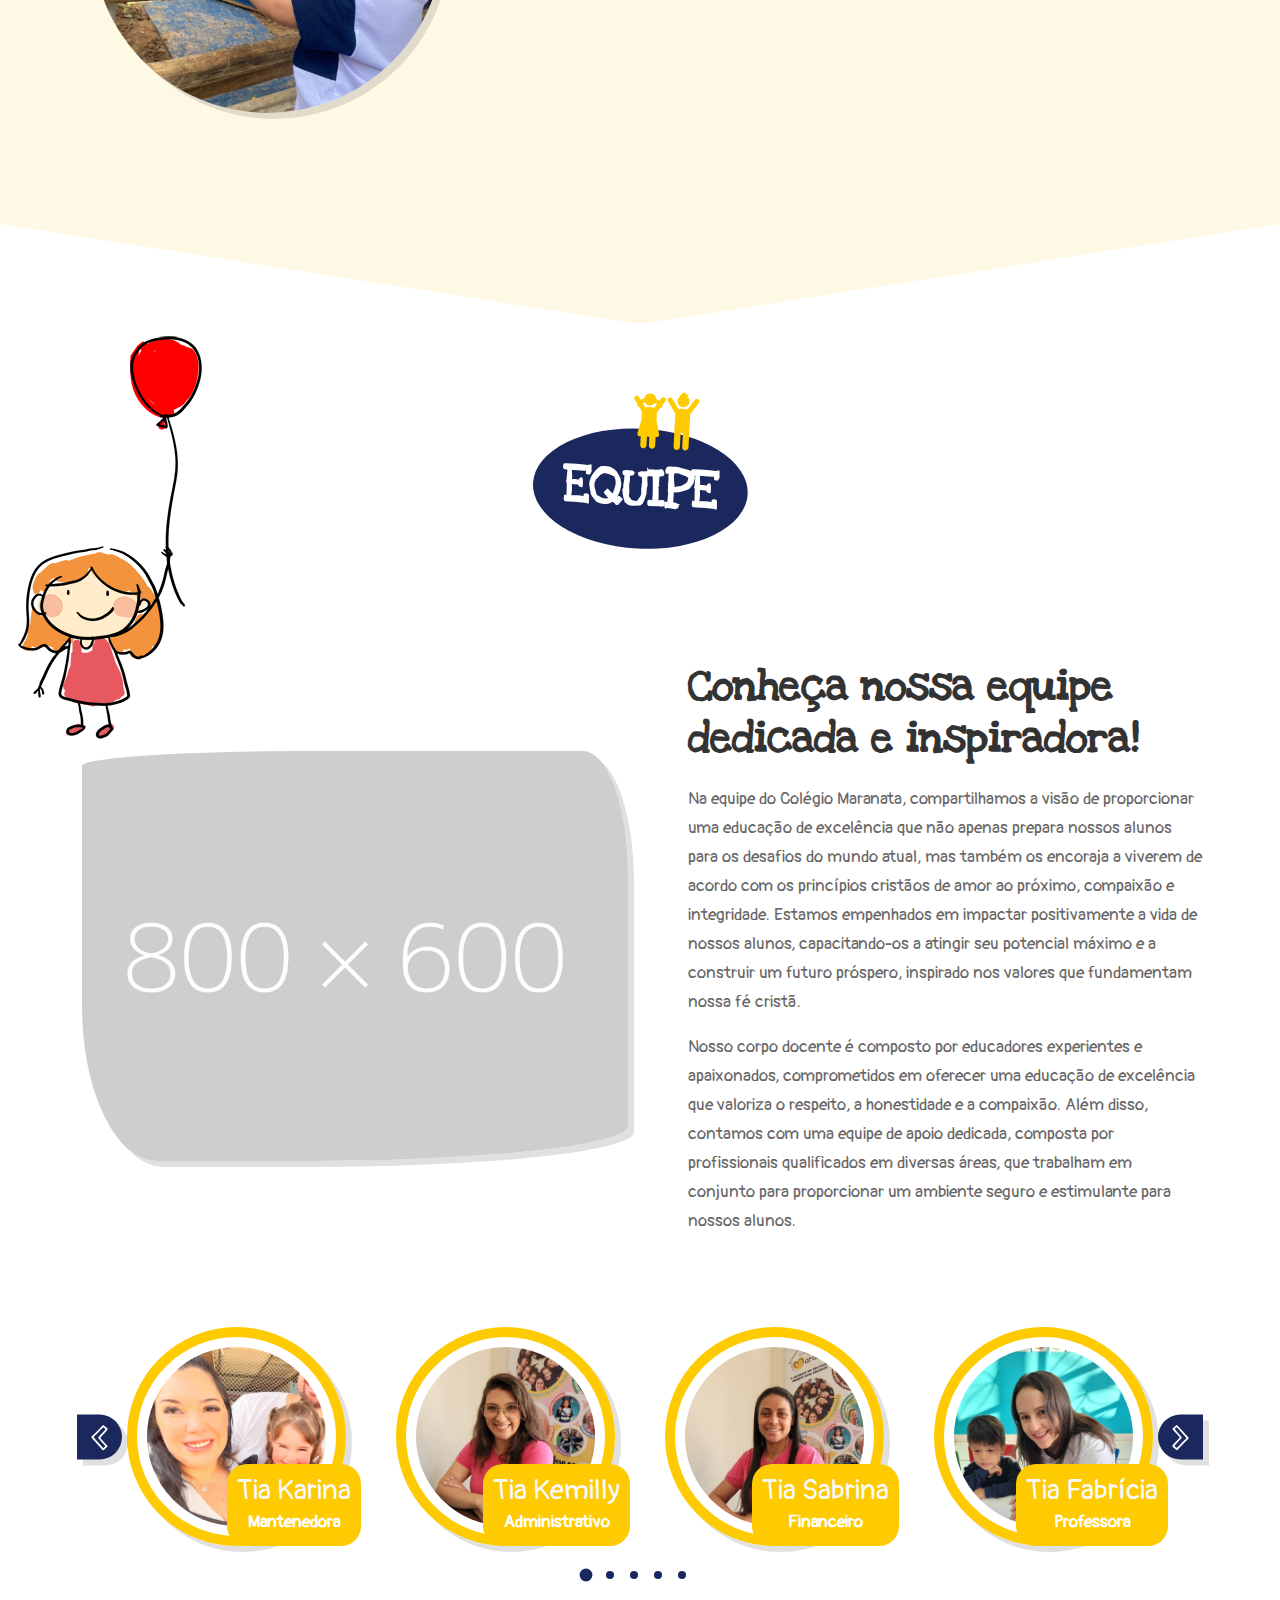
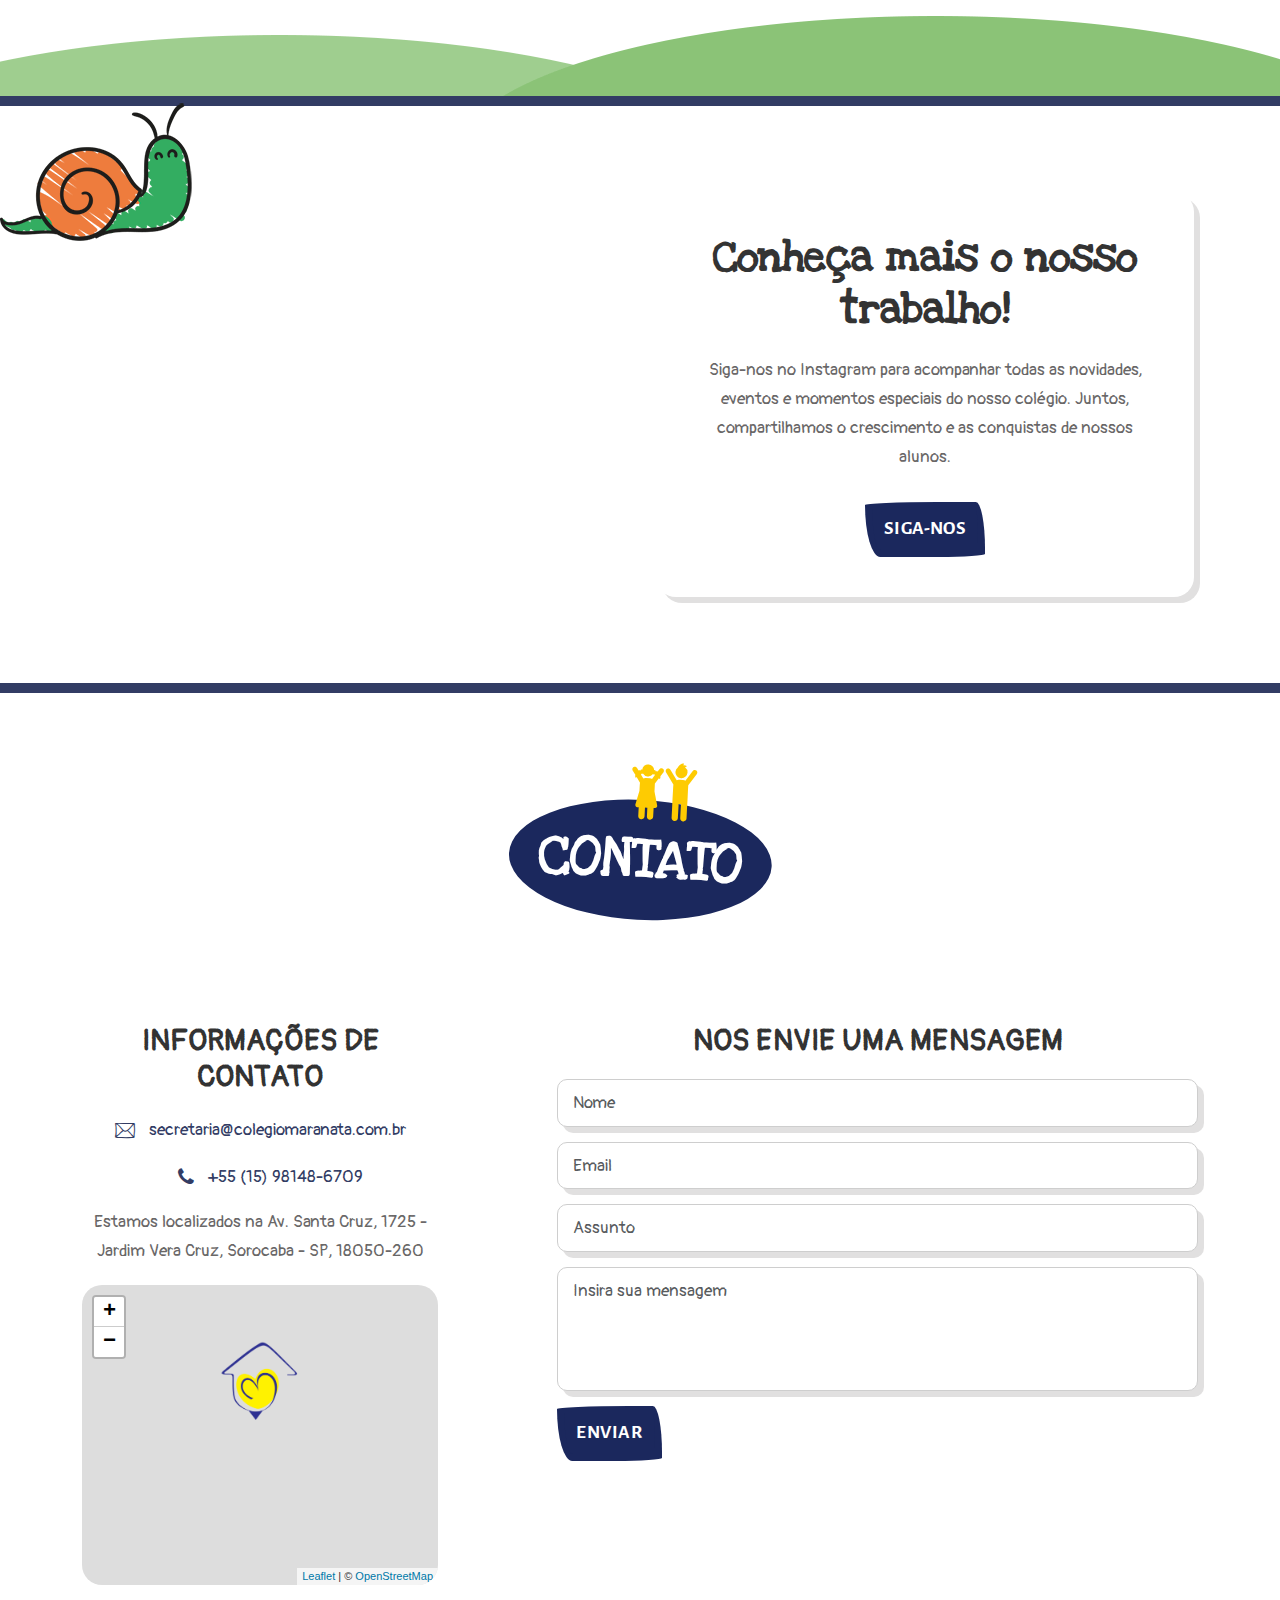
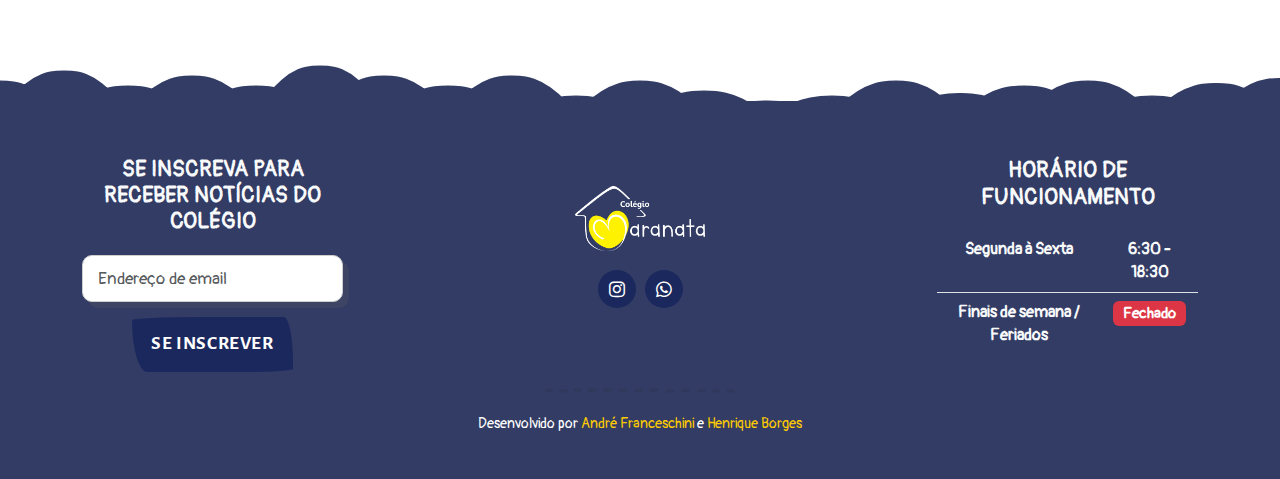
==== commit bd3e0808: "refactor/style: correção do texto e das imagens da equipe do colegio" ====
--- a/HTML/index.html
+++ b/HTML/index.html
@@ -10,7 +10,7 @@
       content="width=device-width, initial-scale=1, maximum-scale=1"
     />
     <meta name="description" content="" />
-    <meta name="author" content="franceschini" />
+    <meta name="author" content="André de Lima Franceschini" />
     <!-- Page title -->
     <title>Colégio Maranata</title>
     <!--[if lt IE 9]>
@@ -28,7 +28,7 @@
       href="https://cdnjs.cloudflare.com/ajax/libs/font-awesome/4.7.0/css/font-awesome.min.css"
       rel="stylesheet"
     />
-    <link rel="stylesheet" href="./style.css" />
+    <link rel="stylesheet" href="./css/style.css" />
     <link
       href="fonts/flaticons/flaticon.css"
       rel="stylesheet"
@@ -55,7 +55,7 @@
       href="/apple-touch-icon-72x72.png"
     />
     <link
-      rel="apple-touch-icon"
+      rel="apple-touch-icon"  
       sizes="114x114"
       href="/apple-touch-icon-114x114.png"
     />
@@ -2581,11 +2581,7 @@
               <div class="col-sm-6 col-md-6 col-lg-4 campinho">
                 <div class="portfolio-item">
                   <div class="gallery-thumb">
-                    <img
-                      class="img-fluid"
-                      src="img/activity6.jpg"
-                      alt=""
-                    />
+                    <img class="img-fluid" src="img/activity6.jpg" alt="" />
                     <span class="overlay-mask"></span>
                     <a
                       href="img/activity6.jpg"
@@ -2616,6 +2612,46 @@
                     ></a>
                   </div>
                 </div>
+                <!-- Image 16 -->
+              <div class="col-sm-6 col-md-6 col-lg-4 maternal">
+                <div class="portfolio-item">
+                  <div class="gallery-thumb">
+                    <img
+                      class="img-fluid"
+                      src="img/gallerythumb16.jpg"
+                      alt=""
+                    />
+                    <span class="overlay-mask"></span>
+                    <a
+                      href="img/gallery16.jpg"
+                      class="link centered d-flex justify-content-center align-items-center"
+                      title=""
+                    >
+                      <i class="fa fa-expand"></i
+                    ></a>
+                  </div>
+                </div>
+              </div>
+              <!-- Image 17 -->
+              <div class="col-sm-6 col-md-6 col-lg-4 maternal">
+                <div class="portfolio-item">
+                  <div class="gallery-thumb">
+                    <img
+                      class="img-fluid"
+                      src="img/gallerythumb17.jpg"
+                      alt=""
+                    />
+                    <span class="overlay-mask"></span>
+                    <a
+                      href="img/gallery17.jpg"
+                      class="link centered d-flex justify-content-center align-items-center"
+                      title=""
+                    >
+                      <i class="fa fa-expand"></i
+                    ></a>
+                  </div>
+                </div>
+              </div>
               </div>
             </div>
             <!-- /lightbox-->
@@ -2701,11 +2737,11 @@
           <div id="team-slider" class="slider-4 mt-5">
             <!-- col-lg-12-->
             <div class="col-lg-12">
-              <!-- member 1-->
+              <!-- member 1 -->
               <div class="team-item">
-                <img src="img/team6.jpg" alt="" />
+                <img src="img/team1.jpg" alt="" />
                 <div class="team-caption">
-                  <h5 class="text-light mb-0">Karina</h5>
+                  <h5 class="text-light mb-0">Tia Karina</h5>
                   <p>Mantenedora</p>
                 </div>
               </div>
@@ -2713,11 +2749,11 @@
             </div>
             <!-- col-lg-12-->
             <div class="col-lg-12">
-              <!-- member 2-->
+              <!-- member 2 -->
               <div class="team-item">
-                <img src="img/team6.jpg" alt="" />
+                <img src="img/team2.jpg" alt="" />
                 <div class="team-caption">
-                  <h5 class="text-light mb-0">Kemilly</h5>
+                  <h5 class="text-light mb-0">Tia Kemilly</h5>
                   <p>Administrativo</p>
                 </div>
               </div>
@@ -2725,11 +2761,11 @@
             </div>
             <!-- col-lg-12-->
             <div class="col-lg-12">
-              <!-- member 3-->
+              <!-- member 3 -->
               <div class="team-item">
-                <img src="img/team6.jpg" alt="" />
+                <img src="img/team3.jpg" alt="" />
                 <div class="team-caption">
-                  <h5 class="text-light mb-0">Sabrina</h5>
+                  <h5 class="text-light mb-0">Tia Sabrina</h5>
                   <p>Financeiro</p>
                 </div>
               </div>
@@ -2737,135 +2773,27 @@
             </div>
             <!-- col-lg-12-->
             <div class="col-lg-12">
-              <!-- member 4-->
+              <!-- member 4 -->
               <div class="team-item">
-                <img src="img/team5.jpg" alt="" />
+                <img src="img/team4.jpg" alt="" />
                 <div class="team-caption">
-                  <h5 class="text-light mb-0">Fabrícia</h5>
+                  <h5 class="text-light mb-0">Tia Fabrícia</h5>
                   <p>Professora</p>
                 </div>
               </div>
               <!-- /team-item-->
             </div>
-            <!-- col-lg-12-->
-            <div class="col-lg-12">
-              <!-- member 5-->
+            <!-- col-lg-12 -->
+             <div class="col-lg-12">
+              <!-- member 5 -->
               <div class="team-item">
                 <img src="img/team6.jpg" alt="" />
                 <div class="team-caption">
-                  <h5 class="text-light mb-0">Roberta</h5>
-                  <p>Professora</p>
+                  <h5 class="text-light mb-0">Tia Ludmilla</h5>
+                  <p>Professora de Libras</p>
                 </div>
               </div>
               <!-- /team-item-->
-            </div>
-            <div class="col-lg-12">
-              <!-- member 6-->
-              <div class="team-item">
-                <img src="img/team6.jpg" alt="" />
-                <div class="team-caption">
-                  <h5 class="text-light mb-0">Ana Flávia</h5>
-                  <p>Professora</p>
-                </div>
-              </div>
-              <!-- /team-item-->
-            </div>
-            <!-- col-lg-12-->
-            <div class="col-lg-12">
-              <!-- member 7-->
-              <div class="team-item">
-                <img src="img/team6.jpg" alt="" />
-                <div class="team-caption">
-                  <h5 class="text-light mb-0">Thatiany</h5>
-                  <p>Professora</p>
-                </div>
-              </div>
-              <!-- /team-item-->
-            </div>
-            <!-- col-lg-12-->
-            <div class="col-lg-12">
-              <!-- member 8-->
-              <div class="team-item">
-                <img src="img/team6.jpg" alt="" />
-                <div class="team-caption">
-                  <h5 class="text-light mb-0">Ana Paula</h5>
-                  <p>Cozinheira</p>
-                </div>
-              </div>
-              <!-- /team-item-->
-            </div>
-            <!-- col-lg-12-->
-            <div class="col-lg-12">
-              <!-- member 9-->
-              <div class="team-item">
-                <img src="img/team6.jpg" alt="" />
-                <div class="team-caption">
-                  <h5 class="text-light mb-0">Tio Oddi</h5>
-                  <p>Musicalização</p>
-                </div>
-              </div>
-              <!-- /team-item-->
-            </div>
-            <!-- col-lg-12-->
-            <div class="col-lg-12">
-              <!-- member 10-->
-              <div class="team-item">
-                <img src="img/team6.jpg" alt="" />
-                <div class="team-caption">
-                  <h5 class="text-light mb-0">Tia Priscila</h5>
-                  <p>Aulas de Inglês</p>
-                </div>
-              </div>
-              <!-- /team-item-->
-            </div>
-            <!-- col-lg-12-->
-            <div class="col-lg-12">
-              <!-- member 11-->
-              <div class="team-item">
-                <img src="img/team6.jpg" alt="" />
-                <div class="team-caption">
-                  <h5 class="text-light mb-0">Tia Débora</h5>
-                  <p>Libras</p>
-                </div>
-              </div>
-              <!-- /team-item-->
-            </div>
-            <!-- col-lg-12-->
-            <div class="col-lg-12">
-              <!-- member 12-->
-              <div class="team-item">
-                <img src="img/team6.jpg" alt="" />
-                <div class="team-caption">
-                  <h5 class="text-light mb-0">Tio Pires</h5>
-                  <p>Judô</p>
-                </div>
-              </div>
-              <!-- /team-item-->
-            </div>
-            <!-- col-lg-12-->
-            <div class="col-lg-12">
-              <!-- member 13-->
-              <div class="team-item">
-                <img src="img/team6.jpg" alt="" />
-                <div class="team-caption">
-                  <h5 class="text-light mb-0">TIO SECRETO</h5>
-                  <p>Futebol</p>
-                </div>
-              </div>
-              <!-- /team-item-->
-            </div>
-            <!-- col-lg-12-->
-            <div class="col-lg-12">
-              <!-- member 14-->
-              <div class="team-item">
-                <img src="img/team6.jpg" alt="" />
-                <div class="team-caption">
-                  <h5 class="text-light mb-0">Luane Vilar</h5>
-                  <p>Nutricionista</p>
-                </div>
-              </div>
-              <!-- /team-item-->
-            </div>
             <!-- col-lg-12-->
           </div>
           <!--/team-slider -->
@@ -2937,7 +2865,7 @@
                 ><a
                   href="mailto:youremailaddress?body=Olá%20gostaria%20de%20obter%20mais%20informações%20sobre%20a%20escola."
                 >
-                  contato@colegiomaranata.com.br</a
+                  secretaria@colegiomaranata.com.br</a
                 >
               </p>
               <p>
@@ -3207,7 +3135,5 @@
       nomodule
       src="https://unpkg.com/ionicons@7.1.0/dist/ionicons/ionicons.js"
     ></script>
-
-    <script src="js/script.js"></script>
   </body>
 </html>
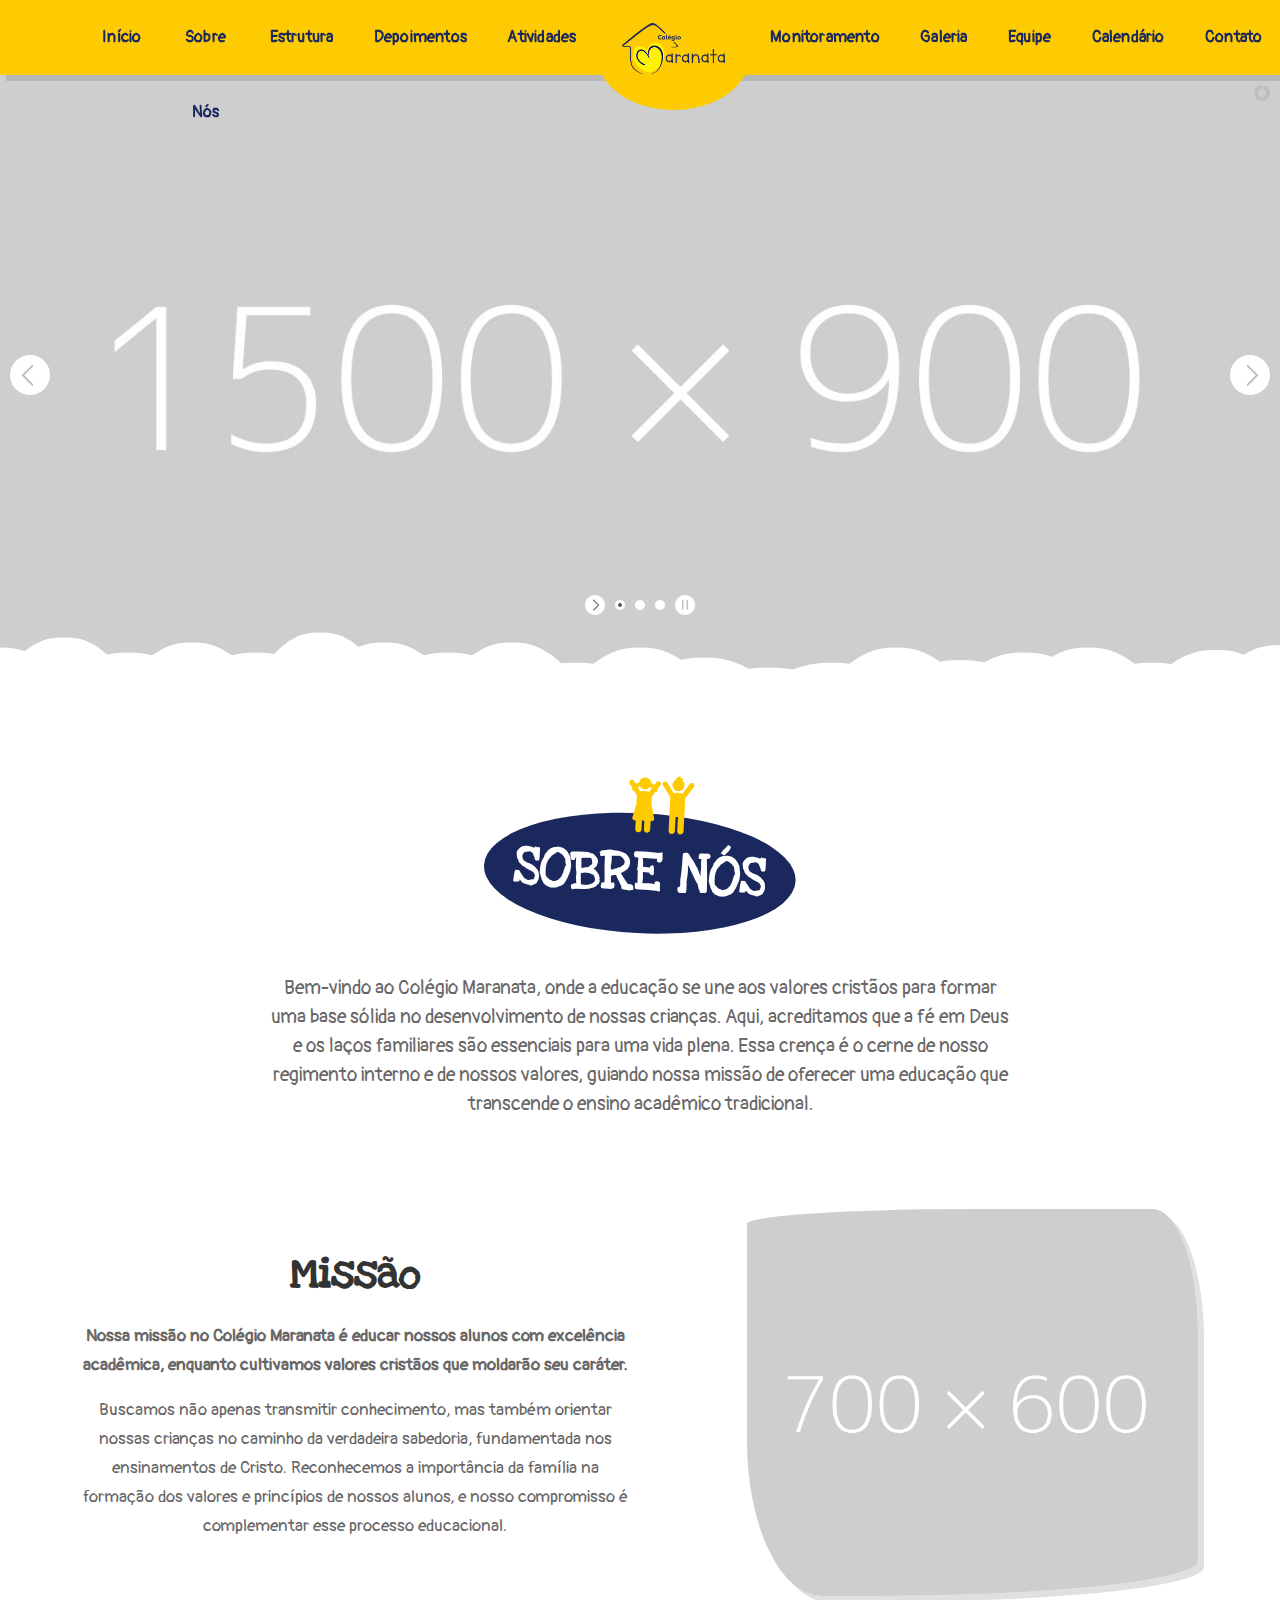
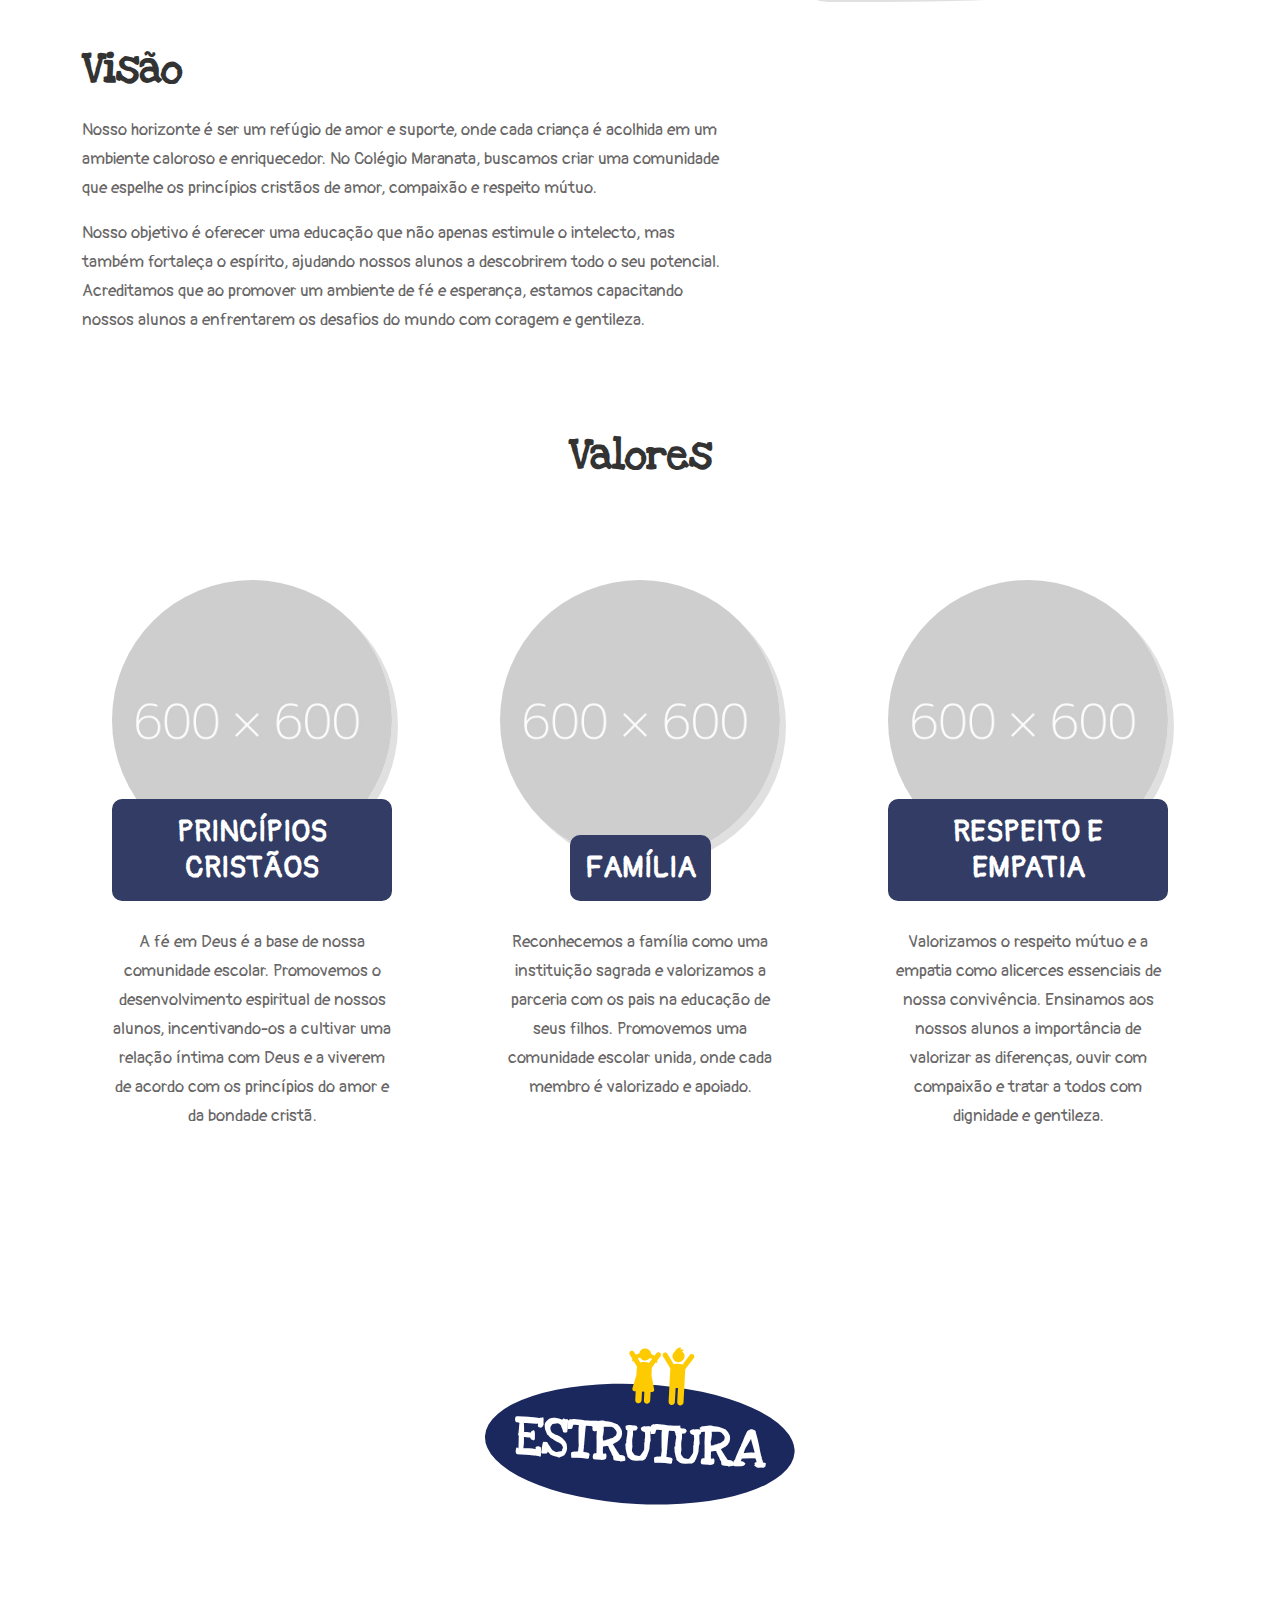
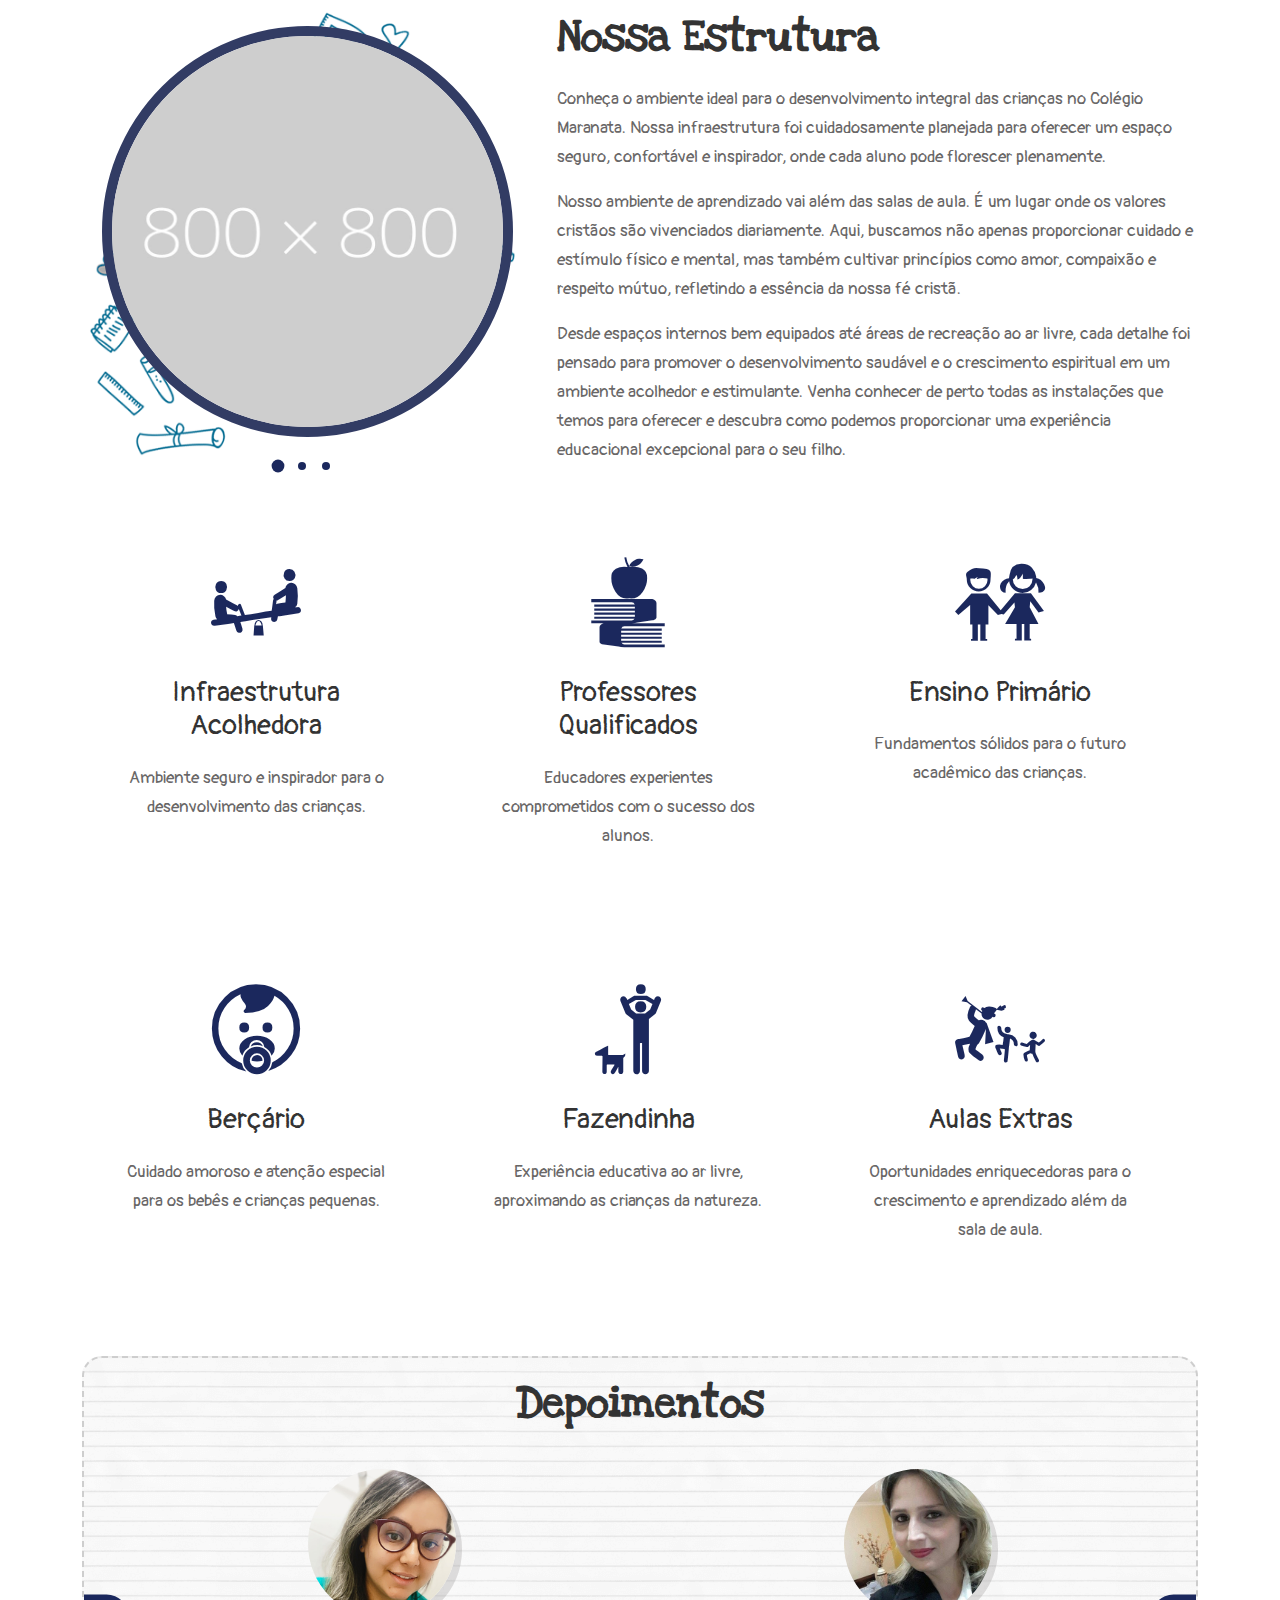
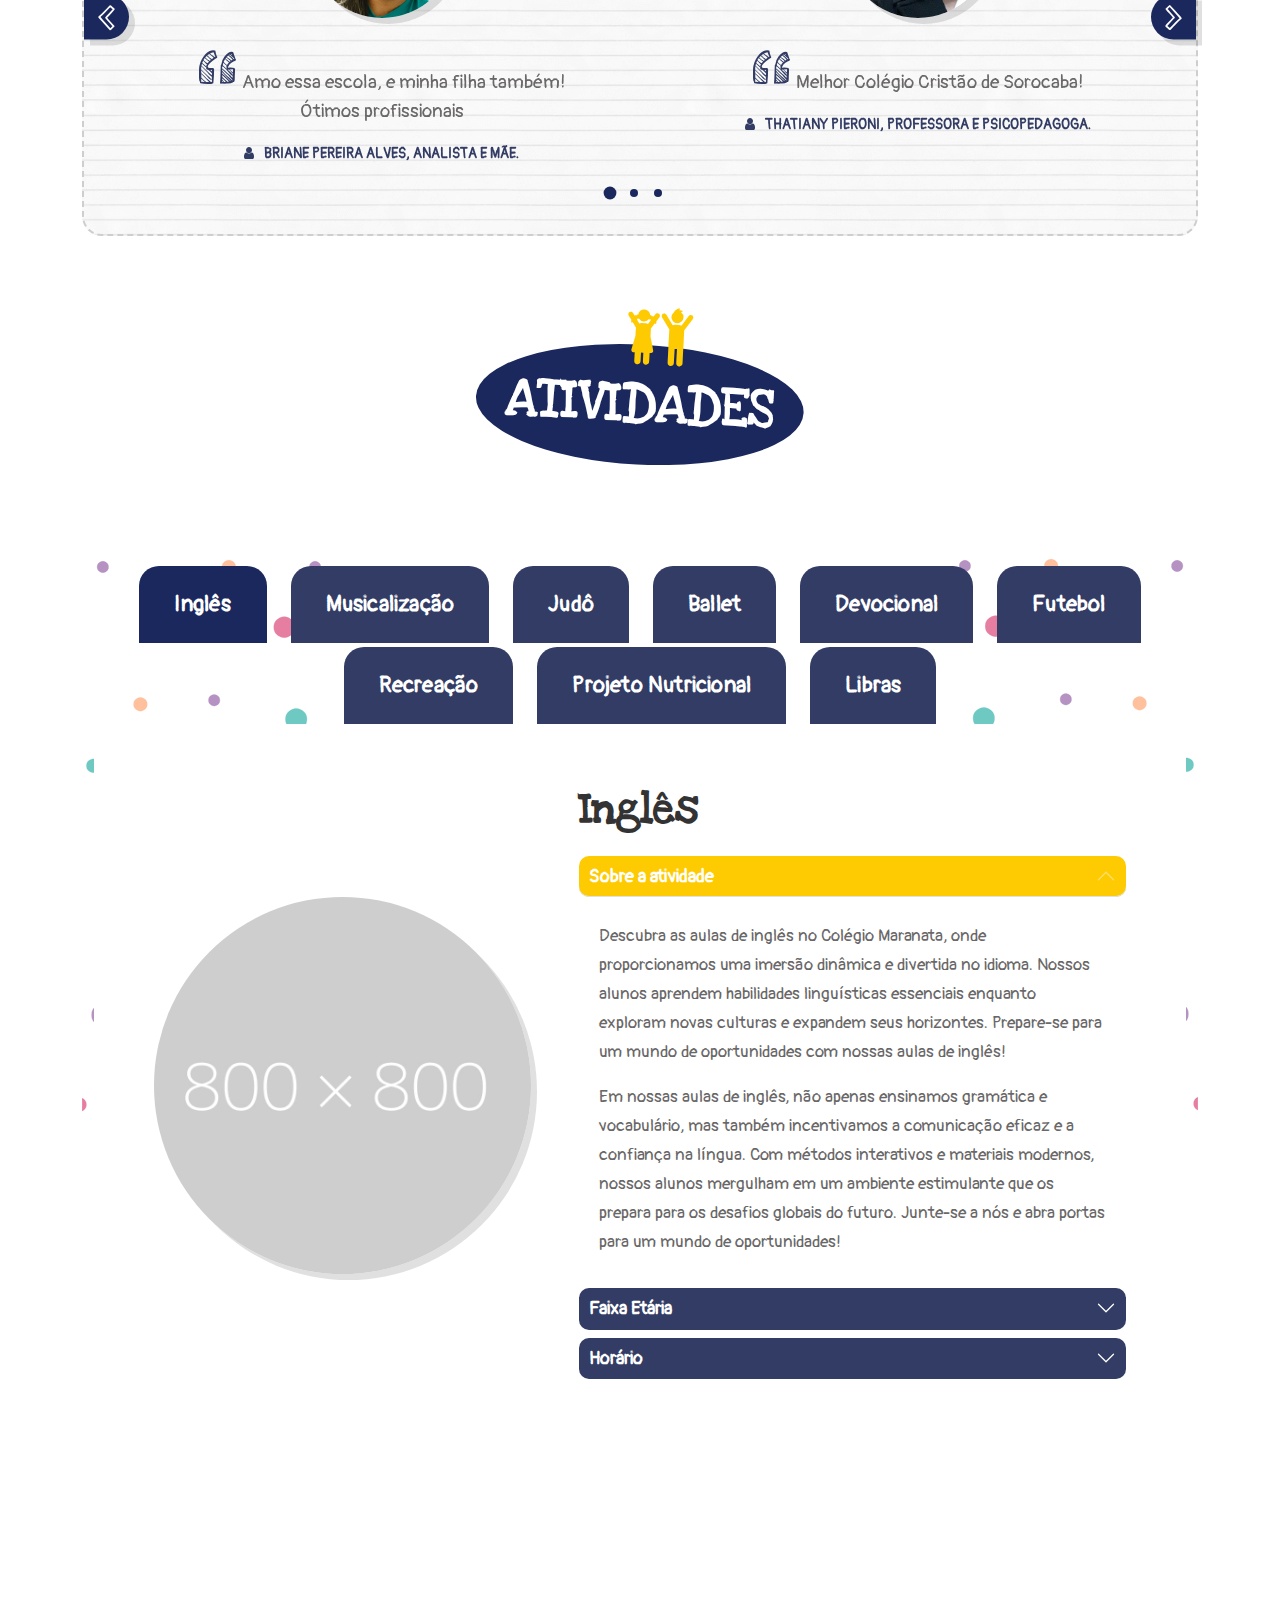
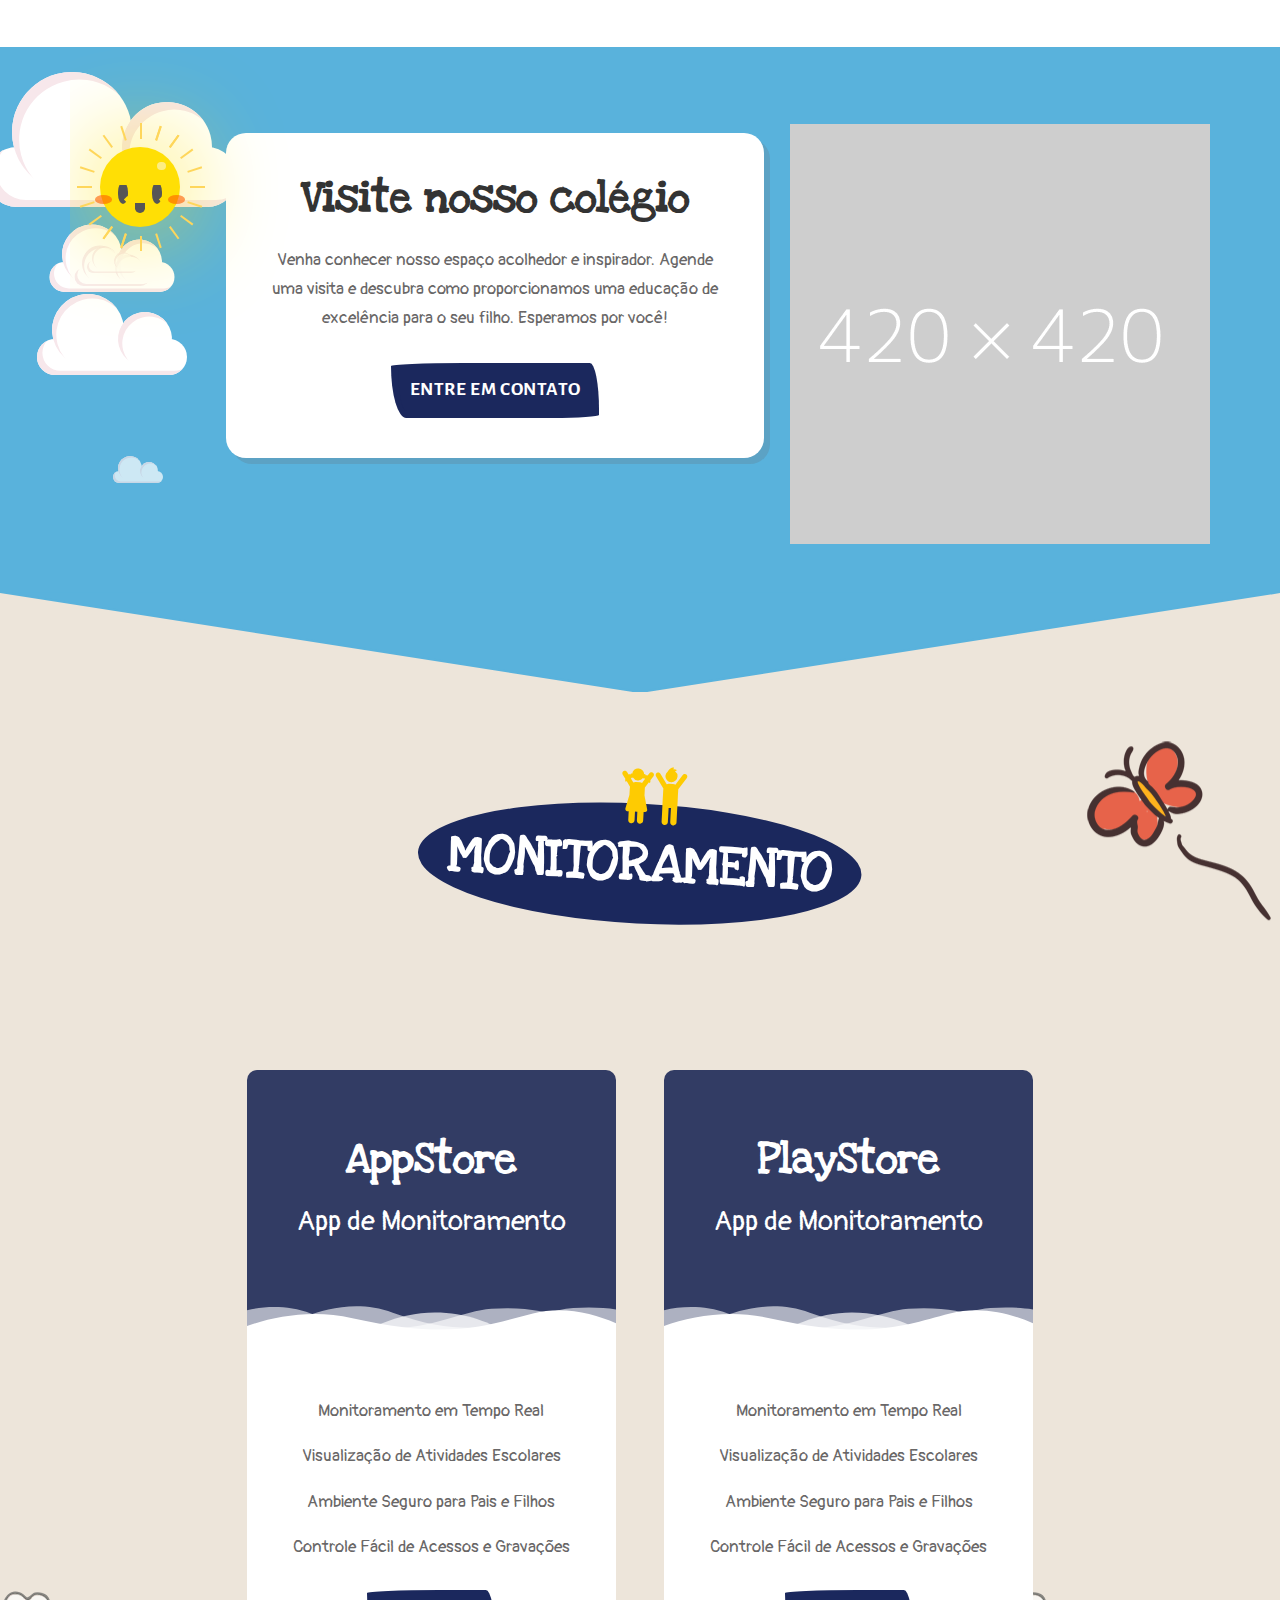
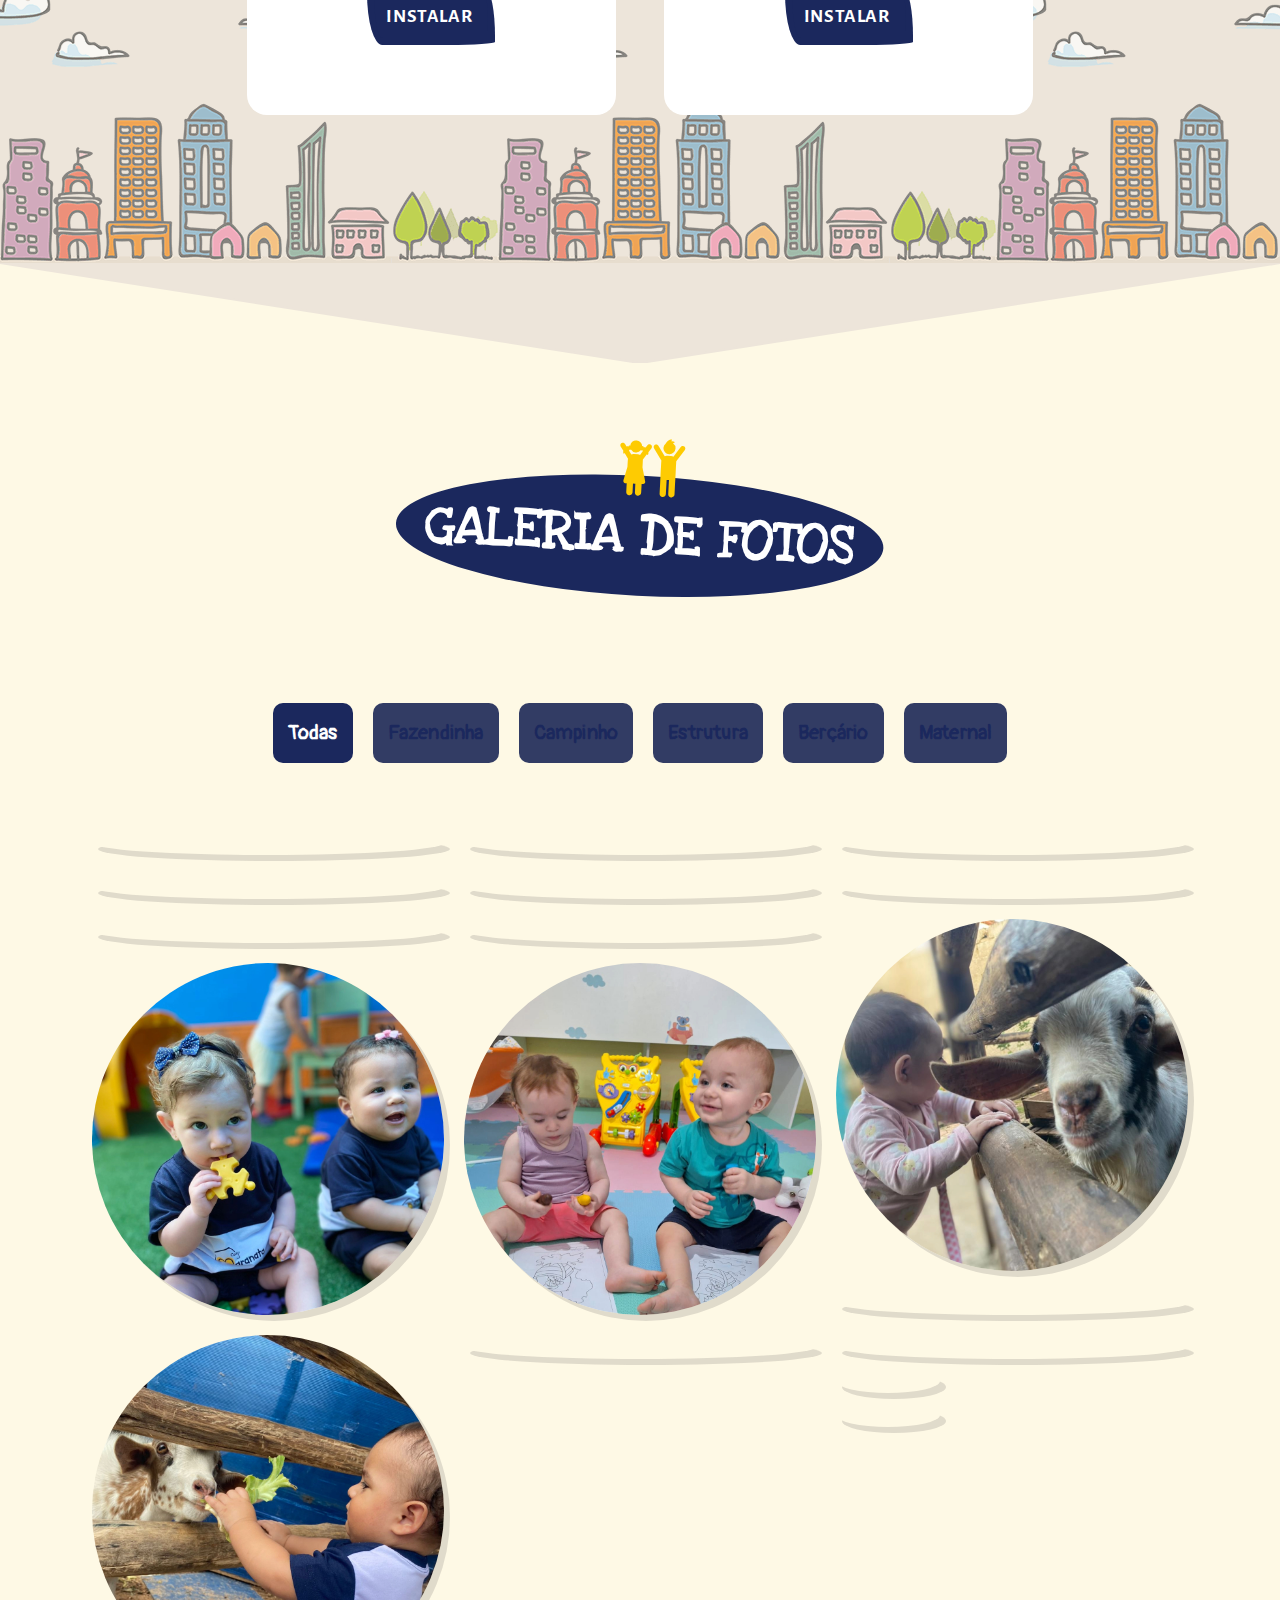
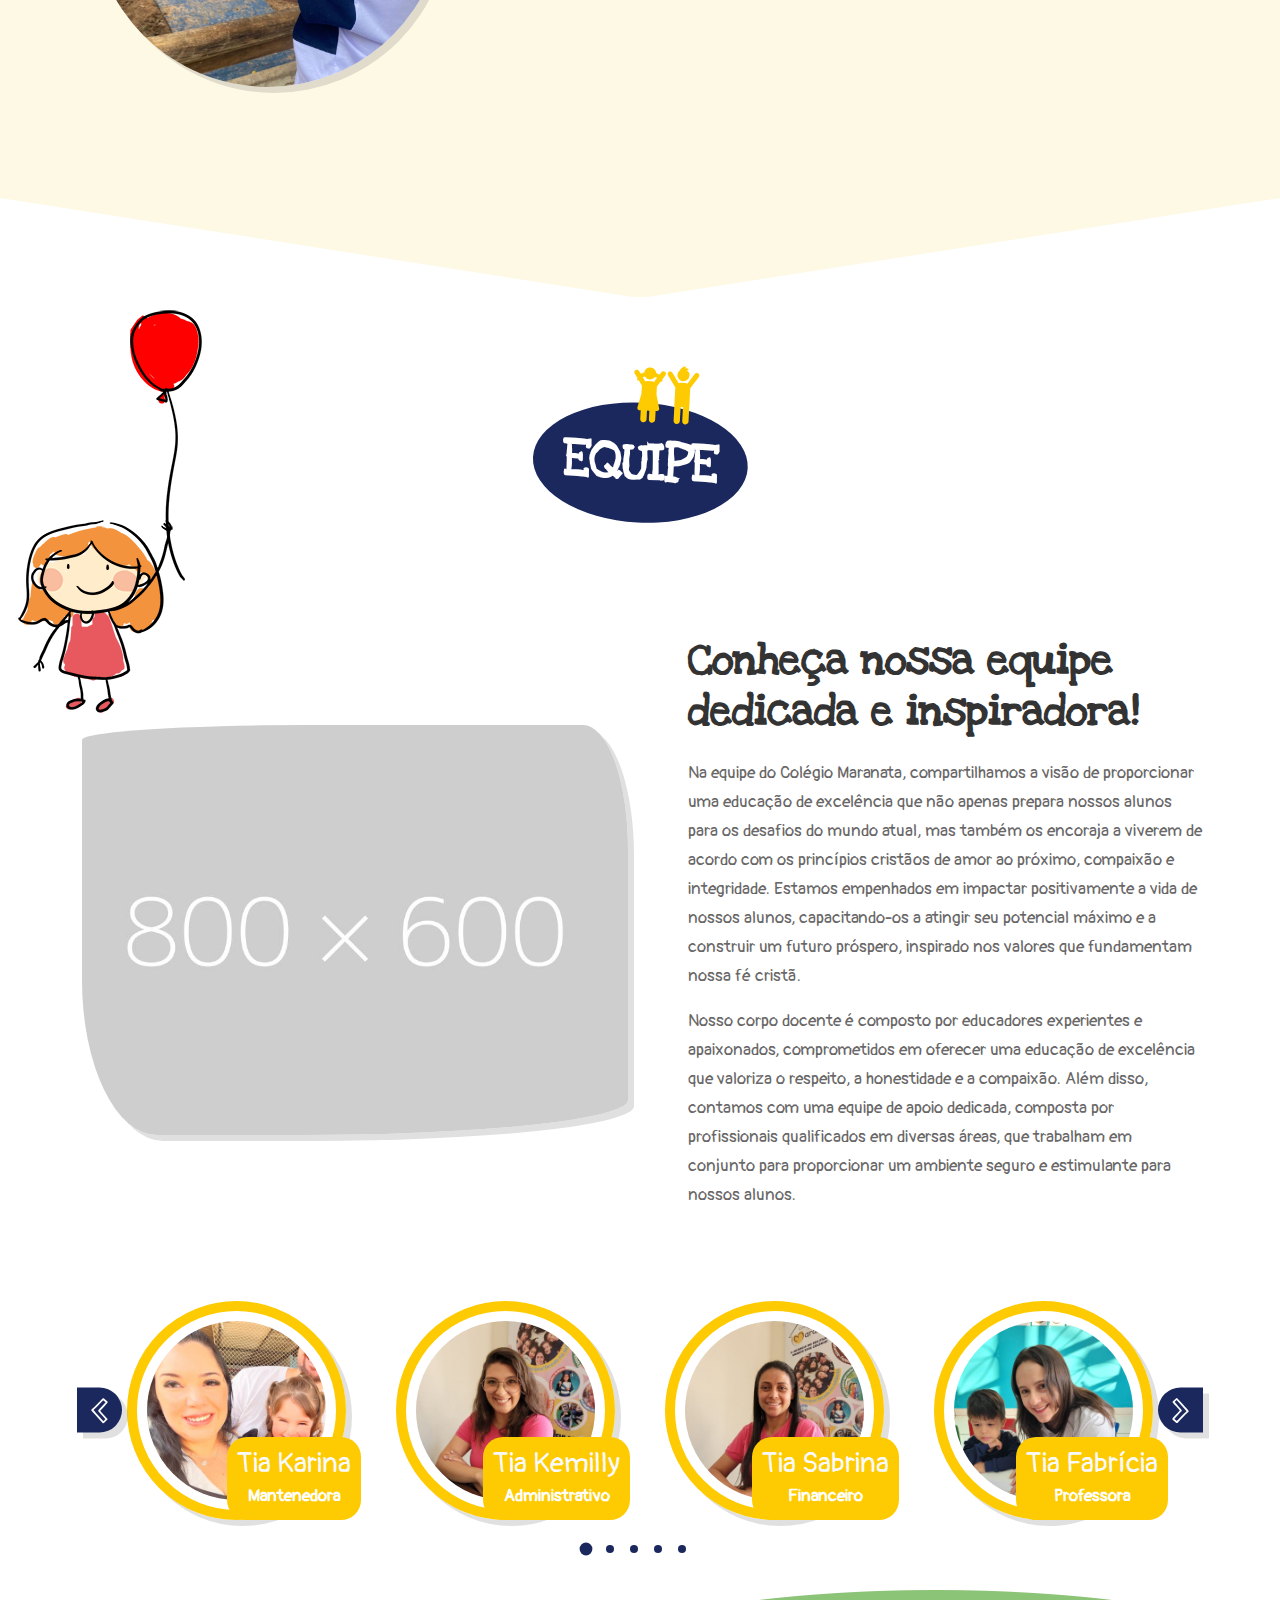
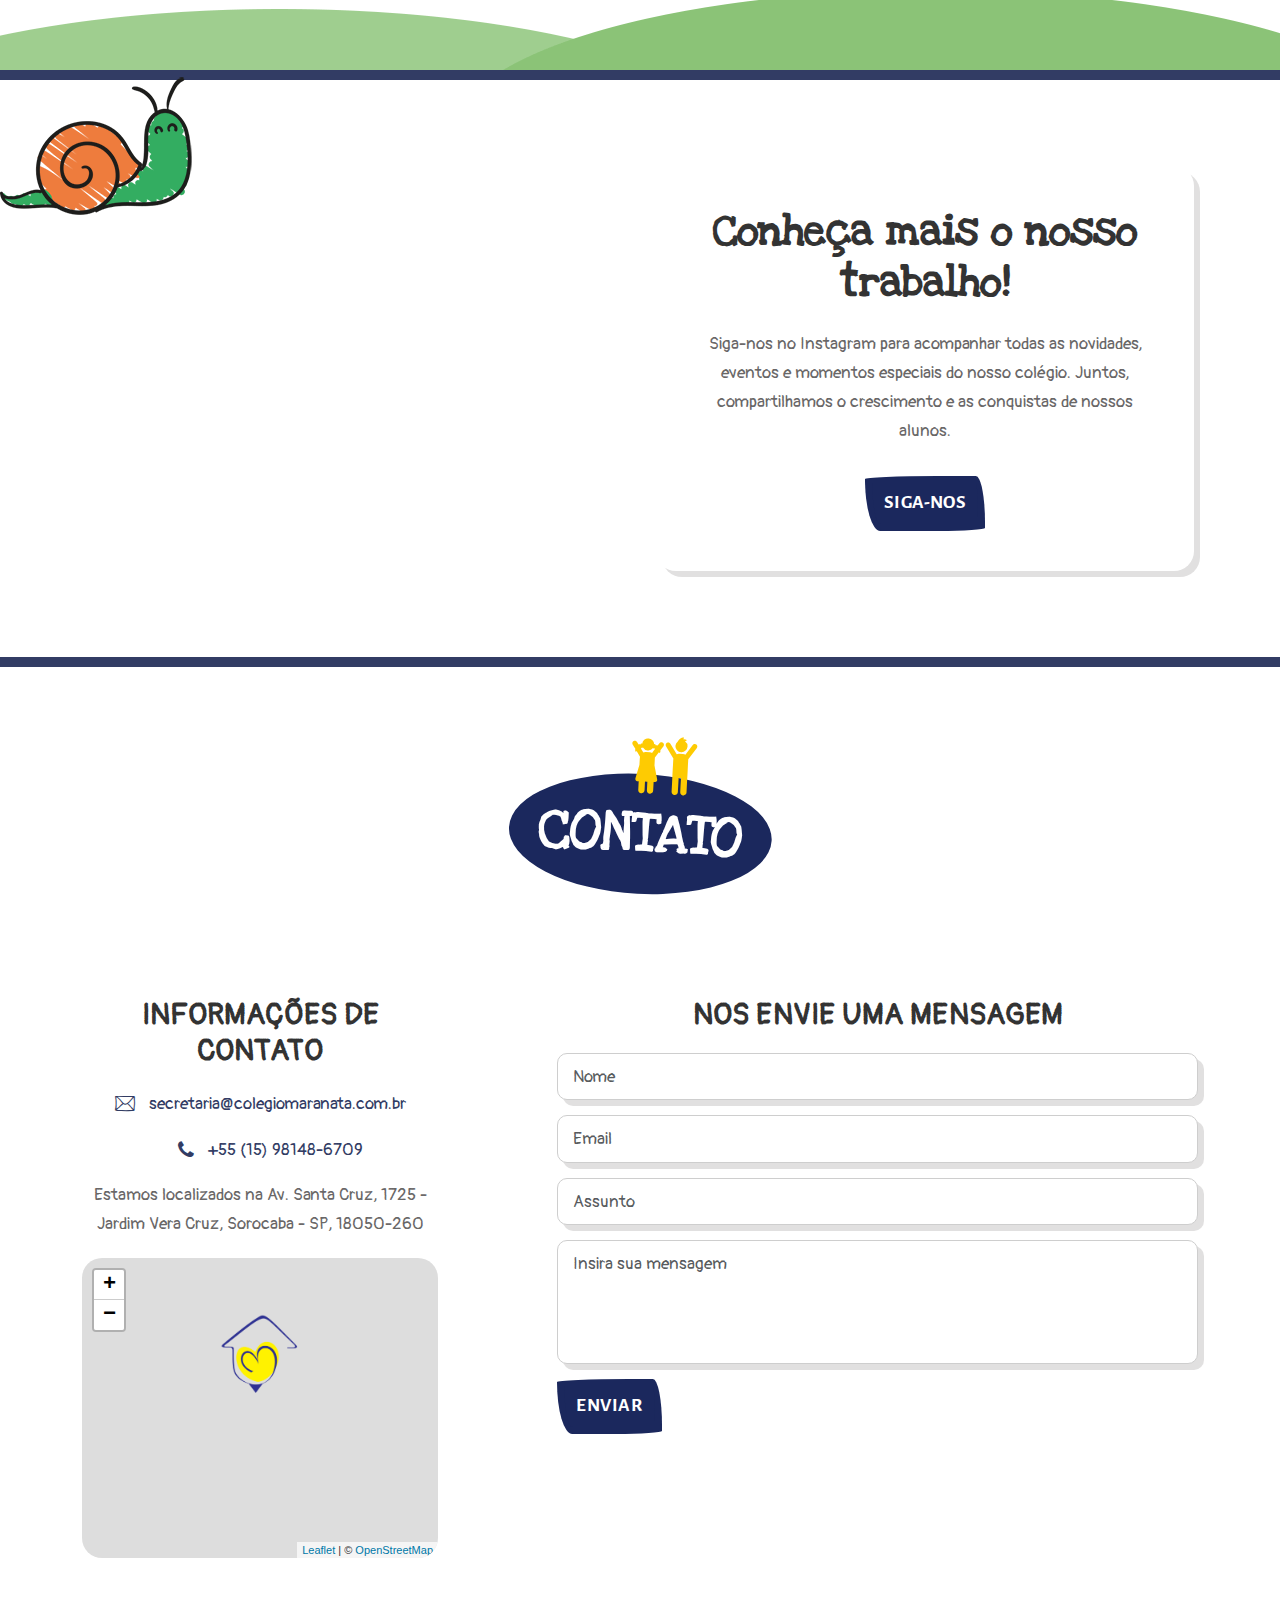
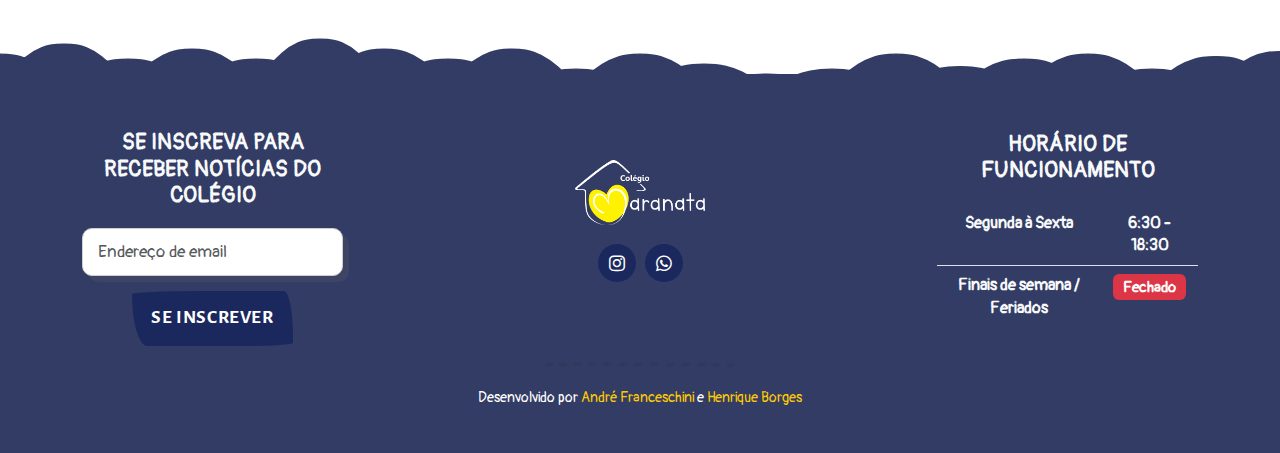
==== commit 377cceb1: "refactor: correção na seção de monitoramento" ====
--- a/HTML/index.html
+++ b/HTML/index.html
@@ -55,7 +55,7 @@
       href="/apple-touch-icon-72x72.png"
     />
     <link
-      rel="apple-touch-icon"  
+      rel="apple-touch-icon"
       sizes="114x114"
       href="/apple-touch-icon-114x114.png"
     />
@@ -2080,7 +2080,7 @@
         </div>
         <!-- Price tables -->
         <div class="pricing pricing-palden">
-          <div class="row p-3">
+          <div class="row d-flex justify-content-center gap-5 p-3">
             <div class="pricing-item col-lg-4">
               <div class="pricing-deco">
                 <svg
@@ -2122,80 +2122,29 @@
                   ></path>
                 </svg>
                 <div class="pricing-price">
-                  <span class="pricing-currency">$</span>59
-                  <span class="pricing-period">/ day</span>
-                </div>
-                <h3 class="pricing-title">Daily</h3>
+                  <h3 class="pricing-title">AppStore</h3>
+                </div>
+                <h5 class="pricing-title">App de Monitoramento</h5>
               </div>
               <!-- List -->
               <ul class="pricing-feature-list">
-                <li>No Contracts</li>
-                <li>10h /day</li>
-                <li>Drop In</li>
-                <li>Facilities Included</li>
+                <li>Monitoramento em Tempo Real</li>
+                <li>Visualização de Atividades Escolares</li>
+                <li>Ambiente Seguro para Pais e Filhos</li>
+                <li>Controle Fácil de Acessos e Gravações</li>
               </ul>
               <!-- Button-->
               <div class="page-scroll">
-                <a class="btn" href="#contact">Contact us</a>
-              </div>
-              <!--/page-scroll-->
-            </div>
-            <div class="pricing-item pricing-item-featured col-lg-4">
-              <div class="pricing-deco">
-                <svg
-                  class="pricing-deco-img"
-                  enable-background="new 0 0 300 100"
-                  height="100px"
-                  preserveAspectRatio="none"
-                  version="1.1"
-                  viewBox="0 0 300 100"
-                  width="300px"
-                  x="0px"
-                  xml:space="preserve"
-                  xmlns:xlink="http://www.w3.org/1999/xlink"
-                  xmlns="http://www.w3.org/2000/svg"
-                  y="0px"
-                >
-                  <path
-                    class="deco-layer deco-layer--1"
-                    d="M30.913,43.944c0,0,42.911-34.464,87.51-14.191c77.31,35.14,113.304-1.952,146.638-4.729&#x000A;	c48.654-4.056,69.94,16.218,69.94,16.218v54.396H30.913V43.944z"
-                    fill="#FFFFFF"
-                    opacity="0.6"
-                  ></path>
-                  <path
-                    class="deco-layer deco-layer--2"
-                    d="M-35.667,44.628c0,0,42.91-34.463,87.51-14.191c77.31,35.141,113.304-1.952,146.639-4.729&#x000A;	c48.653-4.055,69.939,16.218,69.939,16.218v54.396H-35.667V44.628z"
-                    fill="#FFFFFF"
-                    opacity="0.6"
-                  ></path>
-                  <path
-                    class="deco-layer deco-layer--3"
-                    d="M43.415,98.342c0,0,48.283-68.927,109.133-68.927c65.886,0,97.983,67.914,97.983,67.914v3.716&#x000A;	H42.401L43.415,98.342z"
-                    fill="#FFFFFF"
-                    opacity="0.7"
-                  ></path>
-                  <path
-                    class="deco-layer deco-layer--4"
-                    d="M-34.667,62.998c0,0,56-45.667,120.316-27.839C167.484,57.842,197,41.332,232.286,30.428&#x000A;	c53.07-16.399,104.047,36.903,104.047,36.903l1.333,36.667l-372-2.954L-34.667,62.998z"
-                    fill="#FFFFFF"
-                  ></path>
-                </svg>
-                <div class="pricing-price">
-                  <span class="pricing-currency">$</span>350
-                  <span class="pricing-period">/ week</span>
-                </div>
-                <h3 class="pricing-title">Weekly</h3>
-              </div>
-              <!-- List -->
-              <ul class="pricing-feature-list">
-                <li>Natural Enviroment Program</li>
-                <li>10h /day</li>
-                <li>Bonus Activities</li>
-                <li>Parent's Handbook</li>
-              </ul>
-              <!-- Button-->
-              <div class="page-scroll">
-                <a class="btn" href="#contact">Contact us</a>
+                <a
+                  class="btn"
+                  href="https://apps.apple.com/br/app/click-cam/id1470288746"
+                  target="_blank"
+                  >Instalar
+                  <ion-icon
+                    class="align-self-center ms-1"
+                    name="logo-apple"
+                  ></ion-icon>
+                </a>
               </div>
               <!--/page-scroll-->
             </div>
@@ -2240,22 +2189,32 @@
                   ></path>
                 </svg>
                 <div class="pricing-price">
-                  <span class="pricing-currency">$</span>999
-                  <span class="pricing-period">/ mo</span>
-                </div>
-                <h3 class="pricing-title">Monthly</h3>
+                  <h3 class="pricing-title">PlayStore</h3>
+                </div>
+                <h5 class="pricing-title">App de Monitoramento</h5>
               </div>
               <!-- List -->
               <ul class="pricing-feature-list">
-                <li>Extra Savings</li>
-                <li>12h /day</li>
-                <li>Bonus Activities</li>
-                <li>Parent's Handbook</li>
+                <li>Monitoramento em Tempo Real</li>
+                <li>Visualização de Atividades Escolares</li>
+                <li>Ambiente Seguro para Pais e Filhos</li>
+                <li>Controle Fácil de Acessos e Gravações</li>
               </ul>
               <!-- Button-->
               <div class="page-scroll">
-                <a class="btn" href="#contact">Contact us</a>
-              </div>
+                <a
+                  class="btn"
+                  href="https://play.google.com/store/apps/details?id=br.com.systemberith.clickcam&hl=pt_BR&gl=US&pli=1"
+                  target="_blank"
+                >
+                  Instalar
+                  <ion-icon
+                    class="align-self-center ms-1"
+                    name="logo-android"
+                  ></ion-icon>
+                </a>
+              </div>
+
               <!--/page-scroll-->
             </div>
             <!--/pricing-item-->
@@ -2613,45 +2572,45 @@
                   </div>
                 </div>
                 <!-- Image 16 -->
-              <div class="col-sm-6 col-md-6 col-lg-4 maternal">
-                <div class="portfolio-item">
-                  <div class="gallery-thumb">
-                    <img
-                      class="img-fluid"
-                      src="img/gallerythumb16.jpg"
-                      alt=""
-                    />
-                    <span class="overlay-mask"></span>
-                    <a
-                      href="img/gallery16.jpg"
-                      class="link centered d-flex justify-content-center align-items-center"
-                      title=""
-                    >
-                      <i class="fa fa-expand"></i
-                    ></a>
-                  </div>
-                </div>
-              </div>
-              <!-- Image 17 -->
-              <div class="col-sm-6 col-md-6 col-lg-4 maternal">
-                <div class="portfolio-item">
-                  <div class="gallery-thumb">
-                    <img
-                      class="img-fluid"
-                      src="img/gallerythumb17.jpg"
-                      alt=""
-                    />
-                    <span class="overlay-mask"></span>
-                    <a
-                      href="img/gallery17.jpg"
-                      class="link centered d-flex justify-content-center align-items-center"
-                      title=""
-                    >
-                      <i class="fa fa-expand"></i
-                    ></a>
-                  </div>
-                </div>
-              </div>
+                <div class="col-sm-6 col-md-6 col-lg-4 maternal">
+                  <div class="portfolio-item">
+                    <div class="gallery-thumb">
+                      <img
+                        class="img-fluid"
+                        src="img/gallerythumb16.jpg"
+                        alt=""
+                      />
+                      <span class="overlay-mask"></span>
+                      <a
+                        href="img/gallery16.jpg"
+                        class="link centered d-flex justify-content-center align-items-center"
+                        title=""
+                      >
+                        <i class="fa fa-expand"></i
+                      ></a>
+                    </div>
+                  </div>
+                </div>
+                <!-- Image 17 -->
+                <div class="col-sm-6 col-md-6 col-lg-4 maternal">
+                  <div class="portfolio-item">
+                    <div class="gallery-thumb">
+                      <img
+                        class="img-fluid"
+                        src="img/gallerythumb17.jpg"
+                        alt=""
+                      />
+                      <span class="overlay-mask"></span>
+                      <a
+                        href="img/gallery17.jpg"
+                        class="link centered d-flex justify-content-center align-items-center"
+                        title=""
+                      >
+                        <i class="fa fa-expand"></i
+                      ></a>
+                    </div>
+                  </div>
+                </div>
               </div>
             </div>
             <!-- /lightbox-->
@@ -2784,7 +2743,7 @@
               <!-- /team-item-->
             </div>
             <!-- col-lg-12 -->
-             <div class="col-lg-12">
+            <div class="col-lg-12">
               <!-- member 5 -->
               <div class="team-item">
                 <img src="img/team6.jpg" alt="" />
@@ -2794,11 +2753,12 @@
                 </div>
               </div>
               <!-- /team-item-->
-            <!-- col-lg-12-->
-          </div>
-          <!--/team-slider -->
+              <!-- col-lg-12-->
+            </div>
+            <!--/team-slider -->
+          </div>
+          <!--/row-team-->
         </div>
-        <!--/row-team-->
       </div>
       <!--/container -->
     </section>
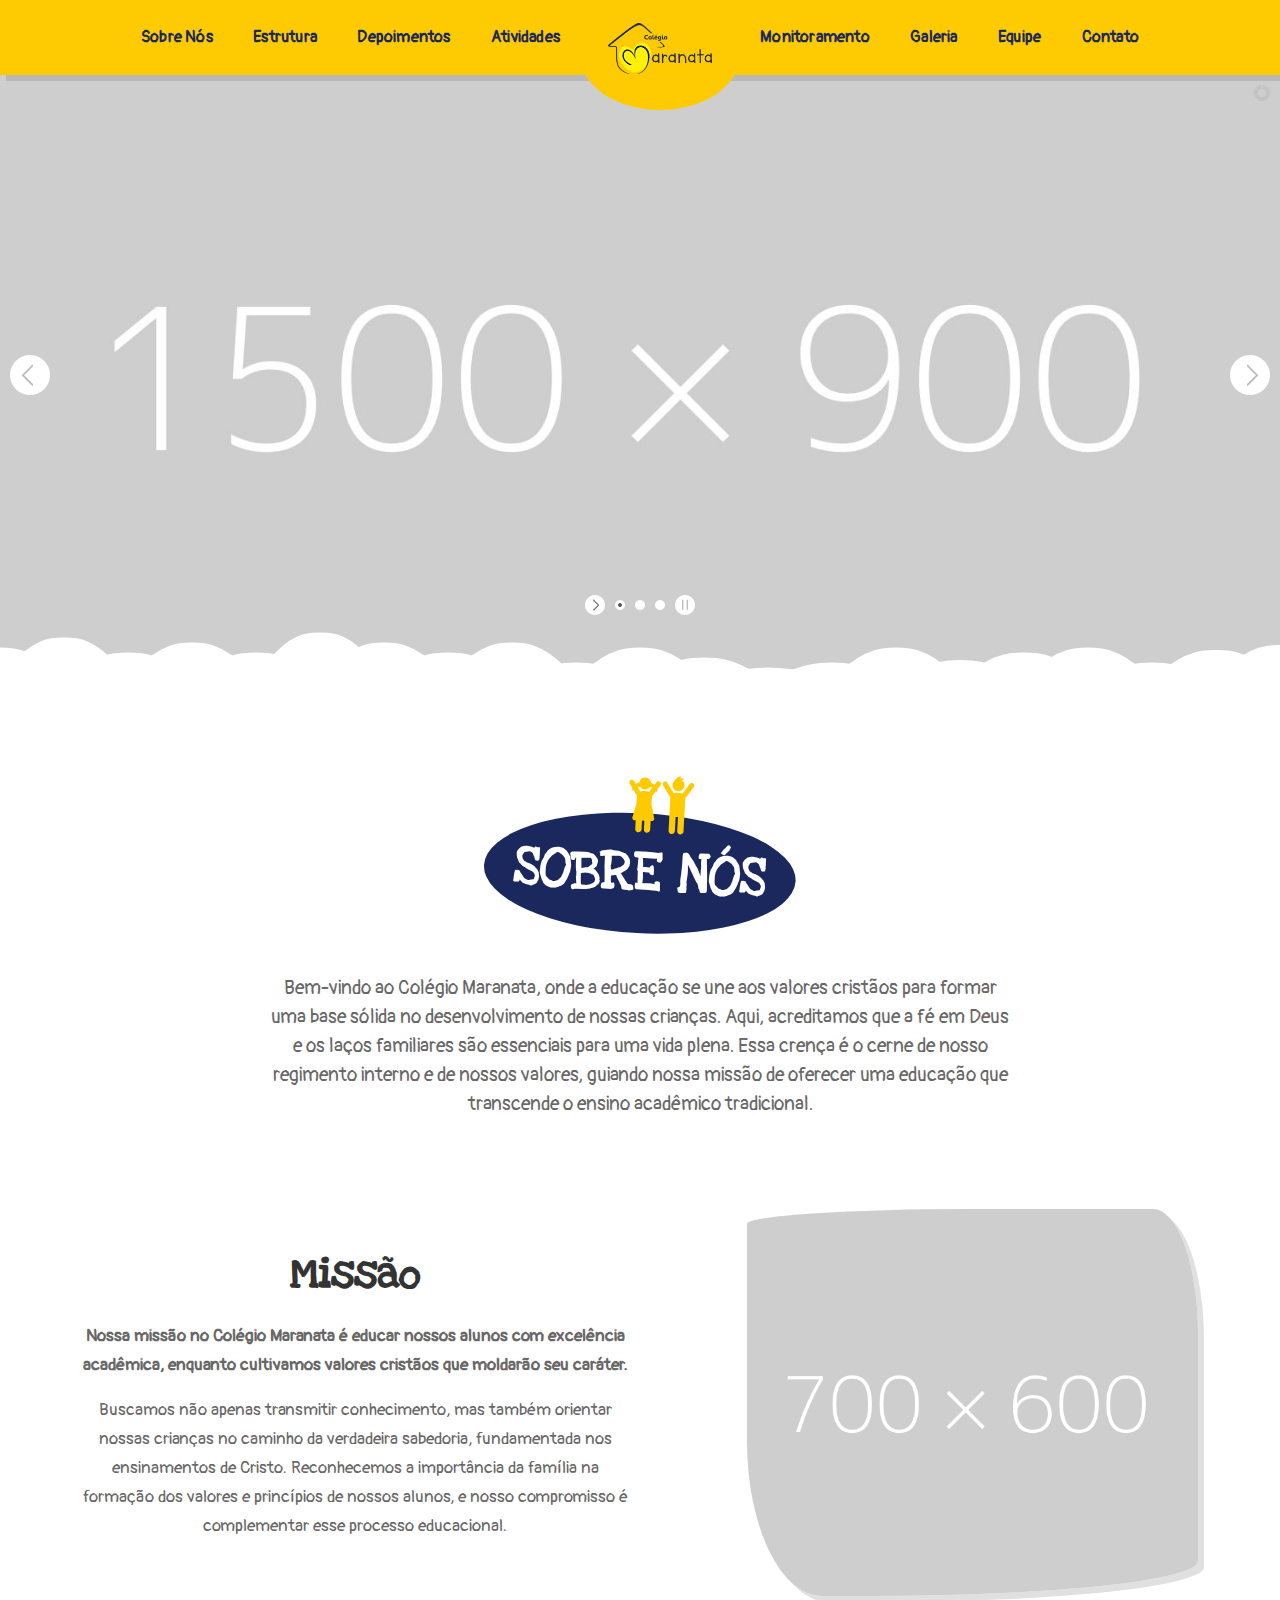
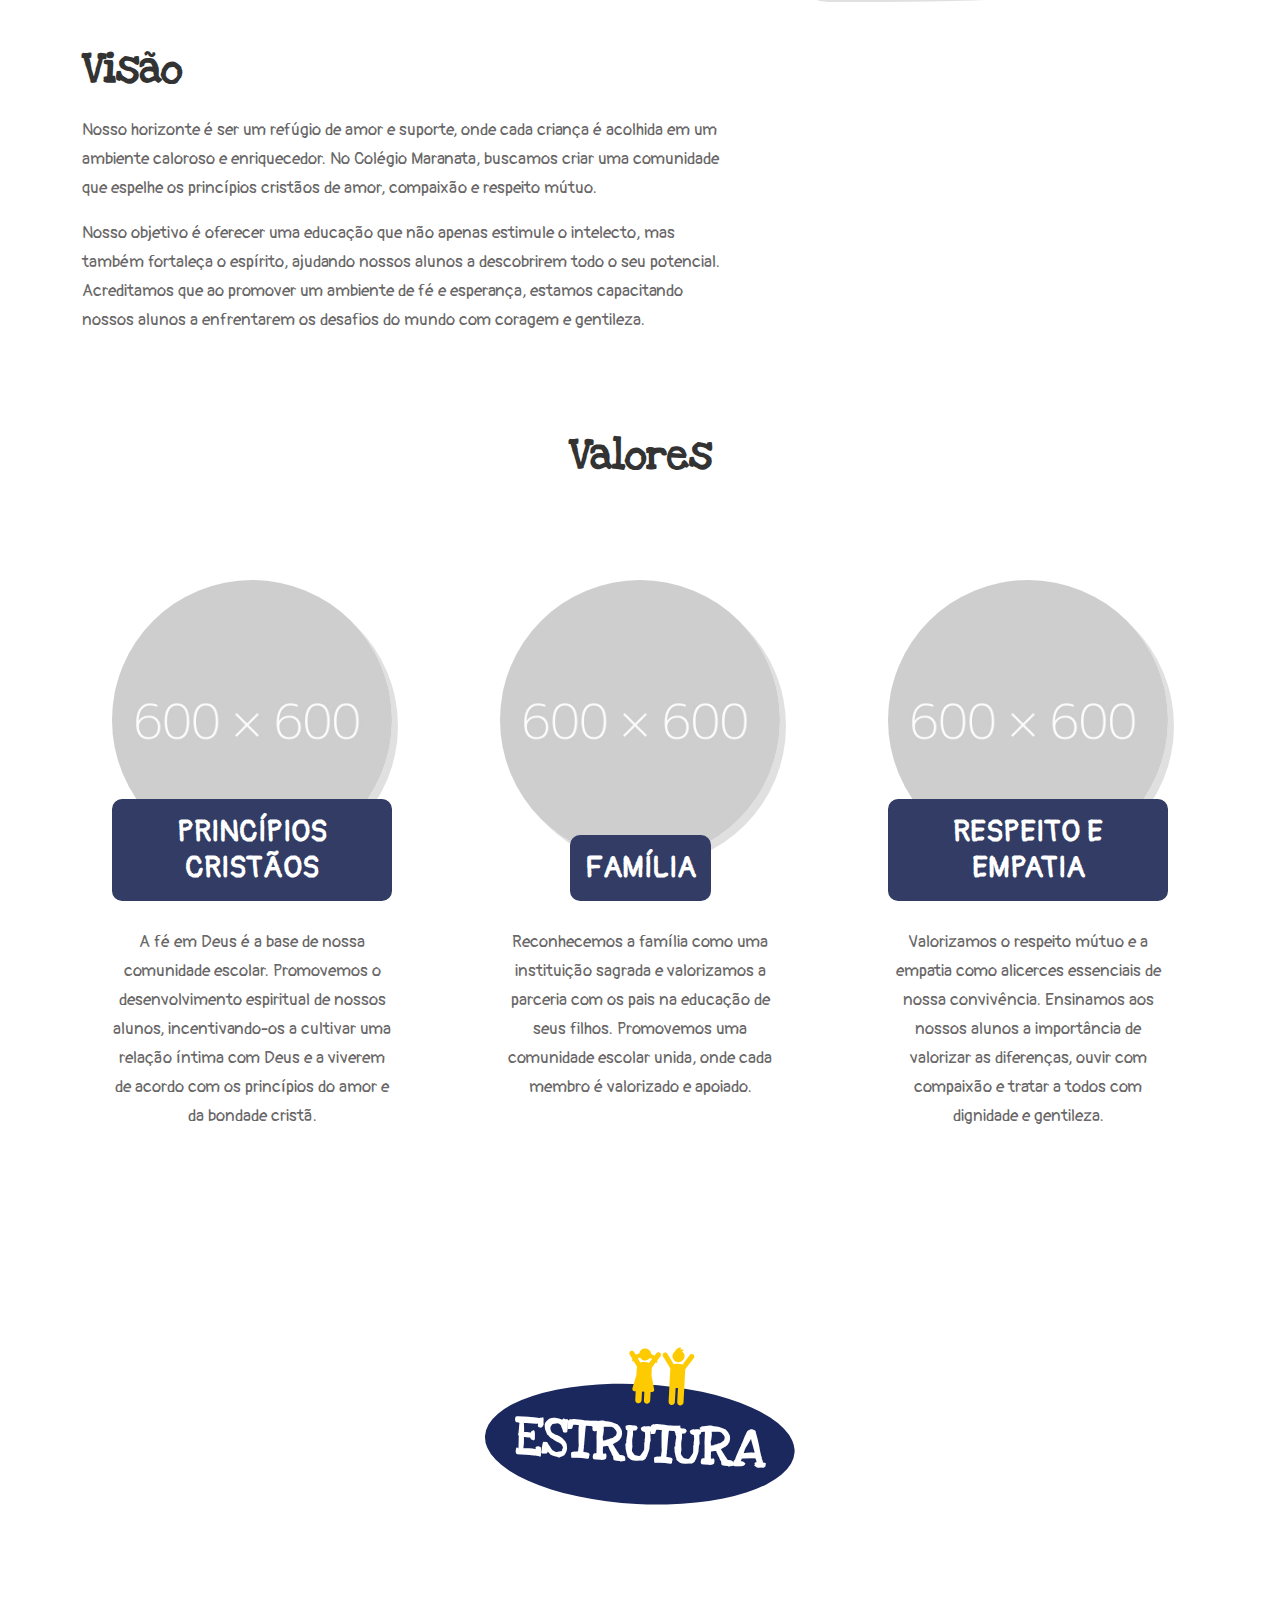
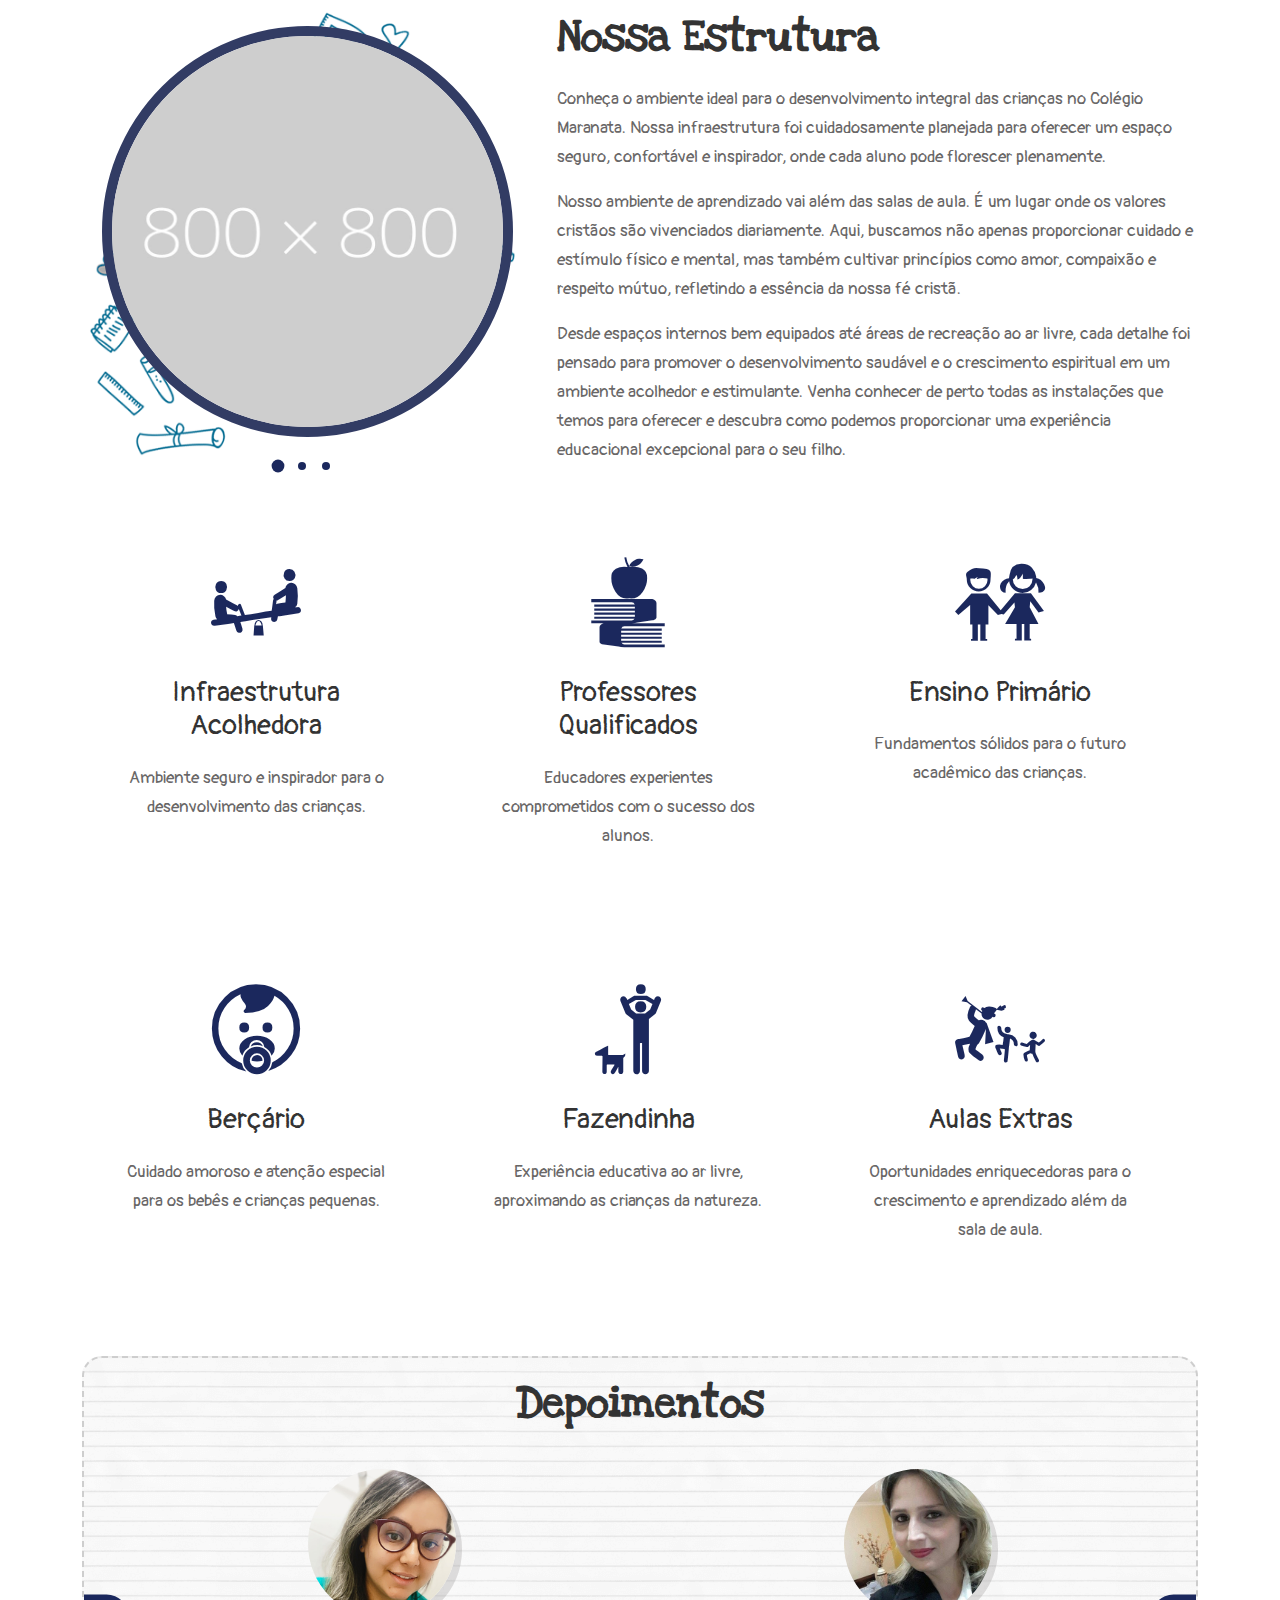
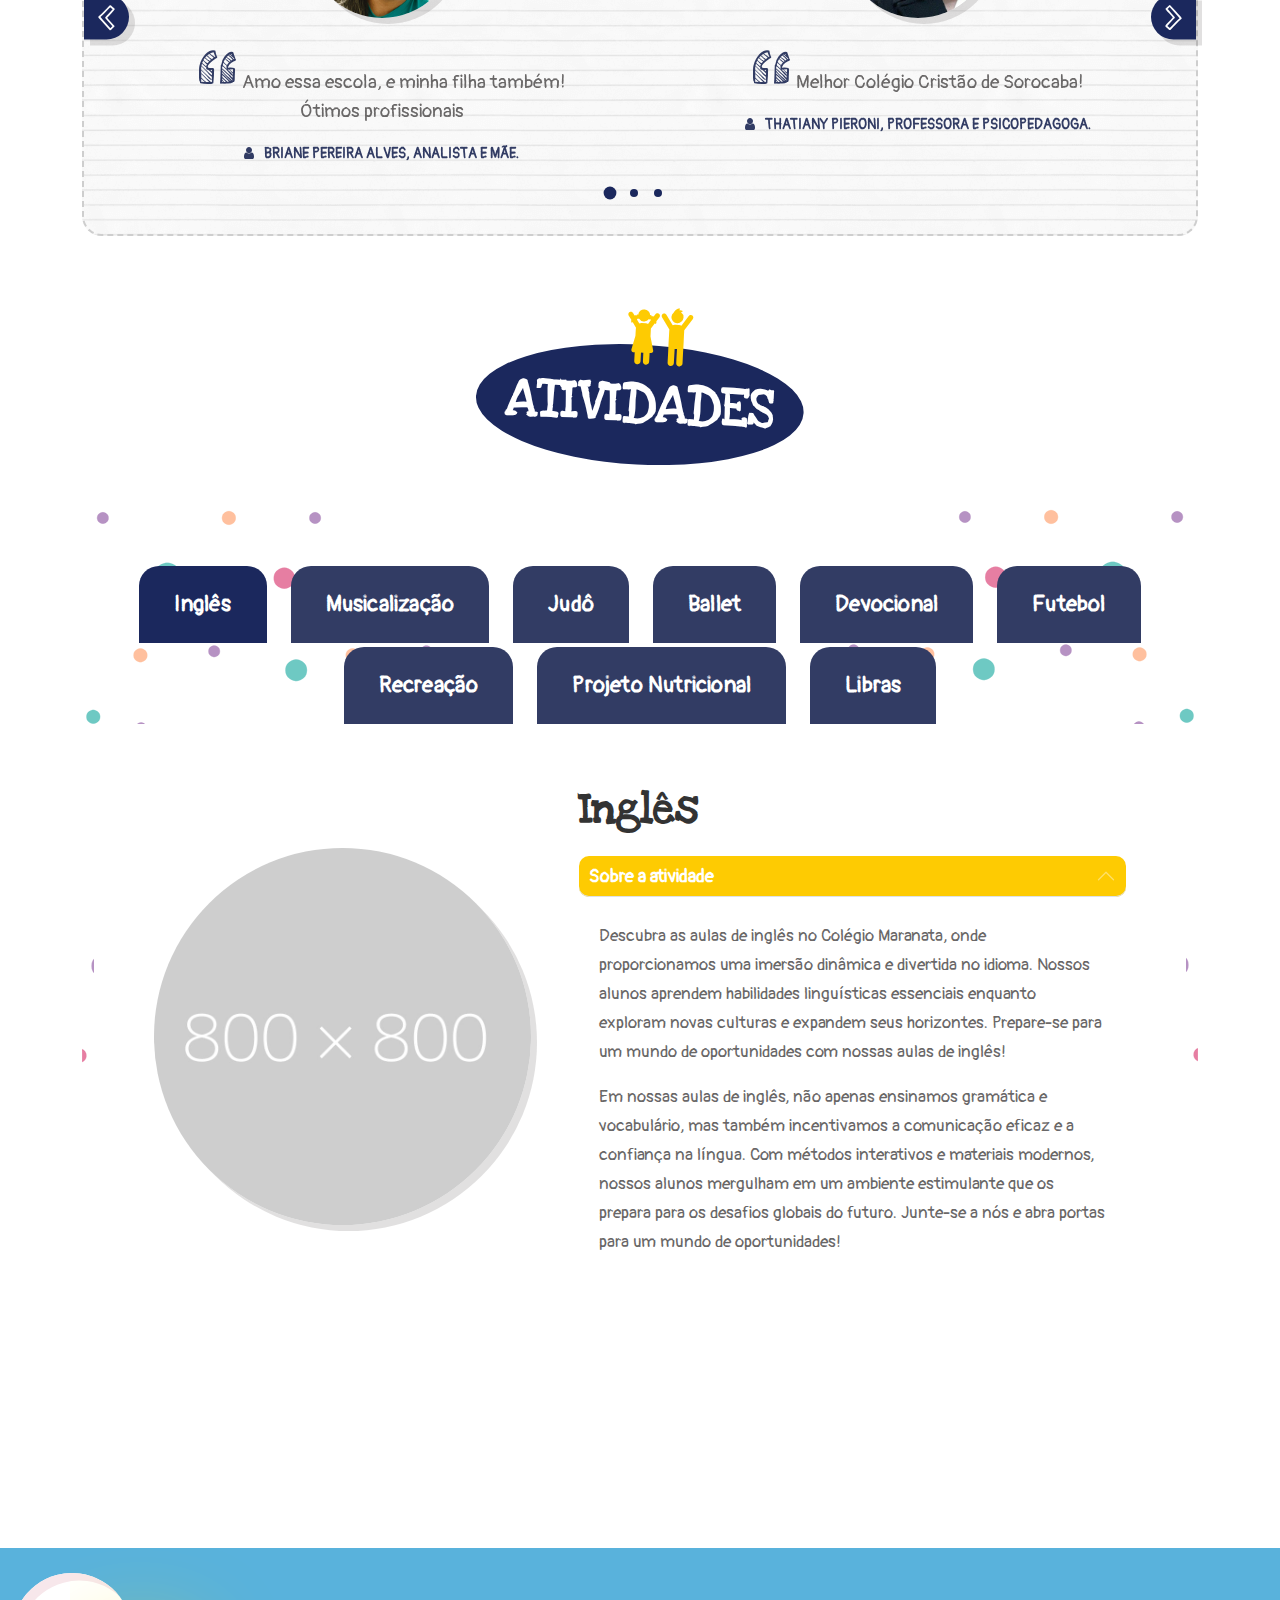
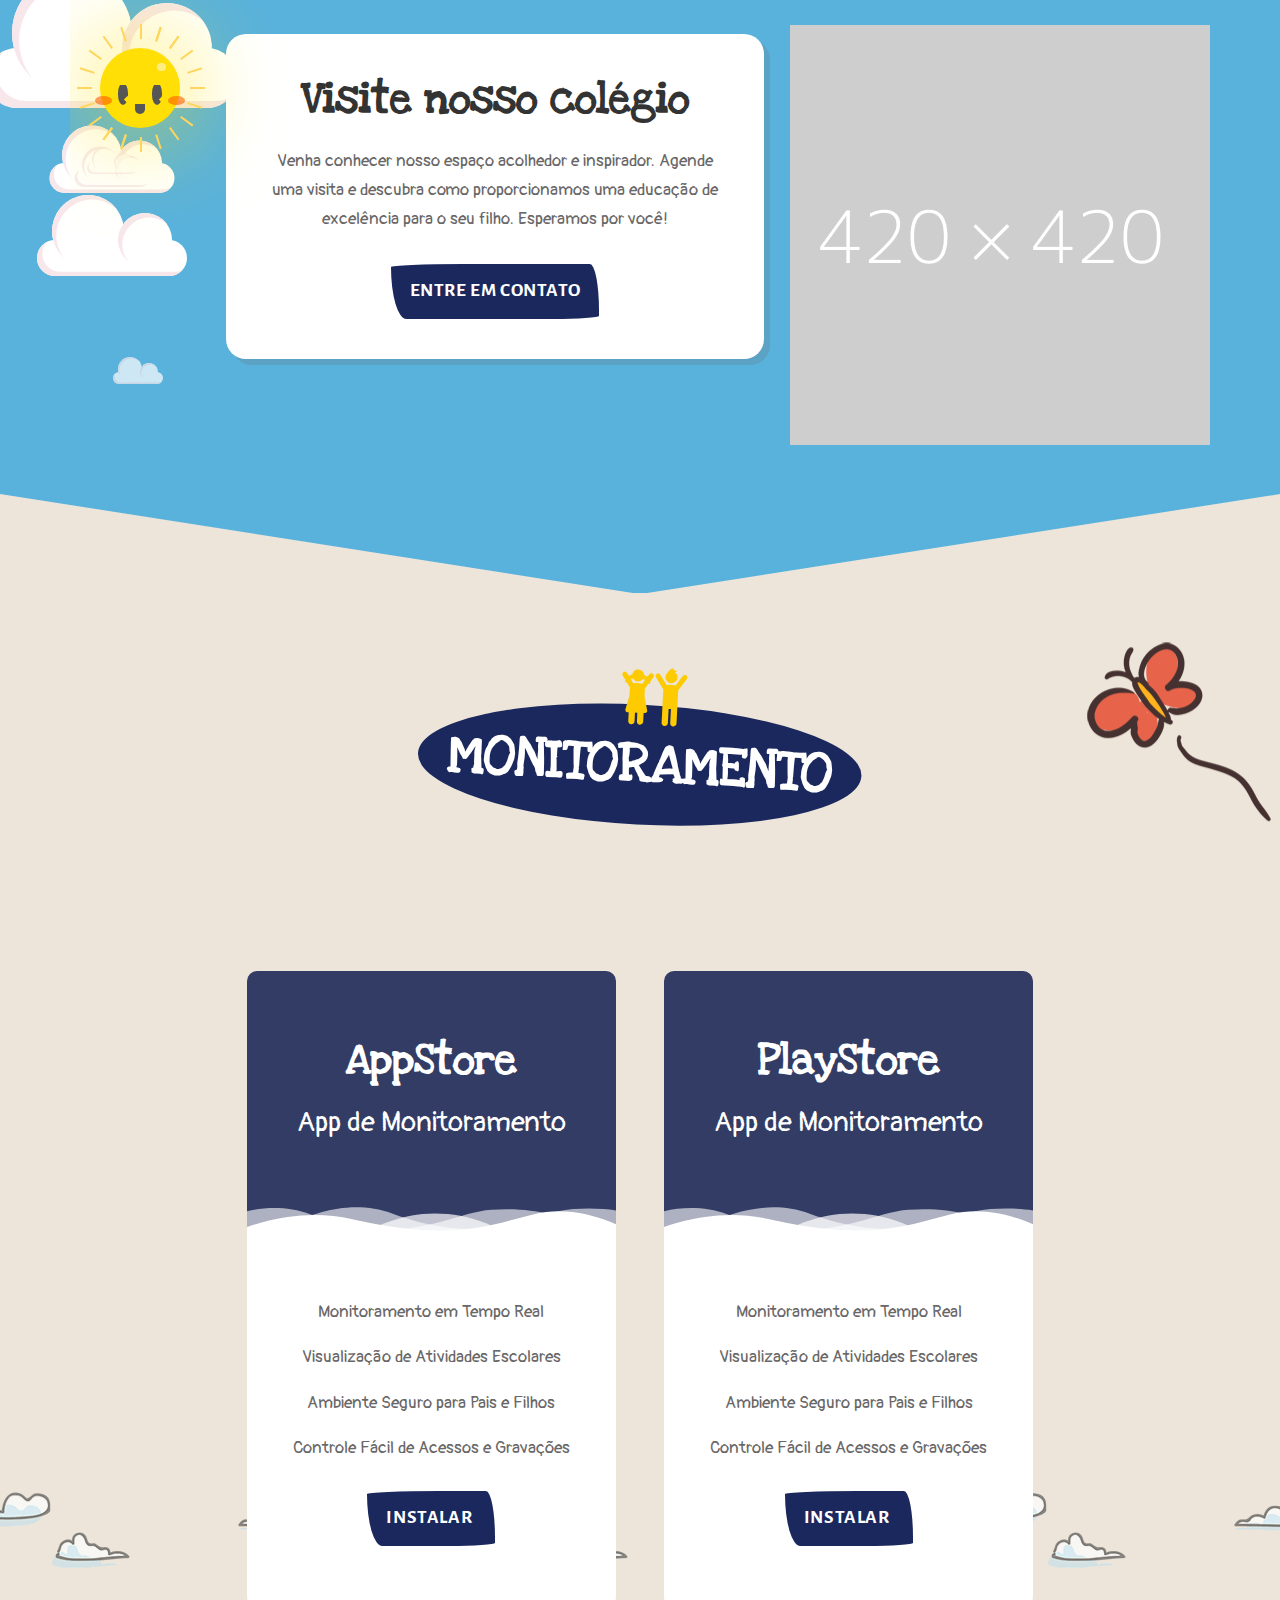
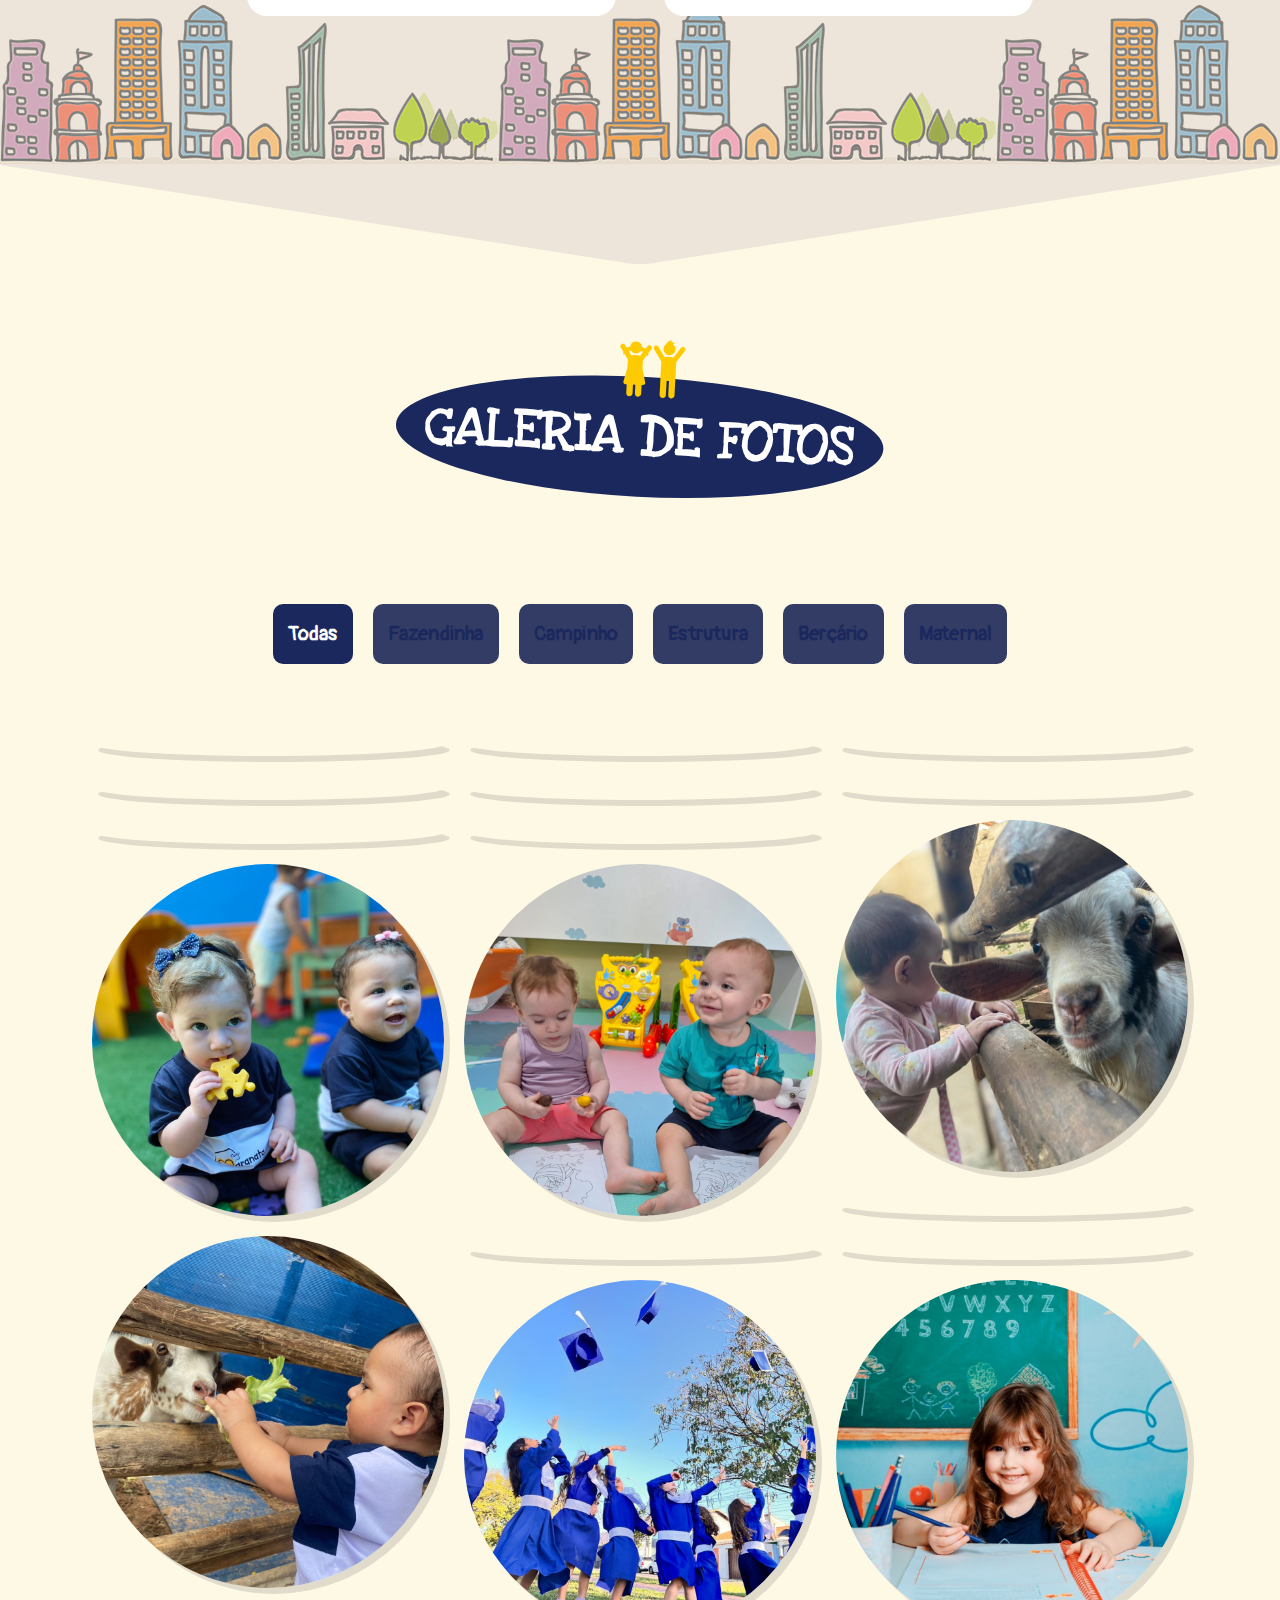
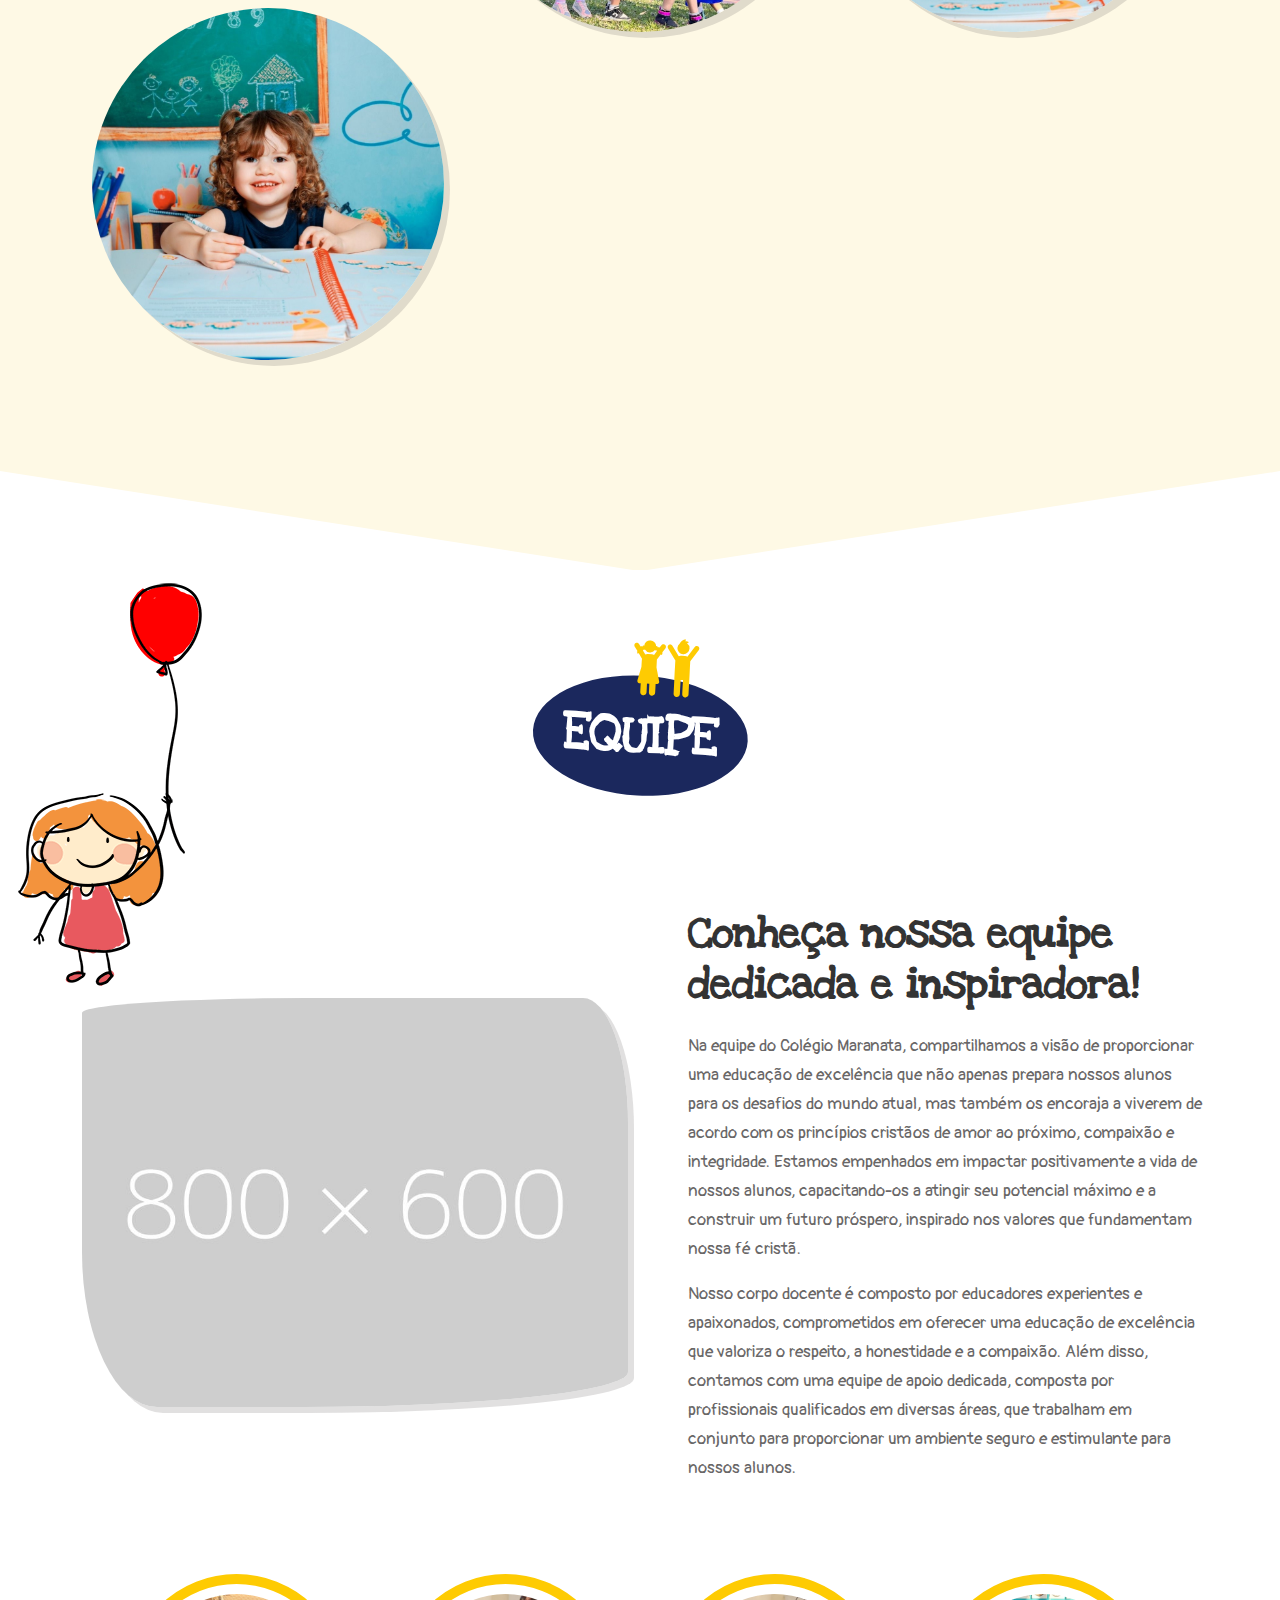
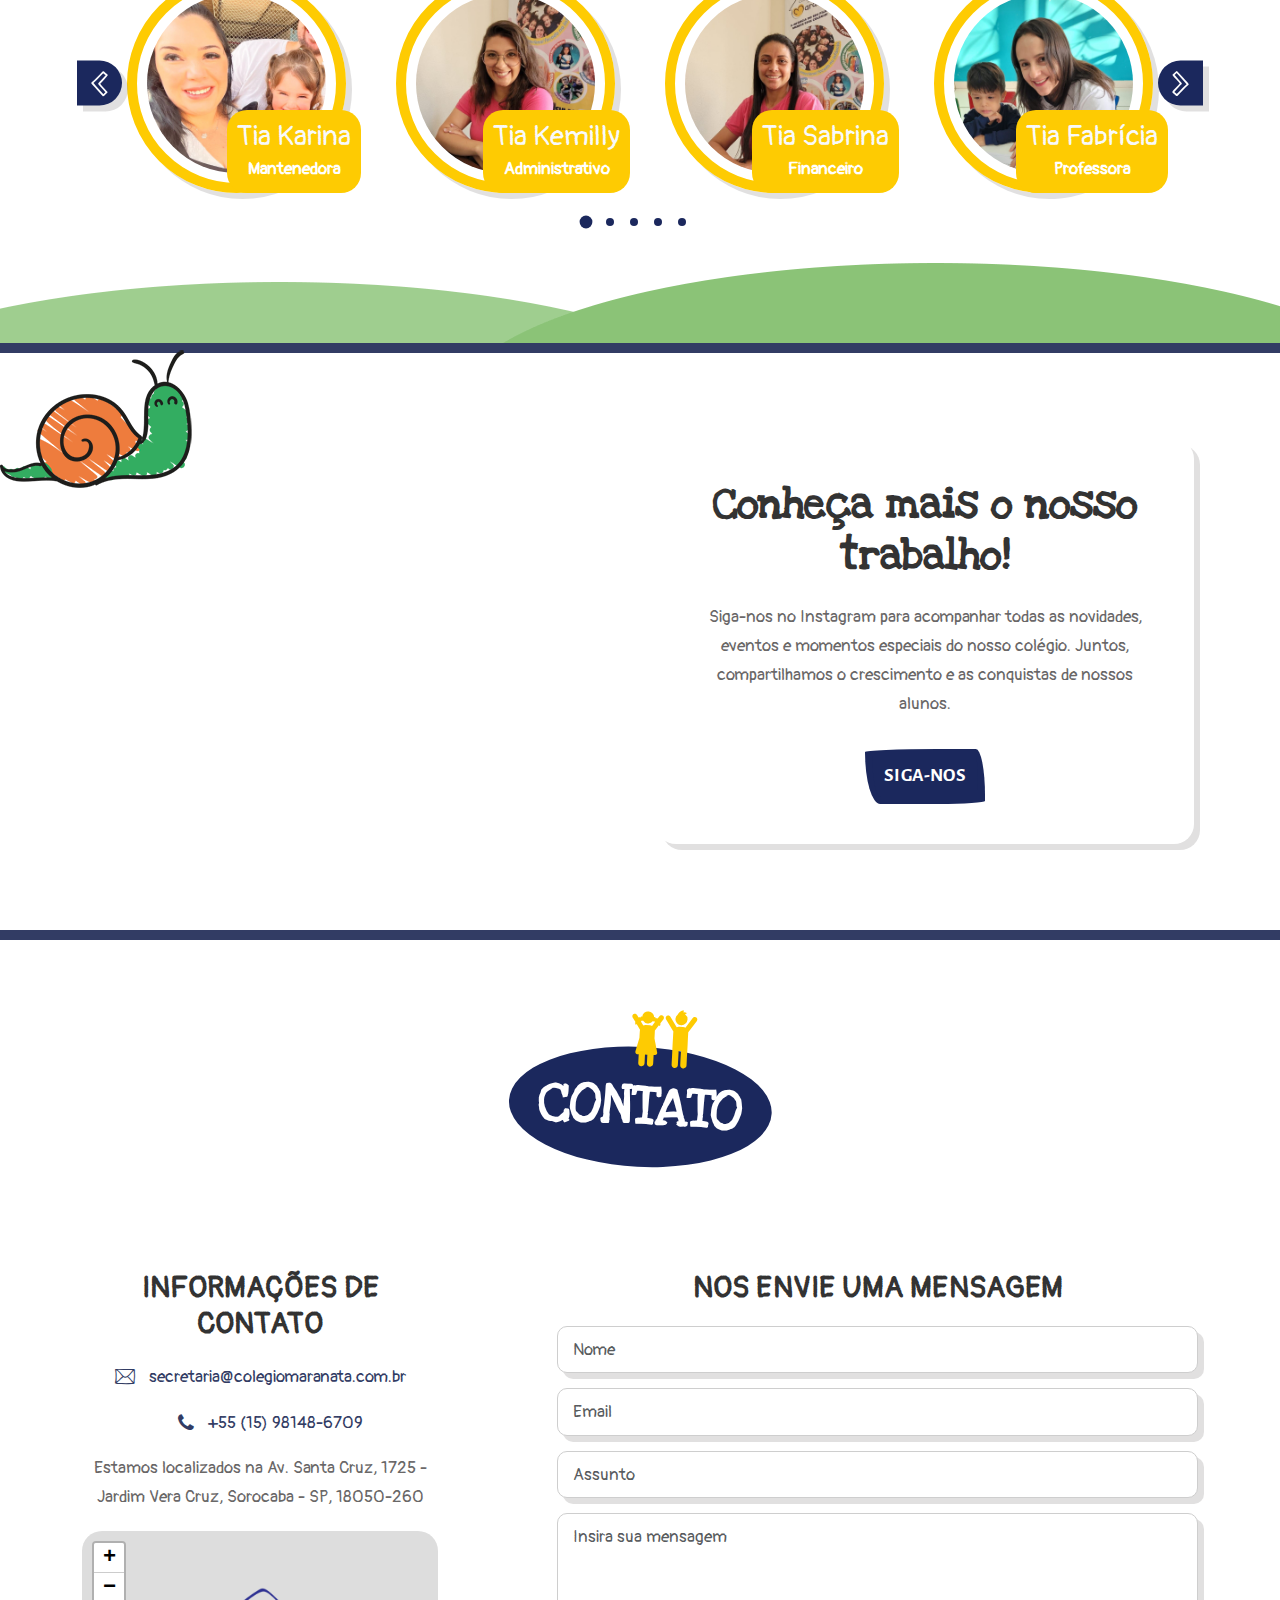
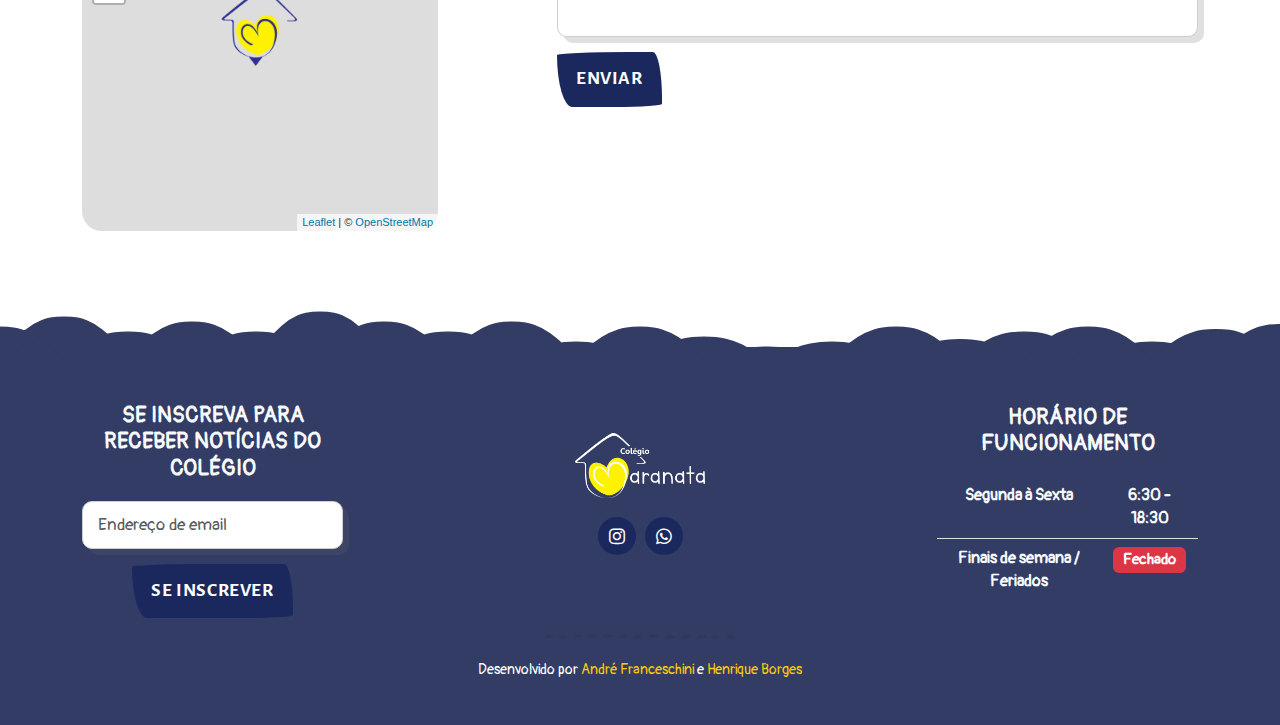
==== commit 3579ca60: "refactor/style/fix: correção na seções de atividades, e correções também na seção de galeria, para m" ====
--- a/HTML/index.html
+++ b/HTML/index.html
@@ -104,9 +104,6 @@
         </div>
         <div class="collapse navbar-collapse" id="nav-alphabet">
           <ul class="navbar-nav mx-auto">
-            <li class="nav-item home">
-              <a class="nav-link active" href="#layerslider">Início</a>
-            </li>
             <li class="nav-item">
               <a class="nav-link" href="#services">Sobre Nós</a>
             </li>
@@ -120,13 +117,13 @@
               <a class="nav-link" href="#activities">Atividades</a>
             </li>
             <!--desktop logo -->
-            <li class="nav-item d-none d-xl-block navbar-brand-centered">
+            <li class="nav-item home d-none d-xl-block navbar-brand-centered">
               <a href="#layerslider">
                 <img id="#brandlogo" src="./img/logo.png" alt="" />
               </a>
             </li>
             <!--/desktop logo -->
-            <li class="nav-item">
+            <li class="nav-item home">
               <a class="nav-link" href="#prices">Monitoramento</a>
             </li>
             <li class="nav-item">
@@ -134,9 +131,6 @@
             </li>
             <li class="nav-item">
               <a class="nav-link" href="#team">Equipe</a>
-            </li>
-            <li class="nav-item">
-              <a class="nav-link" href="#latestblog">Calendário</a>
             </li>
             <li class="nav-item">
               <a class="nav-link" href="#contact">Contato</a>
@@ -855,7 +849,7 @@
                         </div>
                       </div>
                       <!--accordion item -->
-                      <div class="accordion-item">
+                      <div class="d-none accordion-item">
                         <h4 class="accordion-header" id="headingTwo">
                           <button
                             class="accordion-button collapsed"
@@ -880,7 +874,7 @@
                         </div>
                       </div>
                       <!--accordion item -->
-                      <div class="accordion-item">
+                      <div class="d-none accordion-item">
                         <h4 class="accordion-header" id="headingThree">
                           <button
                             class="accordion-button collapsed"
@@ -979,7 +973,7 @@
                         </div>
                       </div>
                       <!--accordion item -->
-                      <div class="accordion-item">
+                      <div class="d-none accordion-item">
                         <h4 class="accordion-header" id="headingTwo2">
                           <button
                             class="accordion-button collapsed"
@@ -1004,7 +998,7 @@
                         </div>
                       </div>
                       <!--accordion item -->
-                      <div class="accordion-item">
+                      <div class="d-none accordion-item">
                         <h4 class="accordion-header" id="headingThree2">
                           <button
                             class="accordion-button collapsed"
@@ -1108,7 +1102,7 @@
                         </div>
                       </div>
                       <!--accordion item -->
-                      <div class="accordion-item">
+                      <div class="d-none accordion-item">
                         <h4 class="accordion-header" id="headingTwo3">
                           <button
                             class="accordion-button collapsed"
@@ -1133,7 +1127,7 @@
                         </div>
                       </div>
                       <!--accordion item -->
-                      <div class="accordion-item">
+                      <div class="d-none accordion-item">
                         <h4 class="accordion-header" id="headingThree3">
                           <button
                             class="accordion-button collapsed"
@@ -1240,7 +1234,7 @@
                         </div>
                       </div>
                       <!--accordion item -->
-                      <div class="accordion-item">
+                      <div class="d-none accordion-item">
                         <h4 class="accordion-header" id="headingTwo4">
                           <button
                             class="accordion-button collapsed"
@@ -1265,7 +1259,7 @@
                         </div>
                       </div>
                       <!--accordion item -->
-                      <div class="accordion-item">
+                      <div class="d-none accordion-item">
                         <h4 class="accordion-header" id="headingThree4">
                           <button
                             class="accordion-button collapsed"
@@ -1369,7 +1363,7 @@
                         </div>
                       </div>
                       <!--accordion item -->
-                      <div class="accordion-item">
+                      <div class="d-none accordion-item">
                         <h4 class="accordion-header" id="headingTwo5">
                           <button
                             class="accordion-button collapsed"
@@ -1394,7 +1388,7 @@
                         </div>
                       </div>
                       <!--accordion item -->
-                      <div class="accordion-item">
+                      <div class="d-none accordion-item">
                         <h4 class="accordion-header" id="headingThree5">
                           <button
                             class="accordion-button collapsed"
@@ -1510,7 +1504,7 @@
                         </div>
                       </div>
                       <!--accordion item -->
-                      <div class="accordion-item">
+                      <div class="d-none accordion-item">
                         <h4 class="accordion-header" id="headingTwo6">
                           <button
                             class="accordion-button collapsed"
@@ -1535,7 +1529,7 @@
                         </div>
                       </div>
                       <!--accordion item -->
-                      <div class="accordion-item">
+                      <div class="d-none accordion-item">
                         <h4 class="accordion-header" id="headingThree6">
                           <button
                             class="accordion-button collapsed"
@@ -1650,7 +1644,7 @@
                         </div>
                       </div>
                       <!--accordion item -->
-                      <div class="accordion-item">
+                      <div class="d-none accordion-item">
                         <h4 class="accordion-header" id="headingTwo7">
                           <button
                             class="accordion-button collapsed"
@@ -1675,7 +1669,7 @@
                         </div>
                       </div>
                       <!--accordion item -->
-                      <div class="accordion-item">
+                      <div class="d-none accordion-item">
                         <h4 class="accordion-header" id="headingThree7">
                           <button
                             class="accordion-button collapsed"
@@ -1780,7 +1774,7 @@
                         </div>
                       </div>
                       <!--accordion item -->
-                      <div class="accordion-item">
+                      <div class="d-none accordion-item">
                         <h4 class="accordion-header" id="headingTwo8">
                           <button
                             class="accordion-button collapsed"
@@ -1805,7 +1799,7 @@
                         </div>
                       </div>
                       <!--accordion item -->
-                      <div class="accordion-item">
+                      <div class="d-none accordion-item">
                         <h4 class="accordion-header" id="headingThree8">
                           <button
                             class="accordion-button collapsed"
@@ -1910,7 +1904,7 @@
                         </div>
                       </div>
                       <!--accordion item -->
-                      <div class="accordion-item">
+                      <div class="d-none accordion-item">
                         <h4 class="accordion-header" id="headingTwo9">
                           <button
                             class="accordion-button collapsed"
@@ -1935,7 +1929,7 @@
                         </div>
                       </div>
                       <!--accordion item -->
-                      <div class="accordion-item">
+                      <div class="d-none accordion-item">
                         <h4 class="accordion-header" id="headingThree9">
                           <button
                             class="accordion-button collapsed"
@@ -2571,54 +2565,74 @@
                     ></a>
                   </div>
                 </div>
-                <!-- Image 16 -->
-                <div class="col-sm-6 col-md-6 col-lg-4 maternal">
-                  <div class="portfolio-item">
-                    <div class="gallery-thumb">
-                      <img
-                        class="img-fluid"
-                        src="img/gallerythumb16.jpg"
-                        alt=""
-                      />
-                      <span class="overlay-mask"></span>
-                      <a
-                        href="img/gallery16.jpg"
-                        class="link centered d-flex justify-content-center align-items-center"
-                        title=""
-                      >
-                        <i class="fa fa-expand"></i
-                      ></a>
-                    </div>
-                  </div>
-                </div>
-                <!-- Image 17 -->
-                <div class="col-sm-6 col-md-6 col-lg-4 maternal">
-                  <div class="portfolio-item">
-                    <div class="gallery-thumb">
-                      <img
-                        class="img-fluid"
-                        src="img/gallerythumb17.jpg"
-                        alt=""
-                      />
-                      <span class="overlay-mask"></span>
-                      <a
-                        href="img/gallery17.jpg"
-                        class="link centered d-flex justify-content-center align-items-center"
-                        title=""
-                      >
-                        <i class="fa fa-expand"></i
-                      ></a>
-                    </div>
+              </div>
+              <!-- Image 16 -->
+              <div class="col-sm-6 col-md-6 col-lg-4 maternal">
+                <div class="portfolio-item">
+                  <div class="gallery-thumb">
+                    <img
+                      class="img-fluid"
+                      src="img/gallerythumb16.jpg"
+                      alt=""
+                    />
+                    <span class="overlay-mask"></span>
+                    <a
+                      href="img/gallery16.jpg"
+                      class="link centered d-flex justify-content-center align-items-center"
+                      title=""
+                    >
+                      <i class="fa fa-expand"></i
+                    ></a>
+                  </div>
+                </div>
+              </div>
+              <!-- Image 17 -->
+              <div class="col-sm-6 col-md-6 col-lg-4 maternal">
+                <div class="portfolio-item">
+                  <div class="gallery-thumb">
+                    <img
+                      class="img-fluid"
+                      src="img/gallerythumb17.jpg"
+                      alt=""
+                    />
+                    <span class="overlay-mask"></span>
+                    <a
+                      href="img/gallery17.jpg"
+                      class="link centered d-flex justify-content-center align-items-center"
+                      title=""
+                    >
+                      <i class="fa fa-expand"></i
+                    ></a>
+                  </div>
+                </div>
+              </div>
+              <!-- Image 18 -->
+              <div class="col-sm-6 col-md-6 col-lg-4 maternal">
+                <div class="portfolio-item">
+                  <div class="gallery-thumb">
+                    <img
+                      class="img-fluid"
+                      src="img/gallerythumb18.jpg"
+                      alt=""
+                    />
+                    <span class="overlay-mask"></span>
+                    <a
+                      href="img/gallery18.jpg"
+                      class="link centered d-flex justify-content-center align-items-center"
+                      title=""
+                    >
+                      <i class="fa fa-expand"></i
+                    ></a>
                   </div>
                 </div>
               </div>
             </div>
-            <!-- /lightbox-->
           </div>
-          <!-- /col-md-12-->
+          <!-- /lightbox-->
         </div>
-        <!-- /row -->
+        <!-- /col-md-12-->
       </div>
+      <!-- /row -->
       <!-- /container -->
     </section>
     <!-- Section ends -->
